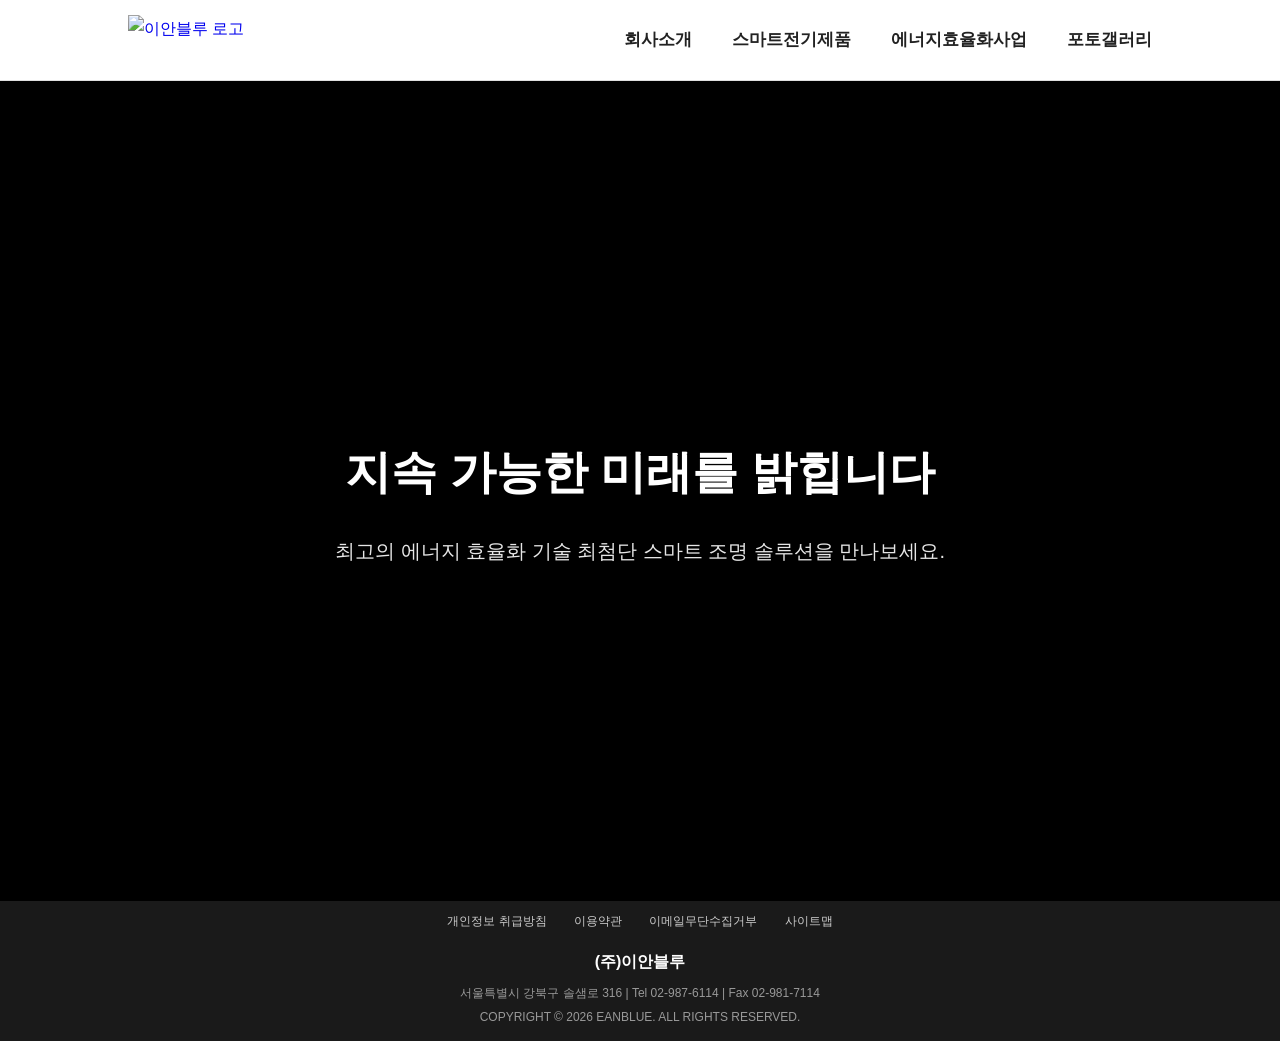
==== index.html @ 053cc69f "arc-braker section" ====
<!DOCTYPE html>
<html lang="ko">
<head>
    <meta charset="UTF-8">
    <meta name="viewport" content="width=device-width, initial-scale=1.0">
    <title>이안블루 | 공식 홈페이지</title>
    <style>
        /* 1. 기본 스타일 설정 */
        body { font-family: 'Pretendard', 'Malgun Gothic', sans-serif; margin: 0; line-height: 1.8; color: #333; scroll-behavior: smooth; }
        
        /* 2. 상단 메뉴바 */
        header { background: #ffffff; border-bottom: 1px solid #e0e0e0; padding: 0 10%; display: flex; justify-content: space-between; align-items: center; position: sticky; top: 0; z-index: 100; height: 80px; }
        
        .logo-container { height: 100%; display: flex; align-items: center; }
        .logo-container a { display: flex; align-items: center; text-decoration: none; cursor: pointer; }
        .logo-img { height: 50px; width: auto; }
        
        /* 3. 메인 메뉴 및 드롭다운 */
        nav { display: flex; height: 100%; }
        .menu-item { position: relative; height: 100%; display: flex; align-items: center; margin-left: 40px; }
        
        .menu-btn { text-decoration: none; color: #222; font-weight: 600; font-size: 17px; padding: 10px 0; cursor: pointer; transition: color 0.2s; display: block; height: 100%; display: flex; align-items: center;}
        .menu-btn:hover { color: #0056b3; }

        .submenu { display: none; position: absolute; top: 80px; left: 50%; transform: translateX(-50%); background: #ffffff; box-shadow: 0 8px 16px rgba(0,0,0,0.1); border-radius: 5px; overflow: hidden; min-width: 220px; text-align: left; border: 1px solid #eee; z-index: 200; }
        .submenu a { display: block; padding: 12px 20px; color: #555; text-decoration: none; font-size: 14px; border-bottom: 1px solid #f8f9fa; white-space: nowrap; transition: background 0.2s; text-align: center; }
        .submenu a:last-child { border-bottom: none; }
        .submenu a:hover { background: #f0f7ff; color: #0056b3; font-weight: bold; }
        
        /* CSS Hover 방식으로 서브메뉴 열기 */
        .menu-item:hover .submenu { display: block; animation: fadeInDownMenu 0.2s ease-out forwards; }
        @keyframes fadeInDownMenu { from { opacity: 0; transform: translate(-50%, -10px); } to { opacity: 1; transform: translate(-50%, 0); } }

        /* 4. 메인 배너 (인트로) */
        .hero { position: relative; height: calc(100vh - 80px); display: flex; align-items: center; justify-content: center; color: white; text-align: center; overflow: hidden; background-color: #000; }
        .hero-video { position: absolute; top: 0; left: 0; width: 100%; height: 100%; object-fit: cover; z-index: 0; }
        .hero-overlay { position: absolute; top: 0; left: 0; width: 100%; height: 100%; background: rgba(0, 0, 0, 0.1); z-index: 1; pointer-events: none; }
        .hero-content { position: relative; z-index: 2; }
        .hero h1 { font-size: 46px; margin-bottom: 15px; font-weight: 700; text-shadow: 0 2px 15px rgba(0,0,0,0.8); }
        .hero p { font-size: 20px; opacity: 0.9; font-weight: 300; text-shadow: 0 2px 15px rgba(0,0,0,0.8); }

        /* 5. 콘텐츠 영역 공통 설정 */
        section.content-section { padding: 80px 10%; display: none; }
        section.content-section.active { display: block; animation: fadeIn 0.6s ease-out forwards; }
        @keyframes fadeIn {
            from { opacity: 0; transform: translateY(20px); }
            to { opacity: 1; transform: translateY(0); }
        }

        /* 나뭇잎 배경 적용 (일부 섹션) */
        #greeting-section, #org-chart-section, #location-section { 
            background: url('sayHelloBackground.jpg') no-repeat center center; 
            background-size: cover; 
            background-attachment: fixed; 
        }

        .section-title { text-align: center; font-size: 32px; color: #ffffff; margin-bottom: 50px; font-weight: 700; text-shadow: 0 2px 8px rgba(0,0,0,0.6); }
        .section-title::after { content: ''; display: block; width: 50px; height: 3px; background: #ffffff; margin: 15px auto 0; box-shadow: 0 2px 4px rgba(0,0,0,0.5); }
        
        .section-title.dark-title { color: #222; text-shadow: none; }
        .section-title.dark-title::after { background: #0056b3; box-shadow: none; }

        .glass-wrap { background: rgba(255, 255, 255, 0.92); padding: 50px; border-radius: 15px; box-shadow: 0 10px 30px rgba(0,0,0,0.15); max-width: 900px; margin: 0 auto; }
        .greeting-slogan { font-size: 24px; color: #0056b3; font-weight: 700; text-align: center; margin-bottom: 30px; word-break: keep-all; }
        
        .org-chart-inner { display: flex; flex-direction: column; align-items: center; }
        .org-ceo { background: #0056b3; color: white; padding: 15px 50px; border-radius: 30px; font-weight: bold; font-size: 20px; z-index: 2; position: relative;}
        .org-line-vertical { width: 3px; height: 40px; background: #0056b3; }
        .org-departments { display: flex; justify-content: center; gap: 30px; position: relative; padding-top: 30px; width: 100%; flex-wrap: wrap; }
        .org-departments::before { content: ''; position: absolute; top: 0; left: 10%; right: 10%; height: 3px; background: #0056b3; }
        .org-dept { background: #fff; padding: 15px 25px; border-radius: 10px; border: 2px solid #0056b3; font-weight: bold; position: relative; }
        .org-dept::before { content: ''; position: absolute; top: -32px; left: 50%; transform: translateX(-50%); width: 3px; height: 30px; background: #0056b3; }

        .location-info { text-align: center; margin-bottom: 25px; }
        .location-info h3 { color: #0056b3; font-size: 22px; margin-top: 0; margin-bottom: 5px; }
        .location-info p { font-size: 16px; color: #555; }
        .map-container { width: 100%; height: 400px; border-radius: 10px; overflow: hidden; margin-bottom: 25px; border: 1px solid #ddd; }
        .btn-naver-map { display: inline-block; background: #03c75a; color: white; text-decoration: none; padding: 15px 40px; border-radius: 30px; font-weight: bold; font-size: 16px; box-shadow: 0 4px 10px rgba(3, 199, 90, 0.3); transition: transform 0.2s, background 0.2s; }
        .btn-naver-map:hover { background: #02b350; transform: translateY(-3px); }

        /* IOT 스마트 조명 */
        #iot-lighting-section { background-color: #f4f8fc; }
        .iot-intro { text-align: center; margin-bottom: 60px; }
        .iot-intro .intro-eyebrow { display: inline-block; font-size: 20px; color: #0056b3; font-weight: 700; margin: 0 0 20px 0; letter-spacing: -0.5px; background: #e6f0fa; padding: 12px 25px; border-radius: 30px; box-shadow: 0 4px 6px rgba(0,86,179,0.1); }
        .iot-intro .intro-main { font-size: 38px; color: #222; font-weight: 800; margin: 0 0 20px 0; line-height: 1.5; word-break: keep-all; }
        .iot-intro .intro-main .point-color { color: #0056b3; font-size: 42px; font-weight: 900; } 
        
        .iot-features-grid { display: grid; grid-template-columns: repeat(auto-fit, minmax(300px, 1fr)); gap: 25px; margin-bottom: 60px; }
        .iot-feature-card { background: #fff; padding: 30px; border-radius: 15px; box-shadow: 0 4px 15px rgba(0,0,0,0.05); border-top: 4px solid #0056b3; transition: transform 0.3s; }
        .iot-feature-card:hover { transform: translateY(-5px); }
        .iot-feature-card h4 { font-size: 20px; color: #222; margin-top: 0; margin-bottom: 15px; display: flex; align-items: center; gap: 10px; }
        .iot-feature-card p { font-size: 15px; color: #666; margin: 0; text-align: justify; }

        .iot-scenarios { background: #fff; border-radius: 15px; overflow: hidden; box-shadow: 0 5px 20px rgba(0,0,0,0.05); margin-bottom: 50px; }
        .iot-scenario-item { display: flex; flex-wrap: wrap; border-bottom: 1px solid #eee; }
        .iot-scenario-item:last-child { border-bottom: none; }
        .iot-scenario-img { flex: 1; min-width: 300px; min-height: 250px; background-size: cover; background-position: center; }
        .iot-scenario-text { flex: 1; min-width: 300px; padding: 40px; display: flex; flex-direction: column; justify-content: center; }
        .iot-scenario-text h4 { font-size: 22px; color: #0056b3; margin-top: 0; margin-bottom: 15px; font-style: italic; }
        .iot-scenario-text p { font-size: 16px; color: #444; margin: 0; word-break: keep-all; }

        .iot-cta-area { text-align: center; padding: 40px; background: #002060; border-radius: 15px; color: white; margin-top: 50px; }
        .iot-cta-area h3 { font-size: 24px; margin-top: 0; margin-bottom: 10px; }
        .iot-cta-area p { font-size: 16px; opacity: 0.9; margin-bottom: 30px; }
        .cta-btn-group { display: flex; justify-content: center; gap: 20px; flex-wrap: wrap; }
        .cta-btn { padding: 15px 35px; border-radius: 30px; font-size: 16px; font-weight: bold; text-decoration: none; transition: all 0.3s; }
        .cta-btn.primary { background: #0056b3; color: white; border: 2px solid #0056b3; cursor: pointer; }
        .cta-btn.primary:hover { background: #004494; border-color: #004494; transform: translateY(-2px); }
        .cta-btn.secondary { background: transparent; color: white; border: 2px solid white; cursor: pointer; }
        .cta-btn.secondary:hover { background: white; color: #002060; transform: translateY(-2px); }

        .inquiry-form-wrap { display: none; background: #ffffff; border-radius: 15px; padding: 40px; box-shadow: 0 5px 20px rgba(0,0,0,0.05); margin-top: 40px; text-align: left; animation: fadeIn 0.5s; border: 1px solid #eee; }
        .inquiry-form-wrap h3 { font-size: 24px; color: #0056b3; border-bottom: 2px solid #0056b3; padding-bottom: 10px; margin-top: 0; margin-bottom: 20px; }
        .inquiry-section-title { font-size: 18px; color: #333; font-weight: bold; margin-bottom: 15px; margin-top: 30px; }
        .inquiry-grid { display: grid; grid-template-columns: 1fr 1fr; gap: 20px; }
        .inquiry-group { display: flex; flex-direction: column; gap: 8px; }
        .inquiry-group.full-width { grid-column: 1 / -1; } 
        .inquiry-group label { font-size: 14px; font-weight: 600; color: #555; }
        .inquiry-group input, .inquiry-group textarea { padding: 12px 15px; border: 1px solid #ddd; border-radius: 8px; font-family: inherit; font-size: 14px; transition: border-color 0.2s; }
        .inquiry-group input:focus, .inquiry-group textarea:focus { border-color: #0056b3; outline: none; }
        .inquiry-group textarea { resize: vertical; min-height: 120px; }
        .inquiry-helper-text { font-size: 12px; color: #888; margin-top: 5px; }
        .inquiry-submit-btn { background: #0056b3; color: white; border: none; padding: 15px 50px; border-radius: 30px; font-size: 16px; font-weight: bold; cursor: pointer; display: block; margin: 30px auto 10px; transition: background 0.3s, transform 0.2s; }
        .inquiry-submit-btn:hover { background: #004494; transform: translateY(-2px); }
        .inquiry-consent { font-size: 11px; color: #999; text-align: center; }

        @media (max-width: 600px) { .inquiry-grid { grid-template-columns: 1fr; } }

        /* 태양열 차단 페인트 */
        #solar-paint-section { background-color: #f7f9f8; }
        .ag-page-block { background: #ffffff; border-radius: 20px; box-shadow: 0 8px 25px rgba(0,0,0,0.06); padding: 50px; margin-bottom: 40px; max-width: 1000px; margin-left: auto; margin-right: auto; }
        .ag-title { color: #1a7a40; font-size: 26px; border-bottom: 2px solid #1a7a40; padding-bottom: 12px; margin-top: 0; margin-bottom: 30px; display: inline-block; }
        .ag-split-layout { display: flex; gap: 40px; align-items: center; }
        .ag-split-text { flex: 1; }
        .ag-split-img { flex: 1; text-align: center; }
        .ag-split-img img { max-width: 100%; height: auto; border-radius: 12px; box-shadow: 0 5px 15px rgba(0,0,0,0.1); }
        .ag-highlight { background-color: #f0f7f2; border-left: 5px solid #1a7a40; padding: 20px; border-radius: 0 8px 8px 0; margin-bottom: 25px; font-size: 17px; line-height: 1.6; }
        .ag-list { list-style: none; padding: 0; margin: 0; }
        .ag-list li { margin-bottom: 15px; font-size: 16px; padding-left: 25px; position: relative; line-height: 1.6; }
        .ag-list li::before { content: '✓'; position: absolute; left: 0; color: #1a7a40; font-weight: bold; }
        .ag-grid-4 { display: grid; grid-template-columns: repeat(auto-fit, minmax(220px, 1fr)); gap: 20px; }
        .ag-effect-card { background: #fff; border: 1px solid #e8f0eb; padding: 25px; border-radius: 15px; text-align: center; transition: transform 0.3s, box-shadow 0.3s; }
        .ag-effect-card:hover { transform: translateY(-5px); box-shadow: 0 10px 20px rgba(26,122,64,0.1); border-color: #1a7a40; }
        .ag-icon { font-size: 40px; margin-bottom: 15px; display: block; }
        .ag-effect-card h4 { color: #1a7a40; font-size: 19px; margin-top: 0; margin-bottom: 10px; }
        .ag-effect-card p { font-size: 15px; color: #555; margin: 0; word-break: keep-all; }

        .ag-product-grid { display: grid; grid-template-columns: repeat(auto-fit, minmax(220px, 1fr)); gap: 20px; margin-bottom: 40px; }
        .ag-product-card { background: #1a7a40; color: white; padding: 25px; border-radius: 15px; position: relative; overflow: hidden; }
        .ag-product-card::after { content: ''; position: absolute; top: -20px; right: -20px; width: 80px; height: 80px; background: rgba(255,255,255,0.1); border-radius: 50%; }
        .ag-product-card h4 { font-size: 24px; margin: 0 0 5px 0; color: #fff; }
        .ag-product-card .subtitle { font-size: 14px; opacity: 0.8; margin-bottom: 15px; display: block; }
        .ag-product-card p { font-size: 15px; margin: 0; line-height: 1.5; }
        .ag-product-card .tag { display: inline-block; background: #fff; color: #1a7a40; font-size: 12px; font-weight: bold; padding: 4px 10px; border-radius: 20px; margin-top: 15px; }

        .ag-cert-box { background: #f9f9f9; padding: 25px; border-radius: 10px; border: 1px dashed #ccc; }
        .ag-cert-box h4 { color: #333; margin-top: 0; margin-bottom: 15px; font-size: 18px; }
        .ag-cert-grid { display: grid; grid-template-columns: 1fr 1fr; gap: 15px; }
        .ag-cert-item { display: flex; align-items: center; gap: 10px; font-size: 15px; color: #444; }
        .ag-cert-item i { color: #1a7a40; font-style: normal; font-weight: bold; }

/* ==============================================
           💡 [신규] 스마트 아크차단기 전용 독립 스타일
           ============================================== */
        #arc-breaker-section {
            --bg: #f8fafc; --bg-alt: #ffffff; --card: #ffffff; --line: #e2e8f0;
            --text: #0f172a; --sub: #475569; --primary: #1d4ed8; --secondary: #3b82f6;
            --accent: #10b981; --orange: #dd6b20; --red: #e53e3e; --yellow: #ecc94b;
            --shadow: 0 12px 40px rgba(0,0,0,0.06); --shadow-sm: 0 4px 12px rgba(0,0,0,0.03);
            --radius: 20px; --max: 1200px;
            background-color: var(--bg);
            background-image: radial-gradient(circle at 15% 20%, rgba(59, 130, 246, 0.05), transparent 30%), radial-gradient(circle at 85% 12%, rgba(16, 185, 129, 0.04), transparent 30%);
            padding: 0 !important; /* 기존 content-section 여백 무시하고 풀스크린 사용 */
            color: var(--text);
        }
        
        #arc-breaker-section p { line-height: 1.8; word-break: keep-all; color: var(--sub); }
        .arc2-wrap { width: min(var(--max), calc(100% - 40px)); margin: 0 auto; }
        .arc2-section { padding: 120px 0; }
        .arc2-section-alt { background: linear-gradient(180deg, #ffffff 0%, #f4f7f9 100%); }
        .arc2-section + .arc2-section { border-top: 1px solid rgba(0,0,0,0.05); }

        .arc2-head { margin-bottom: 70px; text-align: center; }
        .arc2-head.left { text-align: left; }
        .arc2-kicker { display: inline-block; margin-bottom: 12px; font-size: 14px; font-weight: 800; letter-spacing: .08em; color: var(--primary); text-transform: uppercase; background: rgba(29, 78, 216, 0.08); padding: 6px 16px; border-radius: 30px; }
        .arc2-kicker.orange { color: var(--orange); background: rgba(221, 107, 32, 0.1); }
        .arc2-head h2 { margin: 0 auto 16px; font-size: clamp(28px, 4vw, 42px); letter-spacing: -0.02em; line-height: 1.3; font-weight: 800; color: var(--text); }
        .arc2-head p { margin: 0 auto; color: var(--sub); max-width: 800px; font-size: 18px; }

        .arc2-hero { padding: 80px 0 60px; position: relative; overflow: hidden; text-align: center; }
        .arc2-hero h1 { margin: 20px auto 24px; font-size: clamp(36px, 4.5vw, 56px); line-height: 1.3; font-weight: 800; letter-spacing: -0.03em; color: var(--text); }
        .arc2-hero h1 .arc2-highlight { color: var(--orange); }
        .arc2-hero p { margin: 0 auto 20px; color: var(--sub); font-size: clamp(17px, 1.8vw, 20px); max-width: 680px; line-height: 1.7; }

        .arc2-news-grid { display: grid; grid-template-columns: repeat(auto-fit, minmax(320px, 1fr)); gap: 32px; }
        .arc2-news-card { background: var(--card); border-radius: 16px; overflow: hidden; box-shadow: var(--shadow-sm); border: 1px solid var(--line); transition: transform 0.3s; }
        .arc2-news-card:hover { transform: translateY(-5px); border-color: var(--secondary); }
        .arc2-news-img { height: 200px; background-size: cover; background-position: center; position: relative; }
        .arc2-news-badge { position: absolute; top: 16px; left: 16px; background: rgba(0,0,0,0.8); color: #fff; padding: 6px 12px; border-radius: 6px; font-size: 13px; font-weight: 600; }
        .arc2-news-content { padding: 24px; }
        .arc2-news-content h4 { margin: 0 0 12px; font-size: 20px; font-weight: 700; color: var(--text); }

        .arc2-fire-banner { display: flex; justify-content: center; align-items: center; gap: 40px; margin-top: 60px; background: #0f172a; background-image: radial-gradient(circle at 100% 0%, #1e293b 0%, transparent 50%), radial-gradient(circle at 0% 100%, #1d4ed8 0%, transparent 50%); padding: 50px 40px; border-radius: 24px; box-shadow: 0 20px 40px rgba(15, 23, 42, 0.2); }
        .arc2-fire-stat { flex: 1; text-align: center; position: relative; }
        .arc2-fire-stat:first-child::after { content: ''; position: absolute; right: -20px; top: 10%; height: 80%; width: 1px; background: rgba(255,255,255,0.1); }
        .arc2-fire-stat strong { display: block; font-size: clamp(40px, 5vw, 56px); font-weight: 900; color: #ffffff; margin-bottom: 12px; line-height: 1.1; letter-spacing: -0.02em; }
        .arc2-fire-stat.danger strong { color: #ff6b6b; text-shadow: 0 0 24px rgba(255, 107, 107, 0.5); }
        .arc2-fire-stat span { font-size: 18px; color: #cbd5e1; font-weight: 600; }

        .arc2-info-box { background: rgba(29, 78, 216, 0.04); padding: 50px; border-radius: 20px; margin-bottom: 60px; border-left: 6px solid var(--primary); }
        .arc2-info-box h4 { font-size: 24px; margin: 0 0 20px; color: var(--primary); font-weight: 800; }

        .arc2-stats { display: grid; grid-template-columns: repeat(4, 1fr); gap: 24px; margin-top: 40px; }
        .arc2-stat { padding: 40px 20px; border-radius: 16px; background: linear-gradient(135deg, var(--primary), #1e3a8a); text-align: center; box-shadow: 0 12px 24px rgba(29, 78, 216, 0.2); }
        .arc2-stat strong { display: block; font-size: clamp(28px, 3vw, 38px); font-weight: 800; margin-bottom: 12px; color: #ffffff; }
        .arc2-stat.danger { background: linear-gradient(135deg, var(--red), #c53030); box-shadow: 0 12px 24px rgba(229, 62, 62, 0.2); }
        .arc2-stat span { color: rgba(255,255,255,0.9); font-size: 16px; font-weight: 600; }

        .arc2-compare-wrap { background: var(--card); border: 1px solid var(--line); border-radius: var(--radius); overflow: hidden; box-shadow: var(--shadow-sm); margin-top: 60px; }
        .arc2-compare { width: 100%; border-collapse: collapse; text-align: left; }
        .arc2-compare th, .arc2-compare td { padding: 24px; border-bottom: 1px solid var(--line); vertical-align: middle; }
        .arc2-compare th { background: var(--bg); color: var(--text); font-size: 17px; font-weight: 700; width: 20%; }
        .arc2-compare td { color: var(--sub); font-size: 16px; width: 40%; }
        .arc2-yes { color: var(--primary); font-weight: 800; background: rgba(29,78,216,0.1); padding: 6px 12px; border-radius: 8px; display: inline-block; }
        .arc2-no { color: var(--sub); font-weight: 500; }

        .arc2-flow-wrap { display: grid; grid-template-columns: 1fr 1fr; gap: 40px; align-items: center; }
        .arc2-flow-steps { display: grid; gap: 20px; }
        .arc2-flow-step { display: flex; gap: 20px; align-items: flex-start; padding: 28px; border-radius: 16px; background: #ffffff; border: 1px solid var(--line); box-shadow: var(--shadow-sm); }
        .arc2-flow-num { width: 44px; height: 44px; border-radius: 12px; display: grid; place-items: center; background: var(--primary); color: #ffffff; font-weight: 800; font-size: 20px; flex: 0 0 44px; }
        .arc2-flow-step h4 { margin: 0 0 8px; font-size: 20px; color: var(--text); font-weight: bold; }
        .arc2-viz { min-height: 460px; display: grid; place-items: center; padding: 24px; background: #ffffff; border-radius: var(--radius); border: 1px solid var(--line); box-shadow: var(--shadow-sm); }
        .arc2-viz svg { width: 100%; height: auto; max-width: 560px; }

        .arc2-feature-row { display: flex; align-items: center; gap: 60px; margin-bottom: 120px; }
        .arc2-feature-row.reverse { flex-direction: row-reverse; }
        .arc2-feature-img { flex: 1; height: 400px; border-radius: 20px; background-size: cover; background-position: center; box-shadow: var(--shadow); border: 1px solid var(--line); }
        .arc2-feature-img.contain { background-size: contain; background-repeat: no-repeat; background-color: #fff; }
        .arc2-feature-text { flex: 1.2; }
        .arc2-feature-tag { display: inline-block; background: rgba(29, 78, 216, 0.1); color: var(--primary); padding: 8px 18px; border-radius: 6px; font-size: 15px; font-weight: 700; margin: 0 12px 24px 0; }
        .arc2-feature-tag.orange { background: rgba(221, 107, 32, 0.1); color: var(--orange); }
        .arc2-feature-text h3 { font-size: 34px; font-weight: 800; margin: 0 0 24px; line-height: 1.4; color: var(--text); }

        .arc2-indicator-grid { display: grid; grid-template-columns: repeat(4, 1fr); gap: 24px; margin-bottom: 100px; }
        .arc2-indicator { padding: 40px 24px; border-radius: 20px; background: #ffffff; border: 1px solid var(--line); box-shadow: var(--shadow-sm); text-align: center; }
        .arc2-dot { width: 28px; height: 28px; border-radius: 50%; margin: 0 auto 24px; box-shadow: 0 0 0 8px rgba(0,0,0,0.05); }
        .arc2-indicator h4 { margin: 0 0 16px; font-size: 20px; color: var(--text); font-weight: 700; }

        .arc2-spec-box { background: #ffffff; border: 1px solid var(--line); border-radius: 16px; padding: 50px; box-shadow: var(--shadow-sm); width: 100%; margin-bottom: 100px; box-sizing: border-box;}
        .arc2-spec-box h4 { font-size: 24px; color: var(--text); margin: 0 0 24px 0; font-weight: 800; border-left: 5px solid var(--primary); padding-left: 16px; }
        .arc2-spec-table { width: 100%; border-collapse: collapse; font-size: 16px; }
        .arc2-spec-table th, .arc2-spec-table td { padding: 18px; border-bottom: 1px solid var(--line); text-align: left; }
        .arc2-spec-table th { background-color: var(--bg); color: var(--text); font-weight: 700; width: 20%; }
        .arc2-spec-table td { color: var(--sub); width: 30%; }

        .arc2-cta-box { position: relative; overflow: hidden; border-radius: 24px; padding: 50px 40px; text-align: center; background: linear-gradient(135deg, var(--primary), #1e3a8a); color: #ffffff; box-shadow: 0 20px 40px rgba(29, 78, 216, 0.3); margin-bottom: 60px; }
        .arc2-cta-box h2 { margin: 0 auto 16px; font-size: clamp(26px, 3.5vw, 32px); font-weight: 800; line-height: 1.3; color: white;}
        .arc2-cta-box p { margin: 0 auto 24px; color: rgba(255,255,255,0.85); max-width: 700px; font-size: 17px; line-height: 1.6; }
        
        .arc2-btn { display: inline-flex; align-items: center; justify-content: center; padding: 16px 28px; border-radius: 12px; font-weight: 700; font-size: 16px; transition: all .2s ease; cursor: pointer; border: none; font-family: inherit; text-decoration: none;}
        .arc2-btn-orange { background: var(--orange); color: #fff; box-shadow: 0 8px 20px rgba(221, 107, 32, 0.4); }
        .arc2-btn-orange:hover { transform: translateY(-2px); box-shadow: 0 12px 24px rgba(0,0,0,0.1); color: #fff; }

        @media (max-width: 1024px){
            .arc2-flow-wrap, .arc2-feature-row, .arc2-feature-row.reverse { grid-template-columns: 1fr; flex-direction: column; gap: 60px; margin-bottom: 80px; }
            .arc2-feature-img { min-height: 400px; width: 100%; }
            .arc2-stats, .arc2-indicator-grid { grid-template-columns: 1fr 1fr; }
        }
        @media (max-width: 768px){
            .arc2-fire-banner { flex-direction: column; gap: 40px; padding: 40px 20px; }
            .arc2-fire-stat:first-child::after { display: none; }
            .arc2-stats, .arc2-indicator-grid { grid-template-columns: 1fr; }
            .arc2-compare th, .arc2-compare td, .arc2-spec-table th, .arc2-spec-table td { display: block; width: 100%; box-sizing: border-box; }
            .arc2-compare th, .arc2-spec-table th { background: var(--bg); padding-bottom: 12px; border-bottom: none; }
            .arc2-compare td, .arc2-spec-table td { padding-top: 8px; margin-bottom: 20px; }
            .arc2-section { padding: 80px 0; }
            .arc2-cta-box { padding: 30px 24px; }
            .arc2-feature-row { margin-bottom: 60px; }
        }

        /* 💡 태양광발전시스템 전용 스타일 */
        #solar-power-section { position: relative; overflow: hidden; padding-bottom: 80px; min-height: 100vh; } 
        .solar-bg-slider { position: absolute; top: 0; left: 0; width: 100%; height: 100%; z-index: 0; }
        .solar-slide { position: absolute; top: 0; left: 0; width: 100%; height: 100%; object-fit: cover; opacity: 0; animation: fadeAnimation 32s infinite; }
        
        .solar-slide:nth-child(1) { animation-delay: 0s; }
        .solar-slide:nth-child(2) { animation-delay: 4s; }
        .solar-slide:nth-child(3) { animation-delay: 8s; }
        .solar-slide:nth-child(4) { animation-delay: 12s; }
        .solar-slide:nth-child(5) { animation-delay: 16s; }
        .solar-slide:nth-child(6) { animation-delay: 20s; }
        .solar-slide:nth-child(7) { animation-delay: 24s; }
        .solar-slide:nth-child(8) { animation-delay: 28s; }
        
        @keyframes fadeAnimation { 0% { opacity: 0; } 5% { opacity: 1; } 12.5% { opacity: 1; } 17.5% { opacity: 0; } 100% { opacity: 0; } }

        .solar-overlay { position: absolute; top: 0; left: 0; width: 100%; height: 100%; background-color: rgba(0, 0, 0, 0.2); z-index: 1; }

        #solar-power-section .section-title { position: relative; z-index: 2; color: #ffffff; text-shadow: 0 2px 8px rgba(0,0,0,0.8); }
        #solar-power-section .section-title::after { background: #ffffff; box-shadow: 0 2px 4px rgba(0,0,0,0.5); }
        
        .solar-tab-wrap { display: flex; justify-content: center; gap: 15px; position: relative; z-index: 10; margin-bottom: 40px; flex-wrap: wrap; }
        .solar-tab-btn { background: rgba(255, 255, 255, 0.15); border: 1px solid rgba(255, 255, 255, 0.4); color: #fff; padding: 12px 35px; border-radius: 30px; font-size: 16px; font-weight: bold; cursor: pointer; backdrop-filter: blur(10px); transition: all 0.3s ease; position: relative; user-select: none; }
        .solar-tab-btn:hover, .solar-tab-btn.active { background: #0056b3; border-color: #0056b3; box-shadow: 0 4px 15px rgba(0,86,179,0.4); }
        
        /* 사업소개 호버 드롭다운 구조 */
        .solar-biz-wrapper { position: relative; display: inline-block; z-index: 20; }
        .solar-biz-dropdown { display: none; position: absolute; top: calc(100% + 5px); left: 50%; transform: translateX(-50%); background: #ffffff; border-radius: 12px; box-shadow: 0 10px 25px rgba(0,0,0,0.2); width: 160px; overflow: hidden; flex-direction: column; }
        .solar-biz-wrapper:hover .solar-biz-dropdown { display: flex; animation: fadeInDown 0.2s ease-out; }
        .solar-biz-dropdown a { color: #444; padding: 12px 20px; text-decoration: none; font-size: 14px; font-weight: 600; border-bottom: 1px solid #f0f0f0; transition: all 0.2s; text-align: center; }
        .solar-biz-dropdown a:last-child { border-bottom: none; }
        .solar-biz-dropdown a:hover { background: #f4f8fc; color: #0056b3; }
        
        .solar-tab-content { display: none; }
        .solar-tab-content.active { display: block; animation: fadeIn 0.4s ease-out forwards; }
        
        .solar-container { position: relative; z-index: 2; background: #ffffff; border-radius: 20px; padding: 40px; box-shadow: 0 10px 30px rgba(0,0,0,0.2); max-width: 1000px; margin: 0 auto; text-align: center; }
        .solar-title { font-size: 26px; color: #002060; margin-bottom: 25px; font-weight: 800; }
        .canvas-wrapper { background: linear-gradient(to bottom, #87CEEB 0%, #E0F6FF 100%); border-radius: 15px; overflow: hidden; margin-bottom: 25px; border: 2px solid #e1e8ed; box-shadow: inset 0 0 20px rgba(0,0,0,0.05); position: relative; width: 100%; line-height: 0;}
        #solar-canvas { max-width: 100%; height: auto; display: inline-block; }
        .solar-controls { margin-bottom: 35px; padding: 25px; background: #f8f9fa; border-radius: 12px; border: 1px solid #eee; }
        .solar-controls label { font-size: 18px; font-weight: bold; color: #333; display: block; margin-bottom: 15px;}
        #intensity-slider { width: 100%; max-width: 500px; height: 8px; border-radius: 4px; outline: none; transition: opacity .2s; cursor: pointer; accent-color: #0056b3; }
        .solar-step-info { display: grid; grid-template-columns: repeat(auto-fit, minmax(280px, 1fr)); gap: 20px; text-align: left; }
        .solar-step-card { background: #fff; padding: 25px; border-radius: 12px; border-top: 4px solid #f39c12; box-shadow: 0 4px 10px rgba(0,0,0,0.05); font-size: 15px; color: #555; line-height: 1.6; }
        .solar-step-card:nth-child(2) { border-top-color: #3498db; }
        .solar-step-card:nth-child(3) { border-top-color: #2ecc71; }
        .solar-step-num { display: block; font-weight: 900; color: #222; margin-bottom: 10px; font-size: 18px; }

        /* RE100 탭 전용 화려한 스타일 */
        .re100-hero-colorful {
            background: linear-gradient(135deg, rgba(0,86,179,0.85) 0%, rgba(0,168,255,0.85) 100%), url('https://images.unsplash.com/photo-1466611653911-95081537e5b7?auto=format&fit=crop&w=1200&q=80') center/cover fixed;
            position: relative; overflow: hidden; padding: 80px 40px; border-radius: 30px; box-shadow: 0 20px 40px rgba(0,0,0,0.2); text-align: center; margin-bottom: 80px; color: white;
        }
        .re100-hero-colorful h2 { color: white !important; font-size: 42px; margin-top: 15px; }
        .re100-hero-colorful p { color: #d0d8e8 !important; font-size: 20px;}
        .re100-badge { display: inline-block; background: #fff; color: #0056b3; padding: 8px 25px; border-radius: 30px; font-weight: bold; font-size: 15px; margin-bottom: 10px; box-shadow: 0 4px 10px rgba(0,0,0,0.1); letter-spacing: 1px;}

        .re100-wrap { position: relative; z-index: 2; max-width: 1000px; margin: 0 auto; padding: 20px 0; text-align: left; }
        .re100-header { text-align: center; margin-bottom: 40px; background: rgba(255,255,255,0.9); padding: 40px; border-radius: 20px; box-shadow: 0 10px 30px rgba(0,0,0,0.1); }
        .re100-header h3 { color: #0056b3; font-size: 20px; margin: 0 0 10px 0; font-weight: bold; }
        .re100-header h2 { font-size: 38px; color: #222; margin: 0 0 15px 0; font-weight: 800; line-height: 1.4; }
        .re100-header p { font-size: 18px; color: #666; margin: 0; }
        .re100-gradient-text { background: linear-gradient(135deg, #0056b3, #00a8ff); -webkit-background-clip: text; -webkit-text-fill-color: transparent; }
        
        .re100-target-title { text-align: center; font-size: 26px; font-weight: bold; margin-bottom: 30px; color: #fff; text-shadow: 0 2px 5px rgba(0,0,0,0.5); }
        .re100-target-grid { display: grid; grid-template-columns: repeat(auto-fit, minmax(280px, 1fr)); gap: 20px; margin-bottom: 60px; }
        .re100-target-card { background: #fff; border: 1px solid #eef2f6; border-radius: 20px; padding: 35px 20px; text-align: center; box-shadow: 0 5px 15px rgba(0,0,0,0.05); transition: transform 0.3s; }
        .re100-target-card:hover { transform: translateY(-5px); box-shadow: 0 10px 25px rgba(0,86,179,0.15); border-color: #cce0ff; }
        .re100-target-icon { width: 70px; height: 70px; background: #f4f8fc; border-radius: 50%; display: inline-flex; align-items: center; justify-content: center; font-size: 30px; margin: 0 auto 20px auto; color: #0056b3; }
        .re100-target-card p { font-size: 17px; color: #444; font-weight: 600; line-height: 1.6; margin: 0; word-break: keep-all; }
        .re100-target-card p strong { color: #0056b3; font-size: 18px; display: block; margin-top: 5px; }
        
        .re100-method-card { display: flex; flex-wrap: wrap; background: #fff; border: 1px solid #eef2f6; border-radius: 20px; margin-bottom: 30px; box-shadow: 0 5px 20px rgba(0,0,0,0.05); overflow: hidden; align-items: stretch; }
        .re100-method-text { flex: 1; min-width: 320px; padding: 40px; border-right: 1px solid #f4f8fc; }
        .re100-method-diagram { flex: 1.2; min-width: 320px; background: #fcfdfe; padding: 40px; display: flex; align-items: center; justify-content: center; position: relative; }
        .re100-method-badge { display: inline-block; padding: 5px 15px; border-radius: 20px; font-size: 14px; font-weight: bold; margin-bottom: 15px; }
        .badge-1 { background: #e6f0fa; color: #0056b3; }
        .badge-2 { background: #e0f2f1; color: #00695c; }
        .badge-3 { background: #e8f0fe; color: #1967d2; }
        .badge-4 { background: #f3e8fd; color: #681da8; }
        .badge-5 { background: #feefe3; color: #b06000; }
        .badge-6 { background: #fef7e0; color: #b08d00; }
        .re100-method-text h4 { font-size: 24px; font-weight: 800; margin: 0 0 15px 0; color: #222; display: flex; align-items: center; gap: 8px; flex-wrap: wrap; }
        .re100-method-text h4 span { font-size: 16px; color: #888; font-weight: normal; }
        .re100-method-text p.desc { font-size: 16px; color: #555; line-height: 1.7; margin-bottom: 25px; word-break: keep-all; }
        
        .re100-diag-wrap { display: flex; align-items: center; justify-content: space-between; width: 100%; max-width: 500px; margin: 0 auto; }
        .re100-diag-node { display: flex; flex-direction: column; align-items: center; z-index: 2; position: relative; }
        .re100-diag-circle { width: 75px; height: 75px; border-radius: 50%; display: flex; align-items: center; justify-content: center; font-weight: bold; font-size: 15px; box-shadow: 0 4px 15px rgba(0,0,0,0.08); border: 3px solid #fff; background: #fff; text-align: center; line-height: 1.2; position: relative; z-index: 2; }
        .re100-diag-circle.primary { background: #0056b3; color: #fff; border-color: #cce0ff; }
        .re100-diag-circle.secondary { background: #00a8ff; color: #fff; border-color: #cce0ff; }
        .re100-diag-circle.icon { font-size: 35px; }
        .re100-diag-node span.node-name { font-size: 14px; font-weight: bold; margin-top: 12px; color: #333; text-align: center; }
        .re100-diag-arrow-area { flex-grow: 1; position: relative; height: 60px; display: flex; align-items: center; justify-content: center; margin: 0 15px; min-width: 80px; }
        .re100-diag-line { position: absolute; top: 50%; left: 0; width: 100%; height: 4px; background: #b3d4ff; transform: translateY(-50%); z-index: 1; }
        .re100-diag-line.active { background: #0056b3; }
        .re100-diag-arrow-head { position: absolute; top: 50%; right: -5px; transform: translateY(-50%); border-top: 8px solid transparent; border-bottom: 8px solid transparent; border-left: 12px solid #0056b3; z-index: 1; }
        .re100-diag-arrow-head.reverse { right: auto; left: -5px; border-left: none; border-right: 12px solid #0056b3; }
        .re100-diag-label { position: absolute; top: -10px; left: 50%; transform: translateX(-50%); font-size: 13px; font-weight: bold; color: #0056b3; background: #fff; padding: 2px 8px; border-radius: 4px; white-space: nowrap; border: 1px solid #eef2f6; box-shadow: 0 2px 5px rgba(0,0,0,0.05); z-index: 3; }
        
        .re100-table-box { background: rgba(255,255,255,0.95); border-radius: 20px; padding: 40px; box-shadow: 0 10px 30px rgba(0,0,0,0.1); margin-top: 40px; overflow-x: auto; }
        .re100-table-box h3 { text-align: center; font-size: 26px; color: #222; margin-top: 0; margin-bottom: 30px; font-weight: bold; }
        .re100-table { width: 100%; border-collapse: collapse; min-width: 850px; text-align: left; }
        .re100-table th, .re100-table td { padding: 18px 15px; font-size: 15px; border-bottom: 1px solid #eef2f6; }
        .re100-table th { background: #f4f8fc; font-weight: bold; color: #0056b3; border-bottom: 2px solid #cce0ff; text-align: center; }
        .re100-table th:first-child { color: #444; text-align: left; background: #fff; border-right: 1px solid #eef2f6; }
        .re100-table td { color: #555; text-align: center; }
        .re100-table td:first-child { font-weight: bold; background: #fcfdfe; text-align: left; border-right: 1px solid #eef2f6; }
        .re100-table tr:hover td { background: #f9fbff; }
        .re100-table td.strong-point { font-weight: bold; color: #0056b3; }
        .re100-table td.weak-point { font-weight: bold; color: #e74c3c; }

        @media (max-width: 768px) {
            .re100-method-card { flex-direction: column; }
            .re100-method-text { border-right: none; border-bottom: 1px solid #f4f8fc; }
            .re100-diag-wrap { flex-direction: column; gap: 40px; padding: 20px 0; }
            .re100-diag-arrow-area { width: 4px; height: 60px; min-width: 4px; margin: 0; }
            .re100-diag-line { width: 4px; height: 100%; left: 50%; top: 0; transform: translateX(-50%); }
            .re100-diag-arrow-head { top: auto; bottom: -5px; left: 50%; transform: translateX(-50%); border-left: 8px solid transparent; border-right: 8px solid transparent; border-top: 12px solid #0056b3; border-bottom: none; }
            .re100-diag-arrow-head.reverse { bottom: auto; top: -5px; border-top: none; border-bottom: 12px solid #0056b3; }
            .re100-diag-label { top: 50%; left: 20px; transform: translateY(-50%); white-space: normal; text-align: left; }
        }

        /* 💡 임대사업 (Rent) 전용 화려한 스타일 */
        .rent-wrap { max-width: 1200px; margin: 0 auto; padding: 60px 0; position: relative; z-index: 2; text-align: left; font-family: 'Pretendard', sans-serif; }
        .rent-hero-colorful {
            background: linear-gradient(135deg, rgba(34,34,34,0.85) 0%, rgba(0,86,179,0.85) 100%), url('https://images.unsplash.com/photo-1592833159155-c62df1b65634?auto=format&fit=crop&w=1200&q=80') center/cover fixed;
            position: relative; overflow: hidden; padding: 80px 40px; border-radius: 30px; box-shadow: 0 20px 40px rgba(0,0,0,0.2); text-align: center; margin-bottom: 120px; color: white;
        }
        .rent-hero-colorful h2 { font-size: 52px; color: #fff; font-weight: 800; line-height: 1.4; margin-bottom: 30px; margin-top: 20px;}
        .rent-hero-colorful h2 span { color: #f5a623; }
        .rent-hero-colorful p { font-size: 22px; color: #d0d8e8; max-width: 800px; margin: 0 auto; line-height: 1.6; word-break: keep-all; }

        .rent-benefits-grid { display: grid; grid-template-columns: repeat(auto-fit, minmax(260px, 1fr)); gap: 30px; margin-bottom: 100px; }
        .rent-benefit-card { background: #fff; padding: 50px 30px; border-radius: 25px; box-shadow: 0 10px 30px rgba(0,0,0,0.05); text-align: center; border: 1px solid #eef2f6; transition: transform 0.3s, box-shadow 0.3s; }
        .rent-benefit-card:hover { transform: translateY(-10px); border-color: #cce0ff; box-shadow: 0 20px 40px rgba(0,86,179,0.1); }
        .rent-benefit-icon { width: 90px; height: 90px; background: #f4f8fc; color: #0056b3; border-radius: 25px; display: flex; align-items: center; justify-content: center; font-size: 40px; margin: 0 auto 30px auto; }
        .rent-benefit-card h4 { font-size: 24px; font-weight: 800; color: #222; margin: 0; margin-bottom: 20px; }
        .rent-benefit-card p { font-size: 18px; color: #666; line-height: 1.6; margin: 0; word-break: keep-all; }

        .rent-calc-section { background: linear-gradient(135deg, #002060 0%, #004494 100%); border-radius: 30px; padding: 70px; color: white; display: flex; gap: 60px; align-items: center; margin-bottom: 150px; box-shadow: 0 20px 50px rgba(0,32,96,0.3); flex-wrap: wrap; }
        .rent-calc-left { flex: 1; min-width: 300px; }
        .rent-calc-left h3 { font-size: 42px; font-weight: 800; margin-top: 0; margin-bottom: 25px; line-height: 1.4; color: #fff;}
        .rent-calc-left h3 span { color: #f5a623; }
        .rent-calc-left p { font-size: 20px; color: #d0d8e8; margin-bottom: 40px; line-height: 1.6; word-break: keep-all;}
        .rent-slider-wrap { background: rgba(255,255,255,0.1); padding: 40px; border-radius: 20px; border: 1px solid rgba(255,255,255,0.2); backdrop-filter: blur(10px); }
        .rent-slider-wrap label { font-size: 24px; font-weight: bold; display: block; margin-bottom: 25px; color:#fff;}
        .rent-slider-wrap label span { color: #f5a623; font-size: 42px; font-weight: 900; margin-left: 10px;}
        .rent-slider-wrap input[type=range] { width: 100%; height: 10px; border-radius: 5px; background: #001233; outline: none; -webkit-appearance: none; accent-color: #f5a623; margin-bottom: 20px;}
        .rent-slider-wrap input[type=range]::-webkit-slider-thumb { -webkit-appearance: none; width: 25px; height: 25px; border-radius: 50%; background: #f5a623; cursor: pointer; border: 3px solid #fff; }
        .rent-calc-right { flex: 1; min-width: 350px; background: #fff; border-radius: 25px; padding: 50px; color: #222; box-shadow: 0 15px 35px rgba(0,0,0,0.2); }
        .rent-calc-right h4 { font-size: 24px; color: #555; margin-top: 0; margin-bottom: 35px; border-bottom: 2px solid #eee; padding-bottom: 20px; font-weight: bold;}
        .calc-result-row { display: flex; justify-content: space-between; align-items: flex-end; margin-bottom: 30px; }
        .calc-result-label { font-size: 20px; color: #555; font-weight: bold; }
        .calc-result-val { font-size: 32px; font-weight: 900; color: #0056b3; }
        .calc-result-val small { font-size: 18px; color: #888; font-weight: normal; margin-left: 5px;}
        .calc-result-row.highlight { background: #f4f8fc; padding: 25px; border-radius: 20px; margin-bottom: 35px; align-items: center;}
        
        .calc-result-row.total { border-top: 2px solid #222; padding-top: 30px; margin-bottom: 0; white-space: nowrap; align-items: center; flex-wrap: nowrap; }
        .calc-result-row.total .calc-result-label { font-size: 24px; color: #222; }
        .calc-result-row.total .calc-result-val { font-size: 38px; color: #e94560; white-space: nowrap; }

        .rent-tech-section { margin-bottom: 150px; background: rgba(255,255,255,0.95); padding: 80px 60px; border-radius: 30px; box-shadow: 0 10px 30px rgba(0,0,0,0.05); }
        .rent-section-title { text-align: center; font-size: 40px; font-weight: 800; color: #222; margin-top: 0; margin-bottom: 70px; }
        .rent-tech-grid { display: flex; gap: 60px; align-items: center; flex-wrap: wrap; margin-bottom: 80px;}
        .rent-tech-list { flex: 1; min-width: 350px; display: flex; flex-direction: column; gap: 50px; }
        .rent-tech-item { display: flex; gap: 25px; }
        .rent-tech-num { flex-shrink: 0; width: 65px; height: 65px; background: #fff; border: 2px solid #0056b3; color: #0056b3; font-size: 26px; font-weight: bold; border-radius: 50%; display: flex; align-items: center; justify-content: center; box-shadow: 0 5px 15px rgba(0,86,179,0.1); }
        .rent-tech-desc h4 { font-size: 26px; color: #222; margin: 0 0 15px 0; font-weight: 800; }
        .rent-tech-desc p { font-size: 19px; color: #555; line-height: 1.6; margin: 0; word-break: keep-all; }
        .rent-tech-images { flex: 1; min-width: 350px; display: grid; grid-template-columns: 1fr 1fr; gap: 25px; }
        .rent-img-card { background: #fff; padding: 20px; border-radius: 20px; box-shadow: 0 10px 25px rgba(0,0,0,0.08); text-align: center; border: 1px solid #eee;}
        .rent-img-card img { width: 100%; height: 280px; object-fit: cover; border-radius: 15px; margin-bottom: 20px; }
        .rent-img-card p { font-size: 20px; font-weight: bold; color: #222; margin: 0; }

        .rent-waterproof { background: #fff; border: 1px solid #eef2f6; border-radius: 30px; padding: 70px; box-shadow: 0 10px 30px rgba(0,0,0,0.05); }
        .rent-waterproof h3 { font-size: 32px; color: #222; text-align: center; margin-top: 0; margin-bottom: 60px; font-weight: 800; }
        
        .rent-wp-steps { display: grid; grid-template-columns: repeat(2, 1fr); gap: 30px; position: relative; }
        .rent-wp-step { background: #fff; padding: 50px 30px; border-radius: 25px; text-align: center; border: 2px solid #e6f0fa; transition: transform 0.3s; z-index: 2; }
        .rent-wp-step:hover { transform: translateY(-10px); border-color: #0056b3; box-shadow: 0 15px 30px rgba(0,86,179,0.1); }
        .rent-wp-num { width: 60px; height: 60px; background: #0056b3; color: #fff; font-size: 24px; font-weight: bold; border-radius: 50%; display: flex; align-items: center; justify-content: center; margin: 0 auto 25px auto; border: 5px solid #cce0ff; box-shadow: 0 5px 15px rgba(0,0,0,0.1);}
        .rent-wp-step h5 { font-size: 22px; color: #222; margin: 0 0 15px 0; font-weight: 800; }
        .rent-wp-step p { font-size: 18px; color: #666; line-height: 1.6; margin: 0; word-break: keep-all; }

        .rent-process-section { margin-bottom: 120px; text-align: center; background: rgba(255,255,255,0.95); padding: 80px 40px; border-radius: 30px;}
        .rent-process-grid { display: flex; flex-wrap: wrap; justify-content: center; gap: 25px; margin-top: 50px;}
        .rent-process-card { background: #fff; border: 1px solid #cce0ff; width: 200px; height: 200px; border-radius: 50%; display: flex; flex-direction: column; align-items: center; justify-content: center; box-shadow: 0 10px 25px rgba(0,86,179,0.08); transition: transform 0.3s; }
        .rent-process-card:hover { transform: scale(1.05); border-color: #0056b3; }
        .rent-process-card span.step { color: #0056b3; font-weight: 800; font-size: 18px; margin-bottom: 10px; letter-spacing: 1px;}
        .rent-process-card h4 { font-size: 22px; color: #222; font-weight: 800; margin: 0; }

        @media (max-width: 1024px) {
            .rent-calc-section { flex-direction: column; }
            .rent-tech-grid { flex-direction: column; }
        }
        @media (max-width: 768px) {
            .rent-tech-images { grid-template-columns: 1fr; }
            .rent-hero h2 { font-size: 36px; }
            .calc-result-row.total .calc-result-label { font-size: 18px; }
            .calc-result-row.total .calc-result-val { font-size: 28px; }
            .rent-wp-step { padding: 30px 15px; }
            .rent-wp-step h5 { font-size: 18px; }
            .rent-wp-step p { font-size: 14px; }
        }

        /* 🔥 RPS 및 태양광 리스 등 화려한 스타일 */
        .rps-hero-colorful {
            background: linear-gradient(135deg, rgba(0,32,96,0.85) 0%, rgba(0,86,179,0.85) 100%), url('https://images.unsplash.com/photo-1509391366360-2e959784a276?auto=format&fit=crop&w=1200&q=80') center/cover fixed;
            position: relative; overflow: hidden; padding: 80px 40px; border-radius: 30px; box-shadow: 0 20px 40px rgba(0,0,0,0.2); text-align: center; margin-bottom: 100px; color: white;
        }
        .rps-hero-colorful h2 { color: white !important; }
        .rps-hero-colorful p { color: #d0d8e8 !important; }
        .text-gradient-rps { background: linear-gradient(135deg, #f5a623, #ffeb3b); -webkit-background-clip: text; -webkit-text-fill-color: transparent; }

        .rps-profit-box { background: linear-gradient(to bottom right, rgba(255,255,255,0.9), rgba(240,247,255,0.95)), url('https://images.unsplash.com/photo-1497435334941-8c899ee9e8e9?auto=format&fit=crop&w=1200&q=80') center/cover fixed; border-radius: 25px; padding: 60px; box-shadow: 0 15px 35px rgba(0,0,0,0.08); margin-bottom: 100px; text-align: center; border: 1px solid #cce0ff; }
        .rps-profit-box h3 { font-size: 32px; color: #002060; margin-top: 0; margin-bottom: 15px; font-weight: 800; }
        .rps-profit-box p { font-size: 18px; color: #555; margin-bottom: 50px; word-break: keep-all;}
        
        .rps-formula-container { display: flex; align-items: center; justify-content: center; gap: 20px; flex-wrap: wrap; }
        .rps-formula-item { background: rgba(255, 255, 255, 0.9); padding: 40px 30px; border-radius: 20px; flex: 1; min-width: 250px; border: 2px solid #cce0ff; position: relative; box-shadow: 0 5px 15px rgba(0,0,0,0.05); }
        .rps-formula-item .icon { font-size: 50px; margin-bottom: 20px; display: block; }
        .rps-formula-img { width: 100%; height: 160px; object-fit: cover; border-radius: 15px; margin-bottom: 20px; box-shadow: 0 5px 15px rgba(0,0,0,0.1); }
        .rps-formula-item h4 { font-size: 24px; color: #0056b3; margin: 0 0 10px 0; font-weight: 800; }
        .rps-formula-item p { font-size: 16px; color: #444; margin: 0; word-break: keep-all; }
        .rps-formula-operator { font-size: 40px; font-weight: bold; color: #0056b3; }
        
        .rps-formula-result { background: linear-gradient(135deg, rgba(0,68,148,0.95), rgba(104,29,168,0.95)); padding: 40px 30px; border-radius: 20px; flex: 1.2; min-width: 280px; color: white; box-shadow: 0 10px 25px rgba(0,86,179,0.3); }
        .rps-formula-result .icon { font-size: 50px; margin-bottom: 20px; display: block; }
        .rps-formula-result h4 { font-size: 28px; margin: 0 0 10px 0; font-weight: 800; color: #fff;}
        .rps-formula-result p { font-size: 17px; color: #d0d8e8; margin: 0; word-break: keep-all; line-height: 1.6; }

        .rent-benefit-card.with-img { padding: 0 0 40px 0; overflow: hidden; }
        .rps-benefit-img { width: 100%; height: 200px; object-fit: cover; margin-bottom: 25px; }
        .rent-benefit-content { padding: 0 30px; }

        .rps-benefits-section { background: linear-gradient(135deg, rgba(0,32,96,0.85) 0%, rgba(0,86,179,0.85) 100%), url('https://images.unsplash.com/photo-1508514177221-188b1cf16e9d?auto=format&fit=crop&w=1200&q=80') center/cover fixed; padding: 80px 40px; border-radius: 30px; margin-bottom: 100px; box-shadow: 0 20px 40px rgba(0,0,0,0.15); }
        .rps-benefits-section .rent-section-title { color: #ffffff !important; text-shadow: 0 2px 10px rgba(0,0,0,0.5); margin-bottom: 50px; }
        .rps-benefits-section .rent-section-title span { color: #f5a623 !important; }

        .rps-onestop-section { background: linear-gradient(rgba(255,255,255,0.85), rgba(255,255,255,0.95)), url('https://images.unsplash.com/photo-1592833159155-c62df1b65634?auto=format&fit=crop&w=1200&q=80') center/cover fixed; border-radius: 30px; padding: 80px 40px; text-align: center; margin-bottom: 100px; box-shadow: 0 10px 30px rgba(0,0,0,0.1); }
        .rps-onestop-grid { display: grid; grid-template-columns: repeat(auto-fit, minmax(220px, 1fr)); gap: 30px; margin-top: 50px; }
        .rps-onestop-card { background: #fff; border: 1px solid #eee; border-top: 4px solid #0056b3; border-radius: 15px; padding: 40px 20px; box-shadow: 0 5px 15px rgba(0,0,0,0.05); transition: transform 0.3s; }
        .rps-onestop-card:hover { transform: translateY(-5px); box-shadow: 0 10px 25px rgba(0,0,0,0.1); }
        .rps-onestop-card h4 { font-size: 22px; color: #222; margin: 0 0 15px 0; font-weight: bold; }
        .rps-onestop-card p { font-size: 15px; color: #666; margin: 0; line-height: 1.6; word-break: keep-all; }

        .rps-process-section { background: linear-gradient(rgba(244, 248, 252, 0.9), rgba(255, 255, 255, 0.95)), url('https://images.unsplash.com/photo-1588508065123-287b28e013da?auto=format&fit=crop&w=1200&q=80') center/cover fixed; border-radius: 30px; box-shadow: 0 10px 30px rgba(0,0,0,0.05); }

        .rps-cta-area { background: linear-gradient(135deg, rgba(0,86,179,0.85), rgba(104,29,168,0.85)), url('https://images.unsplash.com/photo-1548337138-e87d889cc369?auto=format&fit=crop&w=1200&q=80') center/cover !important; }

        @media (max-width: 900px) { .rps-formula-container { flex-direction: column; } .rps-formula-operator { transform: rotate(90deg); margin: 10px 0; } }
        
        .rps-cta-title { color: white; border: none; padding: 0; font-size: 32px; white-space: nowrap; letter-spacing: -0.5px; margin-bottom: 20px; margin-top: 0; text-shadow: 0 2px 10px rgba(0,0,0,0.5); }
        @media (max-width: 850px) { .rps-cta-title { font-size: 24px; white-space: normal; word-break: keep-all; } }

        /* 🔥 팩토링 전용 스타일 */
        .factoring-hero-colorful { background: linear-gradient(135deg, rgba(0, 150, 136, 0.85) 0%, rgba(41, 128, 185, 0.85) 100%), url('https://images.unsplash.com/photo-1508514177221-188b1cf16e9d?auto=format&fit=crop&w=1200&q=80') center/cover fixed; position: relative; overflow: hidden; padding: 80px 40px; border-radius: 30px; box-shadow: 0 20px 40px rgba(0,0,0,0.2); text-align: center; margin-bottom: 100px; color: white; }
        .factoring-hero-colorful h2 { color: white !important; }
        .factoring-hero-colorful p { color: #d0d8e8 !important; }

        /* 🔥 태양광 리스 전용 스타일 */
        .lease-hero-colorful { background: linear-gradient(135deg, rgba(2, 119, 189, 0.85) 0%, rgba(41, 128, 185, 0.85) 100%), url('https://images.unsplash.com/photo-1454165804606-c3d57bc86b40?auto=format&fit=crop&w=1200&q=80') center/cover fixed; position: relative; overflow: hidden; padding: 80px 40px; border-radius: 30px; box-shadow: 0 20px 40px rgba(0,0,0,0.2); text-align: center; margin-bottom: 100px; color: white; }
        .lease-hero-colorful h2 { color: white !important; }
        .lease-hero-colorful p { color: #d0d8e8 !important; }

        /* 하단 정보 (Footer) */
        footer { background: #1a1a1a; color: #999; padding: 10px 5%; font-size: 12px; text-align: center; }
        .footer-links { margin-bottom: 15px; }
        .footer-links a { color: #cccccc; text-decoration: none; margin: 0 12px; }
        .footer-info p { margin: 2px 0; } 
        .footer-info strong { color: #ffffff; font-size: 16px; display: inline-block; margin-bottom: 5px; }
    </style>
</head>
<body>

    <header>
        <div class="logo-container">
            <a id="home-btn" href="javascript:void(0);">
                <img src="logo.png" alt="이안블루 로고" class="logo-img">
            </a>
        </div>
        
        <nav>
            <div class="menu-item">
                <a href="javascript:void(0);" class="menu-btn">회사소개</a>
                <div class="submenu">
                    <a href="#greeting-section">인사말</a>
                    <a href="#org-chart-section">조직도</a>
                    <a href="#location-section">오시는길</a>
                </div>
            </div>
            
            <div class="menu-item">
                <a href="javascript:void(0);" class="menu-btn">스마트전기제품</a>
                <div class="submenu">
                    <a href="#smart-wiring-section">IOT스마트배선기구</a>
                    <a href="#arc-breaker-section">아크차단기</a>
                    <a href="#surge-protector-section">써지보호기</a>
                    <a href="#fire-outlet-section">화재감지콘센트</a>
                    <a href="#standby-power-section">대기전력차단콘센트</a>
                    <a href="#apu-section">APU(비상전원자동공급장치)</a>
                </div>
            </div>

            <div class="menu-item">
                <a href="javascript:void(0);" class="menu-btn">에너지효율화사업</a>
                <div class="submenu">
                    <a href="#iot-lighting-section">IOT스마트조명</a>
                    <a href="#solar-paint-section">태양열 차단 페인트</a>
                    <a href="#solar-power-section">태양광발전시스템</a>
                </div>
            </div>
            
            <div class="menu-item">
                <a href="#" class="menu-btn">포토갤러리</a>
            </div>
        </nav>
    </header>

    <section class="hero" id="main-hero-section">
        <video class="hero-video" autoplay loop muted playsinline>
            <source src="autumn2.mp4" type="video/mp4">
        </video>
        <div class="hero-overlay"></div>
        <div class="hero-content">
            <h1>지속 가능한 미래를 밝힙니다</h1>
            <p>최고의 에너지 효율화 기술 최첨단 스마트 조명 솔루션을 만나보세요.</p>
        </div>
    </section>

    <section id="iot-lighting-section" class="content-section">
        <h2 class="section-title dark-title">IoT 스마트 조명 시스템</h2>
        
        <div class="iot-intro">
            <div class="intro-eyebrow">"급등하는 전기료, 낭비되는 조명에너지, 탄소배출량 감축의 가장 확실한 해결책"</div>
            <h3 class="intro-main"><span class="point-color">"초기 도입 비용 0원"</span>으로 해결하는<br>이안블루 에너지 효율화 솔루션</h3>
        </div>

        <div class="iot-features-grid">
            <div class="iot-feature-card">
                <h4>💰 초기 도입 비용 ZERO!</h4>
                <p>막대한 초기 투자 비용에 대한 부담을 덜어드립니다. <strong>초기 자본금 없이 스마트 조명 시스템을 즉시 구축</strong>하고, 이후 절감된 전기료로 비용을 충당하는 합리적인 솔루션을 제공합니다.</p>
            </div>
            <div class="iot-feature-card">
                <h4>📉 '진짜' 전력 절감 시스템</h4>
                <p>사업장의 환경과 채광을 정밀하게 분석하여 맞춤형 시스템을 제안합니다. <strong>최적의 조도 설정과 자동 점등 제어</strong> 기술로 불필요한 전력 낭비를 원천 차단합니다.</p>
            </div>
            <div class="iot-feature-card">
                <h4>🌐 편안한 중앙 모니터링</h4>
                <p>복잡한 네트워크 연결과 기기 선정은 이안블루가 모두 책임집니다. 번거로운 배선 공사 없이, <strong>PC와 스마트폰으로 전체 조명을 한눈에 제어하고 모니터링</strong>하세요.</p>
            </div>
            <div class="iot-feature-card">
                <h4>🌱 친환경 ESG 경영 파트너</h4>
                <p>획기적인 전기 에너지 절감은 곧 탄소 배출 감소를 의미합니다. <strong>'친환경, 저탄소 사업장'으로 자연스럽게 전환</strong>하여, 기업의 핵심 과제인 ESG 경영을 성공적으로 달성하세요.</p>
            </div>
        </div>

        <h3 style="text-align: center; color: #222; font-size: 24px; margin-bottom: 30px;">🔍 똑똑한 조명 시스템, 이렇게 작동합니다!</h3>
        <div class="iot-scenarios">
            <div class="iot-scenario-item">
                <div class="iot-scenario-img" style="background-image: url('https://images.unsplash.com/photo-1600607688969-a5bfcd646154?auto=format&fit=crop&w=800&q=80');"></div>
                <div class="iot-scenario-text">
                    <h4>"햇빛이 충분히 들어오네? 밝기를 낮춰야지!"</h4>
                    <p>창가 쪽 조명은 스마트 센서가 외부 채광을 인식하여 자동으로 밝기를 줄이고, 빛이 부족한 어두운 안쪽 조명만 밝혀 불필요한 전기료를 아낍니다.</p>
                </div>
            </div>
            <div class="iot-scenario-item">
                <div class="iot-scenario-text" style="order: 1;">
                    <h4>"점심시간, 빈 공간이네? 불을 꺼야지!"</h4>
                    <p>직원들이 자리를 비우는 시간이나 사용하지 않는 구역을 센서가 실시간 파악하여, 자동으로 불을 끄거나 최소한의 밝기만 유지합니다.</p>
                </div>
                <div class="iot-scenario-img" style="background-image: url('https://images.unsplash.com/photo-1497215848122-45e3ed515714?auto=format&fit=crop&w=800&q=80'); order: 2;"></div>
            </div>
            <div class="iot-scenario-item">
                <div class="iot-scenario-img" style="background-image: url('https://images.unsplash.com/photo-1551288049-bebda4e38f71?auto=format&fit=crop&w=800&q=80');"></div>
                <div class="iot-scenario-text">
                    <h4>"한 곳에서 모든 조명을 내 마음대로!"</h4>
                    <p>관리자는 PC나 스마트폰 전용 프로그램을 시업장 전체의 조명 상태를 실시간으로 확인하고, 클릭 한 번으로 수천 개의 조명을 스케줄에 맞춰 제어할 수 있습니다.</p>
                </div>
            </div>
        </div>

        <div class="iot-cta-area">
            <h3>🚀 지금 바로, 낭비되는 에너지를 잡고 기업의 가치를 높이세요.</h3>
            <p>복잡한 시스템 검토부터 초기 비용 없는 사업 구축, 그리고 친환경 ESG 경영 실천까지.<br>에너지 효율화 전문 파트너 이안블루가 당신의 사업장에 가장 스마트한 빛을 달아 드립니다.</p>
            <div class="cta-btn-group">
                <a href="javascript:void(0);" class="cta-btn primary btn-open-inquiry" data-target="inquiry-form-iot">IoT 스마트 조명 솔루션 도입 문의하기</a>
            </div>
        </div>

        <div id="inquiry-form-iot" class="inquiry-form-wrap">
            <h3>IOT 스마트 조명 솔루션 도입 문의</h3>
            <form action="https://formsubmit.co/eanblue365@naver.com" method="POST">
                <input type="hidden" name="_subject" value="[이안블루 홈페이지] IOT 스마트 조명 솔루션 도입 문의가 도착했습니다!">
                <input type="hidden" name="_template" value="table">
                
                <div class="inquiry-section-title">1. 기본정보</div>
                <div class="inquiry-grid">
                    <div class="inquiry-group"><label>회사명</label><input type="text" name="회사명" placeholder="회사명을 입력해주세요" required></div>
                    <div class="inquiry-group"><label>주소</label><input type="text" name="주소" placeholder="주소를 입력해주세요"></div>
                    <div class="inquiry-group"><label>담당자</label><input type="text" name="담당자" placeholder="담당자 성함을 입력해주세요" required></div>
                    <div class="inquiry-group"><label>전화번호</label><input type="tel" name="전화번호" placeholder="연락처를 입력해주세요" required></div>
                    <div class="inquiry-group full-width"><label>이메일</label><input type="email" name="이메일" placeholder="이메일 주소를 입력해주세요" required></div>
                </div>

                <div class="inquiry-section-title">2. 문의내용</div>
                <div class="inquiry-group full-width">
                    <textarea name="문의내용" placeholder="문의하실 내용을 자유롭게 입력해주세요." required></textarea>
                    <div class="inquiry-helper-text">(사업장의 유형, 면적, 조명종류 등 상세한 정보를 주시면 보다 자세한 정보를 제공해드립니다.)</div>
                </div>

                <button type="submit" class="inquiry-submit-btn">문의하기 (메일 전송)</button>
                <div class="inquiry-consent">(양식을 제출하면 개인정보 제공 및 제3자 정보 제공 활용에 동의하는 것으로 간주합니다.)</div>
            </form>
        </div>
    </section>

    <section id="solar-paint-section" class="content-section">
        <h2 class="section-title dark-title">친환경 태양열 차단 페인트</h2>
        
        <div class="ag-page-block">
            <h2 class="ag-title">제품 개요</h2>
            <div class="ag-split-layout">
                <div class="ag-split-text">
                    <h3 style="color: #2b4a36; margin-top: 0;">태양열 차단 페인트란?</h3>
                    <div class="ag-highlight">
                        태양광의 열원을 근본적으로 반사하여 건물 내부로의 열 침투를 차단하는 <strong>고기능성 친환경 차열페인트</strong>입니다.<br>단 한 번의 얇은 도장으로 에너지 절감과 쾌적한 환경을 동시에 실현합니다.
                    </div>
                    <h3 style="color: #2b4a36; margin-top: 30px;">핵심 기술: 특수 열처리 실리카</h3>
                    <ul class="ag-list">
                        <li><strong>강력한 산란 및 반사:</strong> 적외선 사이즈와 동일한 미세 실리카 입자(200~1,200nm)가 가시광선과 적외선을 거울처럼 반사시켜 열 흡수를 원천 차단합니다.</li>
                        <li><strong>차열 vs 단열의 차이:</strong> 열이 천천히 전달되게 막는 '일반 단열재'와 달리, <strong>태양광 자체를 튕겨내어 열 발생을 막으므로</strong> 효율성이 월등히 높습니다.</li>
                    </ul>
                </div>
                <div class="ag-split-img">
                    <img src="image_57bceb.jpg" alt="차열 및 온도하강 원리">
                    <p style="font-size: 13px; color: #888; margin-top: 10px;">▲ 열차단 페인트 도포 전후 열화상 비교 및 원리</p>
                </div>
            </div>
        </div>
        
        <div class="ag-page-block">
            <h2 class="ag-title">놀라운 도입 효과</h2>
            <div class="ag-grid-4">
                <div class="ag-effect-card"><span class="ag-icon">🌡️</span><h4>극적인 온도 저감</h4><p>태양빛을 반사해 건물 표면 온도를 <strong>30~40℃</strong> 낮추고, 푹푹 찌는 실내 온도를 <strong>2~5℃</strong> 가량 즉시 하강시킵니다.</p></div>
                <div class="ag-effect-card"><span class="ag-icon">💸</span><h4>유지 비용 절감</h4><p>실내 온도가 낮아져 하절기 냉방 에너지 사용량을 <strong>23% 이상</strong> 절약하며, 잦은 재도장 수고를 덜어줍니다.</p></div>
                <div class="ag-effect-card"><span class="ag-icon">🛡️</span><h4>건축물 수명 연장</h4><p>열로 인한 건물의 팽창 및 수축을 방지하고 뛰어난 내후성으로 도막의 노후를 막아 <strong>건물의 내구성</strong>을 대폭 향상시킵니다.</p></div>
                <div class="ag-effect-card"><span class="ag-icon">🌿</span><h4>친환경 안심 제품</h4><p>유해 물질(VOC)이 거의 없는 <strong>수용성 제품</strong>입니다. 도시 열섬 현상을 완화하고 온실가스 저감에 크게 기여합니다.</p></div>
            </div>
        </div>

        <div class="ag-page-block">
            <h2 class="ag-title">다양한 색상에서도 높은 열차단 성능</h2>
            <div style="text-align: center;">
                <p style="font-size: 18px; color: #555; margin-bottom: 25px; word-break: keep-all;">
                    밝은 색상뿐만 아니라 <strong>다양하고 짙은 색상(주조색, 보조색, 강조색)</strong>에서도 우수한 태양열 반사율을 유지하여, 건축물의 아름다운 디자인과 에너지 절감을 동시에 만족시킵니다.
                </p>
                <img src="image_582aa1.jpg" alt="열차단 페인트 지원 색상표" style="max-width: 100%; height: auto; border-radius: 12px; box-shadow: 0 5px 15px rgba(0,0,0,0.1);">
            </div>
        </div>

        <div class="ag-page-block">
            <h2 class="ag-title">용도별 맞춤 솔루션 및 인증</h2>
            <div class="ag-product-grid">
                <div class="ag-product-card"><span class="subtitle">건물 외벽, 지붕, 외부 노출 시설</span><h4>ES <span style="font-size: 16px; font-weight: normal;">(외벽용)</span></h4><p>일사반사율 93%의 프리미엄 제품으로 건물의 화려한 디자인까지 그대로 구현 가능합니다.</p><span class="tag">#프리미엄 반사</span></div>
                <div class="ag-product-card" style="background: #2b4a36;"><span class="subtitle">건물 옥상 방수 및 열차단</span><h4>ER <span style="font-size: 16px; font-weight: normal;">(방수용)</span></h4><p>KS 도막방수재 인증 획득! 단 1mm의 얇은 도막으로도 강력한 방수와 차열을 동시에 해결합니다.</p><span class="tag">#KS 방수인증</span></div>
                <div class="ag-product-card" style="background: #3c6e4e;"><span class="subtitle">고내구성이 필요한 옥상</span><h4>ER-X <span style="font-size: 16px; font-weight: normal;">(강화방수)</span></h4><p>특허받은 '허니트러스폼' 보강재를 사용하여 압력 분산 기능과 튼튼한 인장 성능을 자랑합니다.</p><span class="tag">#허니트러스폼 특허</span></div>
                <div class="ag-product-card" style="background: #508c66;"><span class="subtitle">자전거 도로, 보도, 주차장</span><h4>EL <span style="font-size: 16px; font-weight: normal;">(바닥용)</span></h4><p>단체표준 바닥재 인증 획득! 뜨거운 도로 온도를 10℃ 이상 낮추고 미끄럼 방지 성능이 우수합니다.</p><span class="tag">#미끄럼방지 바닥재</span></div>
            </div>
            <div class="ag-cert-box">
                <h4>🏆 믿을 수 있는 국내외 인증 현황</h4>
                <div class="ag-cert-grid">
                    <div class="ag-cert-item"><i>✔</i> 환경표지, 녹색기술/제품, 재난안전 신기술, 조달청 혁신제품 인증</div>
                    <div class="ag-cert-item"><i>✔</i> KS 인증 및 차열도료/방수재/도막형바닥재 단체표준 만족</div>
                    <div class="ag-cert-item"><i>✔</i> 세계 최고 권위 미국 CRRC (Cool Roof Rating Council) 인증 획득</div>
                </div>
            </div>
        </div>

        <div class="iot-cta-area" style="margin-top: 50px;">
            <h3>건물의 수명을 늘리고 에너지를 절감하는 가장 똑똑한 선택</h3>
            <p>친환경 태양열 차단 페인트 도입에 대한 맞춤 컨설팅을 받아보세요.</p>
            <div class="cta-btn-group">
                <a href="javascript:void(0);" class="cta-btn primary btn-open-inquiry" data-target="inquiry-form-paint">태양열 차단 페인트 도입 문의하기</a>
            </div>
        </div>

        <div id="inquiry-form-paint" class="inquiry-form-wrap" style="max-width: 1000px; margin-left: auto; margin-right: auto;">
            <h3>태양열 차단 페인트 도입 문의</h3>
            <form action="https://formsubmit.co/eanblue365@naver.com" method="POST">
                <input type="hidden" name="_subject" value="[이안블루 홈페이지] 태양열 차단 페인트 도입 문의가 도착했습니다!">
                <input type="hidden" name="_template" value="table">
                
                <div class="inquiry-section-title">1. 기본정보</div>
                <div class="inquiry-grid">
                    <div class="inquiry-group"><label>회사명</label><input type="text" name="회사명" placeholder="회사명을 입력해주세요" required></div>
                    <div class="inquiry-group"><label>주소</label><input type="text" name="주소" placeholder="주소를 입력해주세요"></div>
                    <div class="inquiry-group"><label>담당자</label><input type="text" name="담당자" placeholder="담당자 성함을 입력해주세요" required></div>
                    <div class="inquiry-group"><label>전화번호</label><input type="tel" name="전화번호" placeholder="연락처를 입력해주세요" required></div>
                    <div class="inquiry-group full-width"><label>이메일</label><input type="email" name="이메일" placeholder="이메일 주소를 입력해주세요" required></div>
                </div>

                <div class="inquiry-section-title">2. 문의내용</div>
                <div class="inquiry-group full-width">
                    <textarea name="문의내용" placeholder="문의하실 내용을 자유롭게 입력해주세요." required></textarea>
                    <div class="inquiry-helper-text">(시공을 원하시는 건물의 종류, 면적, 현재 상태 등 상세한 정보를 주시면 보다 자세한 상담이 가능합니다.)</div>
                </div>

                <button type="submit" class="inquiry-submit-btn">문의하기 (메일 전송)</button>
                <div class="inquiry-consent">(양식을 제출하면 개인정보 제공 및 제3자 정보 제공 활용에 동의하는 것으로 간주합니다.)</div>
            </form>
        </div>
    </section>

    <section id="smart-wiring-section" class="content-section">
        <h2 class="section-title dark-title">IOT 스마트 배선기구</h2>
        <div class="iot-intro">
            <div class="intro-eyebrow">"공간의 가치를 높이는 스마트한 선택, 이안블루가 제안합니다"</div>
            <h3 class="intro-main"><span class="point-color">터치 한 번으로 제어하는</span><br>차세대 지능형 배선 시스템</h3>
        </div>
        <div class="glass-wrap">
            <h3 style="color: #0056b3; margin-top: 0; border-left: 4px solid #0056b3; padding-left: 15px;">주요 제품 라인업</h3>
            <p style="color: #666; margin-bottom: 30px;">제일일렉트릭의 검증된 기술력을 바탕으로, 인테리어와 기능성을 모두 잡은 스마트 솔루션을 제공합니다.</p>
            <div class="iot-features-grid" style="grid-template-columns: repeat(auto-fit, minmax(250px, 1fr));">
                <div class="iot-feature-card"><h4 style="color: #0056b3;">🔘 스마트 스위치</h4><p>스마트폰 앱 및 음성 인식을 통해 언제 어디서나 전등을 제어합니다. 스케줄 설정을 통해 외출 시 자동 소등이 가능합니다.</p></div>
                <div class="iot-feature-card"><h4 style="color: #0056b3;">🔌 스마트 콘센트</h4><p>가전제품의 전력 사용량을 실시간으로 모니터링하고, 대기전력을 자동으로 차단하여 전기 요금을 획기적으로 줄여줍니다.</p></div>
                <div class="iot-feature-card"><h4 style="color: #0056b3;">📱 일괄소등 스위치</h4><p>현관에서 단 한 번의 터치로 집안 전체의 조명과 가스를 제어하며, 엘리베이터 호출 등 아파트 특화 기능을 지원합니다.</p></div>
            </div>
            <h3 style="color: #0056b3; margin-top: 50px; border-left: 4px solid #0056b3; padding-left: 15px;">이안블루 스마트 배선기구의 강점</h3>
            <ul class="ag-list" style="margin-top: 20px;">
                <li><strong>강력한 호환성:</strong> 자이, 롯데캐슬, 더샵 등 주요 프리미엄 아파트 월패드 및 홈네트워크 시스템과 완벽하게 연동됩니다.</li>
                <li><strong>세련된 디자인:</strong> 미니멀한 플랫 디자인과 고급스러운 소재를 사용하여 어떤 인테리어와도 조화를 이룹니다.</li>
                <li><strong>안전 최우선:</strong> 과부하 방지 및 내화성 소재 사용으로 전기 사고를 미연에 방지합니다.</li>
            </ul>
        </div>
        
        <div class="iot-cta-area" style="margin-top: 50px;">
            <h3>당신의 공간을 스마트하게 업그레이드하세요.</h3>
            <p>신축 아파트 납품부터 노후 주택 리모델링까지, 전문가의 맞춤 상담을 도와드립니다.</p>
            <div class="cta-btn-group">
                <a href="javascript:void(0);" class="cta-btn primary btn-open-inquiry" data-target="inquiry-form-wiring">제품 견적 문의하기</a>
            </div>
        </div>

        <div id="inquiry-form-wiring" class="inquiry-form-wrap" style="max-width: 900px; margin-left: auto; margin-right: auto;">
            <h3>IOT 스마트 배선기구 견적 문의</h3>
            <form action="https://formsubmit.co/eanblue365@naver.com" method="POST">
                <input type="hidden" name="_subject" value="[이안블루 홈페이지] IOT 스마트 배선기구 견적 문의가 도착했습니다!">
                <input type="hidden" name="_template" value="table">
                <div class="inquiry-section-title">1. 기본정보</div>
                <div class="inquiry-grid">
                    <div class="inquiry-group"><label>회사명</label><input type="text" name="회사명" placeholder="회사명을 입력해주세요" required></div>
                    <div class="inquiry-group"><label>주소</label><input type="text" name="주소" placeholder="주소를 입력해주세요"></div>
                    <div class="inquiry-group"><label>담당자</label><input type="text" name="담당자" placeholder="담당자 성함을 입력해주세요" required></div>
                    <div class="inquiry-group"><label>전화번호</label><input type="tel" name="전화번호" placeholder="연락처를 입력해주세요" required></div>
                    <div class="inquiry-group full-width"><label>이메일</label><input type="email" name="이메일" placeholder="이메일 주소를 입력해주세요" required></div>
                </div>
                <div class="inquiry-section-title">2. 문의내용</div>
                <div class="inquiry-group full-width">
                    <textarea name="문의내용" placeholder="문의하실 내용을 자유롭게 입력해주세요." required></textarea>
                </div>
                <button type="submit" class="inquiry-submit-btn">문의하기 (메일 전송)</button>
                <div class="inquiry-consent">(양식을 제출하면 개인정보 제공 및 제3자 정보 제공 활용에 동의하는 것으로 간주합니다.)</div>
            </form>
        </div>
    </section>

   <!-- ==============================================
         💡 스마트 아크차단기 (신규 통합 디자인)
         ============================================== -->
    <section id="arc-breaker-section" class="content-section">
      
      <!-- 히어로 섹션 -->
      <div class="arc2-hero">
        <div class="arc2-wrap" style="max-width: 800px;">
          <div class="arc2-hero-copy">
            <span class="arc2-kicker">FIRE PREVENTION SOLUTION</span>
            <h1>전기화재의 보이지 않는 원인,<br><span class="arc2-highlight">아크(ARC 전기불꽃)</span>를 사전에 차단합니다.</h1>
            <p>화재는 '큰 누전'에서만 시작되지 않습니다. 전선 노후, 콘센트 먼지 등 평범한 환경에서 발생하는 미세 불꽃이 화재 원인의 80%를 차지합니다.<br>이안블루가 검증된 제일일렉트릭 아크차단기 솔루션을 제안합니다.</p>
          </div>
        </div>
      </div>

      <!-- 문제 제기 (뉴스/화재 사례) -->
      <div class="arc2-section arc2-section-alt">
        <div class="arc2-wrap">
          <div class="arc2-head">
            <span class="arc2-kicker">Why It Happens</span>
            <h2>원인 모를 대형 화재, 왜 차단기는 작동하지 않았을까요?</h2>
            <p>기존의 누전차단기가 감지하지 못하는 사각지대, 바로 '전기 불꽃(아크)'에 그 원인이 있습니다.</p>
          </div>

          <div class="arc2-news-grid">
            <div class="arc2-news-card">
              <div class="arc2-news-img" style="background-image: url('Gemini_Generated_Image_8s9qt38s9qt38s9q.png');">
                <span class="arc2-news-badge" style="background:var(--red);">안전점검</span>
              </div>
              <div class="arc2-news-content">
                <h4>"노후 분전함 내부의 치명적 스파크"</h4>
                <p>전선 피복이 손상되거나 연결 부위가 헐거워지면, 눈에 보이지 않는 곳에서 발생한 초고온 스파크가 순식간에 먼지에 옮겨붙어 발화점이 됩니다.</p>
              </div>
            </div>
            <div class="arc2-news-card">
              <div class="arc2-news-content">
                <span class="arc2-feature-tag" style="margin-bottom: 16px; background: rgba(0,0,0,0.05); color: var(--sub); padding: 6px 12px; font-size: 13px;">집중취재</span>
                <h4>"기존 누전차단기의 한계"</h4>
                <p>우리가 흔히 쓰는 누전차단기(ELB)는 합선이나 누전만 막아줄 뿐, 정작 전기화재의 80%를 차지하는 '아크' 파형 자체를 인식하는 능력은 없습니다.</p>
              </div>
            </div>
            <div class="arc2-news-card">
              <div class="arc2-news-img" style="background-image: url('Gemini_Generated_Image_iw2x42iw2x42iw2x.png');">
                <span class="arc2-news-badge">이슈</span>
              </div>
              <div class="arc2-news-content">
                <h4>"물류센터·상가건물의 뼈아픈 피해"</h4>
                <p>무거운 짐에 짓눌린 전선이나 노후 설비에서 발생한 미세 스파크를 초기에 차단하지 못해 천문학적인 재산 및 인명 피해로 이어집니다.</p>
              </div>
            </div>
          </div>

          <div class="arc2-fire-banner">
            <div class="arc2-fire-stat">
              <strong>9,952건</strong>
              <span>국내 연평균 전기화재 발생 건수</span>
            </div>
            <div class="arc2-fire-stat danger">
              <strong>80% 이상</strong>
              <span>전체 전기화재 중 '아크(전기불꽃)'가 원인</span>
            </div>
          </div>
        </div>
      </div>

      <!-- 아크란? & 비교 분석 -->
      <div class="arc2-section" style="padding-top: 60px;">
        <div class="arc2-wrap">
          <div class="arc2-head left" style="margin-bottom: 30px;">
            <span class="arc2-kicker">What is Arc</span>
            <h2>작은 불꽃이 만드는 가장 큰 위험, 아크(ARC)</h2>
          </div>

          <div class="arc2-info-box">
            <h4>💡 아크(ARC) 현상이란 무엇이며, 왜 전용 차단기가 필요한가요?</h4>
            <p><strong>아크(ARC)는 전선이 끊어지거나 콘센트 접촉이 불량할 때, 전류가 공기를 뚫고 흐르면서 발생하는 강력한 전기 불꽃입니다.</strong></p>
            <p>이 현상이 발생하면 전류량이 크지 않더라도 순간적으로 온도가 수천 도까지 상승하여 주변 절연체나 먼지를 순식간에 발화시킵니다. 일반 누전차단기로는 이러한 미세한 불꽃 파형을 절대 감지할 수 없습니다.</p>
          </div>

          <div class="arc2-stats">
            <div class="arc2-stat danger">
              <strong>약 80%</strong>
              <span>전체 전기화재 중 발화 비율</span>
            </div>
            <div class="arc2-stat danger">
              <strong>3,000℃+</strong>
              <span>아크 발생 시 초고온 위험성</span>
            </div>
            <div class="arc2-stat">
              <strong>0.03초</strong>
              <span>누전 발생 시 초고속 차단</span>
            </div>
            <div class="arc2-stat">
              <strong>1초 이내</strong>
              <span>스마트 알고리즘 아크 감지</span>
            </div>
          </div>

          <div class="arc2-compare-wrap">
            <table class="arc2-compare">
              <thead>
                <tr>
                  <th>구분</th>
                  <th style="background:#f1f5f9;">일반 누전차단기 (ELB)</th>
                  <th style="background:#eff6ff;">제일일렉트릭 아크차단기 (AFCI)</th>
                </tr>
              </thead>
              <tbody>
                <tr>
                  <td><strong>주요 감지 대상</strong></td>
                  <td>누전, 과전류</td>
                  <td>누전, 과전류 <strong>+ 아크(미세 불꽃)</strong></td>
                </tr>
                <tr>
                  <td><strong>아크 위험 대응</strong></td>
                  <td><span class="arc2-no">불가능 (사각지대 발생)</span></td>
                  <td><span class="arc2-yes">전용 마이크로프로세서 분석 및 차단</span></td>
                </tr>
                <tr>
                  <td><strong>스마트 알림 기능</strong></td>
                  <td><span class="arc2-no">지원 안함</span></td>
                  <td><span class="arc2-yes">실시간 원인 파악 (LED 표시)</span></td>
                </tr>
              </tbody>
            </table>
          </div>
        </div>
      </div>

      <!-- 동작 원리 -->
      <div class="arc2-section arc2-section-alt" style="padding-top: 60px;">
        <div class="arc2-wrap">
          <div class="arc2-head" style="margin-bottom: 30px;">
            <span class="arc2-kicker">How it Works</span>
            <h2>위험 파형을 먼저 읽고, 화재 전 차단합니다</h2>
          </div>

          <div class="arc2-flow-wrap">
            <div class="arc2-flow-steps">
              <div class="arc2-flow-step">
                <div class="arc2-flow-num">1</div>
                <div>
                  <h4>배선 내부 미세 아크 발생</h4>
                  <p>노후 배선이나 콘센트 먼지 등으로 인해 눈에 보이지 않는 미세한 불꽃 방전이 일어납니다.</p>
                </div>
              </div>
              <div class="arc2-flow-step">
                <div class="arc2-flow-num">2</div>
                <div>
                  <h4>순간 전력 변화 및 파형 분석</h4>
                  <p>내장된 스마트 마이크로프로세서가 정상적인 생활 가전의 전류와 화재 징후(아크) 패턴을 지능적으로 구분합니다.</p>
                </div>
              </div>
              <div class="arc2-flow-step">
                <div class="arc2-flow-num">3</div>
                <div>
                  <h4>위험 판단 시 1초 내 즉시 차단</h4>
                  <p>위험 아크로 판단될 경우 즉시 릴레이를 작동시켜 전력을 차단, 화재로의 확산을 원천 차단합니다.</p>
                </div>
              </div>
            </div>

            <div class="arc2-viz">
              <svg viewBox="0 0 700 450" xmlns="http://www.w3.org/2000/svg">
                <defs><filter id="shadow" x="-10%" y="-10%" width="120%" height="120%"><feDropShadow dx="0" dy="6" stdDeviation="10" flood-color="#0f172a" flood-opacity="0.08"/></filter></defs>
                <rect x="40" y="40" rx="20" width="220" height="370" fill="#ffffff" stroke="#fecaca" stroke-width="3" filter="url(#shadow)"/>
                <rect x="40" y="40" rx="20" width="220" height="60" fill="#fef2f2"/>
                <text x="150" y="78" text-anchor="middle" fill="#dc2626" font-size="22" font-weight="800">아크 발생 구간</text>
                <line x1="80" y1="180" x2="220" y2="180" stroke="#cbd5e1" stroke-width="12" stroke-linecap="round"/>
                <line x1="80" y1="280" x2="220" y2="280" stroke="#cbd5e1" stroke-width="12" stroke-linecap="round"/>
                <path d="M140 160 L120 220 L155 220 L135 290 L185 205 L150 205 L175 160 Z" fill="#ef4444"/>
                <circle cx="150" cy="230" r="60" fill="rgba(239, 68, 68, 0.1)"/>
                <rect x="280" y="130" rx="20" width="140" height="40" fill="#dd6b20"/><text x="350" y="156" text-anchor="middle" fill="#ffffff" font-size="16" font-weight="800">알고리즘 분석</text>
                <rect x="280" y="250" rx="20" width="140" height="40" fill="#1d4ed8"/><text x="350" y="276" text-anchor="middle" fill="#ffffff" font-size="16" font-weight="800">차단 신호 송출</text>
                <rect x="440" y="40" rx="20" width="220" height="370" fill="#ffffff" stroke="#bfdbfe" stroke-width="3" filter="url(#shadow)"/>
                <rect x="440" y="40" rx="20" width="220" height="60" fill="#eff6ff"/>
                <text x="550" y="78" text-anchor="middle" fill="#1d4ed8" font-size="22" font-weight="800">아크차단기 동작</text>
                <circle cx="550" cy="340" r="14" fill="#10b981"/>
                <text x="550" y="375" text-anchor="middle" fill="#10b981" font-size="18" font-weight="800">전원 차단 완료 (안전)</text>
              </svg>
            </div>
          </div>
        </div>
      </div>

      <!-- 상세 기능 및 스펙 -->
      <div class="arc2-section" style="padding-top: 60px;">
        <div class="arc2-wrap">
          <div class="arc2-head" style="margin-bottom: 30px;">
            <span class="arc2-kicker">Why Choose Us</span>
            <h2>🏆 왜 '제일일렉트릭' 아크차단기인가?</h2>
          </div>

          <div class="arc2-feature-row">
            <div class="arc2-feature-img" style="background-image: url('https://image.news1.kr/system/photos/2025/12/5/7636900/no_water.jpg/dims/crop/628x439'); border-right: 1px solid #eee;"></div>
            <div class="arc2-feature-text">
              <span class="arc2-feature-tag">법적 의무화</span>
              <span class="arc2-feature-tag orange">KEC 규정 개정</span>
              <h3>화재 취약시설,<br>이제 아크차단기 설치는 필수입니다.</h3>
              <p>잦은 대형 화재를 예방하기 위해 한국전기설비규정(KEC)이 강화되었습니다. 이제 전통시장, 다중이용시설, 숙박시설, 창고 및 물류센터 등 화재 취약 대상물에는 아크차단기를 <strong>의무적으로 설치</strong>해야 합니다.</p>
            </div>
          </div>

          <div class="arc2-feature-row reverse">
            <div class="arc2-feature-img contain" style="background-image: url('https://cdn.dailysecu.com/news/photo/202510/201371_201604_3022.png');"></div>
            <div class="arc2-feature-text">
              <span class="arc2-feature-tag">오작동 방지</span>
              <span class="arc2-feature-tag">글로벌 수출</span>
              <h3>미국이 검증한 20년의<br>정밀 알고리즘 기술력</h3>
              <p>아크차단기 기술의 핵심은 청소기나 모터 등에서 발생하는 '정상적인 스파크'와 화재를 유발하는 '위험한 아크'를 정확히 구별하여 <strong>오작동(Nuisance Tripping)을 방지</strong>하는 것입니다. 제일일렉트릭은 글로벌 전력기업 이튼(Eaton)사에 20년 이상 핵심 회로를 수출하며 세계 최고 수준의 판단 기술력을 인정받았습니다.</p>
            </div>
          </div>

          <div class="arc2-head" style="margin-top: 100px; margin-bottom: 30px;">
            <span class="arc2-kicker">Smart Diagnosis</span>
            <h2>직관적인 상태 표시로 관리 편의성 극대화</h2>
            <p>전기가 차단되어도 제품 전면의 LED 색상만으로 차단 원인을 즉시 파악할 수 있습니다.</p>
          </div>
          
          <div class="arc2-indicator-grid">
            <div class="arc2-indicator">
              <div class="arc2-dot" style="background:var(--red);"></div>
              <h4>빨간색 (아크)</h4>
              <p>화재로 이어질 수 있는<br>아크 방전 감지</p>
            </div>
            <div class="arc2-indicator">
              <div class="arc2-dot" style="background:var(--accent);"></div>
              <h4>초록색 (정상)</h4>
              <p>전원 라인이 안전하게<br>정상 작동 중</p>
            </div>
            <div class="arc2-indicator">
              <div class="arc2-dot" style="background:var(--yellow);"></div>
              <h4>노란색 (누전)</h4>
              <p>습기나 절연 파괴로 인한<br>누전 감지</p>
            </div>
            <div class="arc2-indicator">
              <div class="arc2-dot" style="background:var(--orange);"></div>
              <h4>주황색 (과부하)</h4>
              <p>허용 전력을 초과한<br>과부하 상태</p>
            </div>
          </div>

          <div class="arc2-feature-row" style="margin-bottom: 40px; margin-top: 80px;">
            <div class="arc2-feature-img contain" style="background-image: url('https://www.cheilelec.com/DATAS/es_product/%C1%D6%C5%C3%BF%EB_%BE%C6%C5%A9_%B0%E2%BF%EB_%B4%A9%C0%FC_%C2%F7%B4%DC%B1%E2.jpg'); height: 320px;"></div>
            <div class="arc2-feature-text">
              <span class="arc2-feature-tag">1:1 간편 교체</span>
              <span class="arc2-feature-tag">스마트 IoT (옵션)</span>
              <h3>복잡한 공사 없이<br>기존 분전반에 그대로 교체</h3>
              <p>기존에 설치된 일반 누전차단기(ELB)와 크기 및 호환성이 동일하게 설계되어, 별도의 타공이나 배선 공사 없이 간편하게 1:1 교체가 가능합니다. 설치 즉시 화재 예방 시스템이 가동됩니다.</p>
            </div>
          </div>

          <div class="arc2-spec-box">
            <h4>[제품 상세 사양] 아크 겸용 누전 차단기 (AG-32N)</h4>
            <table class="arc2-spec-table">
              <tbody>
                <tr>
                  <th>모델명</th>
                  <td>AG-32N (32AF)</td>
                  <th>제조사 / 제조국</th>
                  <td>제일전기공업(주) / 대한민국</td>
                </tr>
                <tr>
                  <th>제품 크기</th>
                  <td>85(H) x 32(W) x 77(D) mm</td>
                  <th>작동 방식</th>
                  <td>전자식 (마이크로프로세서 탑재)</td>
                </tr>
                <tr>
                  <th>정격 전압</th>
                  <td>220V, 60Hz</td>
                  <th>극수</th>
                  <td>2 POLE</td>
                </tr>
                <tr>
                  <td colspan="4" style="line-height: 1.6;">
                    • <strong>전원 차단 기능:</strong> 아크, 과부하, 누전 감지 시 즉시 물리적 전원 차단<br>
                    • <strong>옵션 연동:</strong> 5Pin 통신 포트 지원, IoT 네트워크 모듈 연동 가능
                  </td>
                </tr>
              </tbody>
            </table>
          </div>

          <!-- 도입 문의 CTA (기존 글로벌 자바스크립트 연동) -->
          <div class="arc2-cta-box">
            <h2>대형 화재의 위험, 선제적인 차단기 교체로 예방하십시오</h2>
            <p>현장 환경 분석부터 필요 수량 산출, 기존 분전반 호환 체크까지.<br>이안블루가 귀사의 안전을 위한 최적의 컨설팅을 제공해 드립니다.</p>
            <a href="javascript:void(0);" class="arc2-btn arc2-btn-orange btn-open-inquiry" data-target="inquiry-form-arc">도입 상담 및 견적 신청하기</a>
          </div>

          <!-- 문의 폼 (기존 글로벌 폼 디자인 양식 적용) -->
          <div id="inquiry-form-arc" class="inquiry-form-wrap" style="max-width: 1000px; margin: 0 auto 100px auto;">
            <h3>스마트 아크차단기 도입 문의</h3>
            <form action="https://formsubmit.co/eanblue365@naver.com" method="POST">
                <input type="hidden" name="_subject" value="[이안블루 홈페이지] 스마트 아크차단기 도입 문의가 도착했습니다!">
                <input type="hidden" name="_template" value="table">
                <div class="inquiry-section-title">1. 기본정보</div>
                <div class="inquiry-grid">
                    <div class="inquiry-group"><label>회사명/건물명</label><input type="text" name="회사명" placeholder="입력해주세요" required></div>
                    <div class="inquiry-group"><label>주소</label><input type="text" name="주소" placeholder="주소를 입력해주세요"></div>
                    <div class="inquiry-group"><label>담당자</label><input type="text" name="담당자" placeholder="성함을 입력해주세요" required></div>
                    <div class="inquiry-group"><label>전화번호</label><input type="tel" name="전화번호" placeholder="연락처를 입력해주세요" required></div>
                    <div class="inquiry-group full-width"><label>이메일</label><input type="email" name="이메일" placeholder="이메일 주소를 입력해주세요" required></div>
                </div>
                <div class="inquiry-section-title">2. 문의내용</div>
                <div class="inquiry-group full-width">
                    <textarea name="문의내용" placeholder="건물 유형, 설치 수량 등 상세한 내용을 적어주세요." required></textarea>
                </div>
                <button type="submit" class="inquiry-submit-btn">문의하기 (메일 전송)</button>
                <div class="inquiry-consent">(양식을 제출하면 개인정보 제공 및 제3자 정보 제공 활용에 동의하는 것으로 간주합니다.)</div>
            </form>
          </div>

        </div>
      </div>
    </section>

    <section id="surge-protector-section" class="content-section">
        <h2 class="section-title dark-title">써지보호기</h2>
        <div class="glass-wrap"><h3 style="color: #0056b3; margin-top: 0;">제품 개요</h3><p>낙뢰 및 이상 전압으로부터 고가 장비를 보호하는 써지보호기 설명을 이곳에 추가해 주세요.</p></div>
    </section>
    <section id="fire-outlet-section" class="content-section">
        <h2 class="section-title dark-title">화재감지콘센트</h2>
        <div class="glass-wrap"><h3 style="color: #0056b3; margin-top: 0;">제품 개요</h3><p>화재감지콘센트의 스펙과 적용 사례를 이곳에 추가해 주세요.</p></div>
    </section>
    <section id="standby-power-section" class="content-section">
        <h2 class="section-title dark-title">대기전력차단콘센트</h2>
        <div class="glass-wrap"><h3 style="color: #0056b3; margin-top: 0;">제품 개요</h3><p>에너지 절감을 위한 대기전력차단콘센트 관련 내용을 이곳에 추가해 주세요.</p></div>
    </section>
    <section id="apu-section" class="content-section">
        <h2 class="section-title dark-title">비상전원자동공급장치(APU)</h2>
        <div class="glass-wrap"><h3 style="color: #0056b3; margin-top: 0;">제품 개요</h3><p>비상시 안정적인 전력을 공급하는 APU 시스템의 설명을 이곳에 추가해 주세요.</p></div>
    </section>

    <section id="greeting-section" class="content-section">
        <h2 class="section-title">CEO 인사말</h2>
        <div class="glass-wrap">
            <div class="greeting-slogan">"지속 가능한 경영의 가치를 실현하는 통합 에너지 솔루션 파트너, 이안블루"</div>
            <div>
                   <p> 글로벌 ESG 경영 패러다임과 탄소중립이 기업의 핵심 과제로 부상함에 따라, 이안블루는 제조업 중심의 우리 기업들이 기후 위기에 선제적으로 대응할 수 있도록 최적의 에너지 효율화 컨설팅을 제공합니다.</p>
                <p>당사는 IoT기반 스마트 조명 시스템을 통한 정밀한 에너지 제어 기술과 스마트 전기제품을 결합하여 데이터 기반의 에너지 솔루션 컨설팅으로, 실질적인 온실가스 감축과 RE100 달성을 지원합니다. 이안블루는 단순한 기술 제공을 넘어, 고객사의 에너지 비용 최적화와 지속 가능한 미래 경쟁력 확보를 견인하는 든든한 전략적 동반자가 될 것을 약속드립니다.</p>
            </div>
        </div>
    </section>

    <section id="org-chart-section" class="content-section">
        <h2 class="section-title">조직도</h2>
        <div class="glass-wrap org-chart-inner">
            <div class="org-ceo">대표이사</div>
            <div class="org-line-vertical"></div>
            <div class="org-departments">
                <div class="org-dept">전략기획</div><div class="org-dept">영업지원</div><div class="org-dept">제품개발</div><div class="org-dept">고객지원</div>
            </div>
        </div>
    </section>

    <section id="location-section" class="content-section">
        <h2 class="section-title">오시는 길</h2>
        <div class="glass-wrap" style="text-align: center;">
            <div class="location-info">
                <h3>(주)이안블루 본사</h3>
                <p>서울특별시 강북구 솔샘로 316</p>
            </div>
            <div class="map-container">
                <iframe src="https://maps.google.com/maps?q=서울특별시%20강북구%20솔샘로%20316&t=&z=16&ie=UTF8&iwloc=&output=embed" width="100%" height="100%" frameborder="0" style="border:0;" allowfullscreen="" aria-hidden="false" tabindex="0"></iframe>
            </div>
            <a href="https://naver.me/xPYIX9e5" target="_blank" class="btn-naver-map">📍 네이버 지도로 자세히 보기</a>
        </div>
    </section>

    <section id="solar-power-section" class="content-section">
        
        <div class="solar-bg-slider">
            <img src="andreas160578-photovoltaic-2138992.jpg" class="solar-slide" alt="태양광 발전 1">
            <img src="andreas160578-solar-energy-2157212.jpg" class="solar-slide" alt="태양광 발전 2">
            <img src="blickpixel-photovoltaic-491702.jpg" class="solar-slide" alt="태양광 발전 3">
            <img src="bones64-solar-panels-2458717.jpg" class="solar-slide" alt="태양광 발전 4">
            <img src="fabersam-photovoltaic-4525178.jpg" class="solar-slide" alt="태양광 발전 5">
            <img src="solarimo-solar-4824604.jpg" class="solar-slide" alt="태양광 발전 6">
            <img src="ulleo-solar-system-2939560.jpg" class="solar-slide" alt="태양광 발전 7">
            <img src="zsuzska321-solar-panel-5542443.jpg" class="solar-slide" alt="태양광 발전 8">
            <div class="solar-overlay"></div>
        </div>
        
        <h2 class="section-title">태양광 발전 시스템</h2>
        
        <div class="solar-tab-wrap">
            <div class="solar-tab-btn" onclick="switchSolarTab('principle', this, event)">태양광발전원리</div>
            
            <div class="solar-biz-wrapper">
                <div class="solar-tab-btn">
                    사업소개 <span style="font-size:12px; margin-left:5px;">▼</span>
                </div>
                <div class="solar-biz-dropdown" id="solar-biz-dropdown">
                    <a href="javascript:void(0);" onclick="switchSolarTab('biz-re100', this, event)">RE100</a>
                    <a href="javascript:void(0);" onclick="switchSolarTab('biz-rent', this, event)">임대사업</a>
                    <a href="javascript:void(0);" onclick="switchSolarTab('biz-factoring', this, event)">팩토링</a>
                    <a href="javascript:void(0);" onclick="switchSolarTab('biz-lease', this, event)">태양광리스</a>
                    <a href="javascript:void(0);" onclick="switchSolarTab('biz-rps', this, event)">RPS</a>
                </div>
            </div>
            
            <div class="solar-tab-btn" onclick="switchSolarTab('process', this, event)">사업프로세서</div>
        </div>

        <div id="tab-principle" class="solar-tab-content">
            <div class="solar-container">
                <div class="solar-title">태양광 발전 원리 실시간 시뮬레이션</div>
                
                <div class="canvas-wrapper">
                    <canvas id="solar-canvas" width="800" height="400"></canvas>
                </div>

                <div class="solar-controls">
                    <label>일사량 조절 (햇빛의 세기): <span id="intensity-val" style="color:#0056b3; font-size:24px; font-weight:900;">50</span>%</label>
                    <input type="range" id="intensity-slider" min="0" max="100" value="50">
                    <p style="font-size: 14px; color: #666; margin-top: 15px; margin-bottom: 0;">※ 스크롤을 움직여 햇빛의 세기에 따라 달라지는 전자의 속도와 전구의 밝기를 확인해보세요.</p>
                </div>

                <div class="solar-step-info">
                    <div class="solar-step-card"><span class="solar-step-num">Step 1. 빛 흡수 (패널)</span>태양에서 방출된 빛(광자)이 태양전지 패널 내부의 반도체 층에 충돌하여 에너지를 전달합니다.</div>
                    <div class="solar-step-card"><span class="solar-step-num">Step 2. 전하 분리 및 전송</span>에너지를 받은 전자가 분리되어, 연결된 전선을 타고 <strong>직류(DC) 형태</strong>로 빠르게 이동하기 시작합니다.</div>
                    <div class="solar-step-card"><span class="solar-step-num">Step 3. 전력 사용 (조명)</span>이동해온 전기가 <strong>인버터</strong>를 거쳐 사업장이나 가정에서 쓸 수 있는 <strong>교류(AC)</strong>로 변환되어 전구에 빛을 밝힙니다.</div>
                </div>
            </div>
        </div>

        <div id="tab-biz-re100" class="solar-tab-content">
            <div class="re100-wrap">
                <div class="re100-hero-colorful">
                    <span class="re100-badge">글로벌 경쟁력의 핵심, RE100 달성</span>
                    <h2>지속 가능한 미래,<br>우리 기업에 맞는 친환경 에너지 전략</h2>
                    <p>사용하는 전력의 100%를 재생에너지로 조달하여 글로벌 트렌드와 ESG 경영을 선도하세요.</p>
                </div>

                <div class="re100-def-box">
                    <h4>RE100 이란?</h4><span class="re100-def-badge">Renewable Electricity 100%</span>
                    <p class="main-desc">사용하는 전력의 100%를 친환경 재생에너지로 조달하자는 글로벌 캠페인입니다.</p>
                    <p class="sub-desc">재생에너지로 생산된 전기를 사용하고 공식 확인서를 발급받으면, 글로벌 기업으로서 RE100 이행을 공식적으로 인정받을 수 있습니다.</p>
                </div>

                <h3 class="re100-target-title">어떤 기업이 RE100 서비스를 받아야 할까요?</h3>
                <div class="re100-target-grid">
                    <div class="re100-target-card"><div class="re100-target-icon">🌐</div><p>RE100에 참여를 선언한<br>국내외 <strong>글로벌 기업 및 ESG 참여 기업</strong></p></div>
                    <div class="re100-target-card"><div class="re100-target-icon">🤝</div><p>대기업 납품 조건으로 요구받는 <strong>협력사</strong><br>또는 <strong>수출 비중이 매우 높은 기업</strong></p></div>
                    <div class="re100-target-card"><div class="re100-target-icon">📉</div><p>정부의 환경 규제 강화로 인해<br><strong>탄소 배출권 대응이 시급한 기업</strong></p></div>
                </div>

                <div class="re100-method-card">
                    <div class="re100-method-text">
                        <span class="re100-method-badge badge-1">방법 01</span>
                        <h4>녹색프리미엄 <span>(Green Premium)</span></h4>
                        <p class="desc">가장 쉽고 빠른 방법입니다. 평소처럼 한국전력에서 전기를 사용하되, 일반 요금에 <strong>'환경 보호 프리미엄(추가 요금)'을 얹어 내어</strong> 친환경 전기를 썼다고 인정받는 제도입니다.</p>
                    </div>
                    <div class="re100-method-diagram">
                        <div class="re100-diag-wrap">
                            <div class="re100-diag-node"><div class="re100-diag-circle primary">KEPCO</div><span class="node-name">한국전력</span></div>
                            <div class="re100-diag-arrow-area"><div class="re100-diag-line active"></div><div class="re100-diag-arrow-head reverse"></div><div class="re100-diag-label">추가 요금 납부 & 인증서 발급</div></div>
                            <div class="re100-diag-node"><div class="re100-diag-circle icon">🏭</div><span class="node-name">우리 기업</span></div>
                        </div>
                    </div>
                </div>

                <div class="re100-method-card">
                    <div class="re100-method-text">
                        <span class="re100-method-badge badge-2">방법 02</span>
                        <h4>REC 구매 <span>(REC Purchase)</span></h4>
                        <p class="desc">전기는 평소처럼 그대로 쓰면서, 한국에너지공단이 운영하는 전용 시장에서 <strong>'재생에너지 공급인증서(REC)'라는 증명서만 별도로 구매</strong>하여 실적을 채우는 방법입니다.</p>
                    </div>
                    <div class="re100-method-diagram">
                        <div class="re100-diag-wrap">
                            <div class="re100-diag-node"><div class="re100-diag-circle secondary">REC<br>시장</div><span class="node-name">한국에너지공단</span></div>
                            <div class="re100-diag-arrow-area"><div class="re100-diag-line active"></div><div class="re100-diag-arrow-head reverse"></div><div class="re100-diag-label">비용 지불 & 인증서 구매</div></div>
                            <div class="re100-diag-node"><div class="re100-diag-circle icon">🏭</div><span class="node-name">우리 기업</span></div>
                        </div>
                    </div>
                </div>

                <div class="re100-method-card">
                    <div class="re100-method-text">
                        <span class="re100-method-badge badge-3">방법 03</span>
                        <h4>제3자 PPA <span>(Third-party PPA)</span></h4>
                        <p class="desc">발전소와 우리 기업 사이에 <strong>한국전력이 중개자</strong>로 들어옵니다. 친환경 발전소가 한국전력에 전기를 팔면, 한국전력이 다시 우리 기업에 넘겨주는 장기 계약 방식입니다.</p>
                    </div>
                    <div class="re100-method-diagram" style="padding: 30px;">
                        <div class="re100-diag-wrap" style="max-width: 100%;">
                            <div class="re100-diag-node"><div class="re100-diag-circle" style="overflow: hidden; padding: 0;"><img src="image_79ea02.jpg" alt="발전소" style="width: 100%; height: 100%; object-fit: cover;"></div><span class="node-name">신재생 발전소</span></div>
                            <div class="re100-diag-arrow-area" style="min-width: 60px;"><div class="re100-diag-line active"></div><div class="re100-diag-arrow-head"></div><div class="re100-diag-label" style="top: -25px;">전력 판매</div></div>
                            <div class="re100-diag-node"><div class="re100-diag-circle primary">KEPCO</div><span class="node-name">한전 (중개)</span></div>
                            <div class="re100-diag-arrow-area" style="min-width: 60px;"><div class="re100-diag-line active"></div><div class="re100-diag-arrow-head"></div><div class="re100-diag-label" style="top: -25px;">전력 재판매</div></div>
                            <div class="re100-diag-node"><div class="re100-diag-circle icon">🏭</div><span class="node-name">우리 기업</span></div>
                        </div>
                    </div>
                </div>

                <div class="re100-method-card">
                    <div class="re100-method-text">
                        <span class="re100-method-badge badge-4">방법 04</span>
                        <h4>직접 PPA <span>(Direct PPA)</span></h4>
                        <p class="desc">우리 기업과 신재생에너지 발전소가 중간 상인 없이 <strong>1:1로 다이렉트 계약</strong>을 맺고 전력을 공급받습니다. (물리적인 전봇대와 같은 전력망만 한전의 것을 빌려 씁니다.)</p>
                    </div>
                    <div class="re100-method-diagram">
                        <div class="re100-diag-wrap">
                            <div class="re100-diag-node"><div class="re100-diag-circle" style="overflow: hidden; padding: 0; border-color: #681da8;"><img src="image_79ea02.jpg" alt="발전소" style="width: 100%; height: 100%; object-fit: cover;"></div><span class="node-name">신재생 발전소</span></div>
                            <div class="re100-diag-arrow-area"><div class="re100-diag-line" style="background: #681da8;"></div><div class="re100-diag-arrow-head" style="border-left-color: #681da8;"></div><div class="re100-diag-label" style="color: #681da8;">전력 1:1 직접 전달</div></div>
                            <div class="re100-diag-node"><div class="re100-diag-circle icon" style="border-color: #681da8;">🏭</div><span class="node-name">우리 기업</span></div>
                        </div>
                    </div>
                </div>

                <div class="re100-method-card">
                    <div class="re100-method-text">
                        <span class="re100-method-badge badge-5">방법 05</span>
                        <h4>지분 참여 <span>(Equity Investment)</span></h4>
                        <p class="desc">외부에 새로 짓는 재생에너지 발전소나 프로젝트에 <strong>직접 자본을 투자(주주가 됨)</strong>하고, 내가 투자한 비율만큼 전력이나 수익, 인증서(REC)를 가져오는 방식입니다.</p>
                    </div>
                    <div class="re100-method-diagram">
                        <div class="re100-diag-wrap">
                            <div class="re100-diag-node"><div class="re100-diag-circle icon" style="border-color: #e67e22;">🏭</div><span class="node-name">투자자(우리기업)</span></div>
                            <div class="re100-diag-arrow-area" style="flex-direction: column; justify-content: space-around;">
                                <div style="position: relative; width: 100%; height: 2px; background: #95a5a6; margin-bottom: 20px;"><div style="position: absolute; right: -5px; top: -4px; border-top: 5px solid transparent; border-bottom: 5px solid transparent; border-left: 8px solid #95a5a6;"></div><div class="re100-diag-label" style="color: #555; top: -25px;">건설 자금/지분 투자</div></div>
                                <div style="position: relative; width: 100%; height: 2px; background: #e67e22;"><div style="position: absolute; left: -5px; top: -4px; border-top: 5px solid transparent; border-bottom: 5px solid transparent; border-right: 8px solid #e67e22;"></div><div class="re100-diag-label" style="color: #e67e22; top: 10px;">REC 인증서 및 배당수익</div></div>
                            </div>
                            <div class="re100-diag-node"><div class="re100-diag-circle" style="overflow: hidden; padding: 0; border-color: #e67e22;"><img src="image_79ea02.jpg" alt="프로젝트" style="width: 100%; height: 100%; object-fit: cover;"></div><span class="node-name">신규 발전 프로젝트</span></div>
                        </div>
                    </div>
                </div>

                <div class="re100-method-card">
                    <div class="re100-method-text">
                        <span class="re100-method-badge badge-6">방법 06</span>
                        <h4>자가 발전 <span>(Self-Generation)</span></h4>
                        <p class="desc">가장 직관적인 방법입니다. 우리 공장 지붕, 주차장, 남는 빈 땅에 <strong>태양광 패널을 직접 설치</strong>하고, 그곳에서 생산된 전기를 공장에서 바로 소비합니다.</p>
                    </div>
                    <div class="re100-method-diagram">
                        <div class="re100-diag-node" style="position: relative;">
                            <div style="background: #2980b9; width: 80px; height: 30px; border-radius: 5px; display: flex; align-items: center; justify-content: center; color: white; margin-bottom: 15px; border: 2px solid #ecf0f1; box-shadow: 0 4px 6px rgba(0,0,0,0.1);">☀️ ⚡</div>
                            <div style="width: 4px; height: 25px; background: #1abc9c; position: relative;"><div style="position: absolute; bottom: -5px; left: -4px; border-left: 6px solid transparent; border-right: 6px solid transparent; border-top: 8px solid #1abc9c;"></div></div>
                            <div class="re100-diag-circle icon" style="margin-top: 15px; width: 100px; height: 100px; font-size: 45px;">🏭</div>
                            <div style="position: absolute; top: 50px; left: 130px; background: #fff; padding: 10px 15px; border-radius: 10px; box-shadow: 0 4px 10px rgba(0,0,0,0.1); border: 1px solid #eef2f6; width: 150px; text-align: center; font-weight: bold; color: #1abc9c;">생산 즉시 소비<br>(100% 자급자족)</div>
                        </div>
                    </div>
                </div>

                <div class="re100-table-box">
                    <h3>📊 6가지 이행 방식 한눈에 비교하기</h3>
                    <table class="re100-table">
                        <thead>
                            <tr>
                                <th style="width: 14%;">구분</th>
                                <th>녹색프리미엄</th>
                                <th>REC 구매</th>
                                <th>PPA (직접/제3자)</th>
                                <th>지분 참여</th>
                                <th>자가 발전</th>
                            </tr>
                        </thead>
                        <tbody>
                            <tr><td>초기 투자 비용</td><td>없음 (요금 추가)</td><td>없음 (시장 구매)</td><td>낮음 (계약 위주)</td><td class="weak-point">매우 높음</td><td class="weak-point">높음 (설비 구매)</td></tr>
                            <tr><td>온실가스 감축 인정</td><td class="weak-point">불가 (❌)</td><td class="strong-point">가능 (⭕)</td><td class="strong-point">가능 (⭕)</td><td class="strong-point">가능 (⭕)</td><td class="strong-point">가능 (⭕)</td></tr>
                            <tr><td>전력 가격 안정성</td><td>한전 요금 변동</td><td>시장 가격 변동</td><td class="strong-point">안정적 (고정 가격)</td><td class="strong-point">배당 수익으로 헷징</td><td class="strong-point">가장 안정적</td></tr>
                        </tbody>
                    </table>
                </div>
                
                <div class="iot-cta-area" style="margin-top: 50px;">
                    <h3>최적의 RE100 이행 전략, 이안블루가 함께 수립해 드립니다.</h3>
                    <div class="cta-btn-group">
                        <a href="javascript:void(0);" class="cta-btn primary btn-open-inquiry" data-target="inquiry-form-re100">RE100 컨설팅 문의하기</a>
                    </div>
                </div>
                <div id="inquiry-form-re100" class="inquiry-form-wrap">
                    <h3>RE100 도입 문의</h3>
                    <form action="https://formsubmit.co/eanblue365@naver.com" method="POST">
                        <input type="hidden" name="_subject" value="[이안블루 홈페이지] RE100 도입 문의가 도착했습니다!">
                        <input type="hidden" name="_template" value="table">
                        <div class="inquiry-section-title">1. 기본정보</div>
                        <div class="inquiry-grid">
                            <div class="inquiry-group"><label>회사명</label><input type="text" name="회사명" placeholder="회사명을 입력해주세요" required></div>
                            <div class="inquiry-group"><label>주소</label><input type="text" name="주소" placeholder="주소를 입력해주세요"></div>
                            <div class="inquiry-group"><label>담당자</label><input type="text" name="담당자" placeholder="담당자 성함을 입력해주세요" required></div>
                            <div class="inquiry-group"><label>전화번호</label><input type="tel" name="전화번호" placeholder="연락처를 입력해주세요" required></div>
                            <div class="inquiry-group full-width"><label>이메일</label><input type="email" name="이메일" placeholder="이메일 주소를 입력해주세요" required></div>
                        </div>
                        <div class="inquiry-section-title">2. 문의내용</div>
                        <div class="inquiry-group full-width">
                            <textarea name="문의내용" placeholder="원하시는 RE100 이행 수단이나 기업의 연간 전력 사용량 등 문의하실 내용을 자유롭게 적어주세요." required></textarea>
                        </div>
                        <button type="submit" class="inquiry-submit-btn">문의하기 (메일 전송)</button>
                    </form>
                </div>
            </div>
        </div>
        
        <div id="tab-biz-rent" class="solar-tab-content">
            <div class="rent-wrap">
                <div class="rent-hero-colorful">
                    <span class="rent-badge" style="background: rgba(255,255,255,0.2); color: #f5a623; border: 1px solid #f5a623; padding: 12px 30px; border-radius: 30px; font-weight: bold; font-size: 18px; margin-bottom: 30px; display: inline-block;">투자금 ZERO · 유지보수 ZERO · 지상권 설정 ZERO</span>
                    <h2>버려진 공장 지붕,<br><span>20년 안정적인 고수익</span>이 됩니다</h2>
                    <p>이안블루의 태양광 지붕임대 사업은 건물주님의 자본금 없이, 사용하지 않는 지붕 공간을 활용하여 매년 고정적인 임대 수익을 창출하는 가장 스마트한 방법입니다.</p>
                </div>

                <div class="rent-benefits-grid">
                    <div class="rent-benefit-card">
                        <div class="rent-benefit-icon">💵</div>
                        <h4>5년치 임대료 선지급</h4>
                        <p>계약 즉시 목돈 확보! 20년 수익 중 5년치 임대료를 먼저 지급해 드려 즉각적인 자금 융통이 가능합니다.</p>
                    </div>
                    <div class="rent-benefit-card">
                        <div class="rent-benefit-icon">📄</div>
                        <h4>지상권/임차권 설정 NO</h4>
                        <p>건물 등기부에 어떠한 권리 설정도 하지 않습니다. 추후 건물 담보 대출이나 매매 시 전혀 제약이 없습니다.</p>
                    </div>
                    <div class="rent-benefit-card">
                        <div class="rent-benefit-icon">💧</div>
                        <h4>완벽한 누수방지 보장</h4>
                        <p>'볼트 커버 방수공법'으로 타공 포인트를 원천 차단하며, 공사 후 사업기간 내내 확실하게 책임집니다.</p>
                    </div>
                    <div class="rent-benefit-card">
                        <div class="rent-benefit-icon">⚙️</div>
                        <h4>모든 비용/관리자부담 0원</h4>
                        <p>설치, 인허가, 지붕 보강공사는 물론 20년간의 고장 수리와 유지보수 비용을 100% 부담합니다.</p>
                    </div>
                </div>

                <div class="rent-calc-section">
                    <div class="rent-calc-left">
                        <h3>내 공장 지붕, <br><span>얼마나 벌 수 있을까?</span></h3>
                        <p>대략적인 지붕 면적(평)을 입력하시면, 설치 가능한 태양광 용량과 예상되는 임대 수익을 즉시 확인하실 수 있습니다.</p>
                        
                        <div class="rent-slider-wrap">
                            <label>지붕 사용가능 면적 : <span id="rent-area-val">300</span> 평</label>
                            <input type="range" id="rent-area-slider" min="100" max="3000" step="50" value="300">
                            <div style="display:flex; justify-content:space-between; color:#a8b2c1; font-size:16px;">
                                <span>100평</span><span>1,500평</span><span>3,000평+</span>
                            </div>
                        </div>
                        <p style="font-size: 16px; margin-top: 20px; color:#d0d8e8;">* 100kW 당 약 200평 필요, kW당 연 40,000원 수익 기준<br>(예상치이며 현장 상황에 따라 달라질 수 있습니다.)</p>
                    </div>

                    <div class="rent-calc-right">
                        <h4>📊 예상 수익 분석 결과</h4>
                        <div class="calc-result-row">
                            <span class="calc-result-label">설치 가능 용량</span>
                            <span class="calc-result-val" id="rent-calc-cap">150 <small>kW</small></span>
                        </div>
                        <div class="calc-result-row">
                            <span class="calc-result-label">연간 임대료</span>
                            <span class="calc-result-val" id="rent-calc-year">6,000,000 <small>원/년</small></span>
                        </div>
                        <div class="calc-result-row highlight">
                            <div style="display:flex; flex-direction:column;">
                                <span class="calc-result-label" style="color:#0056b3; font-size:22px;">5년치 선지급금</span>
                                <span style="font-size:16px; color:#666;">계약시 즉시 수령가능</span>
                            </div>
                            <span class="calc-result-val" id="rent-calc-5year" style="font-size: 40px;">30,000,000 <small>원</small></span>
                        </div>
                        <div class="calc-result-row total">
                            <span class="calc-result-label">20년 총 예상 수익</span>
                            <span class="calc-result-val" id="rent-calc-total">120,000,000 <small>원</small></span>
                        </div>
                    </div>
                </div>

                <div class="rent-tech-section">
                    <h2 class="rent-section-title">건물을 보호하는 <span style="color:#0056b3;">독보적인 시공 기술력</span></h2>
                    
                    <div class="rent-tech-grid">
                        <div class="rent-tech-list">
                            <div class="rent-tech-item">
                                <div class="rent-tech-num">01</div>
                                <div class="rent-tech-desc">
                                    <h4>프리미엄 소재 '포스맥' 사용</h4>
                                    <p>일반 도금강판 대비 5배 이상의 내식성을 가진 포스코의 포스맥을 구조물 소재로 사용하여 20년 이상 녹슬지 않는 튼튼함을 자랑합니다.</p>
                                </div>
                            </div>
                            <div class="rent-tech-item">
                                <div class="rent-tech-num">02</div>
                                <div class="rent-tech-desc">
                                    <h4>지붕 훼손 없는 'T볼팅' 공법</h4>
                                    <p>지붕에 직접적인 구멍을 내지 않고 클립 형태의 T볼팅 방식으로 구조물을 체결하여 누수 위험을 최소화합니다.</p>
                                </div>
                            </div>
                            <div class="rent-tech-item">
                                <div class="rent-tech-num">03</div>
                                <div class="rent-tech-desc">
                                    <h4>초강력 자연재해 설계</h4>
                                    <p>구조기술사의 설계 안전 확인서를 필수로 취득하며, <strong>풍속 40m/sec (태풍 매미급), 적설하중 50cm</strong>에도 거뜬히 버티도록 설계됩니다.</p>
                                </div>
                            </div>
                        </div>
                        <div class="rent-tech-images">
                            <div class="rent-img-card">
                                <img src="https://images.unsplash.com/photo-1613665813446-82a78c468a1d?auto=format&fit=crop&q=80&w=800" alt="포스맥 구조물">
                                <p>포스맥 구조물 시공</p>
                            </div>
                            <div class="rent-img-card">
                                <img src="Gemini_Generated_Image_h700xah700xah700.png" alt="지붕 무타공 T볼팅">
                                <p>지붕 무타공 T볼팅</p>
                            </div>
                        </div>
                    </div>

                    <div class="rent-waterproof">
                        <h3>💧 이안블루만의 4단계 완벽 방수 시공</h3>
                        <div class="rent-wp-steps">
                            <div class="rent-wp-step"><div class="rent-wp-num">1</div><h5>1차 방수처리</h5><p>기존 누수 포인트 사전 체크 및 타공 포인트 상단 작업</p></div>
                            <div class="rent-wp-step"><div class="rent-wp-num">2</div><h5>방수 패킹</h5><p>구조물 하단에 특수 방수 패킹 삽입</p></div>
                            <div class="rent-wp-step"><div class="rent-wp-num">3</div><h5>실리콘 도포</h5><p>고내후성 방수 실리콘 2중 도포 작업</p></div>
                            <div class="rent-wp-step"><div class="rent-wp-num">4</div><h5>볼트 커버 장착</h5><p>라인 전체를 덮어버리는 볼트 커버로 누수 원천 차단</p></div>
                        </div>
                    </div>
                </div>

                <div class="rent-process-section">
                    <h2 class="rent-section-title">태양광 발전사업 진행 절차</h2>
                    <p style="font-size: 22px; color: #555;">모든 인허가부터 시공까지 이안블루가 100% 전담하여 알아서 진행해 드립니다. (약 6개월 소요)</p>
                    <div class="rent-process-grid">
                        <div class="rent-process-card"><span class="step">STEP 01</span><h4>계약 체결</h4></div>
                        <div class="rent-process-card"><span class="step">STEP 02</span><h4>발전사업 허가</h4></div>
                        <div class="rent-process-card"><span class="step">STEP 03</span><h4>개발행위 허가</h4></div>
                        <div class="rent-process-card"><span class="step">STEP 04</span><h4>설치 공사</h4></div>
                        <div class="rent-process-card"><span class="step">STEP 05</span><h4>신고 및 검사</h4></div>
                        <div class="rent-process-card"><span class="step">STEP 06</span><h4>발전 및 수익발생</h4></div>
                    </div>
                </div>

                <div class="iot-cta-area" style="background: #0056b3;">
                    <h3 style="color: white; border:none; padding:0; font-size: 36px; margin-bottom: 20px;">지금 바로 유휴 지붕의 가치를 확인해보세요.</h3>
                    <p style="font-size: 20px; margin-bottom: 40px; color:#d0d8e8;">전문가가 직접 방문하여 지붕 구조 진단부터 수익성 분석까지 무상으로 컨설팅 해드립니다.</p>
                    <div class="cta-btn-group">
                        <a href="javascript:void(0);" class="cta-btn secondary btn-open-inquiry" data-target="inquiry-form-rent" style="color:white; border-color:white; font-size: 22px; padding: 20px 50px;">무료 방문 상담 신청</a>
                    </div>
                </div>
                
                <div id="inquiry-form-rent" class="inquiry-form-wrap" style="text-align: left; max-width: 1000px; margin: 50px auto 0 auto;">
                    <h3 style="border-bottom: 2px solid #0056b3; padding-bottom: 10px;">태양광 임대사업 문의</h3>
                    <form action="https://formsubmit.co/eanblue365@naver.com" method="POST">
                        <input type="hidden" name="_subject" value="[이안블루 홈페이지] 태양광 임대사업 문의가 도착했습니다!">
                        <input type="hidden" name="_template" value="table">
                        <div class="inquiry-grid">
                            <div class="inquiry-group"><label>업체명 / 담당자 성함</label><input type="text" name="업체명_담당자" placeholder="예: (주)이안블루 / 홍길동" required></div>
                            <div class="inquiry-group"><label>연락처</label><input type="tel" name="연락처" placeholder="010-0000-0000" required></div>
                            <div class="inquiry-group full-width"><label>건물(지붕) 주소</label><input type="text" name="주소" placeholder="시/군/구 동/면/읍 (상세주소)" required></div>
                            <div class="inquiry-group full-width"><label>지붕 예상 면적(평)</label><input type="number" name="예상면적" placeholder="예: 300"></div>
                            <div class="inquiry-group full-width"><label>기타 문의사항</label><textarea name="문의내용" placeholder="건물 종류(공장, 창고 등)나 궁금하신 점을 남겨주세요." style="min-height: 120px;"></textarea></div>
                        </div>
                        <button type="submit" class="inquiry-submit-btn" style="font-size: 20px; padding: 20px 60px;">신청하기</button>
                    </form>
                </div>
            </div>
        </div>

        <div id="tab-biz-factoring" class="solar-tab-content">
            <div class="rent-wrap">
                <div class="rent-hero factoring-hero-colorful">
                    <span class="rent-badge" style="background: linear-gradient(90deg, #1abc9c, #3498db); color: white; border: none; box-shadow: 0 4px 15px rgba(0,0,0,0.2);">
                        초기 투자비용 ZERO · 태양광 금융 솔루션
                    </span>
                    <h2 style="margin-top: 20px;">내 돈 들이지 않고<br><span style="color: #f1c40f;">태양광 발전소</span>를 세우는 방법</h2>
                    <p>태양광 팩토링은 초기 자본금 0원으로 발전소를 짓고, 매월 발생하는 <strong>전기 판매 수익(SMP+REC)으로 설치비를 나누어 갚는</strong> 가장 합리적이고 안전한 금융 솔루션입니다.</p>
                </div>

                <div class="rps-profit-box" style="background: linear-gradient(to bottom right, #ffffff, #f4fbf8); border-color: #a3e4d7;">
                    <h3 style="color: #00695c;">💡 태양광 팩토링, 어떻게 진행되나요?</h3>
                    <p>복잡한 은행 대출 없이, 발전소의 미래 수익을 담보로 설치비를 지원받는 구조입니다.</p>
                    
                    <div class="rps-formula-container">
                        <div class="rps-formula-item" style="background: white; border-color: #b2dfdb;">
                            <img src="https://images.unsplash.com/photo-1579621970563-ebec7560ff3e?auto=format&fit=crop&w=600&q=80" alt="초기비용지원" class="rps-formula-img">
                            <h4 style="color: #00796b;">1. 초기 설치비 무상 지원</h4>
                            <p>고객의 자본금 없이, 이안블루와 제휴 금융사가 <strong>태양광 발전소 시공 비용 100%</strong>를 선지원하여 설치를 완료합니다.</p>
                        </div>
                        
                        <div class="rps-formula-operator" style="color: #00796b;">➔</div>
                        
                        <div class="rps-formula-item" style="background: white; border-color: #b2dfdb;">
                            <img src="https://images.unsplash.com/photo-1554224155-8d04cb21cd6c?auto=format&fit=crop&w=600&q=80" alt="수익상환" class="rps-formula-img">
                            <h4 style="color: #00796b;">2. 발전 수익으로 분할 상환</h4>
                            <p>발전소 가동 후 매월 한전으로부터 받는 <strong>전기 판매 수익금 안에서</strong> 약정된 기한(통상 5~7년) 동안 할부로 상환합니다.</p>
                        </div>
                        
                        <div class="rps-formula-operator" style="color: #00796b;">➔</div>
                        
                        <div class="rps-formula-result" style="background: linear-gradient(135deg, #00796b, #004d40);">
                            <span class="icon">🎉</span>
                            <h4>3. 상환 완료 후 100% 내 수익</h4>
                            <p>약정 기간이 끝나면 설비 소유권이 완전히 고객에게 귀속되며, 이후 발생하는 <strong>모든 수익(10여 년 이상)은 온전히 고객의 몫</strong>이 됩니다.</p>
                        </div>
                    </div>
                </div>

                <div class="rps-benefits-section" style="background: linear-gradient(135deg, rgba(0,77,64,0.85) 0%, rgba(0,121,107,0.85) 100%), url('https://images.unsplash.com/photo-1513828583688-c52646db42da?auto=format&fit=crop&w=1200&q=80') center/cover fixed;">
                    <h2 class="rent-section-title">왜 <span>태양광 팩토링</span>을 선택해야 할까요?</h2>
                    <div class="rent-benefits-grid">
                        <div class="rent-benefit-card with-img" style="border-top: 4px solid #f1c40f;">
                            <img src="https://images.unsplash.com/photo-1556742049-0cfed4f6a45d?auto=format&fit=crop&w=600&q=80" alt="자금 부담 완화" class="rps-benefit-img">
                            <div class="rent-benefit-content">
                                <h4>초기 자본 부담 ZERO</h4>
                                <p>발전소 건설에 필요한 막대한 <strong>초기 자금이 전혀 들어가지 않으므로</strong>, 기업의 현금 유동성을 그대로 유지할 수 있습니다.</p>
                            </div>
                        </div>
                        <div class="rent-benefit-card with-img" style="border-top: 4px solid #1abc9c;">
                            <img src="https://images.unsplash.com/photo-1450101499163-c8848c66ca85?auto=format&fit=crop&w=600&q=80" alt="간편한 심사" class="rps-benefit-img">
                            <div class="rent-benefit-content">
                                <h4>복잡한 담보 요구 NO</h4>
                                <p>부동산 담보나 대표자의 연대보증 없이, <strong>'미래의 태양광 발전 수익' 자체를 담보</strong>로 평가하여 승인 절차가 간편합니다.</p>
                            </div>
                        </div>
                        <div class="rent-benefit-card with-img" style="border-top: 4px solid #3498db;">
                            <img src="https://images.unsplash.com/photo-1611365892117-00ac5ef43c90?auto=format&fit=crop&w=600&q=80" alt="안정적인 운영" class="rps-benefit-img">
                            <div class="rent-benefit-content">
                                <h4>잉여 수익 발생 가능</h4>
                                <p>매월 발생하는 발전 수익이 상환금액보다 클 경우, <strong>상환 기간 중에도 추가적인 현금 수익(잉여금)</strong>을 챙길 수 있습니다.</p>
                            </div>
                        </div>
                        <div class="rent-benefit-card with-img" style="border-top: 4px solid #e74c3c;">
                            <img src="https://images.unsplash.com/photo-1581094288338-2314dddb7ece?auto=format&fit=crop&w=600&q=80" alt="유지보수 보장" class="rps-benefit-img">
                            <div class="rent-benefit-content">
                                <h4>상환 기간 내 완벽한 A/S</h4>
                                <p>팩토링 상환 기간 동안 발전 효율이 곧 금융사의 회수율과 직결되므로, <strong>이안블루가 더욱 철저하게 O&M(유지보수)을 책임</strong>집니다.</p>
                            </div>
                        </div>
                    </div>
                </div>

                <div class="iot-cta-area rps-cta-area" style="margin-top: 30px; background: linear-gradient(135deg, rgba(0,105,92,0.85), rgba(0,77,64,0.85)), url('https://images.unsplash.com/photo-1497435334941-8c899ee9e8e9?auto=format&fit=crop&w=1200&q=80') center/cover !important;">
                    <h3 class="rps-cta-title">자금 부담은 낮추고, 자산 가치는 올리세요.</h3>
                    <p style="font-size: 18px; color: #d0d8e8; margin-bottom: 30px;">간단한 정보 입력만으로 우리 공장의 팩토링 한도와 예상 수익을 무료로 분석해 드립니다.</p>
                    <div class="cta-btn-group" style="margin-top:20px;">
                        <a href="javascript:void(0);" class="cta-btn secondary btn-open-inquiry" data-target="inquiry-form-factoring" style="color:white; border-color:white; font-size: 20px; padding: 18px 45px;">팩토링 금융 조건 및 한도 조회하기</a>
                    </div>
                </div>
                
                <div id="inquiry-form-factoring" class="inquiry-form-wrap" style="text-align: left; max-width: 1000px; margin: 50px auto 0 auto;">
                    <h3 style="border-bottom: 2px solid #00796b; padding-bottom: 10px; color: #00796b;">태양광 팩토링(금융) 전문 상담 문의</h3>
                    <form action="https://formsubmit.co/eanblue365@naver.com" method="POST">
                        <input type="hidden" name="_subject" value="[이안블루 홈페이지] 태양광 팩토링 사업 문의가 도착했습니다!">
                        <input type="hidden" name="_template" value="table">
                        <div class="inquiry-grid">
                            <div class="inquiry-group"><label>회사명</label><input type="text" name="회사명" placeholder="회사명을 입력해주세요" required></div>
                            <div class="inquiry-group"><label>담당자</label><input type="text" name="담당자" placeholder="성함을 입력해주세요" required></div>
                            <div class="inquiry-group"><label>전화번호</label><input type="tel" name="전화번호" placeholder="연락처를 입력해주세요" required></div>
                            <div class="inquiry-group"><label>이메일</label><input type="email" name="이메일" placeholder="이메일 주소를 입력해주세요" required></div>
                            <div class="inquiry-group full-width"><label>문의내용</label><textarea name="문의내용" placeholder="상담을 원하시는 금융 관련 내용을 남겨주세요." required style="min-height: 100px;"></textarea></div>
                        </div>
                        <button type="submit" class="inquiry-submit-btn" style="background: #00796b;">문의하기 (메일 전송)</button>
                    </form>
                </div>
            </div>
        </div>

        <div id="tab-biz-lease" class="solar-tab-content">
            <div class="rent-wrap">
                <div class="rent-hero lease-hero-colorful">
                    <span class="rent-badge" style="background: linear-gradient(90deg, #0277bd, #2980b9); color: white; border: none; box-shadow: 0 4px 15px rgba(0,0,0,0.2);">
                        스마트 렌탈 금융 · 태양광 무상 양도
                    </span>
                    <h2 style="margin-top: 20px;">초기 자본금 없이 시작하는<br><span style="color: #ffd700;">맞춤형 태양광 렌탈</span> 서비스</h2>
                    <p>태양광 리스는 초기 설치비 없이 매월 정해진 리스료만 납부하며, 계약 기간이 끝나면 <strong>태양광 발전소의 소유권을 100% 무상으로 이전받는</strong> 편리한 금융 솔루션입니다.</p>
                </div>

                <div class="rps-profit-box" style="background: linear-gradient(to bottom right, #ffffff, #e1f5fe); border-color: #81d4fa;">
                    <h3 style="color: #01579b;">💡 태양광 리스, 어떻게 혜택을 보나요?</h3>
                    <p>리스료를 내고도 오히려 수익이 남는 마법 같은 구조입니다.</p>
                    
                    <div class="rps-formula-container">
                        <div class="rps-formula-item" style="background: white; border-color: #81d4fa;">
                            <img src="https://images.unsplash.com/photo-1554224155-8d04cb21cd6c?auto=format&fit=crop&w=600&q=80" alt="수익발생" class="rps-formula-img">
                            <h4 style="color: #0277bd;">1. 발전 수익 발생</h4>
                            <p>내 공장 지붕에서 생산된 전기를 한전에 팔아 매월 높은 <strong>전기 판매 수익(SMP+REC)</strong>이 현금으로 들어옵니다.</p>
                        </div>
                        
                        <div class="rps-formula-operator" style="color: #0277bd;">-</div>
                        
                        <div class="rps-formula-item" style="background: white; border-color: #81d4fa;">
                            <img src="https://images.unsplash.com/photo-1563986768494-4dee2763ff3f?auto=format&fit=crop&w=600&q=80" alt="리스료 납부" class="rps-formula-img">
                            <h4 style="color: #0277bd;">2. 월 리스료 납부</h4>
                            <p>발생한 수익금 안에서 <strong>매월 고정된 리스료</strong>만 납부합니다. (수익이 리스료보다 커서 실질적 지출은 0원입니다.)</p>
                        </div>
                        
                        <div class="rps-formula-operator" style="color: #0277bd;">➔</div>
                        
                        <div class="rps-formula-result" style="background: linear-gradient(135deg, #0277bd, #2c3e50);">
                            <span class="icon">✨</span>
                            <h4>3. 계약 종료 시 100% 무상 양도</h4>
                            <p>리스 기간이 끝나면 <strong>발전소 소유권이 기업으로 이전</strong>되며, 남은 수명 동안 발생하는 수익은 모두 기업의 순수익이 됩니다.</p>
                        </div>
                    </div>
                </div>

                <div class="rps-benefits-section" style="background: linear-gradient(135deg, rgba(1,87,155,0.85) 0%, rgba(41,128,185,0.85) 100%), url('https://images.unsplash.com/photo-1460925895917-afdab827c52f?auto=format&fit=crop&w=1200&q=80') center/cover fixed;">
                    <h2 class="rent-section-title">왜 <span>태양광 리스</span>를 선택해야 할까요?</h2>
                    <div class="rent-benefits-grid">
                        <div class="rent-benefit-card with-img" style="border-top: 4px solid #039be5;">
                            <img src="https://images.unsplash.com/photo-1454165804606-c3d57bc86b40?auto=format&fit=crop&w=600&q=80" alt="법인세 절감" class="rps-benefit-img">
                            <div class="rent-benefit-content">
                                <h4>법인세 절감 (비용 처리)</h4>
                                <p>매월 납부하는 <strong>리스료 전액을 경비(비용)로 처리</strong>할 수 있어, 기업의 법인세 절감에 매우 효과적입니다.</p>
                            </div>
                        </div>
                        <div class="rent-benefit-card with-img" style="border-top: 4px solid #3498db;">
                            <img src="https://images.unsplash.com/photo-1556742049-0cfed4f6a45d?auto=format&fit=crop&w=600&q=80" alt="부채 안잡힘" class="rps-benefit-img">
                            <div class="rent-benefit-content">
                                <h4>기업 신용도에 영향 없음</h4>
                                <p>대출이 아닌 렌탈 방식이므로 <strong>기업의 재무제표상 부채로 잡히지 않아</strong>, 향후 은행권 대출 등 금융 거래에 지장을 주지 않습니다.</p>
                            </div>
                        </div>
                        <div class="rent-benefit-card with-img" style="border-top: 4px solid #e67e22;">
                            <img src="https://images.unsplash.com/photo-1581091226825-a6a2a5aee158?auto=format&fit=crop&w=600&q=80" alt="안전 관리" class="rps-benefit-img">
                            <div class="rent-benefit-content">
                                <h4>리스 기간 내 무상 A/S 보장</h4>
                                <p>리스 계약이 유지되는 기간 동안 설비 고장이나 문제 발생 시, <strong>이안블루와 리스사가 100% 무상으로 유지보수</strong>를 책임집니다.</p>
                            </div>
                        </div>
                        <div class="rent-benefit-card with-img" style="border-top: 4px solid #2ecc71;">
                            <img src="https://images.unsplash.com/photo-1613665813446-82a78c468a1d?auto=format&fit=crop&w=600&q=80" alt="공장 지붕 태양광발전" class="rps-benefit-img">
                            <div class="rent-benefit-content">
                                <h4>리스 종료 후 자산 가치 획득</h4>
                                <p>리스 기간이 끝나면 추가 비용 없이 완전한 내 소유의 발전소가 되어, <strong>공장 매각 시 자산 가치를 높이는 프리미엄 요소</strong>가 됩니다.</p>
                            </div>
                        </div>
                    </div>
                </div>

                <div class="iot-cta-area rps-cta-area" style="margin-top: 30px; background: linear-gradient(135deg, rgba(2,119,189,0.85), rgba(44,62,80,0.85)), url('https://images.unsplash.com/photo-1497435334941-8c899ee9e8e9?auto=format&fit=crop&w=1200&q=80') center/cover !important;">
                    <h3 class="rps-cta-title">초기 자본 0원으로 가장 똑똑하게 소유하세요.</h3>
                    <p style="font-size: 18px; color: #d0d8e8; margin-bottom: 30px;">절세 효과와 수익 창출을 동시에 누리는 맞춤형 리스 솔루션을 설계해 드립니다.</p>
                    <div class="cta-btn-group" style="margin-top:20px;">
                        <a href="javascript:void(0);" class="cta-btn secondary btn-open-inquiry" data-target="inquiry-form-lease" style="color:white; border-color:white; font-size: 20px; padding: 18px 45px;">태양광 리스 무료 견적 및 상담</a>
                    </div>
                </div>
                
                <div id="inquiry-form-lease" class="inquiry-form-wrap" style="text-align: left; max-width: 1000px; margin: 50px auto 0 auto;">
                    <h3 style="border-bottom: 2px solid #0277bd; padding-bottom: 10px; color: #0277bd;">태양광 리스 전문 상담 문의</h3>
                    <form action="https://formsubmit.co/eanblue365@naver.com" method="POST">
                        <input type="hidden" name="_subject" value="[이안블루 홈페이지] 태양광리스 도입 문의가 도착했습니다!">
                        <input type="hidden" name="_template" value="table">
                        <div class="inquiry-grid">
                            <div class="inquiry-group"><label>회사명</label><input type="text" name="회사명" placeholder="회사명을 입력해주세요" required></div>
                            <div class="inquiry-group"><label>담당자 성함</label><input type="text" name="담당자" placeholder="성함을 입력해주세요" required></div>
                            <div class="inquiry-group"><label>전화번호</label><input type="tel" name="전화번호" placeholder="연락처를 입력해주세요" required></div>
                            <div class="inquiry-group"><label>이메일</label><input type="email" name="이메일" placeholder="이메일 주소를 입력해주세요" required></div>
                            <div class="inquiry-group full-width"><label>설치 예정 주소 및 문의내용</label><textarea name="문의내용" placeholder="설치를 원하시는 장소의 주소와 리스 조건 등 궁금하신 내용을 남겨주세요." required style="min-height: 120px;"></textarea></div>
                        </div>
                        <button type="submit" class="inquiry-submit-btn" style="background: #0277bd;">상담 신청하기 (메일 전송)</button>
                    </form>
                </div>
            </div>
        </div>

        <div id="tab-biz-rps" class="solar-tab-content">
            <div class="rent-wrap">
                <div class="rent-hero rps-hero-colorful">
                    <span class="rent-badge" style="background: linear-gradient(90deg, #0056b3, #00a8ff); color: white; border: none; box-shadow: 0 4px 15px rgba(0,86,179,0.3);">
                        신재생에너지 공급의무화제도<br>(RPS : Renewable Energy Portfolio Standard)
                    </span>
                    <h2 style="margin-top: 20px;">유휴 부지의 새로운 가치 창출,<br><span class="text-gradient-rps">안정적인 태양광 연금</span>으로 시작하세요</h2>
                    <p>신재생에너지 공급의무화제도(RPS)는 국가 에너지 정책의 핵심으로, 공장 지붕이나<br>빈 토지에 태양광을 설치하여 생산한 전기를 국가(한전)와 대형 발전사에 판매하는 사업입니다. <strong>20년간 매월 안정적인 이중 수익(SMP+REC)</strong>을 창출하는 가장 확실한 재테크입니다.</p>
                </div>

                <div class="rps-profit-box">
                    <h3 style="color: #002060;">💡 RPS 사업, 어떻게 수익이 발생할까요? (이중 수익 구조)</h3>
                    <p>태양광 발전사업은 단순히 전기를 파는 것을 넘어, 친환경 에너지를 생산한 '환경 기여도'까지 두 번의 수익으로 보상받습니다.</p>
                    
                    <div class="rps-formula-container">
                        <div class="rps-formula-item" style="background: linear-gradient(135deg, rgba(255,255,255,0.95), rgba(255,249,240,0.95)); border-color: #ffe0b2;">
                            <img src="https://images.unsplash.com/photo-1473341304170-971dccb5ac1e?auto=format&fit=crop&w=600&q=80" alt="전력망" class="rps-formula-img">
                            <h4 style="color: #f5a623;">SMP 수익 (계통한계가격)</h4>
                            <p><strong>"생산한 전기를 한국전력공사에 판매"</strong><br>태양광 설비에서 만들어진 전력을 한국전력공사 또는 전력거래소에 송전하여 얻는 '기본 전력 판매 대금'입니다.</p>
                        </div>
                        
                        <div class="rps-formula-operator" style="color: #0056b3;">+</div>
                        
                        <div class="rps-formula-item" style="background: linear-gradient(135deg, rgba(255,255,255,0.95), rgba(240,249,244,0.95)); border-color: #b2dfdb;">
                            <img src="https://images.unsplash.com/photo-1518531933037-91b2f5f229cc?auto=format&fit=crop&w=600&q=80" alt="친환경 잎" class="rps-formula-img">
                            <h4 style="color: #2ecc71;">REC 수익 (공급인증서)</h4>
                            <p><strong>"친환경 인증서를 대형 발전사에 판매"</strong><br>재생에너지를 생산했다는 정부 발급 증명서(REC)를, 의무 할당량을 채워야 하는 대규모 발전사에 판매하는 '추가 수익'입니다.</p>
                        </div>
                        
                        <div class="rps-formula-operator" style="color: #0056b3;">=</div>
                        
                        <div class="rps-formula-result">
                            <span class="icon">💰</span>
                            <h4>매월 확정적인 연금형 수익</h4>
                            <p>국가 주도의 <strong>'20년 장기 고정가격 계약'</strong>을 체결하여,<br>시장의 물가나 금리 변동에 흔들림 없이<br>매월 안정적이고 예측 가능한 고수익을 보장받습니다.</p>
                        </div>
                    </div>
                </div>

                <div class="rps-benefits-section">
                    <h2 class="rent-section-title">왜 <span>RPS 태양광 발전사업</span>을 선택해야 할까요?</h2>
                    <div class="rent-benefits-grid">
                        <div class="rent-benefit-card with-img" style="border-top: 4px solid #f5a623;">
                            <img src="https://images.unsplash.com/photo-1554224155-8d04cb21cd6c?auto=format&fit=crop&w=600&q=80" alt="차트 수익" class="rps-benefit-img">
                            <div class="rent-benefit-content">
                                <h4>20년 확정 장기 수익 보장</h4>
                                <p>초기 투자금은 통상 5~7년 내 전액 회수되며, 이후 15년 이상은 <strong>노후를 책임지는 안정적인 패시브 인컴(수동적 소득)</strong>으로 전환됩니다.</p>
                            </div>
                        </div>
                        <div class="rent-benefit-card with-img" style="border-top: 4px solid #0056b3;">
                            <img src="https://images.unsplash.com/photo-1486406146926-c627a92ad1ab?auto=format&fit=crop&w=600&q=80" alt="비즈니스 빌딩" class="rps-benefit-img">
                            <div class="rent-benefit-content">
                                <h4>유휴 부지의 경제적<br>가치 극대화</h4>
                                <p>방치되어 있던 공장 지붕, 주차장, 빈 토지가 스스로 돈을 벌어다 주는 <strong>고부가가치 생산 자산</strong>으로 스마트하게 탈바꿈합니다.</p>
                            </div>
                        </div>
                        <div class="rent-benefit-card with-img" style="border-top: 4px solid #3498db;">
                            <img src="https://images.unsplash.com/photo-1581094288338-2314dddb7ece?auto=format&fit=crop&w=600&q=80" alt="온도 절감" class="rps-benefit-img">
                            <div class="rent-benefit-content">
                                <h4>실질적인 냉난방<br>에너지 절감</h4>
                                <p>지붕 위에 설치된 태양광 패널이 직사광선을 차단하여, <strong>여름철 실내 온도를 낮추고 겨울철에는 보온 효과</strong>를 제공해 냉난방비를 아껴줍니다.</p>
                            </div>
                        </div>
                        <div class="rent-benefit-card with-img" style="border-top: 4px solid #2ecc71;">
                            <img src="https://images.unsplash.com/photo-1497435334941-8c899ee9e8e9?auto=format&fit=crop&w=600&q=80" alt="친환경 자연" class="rps-benefit-img">
                            <div class="rent-benefit-content">
                                <h4>선도적인 친환경 ESG 경영 실천</h4>
                                <p>온실가스 감축에 직접적으로 기여함으로써 국가 탄소중립 정책에 부응하고, <strong>기업의 친환경 이미지를 크게 제고</strong>할 수 있습니다.</p>
                            </div>
                        </div>
                    </div>
                </div>

                <div class="rps-onestop-section">
                    <h2 class="rent-section-title">처음부터 끝까지 알아서 다 해주는<br><span style="color:#0056b3;">ONE-STOP 솔루션</span></h2>
                    <p style="font-size: 20px; color: #555;">복잡한 인허가 서류 작업부터 설치 후 20년 관리까지, 수익만 확인하세요.</p>
                    
                    <div class="rps-onestop-grid">
                        <div class="rps-onestop-card">
                            <h4>01. 무료 현장 컨설팅</h4>
                            <p>전문가가 직접 방문하여 부지 현황(일사량, 음영, 구조적 안정성)을 분석하고 <strong>최적의 수익 타당성 검토</strong>를 무료로 제공합니다.</p>
                        </div>
                        <div class="rps-onestop-card">
                            <h4>02. 완벽한 인허가 대행</h4>
                            <p>발전사업 허가, 개발행위 허가, 한전 선로 연계 등 <strong>복잡하고 까다로운 행정 절차를 100% 대행</strong>해 드립니다.</p>
                        </div>
                        <div class="rps-onestop-card">
                            <h4>03. 고효율 직영 시공</h4>
                            <p>Tier-1 등급의 최고급 양면형 모듈과 고효율 인버터를 사용하며, <strong>이안블루 직영 전문 시공팀</strong>이 누수 없이 완벽하게 책임 시공합니다.</p>
                        </div>
                        <div class="rps-onestop-card" style="background: #f4f8fc; border-color: #cce0ff;">
                            <h4 style="color:#0056b3;">04. 특화된 O&M<br>(유지보수)</h4>
                            <p>설치 후 끝이 아닙니다. 실시간 모니터링 시스템으로 발전량을 체크하고 이상 발생 시 <strong>즉각 출동하여 A/S 및 모듈 세척 등 사후관리</strong>를 책임집니다.</p>
                        </div>
                    </div>
                </div>

                <div class="rent-process-section rps-process-section">
                    <h2 class="rent-section-title" style="margin-top: 50px;">발전사업 진행 절차</h2>
                    <p style="font-size: 22px; color: #555;">약 6~8개월에 걸친 모든 과정을 투명하게 공유해 드립니다.</p>
                    <div class="rent-process-grid" style="margin-bottom: 50px;">
                        <div class="rent-process-card"><span class="step">STEP 01</span><h4>사전 검토/계약</h4><span style="font-size:13px; color:#888; margin-top:5px;">수익성 분석 및 한전 선로 확인</span></div>
                        <div class="rent-process-card"><span class="step">STEP 02</span><h4>발전사업 허가</h4><span style="font-size:13px; color:#888; margin-top:5px;">지자체 인허가 신청</span></div>
                        <div class="rent-process-card"><span class="step">STEP 03</span><h4>개발행위 허가</h4><span style="font-size:13px; color:#888; margin-top:5px;">설계 및 환경/구조 검토</span></div>
                        <div class="rent-process-card"><span class="step">STEP 04</span><h4>제품 입고/시공</h4><span style="font-size:13px; color:#888; margin-top:5px;">모듈 설치 및 전기 공사</span></div>
                        <div class="rent-process-card"><span class="step">STEP 05</span><h4>사용전 검사</h4><span style="font-size:13px; color:#888; margin-top:5px;">안전공사 검사 및 한전 계통 연계</span></div>
                        <div class="rent-process-card"><span class="step">STEP 06</span><h4>상업 운전 개시</h4><span style="font-size:13px; color:#888; margin-top:5px;">전력 판매 및 수익 발생</span></div>
                    </div>
                </div>

                <div class="iot-cta-area rps-cta-area" style="margin-top: 30px;">
                    <h3 class="rps-cta-title">성공적인 RPS 사업, 이안블루가 든든한 파트너가 되어 드립니다.</h3>
                    <p style="font-size: 18px; color: #d0d8e8; margin-bottom: 30px;">초기 자본이 부족하시다면? 이안블루의 '팩토링 금융 지원' 상담도 함께 받아보세요.</p>
                    <div class="cta-btn-group" style="margin-top:20px;">
                        <a href="javascript:void(0);" class="cta-btn secondary btn-open-inquiry" data-target="inquiry-form-rps" style="color:white; border-color:white; font-size: 20px; padding: 18px 45px;">무료 발전량 및 수익성 분석 신청</a>
                    </div>
                </div>
                
                <div id="inquiry-form-rps" class="inquiry-form-wrap" style="text-align: left; max-width: 1000px; margin: 50px auto 0 auto;">
                    <h3 style="border-bottom: 2px solid #0056b3; padding-bottom: 10px;">태양광 발전사업(RPS) 전문가 상담 문의</h3>
                    <form action="https://formsubmit.co/eanblue365@naver.com" method="POST">
                        <input type="hidden" name="_subject" value="[이안블루 홈페이지] RPS 사업 문의가 도착했습니다!">
                        <input type="hidden" name="_template" value="table">
                        <div class="inquiry-grid">
                            <div class="inquiry-group"><label>회사명 (또는 법인명)</label><input type="text" name="회사명" placeholder="입력해주세요" required></div>
                            <div class="inquiry-group"><label>담당자 성함</label><input type="text" name="담당자" placeholder="성함을 입력해주세요" required></div>
                            <div class="inquiry-group"><label>전화번호</label><input type="tel" name="전화번호" placeholder="연락처를 입력해주세요" required></div>
                            <div class="inquiry-group"><label>이메일</label><input type="email" name="이메일" placeholder="이메일 주소를 입력해주세요" required></div>
                            <div class="inquiry-group full-width"><label>발전소 설치 예정 주소 (지번 필수)</label><input type="text" name="예정주소" placeholder="정확한 수익 분석을 위해 지번을 포함한 상세 주소를 적어주세요." required></div>
                            <div class="inquiry-group full-width"><label>설치 유형 및 문의내용</label><textarea name="문의내용" placeholder="예: 공장 지붕(슬레이트/판넬), 일반 토지, 주차장 등 설치 장소의 형태와 대략적인 면적을 남겨주시면 더욱 빠른 상담이 가능합니다." required style="min-height: 120px;"></textarea></div>
                        </div>
                        <button type="submit" class="inquiry-submit-btn" style="font-size: 20px; padding: 20px 60px;">상담 신청하기</button>
                    </form>
                </div>
            </div>
        </div>

        <div id="tab-process" class="solar-tab-content">
            <div class="solar-container" style="padding: 80px 40px; min-height: 300px; display: flex; flex-direction: column; justify-content: center;">
                <h3 class="solar-title">사업프로세서</h3>
                <p style="color:#666; font-size:18px;">현장 실사부터 설계, 시공, 유지보수까지 전체 진행 과정이 들어갈 자리입니다.</p>
            </div>
        </div>

    </section>

    <footer>
        <div class="footer-links">
            <a href="#">개인정보 취급방침</a>
            <a href="#">이용약관</a>
            <a href="#">이메일무단수집거부</a>
            <a href="#">사이트맵</a>
        </div>
        <div class="footer-info">
            <p><strong>(주)이안블루</strong></p>
            <p>서울특별시 강북구 솔샘로 316 | Tel 02-987-6114 | Fax 02-981-7114</p>
            <p>COPYRIGHT © 2026 EANBLUE. ALL RIGHTS RESERVED.</p>
        </div>
    </footer>

    <script>
        // --- 1. 기본 메뉴 및 화면 전환 스크립트 ---
        const menuButtons = document.querySelectorAll('.menu-btn');
        const submenus = document.querySelectorAll('.submenu');
        const submenuLinks = document.querySelectorAll('.submenu a:not(.menu-btn)'); 
        const contentSections = document.querySelectorAll('.content-section');
        const homeBtn = document.getElementById('home-btn');
        const mainHeroSection = document.getElementById('main-hero-section'); 

        // 서브메뉴 내용 클릭 시 화면 전환
        submenuLinks.forEach(link => {
            link.addEventListener('click', function(e) {
                e.preventDefault();
                
                const targetId = this.getAttribute('href');
                
                if (targetId && targetId.startsWith('#') && targetId.length > 1) {
                    const targetSection = document.querySelector(targetId);
                    
                    if (targetSection) {
                        contentSections.forEach(sec => sec.classList.remove('active'));
                        targetSection.classList.add('active');
                        
                        if (mainHeroSection) {
                            mainHeroSection.style.display = 'none';
                        }
                        
                        window.scrollTo({ top: 0, behavior: 'smooth' });
                    }
                }
                
                // 모바일 환경 등에서 클릭 시 메뉴 숨기기 처리
                submenus.forEach(sub => sub.style.display = '');
            });
        });

        // 로고 클릭 시 첫 화면으로 (인트로 복구)
        homeBtn.addEventListener('click', function(e) {
            e.preventDefault();
            contentSections.forEach(sec => sec.classList.remove('active'));
            
            if (mainHeroSection) {
                mainHeroSection.style.display = 'flex'; 
            }
            
            window.scrollTo({ top: 0, behavior: 'smooth' });
        });

        // ==========================================
        // 💡 모든 "도입 문의하기" 버튼을 작동시키는 스크립트
        // ==========================================
        const inquiryButtons = document.querySelectorAll('.btn-open-inquiry');
        inquiryButtons.forEach(btn => {
            btn.addEventListener('click', function(e) {
                e.preventDefault();
                // 각 버튼에 숨겨진 data-target(폼 ID) 값을 가져옵니다.
                const targetId = this.getAttribute('data-target');
                if(targetId) {
                    const formContainer = document.getElementById(targetId);
                    if (formContainer) {
                        // 해당 폼을 보이게 하고, 부드럽게 스크롤하여 이동합니다.
                        formContainer.style.display = 'block';
                        formContainer.scrollIntoView({ behavior: 'smooth', block: 'start' });
                    }
                }
            });
        });
        
        // --- 💡 태양광발전시스템 로컬 탭 메뉴 스크립트 ---
        
        // 일반 탭 버튼이나 드롭다운 속 하위 메뉴 클릭 시 처리
        function switchSolarTab(tabId, element, event) {
            if (event) event.stopPropagation(); 

            const targetContent = document.getElementById('tab-' + tabId);
            const isAlreadyActive = targetContent && targetContent.classList.contains('active');

            document.querySelectorAll('.solar-tab-content').forEach(el => {
                el.classList.remove('active');
            });
            document.querySelectorAll('.solar-tab-btn').forEach(btn => {
                btn.classList.remove('active');
            });

            if (isAlreadyActive) {
                return;
            }

            if(targetContent) {
                targetContent.classList.add('active');
            }

            if (element.classList.contains('solar-tab-btn')) {
                element.classList.add('active');
            } else {
                element.closest('.solar-biz-wrapper').querySelector('.solar-tab-btn').classList.add('active');
            }
        }

        // --- 💡 2. 임대사업 (Rent) 수익 계산기 자바스크립트 로직 ---
        const rentSlider = document.getElementById('rent-area-slider');
        if(rentSlider) {
            rentSlider.addEventListener('input', function() {
                const area = parseInt(this.value);
                document.getElementById('rent-area-val').innerText = area.toLocaleString();
                
                // 100kW 당 200평 (1kW = 2평), kW당 40,000원
                const capacity = Math.floor(area / 2);
                const yearly = capacity * 40000;
                const fiveYear = yearly * 5;
                const total = yearly * 20;

                document.getElementById('rent-calc-cap').innerHTML = capacity.toLocaleString() + ' <small>kW</small>';
                document.getElementById('rent-calc-year').innerHTML = yearly.toLocaleString() + ' <small>원/년</small>';
                document.getElementById('rent-calc-5year').innerHTML = fiveYear.toLocaleString() + ' <small>원</small>';
                document.getElementById('rent-calc-total').innerHTML = total.toLocaleString() + ' <small>원</small>';
            });
        }

        // --- 3. 태양광 발전 시뮬레이션 애니메이션 스크립트 ---
        const canvas = document.getElementById('solar-canvas');
        if(canvas) { 
            const ctx = canvas.getContext('2d');
            const intensitySlider = document.getElementById('intensity-slider');
            const intensityValDisplay = document.getElementById('intensity-val');

            let intensity = 50; 
            let animationFrameId;

            let photons = [];
            let electrons = [];

            if(intensitySlider && intensityValDisplay) {
                intensitySlider.addEventListener('input', function() {
                    intensity = parseInt(this.value);
                    intensityValDisplay.innerText = intensity;
                });
            }

            function drawSimulation() {
                ctx.clearRect(0, 0, canvas.width, canvas.height);

                drawBackground();
                drawSun();
                drawPanel();
                drawHouseAndWires();
                drawLightBulb();

                updateAndDrawParticles();

                animationFrameId = requestAnimationFrame(drawSimulation);
            }

            function drawBackground() {
                ctx.fillStyle = '#8bc34a'; 
                ctx.fillRect(0, 350, canvas.width, 50);
            }

            function drawSun() {
                const sunX = 100;
                const sunY = 80;
                const sunRadius = 40 + (intensity / 5); 

                ctx.beginPath();
                ctx.arc(sunX, sunY, sunRadius * 1.5, 0, Math.PI * 2);
                ctx.fillStyle = `rgba(255, 235, 59, ${intensity / 100})`; 
                ctx.fill();

                ctx.beginPath();
                ctx.arc(sunX, sunY, sunRadius, 0, Math.PI * 2);
                ctx.fillStyle = '#FFC107';
                ctx.fill();
            }

            function drawPanel() {
                ctx.save();
                ctx.translate(150, 350); 
                ctx.rotate(-Math.PI / 6); 

                ctx.fillStyle = '#7f8c8d';
                ctx.fillRect(40, 0, 10, 60);

                ctx.fillStyle = '#2980b9';
                ctx.fillRect(0, -10, 120, 20);
                
                ctx.strokeStyle = '#ecf0f1';
                ctx.lineWidth = 1;
                for(let i=10; i<120; i+=20) {
                    ctx.beginPath(); ctx.moveTo(i, -10); ctx.lineTo(i, 10); ctx.stroke();
                }
                ctx.restore();
            }

            function drawHouseAndWires() {
                ctx.beginPath();
                ctx.moveTo(250, 300);
                ctx.lineTo(400, 350);
                ctx.strokeStyle = '#555';
                ctx.lineWidth = 4;
                ctx.stroke();

                ctx.fillStyle = '#95a5a6';
                ctx.fillRect(380, 320, 40, 30);
                ctx.fillStyle = '#fff';
                ctx.font = '10px Arial';
                ctx.fillText('인버터', 385, 340);

                ctx.beginPath();
                ctx.moveTo(420, 350);
                ctx.lineTo(600, 350);
                ctx.stroke();

                ctx.fillStyle = '#e67e22'; 
                ctx.beginPath(); ctx.moveTo(550, 250); ctx.lineTo(650, 150); ctx.lineTo(750, 250); ctx.fill();
                ctx.fillStyle = '#ecf0f1'; 
                ctx.fillRect(570, 250, 160, 100);
            }

            function drawLightBulb() {
                const bulbX = 650;
                const bulbY = 220;
                
                const brightness = intensity > 0 ? 0.3 + (intensity / 100 * 0.7) : 0;

                if(brightness > 0) {
                    ctx.beginPath();
                    ctx.arc(bulbX, bulbY, 40, 0, Math.PI * 2);
                    ctx.fillStyle = `rgba(255, 255, 0, ${brightness * 0.5})`;
                    ctx.fill();
                }

                ctx.beginPath();
                ctx.arc(bulbX, bulbY, 20, 0, Math.PI * 2);
                ctx.fillStyle = brightness > 0 ? `rgba(255, 255, 200, ${brightness})` : '#bdc3c7';
                ctx.fill();
                ctx.strokeStyle = '#7f8c8d';
                ctx.lineWidth = 2;
                ctx.stroke();
                
                ctx.fillStyle = '#7f8c8d';
                ctx.fillRect(bulbX - 10, bulbY + 20, 20, 15);
            }

            function updateAndDrawParticles() {
                if (intensity > 0 && Math.random() < (intensity / 200)) {
                    photons.push({
                        x: 100 + (Math.random() * 40 - 20), 
                        y: 80 + (Math.random() * 40 - 20),
                        speed: 2 + (intensity / 50)
                    });
                }

                for (let i = photons.length - 1; i >= 0; i--) {
                    let p = photons[i];
                    p.x += p.speed; 
                    p.y += p.speed * 1.5;

                    ctx.beginPath();
                    ctx.arc(p.x, p.y, 3, 0, Math.PI * 2);
                    ctx.fillStyle = '#FFEB3B';
                    ctx.fill();

                    if (p.x > 150 && p.x < 270 && p.y > 250 && p.y < 350) {
                        photons.splice(i, 1);
                        electrons.push({
                            x: p.x,
                            y: p.y,
                            progress: 0 
                        });
                    } else if (p.y > canvas.height) { 
                        photons.splice(i, 1);
                    }
                }

                const electronSpeed = 0.005 + (intensity / 5000); 

                for (let i = electrons.length - 1; i >= 0; i--) {
                    let e = electrons[i];
                    e.progress += electronSpeed;

                    let currentX, currentY;

                    if (e.progress < 0.4) {
                        let pRatio = e.progress / 0.4;
                        currentX = 250 + (150 * pRatio);
                        currentY = 300 + (50 * pRatio);
                    } else if (e.progress < 1) {
                        let pRatio = (e.progress - 0.4) / 0.6;
                        currentX = 420 + (230 * pRatio);
                        currentY = 350 - (130 * pRatio);
                    }

                    if (e.progress >= 1) {
                        electrons.splice(i, 1);
                    } else {
                        ctx.beginPath();
                        ctx.arc(currentX, currentY, 4, 0, Math.PI * 2);
                        ctx.fillStyle = '#3498db';
                        ctx.fill();
                        ctx.strokeStyle = '#fff';
                        ctx.lineWidth = 1;
                        ctx.stroke();
                    }
                }
            }
            drawSimulation();
        }
    </script>
</body>
</html>
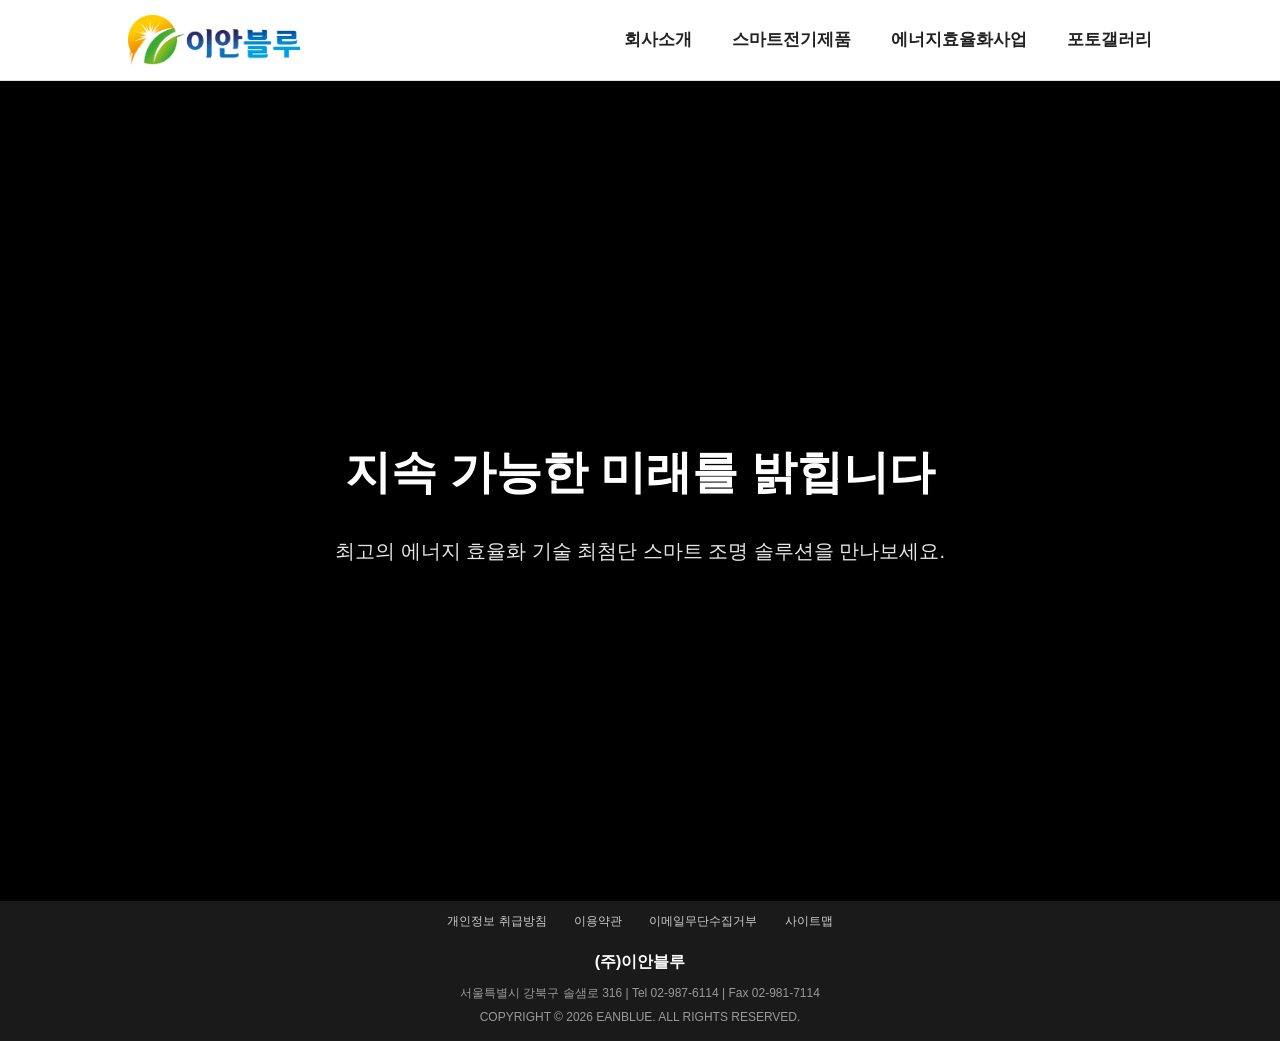
==== commit 4d7a2878: "index 26" ====
--- a/index.html
+++ b/index.html
@@ -551,6 +551,10 @@
         .footer-links a { color: #cccccc; text-decoration: none; margin: 0 12px; }
         .footer-info p { margin: 2px 0; } 
         .footer-info strong { color: #ffffff; font-size: 16px; display: inline-block; margin-bottom: 5px; }
+		@keyframes waveMove {
+    0% { transform: translateX(0); }
+    100% { transform: translateX(-200px); }
+}
     </style>
 </head>
 <body>
@@ -621,7 +625,7 @@
         <div class="iot-features-grid">
             <div class="iot-feature-card">
                 <h4>💰 초기 도입 비용 ZERO!</h4>
-                <p>막대한 초기 투자 비용에 대한 부담을 덜어드립니다. <strong>초기 자본금 없이 스마트 조명 시스템을 즉시 구축</strong>하고, 이후 절감된 전기료로 비용을 충당하는 합리적인 솔루션을 제공합니다.</p>
+                <p>초기 투자 비용에 대한 부담을 덜어드립니다. <strong>초기 자본금 없이 스마트 조명 시스템을 즉시 구축</strong>하고, 이후 절감된 전기료로 비용을 충당하는 합리적인 솔루션을 제공합니다.</p>
             </div>
             <div class="iot-feature-card">
                 <h4>📉 '진짜' 전력 절감 시스템</h4>
@@ -883,12 +887,33 @@
               </div>
             </div>
             <div class="arc2-news-card">
-              <div class="arc2-news-content">
-                <span class="arc2-feature-tag" style="margin-bottom: 16px; background: rgba(0,0,0,0.05); color: var(--sub); padding: 6px 12px; font-size: 13px;">집중취재</span>
-                <h4>"기존 누전차단기의 한계"</h4>
-                <p>우리가 흔히 쓰는 누전차단기(ELB)는 합선이나 누전만 막아줄 뿐, 정작 전기화재의 80%를 차지하는 '아크' 파형 자체를 인식하는 능력은 없습니다.</p>
-              </div>
-            </div>
+    <!-- 🔥 애니메이션 파형 시각화 영역 추가 -->
+    <div class="arc2-news-img" style="background: #0f172a; position: relative; overflow: hidden; height: 200px;">
+        <!-- 배경 그리드 (모눈종이 효과) -->
+        <div style="position: absolute; top:0; left:0; width:100%; height:100%; background: linear-gradient(rgba(255,255,255,0.05) 1px, transparent 1px), linear-gradient(90deg, rgba(255,255,255,0.05) 1px, transparent 1px); background-size: 20px 20px;"></div>
+        
+        <!-- 파형 설명 라벨 -->
+        <div style="position: absolute; top: 12px; left: 16px; color: #10b981; font-size: 13px; font-weight: bold; z-index: 2; text-shadow: 0 0 5px rgba(16, 185, 129, 0.5);">정상 파형</div>
+        <div style="position: absolute; top: 105px; left: 16px; color: #ef4444; font-size: 13px; font-weight: bold; z-index: 2; text-shadow: 0 0 5px rgba(239, 68, 68, 0.5);">아크 방전 파형 (스파크)</div>
+        
+        <!-- 🟢 정상 파형 SVG (부드러운 곡선) -->
+        <svg width="1200" height="100" style="position: absolute; top: 0; left: 0; animation: waveMove 2s linear infinite; filter: drop-shadow(0 0 3px #10b981);">
+            <path d="M0,50 Q25,10 50,50 T100,50 T150,50 T200,50 T250,50 T300,50 T350,50 T400,50 T450,50 T500,50 T550,50 T600,50 T650,50 T700,50 T750,50 T800,50 T850,50 T900,50 T950,50 T1000,50 T1050,50 T1100,50 T1150,50 T1200,50" fill="none" stroke="#10b981" stroke-width="2" stroke-linecap="round"/>
+        </svg>
+        
+        <!-- 🔴 아크 방전 파형 SVG (불규칙한 스파크) -->
+        <svg width="1200" height="100" style="position: absolute; top: 90px; left: 0; animation: waveMove 2s linear infinite; filter: drop-shadow(0 0 3px #ef4444);">
+            <path d="M0,50 Q25,10 50,50 L55,10 L60,90 L65,20 L75,80 L80,10 L90,90 L100,50 Q125,10 150,50 L155,10 L160,90 L165,20 L175,80 L180,10 L190,90 L200,50 Q225,10 250,50 L255,10 L260,90 L265,20 L275,80 L280,10 L290,90 L300,50 Q325,10 350,50 L355,10 L360,90 L365,20 L375,80 L380,10 L390,90 L400,50 Q425,10 450,50 L455,10 L460,90 L465,20 L475,80 L480,10 L490,90 L500,50 Q525,10 550,50 L555,10 L560,90 L565,20 L575,80 L580,10 L590,90 L600,50 Q625,10 650,50 L655,10 L660,90 L665,20 L675,80 L680,10 L690,90 L700,50 Q725,10 750,50 L755,10 L760,90 L765,20 L775,80 L780,10 L790,90 L800,50 Q825,10 850,50 L855,10 L860,90 L865,20 L875,80 L880,10 L890,90 L900,50 Q925,10 950,50 L955,10 L960,90 L965,20 L975,80 L980,10 L990,90 L1000,50 Q1025,10 1050,50 L1055,10 L1060,90 L1065,20 L1075,80 L1080,10 L1090,90 L1100,50 Q1125,10 1150,50 L1155,10 L1160,90 L1165,20 L1175,80 L1180,10 L1190,90 L1200,50" fill="none" stroke="#ef4444" stroke-width="2" stroke-linejoin="round"/>
+        </svg>
+    </div>
+    <!-- // 애니메이션 파형 시각화 영역 끝 -->
+
+    <div class="arc2-news-content">
+        <span class="arc2-feature-tag" style="margin-bottom: 16px; background: rgba(0,0,0,0.05); color: var(--sub); padding: 6px 12px; font-size: 13px;">집중취재</span>
+        <h4>"기존 누전차단기의 한계"</h4>
+        <p>우리가 흔히 쓰는 누전차단기(ELB)는 합선이나 누전만 막아줄 뿐, 정작 전기화재의 80%를 차지하는 '아크' 파형 자체를 인식하는 능력은 없습니다.</p>
+    </div>
+</div>
             <div class="arc2-news-card">
               <div class="arc2-news-img" style="background-image: url('Gemini_Generated_Image_iw2x42iw2x42iw2x.png');">
                 <span class="arc2-news-badge">이슈</span>
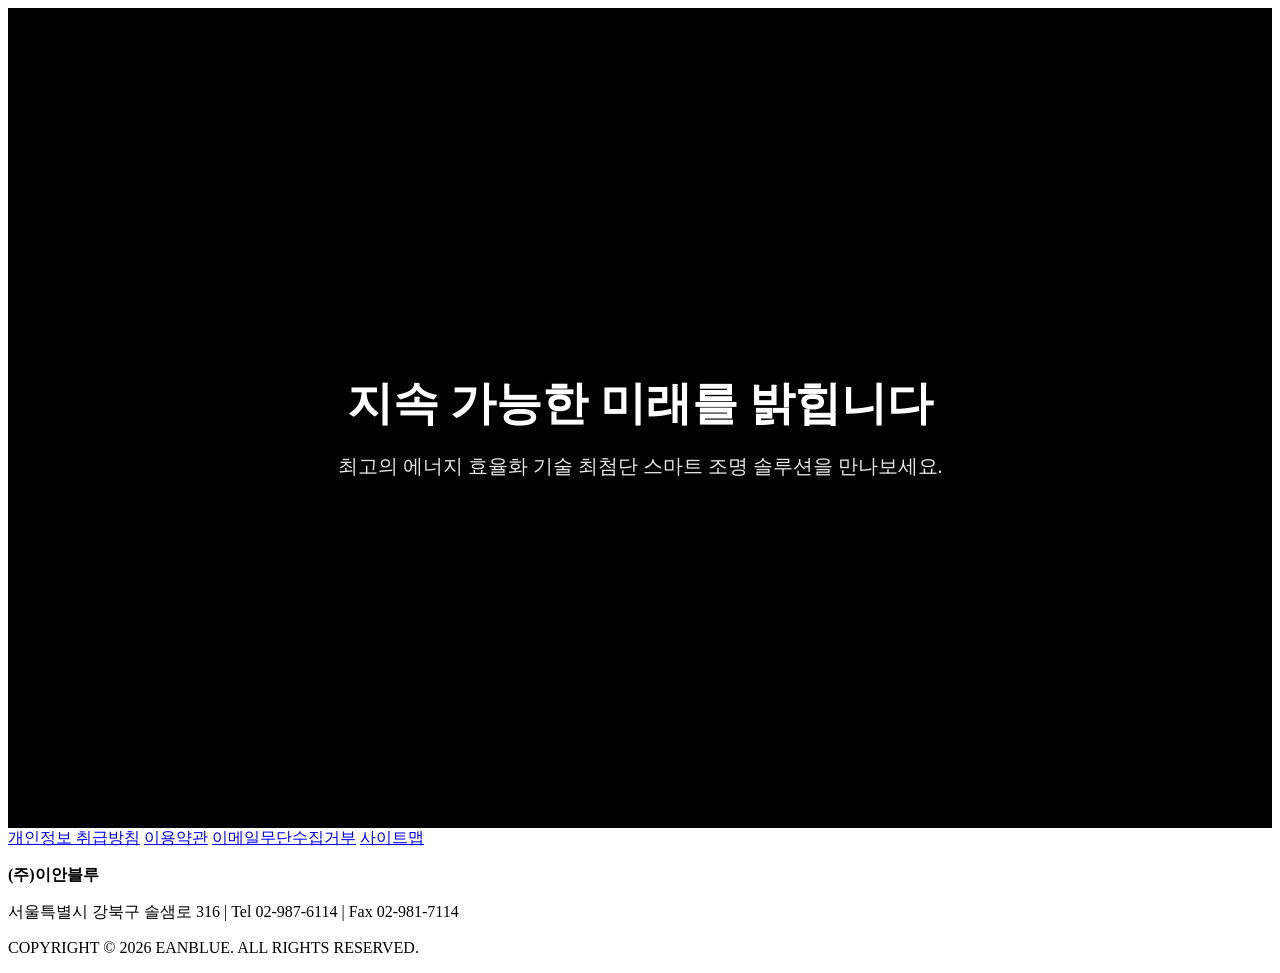
==== commit 18dbb44d: "FetchTest" ====
--- a/index.html
+++ b/index.html
@@ -4,575 +4,36 @@
     <meta charset="UTF-8">
     <meta name="viewport" content="width=device-width, initial-scale=1.0">
     <title>이안블루 | 공식 홈페이지</title>
+	<link rel="stylesheet" href="style.css">
     <style>
-        /* 1. 기본 스타일 설정 */
-        body { font-family: 'Pretendard', 'Malgun Gothic', sans-serif; margin: 0; line-height: 1.8; color: #333; scroll-behavior: smooth; }
-        
-        /* 2. 상단 메뉴바 */
-        header { background: #ffffff; border-bottom: 1px solid #e0e0e0; padding: 0 10%; display: flex; justify-content: space-between; align-items: center; position: sticky; top: 0; z-index: 100; height: 80px; }
-        
-        .logo-container { height: 100%; display: flex; align-items: center; }
-        .logo-container a { display: flex; align-items: center; text-decoration: none; cursor: pointer; }
-        .logo-img { height: 50px; width: auto; }
-        
-        /* 3. 메인 메뉴 및 드롭다운 */
-        nav { display: flex; height: 100%; }
-        .menu-item { position: relative; height: 100%; display: flex; align-items: center; margin-left: 40px; }
-        
-        .menu-btn { text-decoration: none; color: #222; font-weight: 600; font-size: 17px; padding: 10px 0; cursor: pointer; transition: color 0.2s; display: block; height: 100%; display: flex; align-items: center;}
-        .menu-btn:hover { color: #0056b3; }
-
-        .submenu { display: none; position: absolute; top: 80px; left: 50%; transform: translateX(-50%); background: #ffffff; box-shadow: 0 8px 16px rgba(0,0,0,0.1); border-radius: 5px; overflow: hidden; min-width: 220px; text-align: left; border: 1px solid #eee; z-index: 200; }
-        .submenu a { display: block; padding: 12px 20px; color: #555; text-decoration: none; font-size: 14px; border-bottom: 1px solid #f8f9fa; white-space: nowrap; transition: background 0.2s; text-align: center; }
-        .submenu a:last-child { border-bottom: none; }
-        .submenu a:hover { background: #f0f7ff; color: #0056b3; font-weight: bold; }
-        
-        /* CSS Hover 방식으로 서브메뉴 열기 */
-        .menu-item:hover .submenu { display: block; animation: fadeInDownMenu 0.2s ease-out forwards; }
-        @keyframes fadeInDownMenu { from { opacity: 0; transform: translate(-50%, -10px); } to { opacity: 1; transform: translate(-50%, 0); } }
-
-        /* 4. 메인 배너 (인트로) */
-        .hero { position: relative; height: calc(100vh - 80px); display: flex; align-items: center; justify-content: center; color: white; text-align: center; overflow: hidden; background-color: #000; }
+        /* 메인 배너 (인트로) */
+        .hero { position: relative; height: calc(100vh - 80px); display: flex; align-items: center; justify-content: center; color: white; text-align: center; overflow: hidden; background-color: #000; padding: 0 20px; }
         .hero-video { position: absolute; top: 0; left: 0; width: 100%; height: 100%; object-fit: cover; z-index: 0; }
         .hero-overlay { position: absolute; top: 0; left: 0; width: 100%; height: 100%; background: rgba(0, 0, 0, 0.1); z-index: 1; pointer-events: none; }
-        .hero-content { position: relative; z-index: 2; }
-        .hero h1 { font-size: 46px; margin-bottom: 15px; font-weight: 700; text-shadow: 0 2px 15px rgba(0,0,0,0.8); }
-        .hero p { font-size: 20px; opacity: 0.9; font-weight: 300; text-shadow: 0 2px 15px rgba(0,0,0,0.8); }
+        .hero-content { position: relative; z-index: 2; width: 100%; }
+        .hero h1 { font-size: 46px; margin-bottom: 15px; font-weight: 700; text-shadow: 0 2px 15px rgba(0,0,0,0.8); word-break: keep-all; line-height: 1.3; }
+        .hero p { font-size: 20px; opacity: 0.9; font-weight: 300; text-shadow: 0 2px 15px rgba(0,0,0,0.8); word-break: keep-all; }
 
-        /* 5. 콘텐츠 영역 공통 설정 */
-        section.content-section { padding: 80px 10%; display: none; }
-        section.content-section.active { display: block; animation: fadeIn 0.6s ease-out forwards; }
-        @keyframes fadeIn {
-            from { opacity: 0; transform: translateY(20px); }
-            to { opacity: 1; transform: translateY(0); }
-        }
-
-        /* 나뭇잎 배경 적용 (일부 섹션) */
-        #greeting-section, #org-chart-section, #location-section { 
-            background: url('sayHelloBackground.jpg') no-repeat center center; 
-            background-size: cover; 
-            background-attachment: fixed; 
-        }
-
-        .section-title { text-align: center; font-size: 32px; color: #ffffff; margin-bottom: 50px; font-weight: 700; text-shadow: 0 2px 8px rgba(0,0,0,0.6); }
-        .section-title::after { content: ''; display: block; width: 50px; height: 3px; background: #ffffff; margin: 15px auto 0; box-shadow: 0 2px 4px rgba(0,0,0,0.5); }
-        
-        .section-title.dark-title { color: #222; text-shadow: none; }
-        .section-title.dark-title::after { background: #0056b3; box-shadow: none; }
-
-        .glass-wrap { background: rgba(255, 255, 255, 0.92); padding: 50px; border-radius: 15px; box-shadow: 0 10px 30px rgba(0,0,0,0.15); max-width: 900px; margin: 0 auto; }
-        .greeting-slogan { font-size: 24px; color: #0056b3; font-weight: 700; text-align: center; margin-bottom: 30px; word-break: keep-all; }
-        
-        .org-chart-inner { display: flex; flex-direction: column; align-items: center; }
-        .org-ceo { background: #0056b3; color: white; padding: 15px 50px; border-radius: 30px; font-weight: bold; font-size: 20px; z-index: 2; position: relative;}
-        .org-line-vertical { width: 3px; height: 40px; background: #0056b3; }
-        .org-departments { display: flex; justify-content: center; gap: 30px; position: relative; padding-top: 30px; width: 100%; flex-wrap: wrap; }
-        .org-departments::before { content: ''; position: absolute; top: 0; left: 10%; right: 10%; height: 3px; background: #0056b3; }
-        .org-dept { background: #fff; padding: 15px 25px; border-radius: 10px; border: 2px solid #0056b3; font-weight: bold; position: relative; }
-        .org-dept::before { content: ''; position: absolute; top: -32px; left: 50%; transform: translateX(-50%); width: 3px; height: 30px; background: #0056b3; }
-
-        .location-info { text-align: center; margin-bottom: 25px; }
-        .location-info h3 { color: #0056b3; font-size: 22px; margin-top: 0; margin-bottom: 5px; }
-        .location-info p { font-size: 16px; color: #555; }
-        .map-container { width: 100%; height: 400px; border-radius: 10px; overflow: hidden; margin-bottom: 25px; border: 1px solid #ddd; }
-        .btn-naver-map { display: inline-block; background: #03c75a; color: white; text-decoration: none; padding: 15px 40px; border-radius: 30px; font-weight: bold; font-size: 16px; box-shadow: 0 4px 10px rgba(3, 199, 90, 0.3); transition: transform 0.2s, background 0.2s; }
-        .btn-naver-map:hover { background: #02b350; transform: translateY(-3px); }
-
-        /* IOT 스마트 조명 */
-        #iot-lighting-section { background-color: #f4f8fc; }
-        .iot-intro { text-align: center; margin-bottom: 60px; }
-        .iot-intro .intro-eyebrow { display: inline-block; font-size: 20px; color: #0056b3; font-weight: 700; margin: 0 0 20px 0; letter-spacing: -0.5px; background: #e6f0fa; padding: 12px 25px; border-radius: 30px; box-shadow: 0 4px 6px rgba(0,86,179,0.1); }
-        .iot-intro .intro-main { font-size: 38px; color: #222; font-weight: 800; margin: 0 0 20px 0; line-height: 1.5; word-break: keep-all; }
-        .iot-intro .intro-main .point-color { color: #0056b3; font-size: 42px; font-weight: 900; } 
-        
-        .iot-features-grid { display: grid; grid-template-columns: repeat(auto-fit, minmax(300px, 1fr)); gap: 25px; margin-bottom: 60px; }
-        .iot-feature-card { background: #fff; padding: 30px; border-radius: 15px; box-shadow: 0 4px 15px rgba(0,0,0,0.05); border-top: 4px solid #0056b3; transition: transform 0.3s; }
-        .iot-feature-card:hover { transform: translateY(-5px); }
-        .iot-feature-card h4 { font-size: 20px; color: #222; margin-top: 0; margin-bottom: 15px; display: flex; align-items: center; gap: 10px; }
-        .iot-feature-card p { font-size: 15px; color: #666; margin: 0; text-align: justify; }
-
-        .iot-scenarios { background: #fff; border-radius: 15px; overflow: hidden; box-shadow: 0 5px 20px rgba(0,0,0,0.05); margin-bottom: 50px; }
-        .iot-scenario-item { display: flex; flex-wrap: wrap; border-bottom: 1px solid #eee; }
-        .iot-scenario-item:last-child { border-bottom: none; }
-        .iot-scenario-img { flex: 1; min-width: 300px; min-height: 250px; background-size: cover; background-position: center; }
-        .iot-scenario-text { flex: 1; min-width: 300px; padding: 40px; display: flex; flex-direction: column; justify-content: center; }
-        .iot-scenario-text h4 { font-size: 22px; color: #0056b3; margin-top: 0; margin-bottom: 15px; font-style: italic; }
-        .iot-scenario-text p { font-size: 16px; color: #444; margin: 0; word-break: keep-all; }
-
-        .iot-cta-area { text-align: center; padding: 40px; background: #002060; border-radius: 15px; color: white; margin-top: 50px; }
-        .iot-cta-area h3 { font-size: 24px; margin-top: 0; margin-bottom: 10px; }
-        .iot-cta-area p { font-size: 16px; opacity: 0.9; margin-bottom: 30px; }
-        .cta-btn-group { display: flex; justify-content: center; gap: 20px; flex-wrap: wrap; }
-        .cta-btn { padding: 15px 35px; border-radius: 30px; font-size: 16px; font-weight: bold; text-decoration: none; transition: all 0.3s; }
-        .cta-btn.primary { background: #0056b3; color: white; border: 2px solid #0056b3; cursor: pointer; }
-        .cta-btn.primary:hover { background: #004494; border-color: #004494; transform: translateY(-2px); }
-        .cta-btn.secondary { background: transparent; color: white; border: 2px solid white; cursor: pointer; }
-        .cta-btn.secondary:hover { background: white; color: #002060; transform: translateY(-2px); }
-
-        .inquiry-form-wrap { display: none; background: #ffffff; border-radius: 15px; padding: 40px; box-shadow: 0 5px 20px rgba(0,0,0,0.05); margin-top: 40px; text-align: left; animation: fadeIn 0.5s; border: 1px solid #eee; }
-        .inquiry-form-wrap h3 { font-size: 24px; color: #0056b3; border-bottom: 2px solid #0056b3; padding-bottom: 10px; margin-top: 0; margin-bottom: 20px; }
-        .inquiry-section-title { font-size: 18px; color: #333; font-weight: bold; margin-bottom: 15px; margin-top: 30px; }
-        .inquiry-grid { display: grid; grid-template-columns: 1fr 1fr; gap: 20px; }
-        .inquiry-group { display: flex; flex-direction: column; gap: 8px; }
-        .inquiry-group.full-width { grid-column: 1 / -1; } 
-        .inquiry-group label { font-size: 14px; font-weight: 600; color: #555; }
-        .inquiry-group input, .inquiry-group textarea { padding: 12px 15px; border: 1px solid #ddd; border-radius: 8px; font-family: inherit; font-size: 14px; transition: border-color 0.2s; }
-        .inquiry-group input:focus, .inquiry-group textarea:focus { border-color: #0056b3; outline: none; }
-        .inquiry-group textarea { resize: vertical; min-height: 120px; }
-        .inquiry-helper-text { font-size: 12px; color: #888; margin-top: 5px; }
-        .inquiry-submit-btn { background: #0056b3; color: white; border: none; padding: 15px 50px; border-radius: 30px; font-size: 16px; font-weight: bold; cursor: pointer; display: block; margin: 30px auto 10px; transition: background 0.3s, transform 0.2s; }
-        .inquiry-submit-btn:hover { background: #004494; transform: translateY(-2px); }
-        .inquiry-consent { font-size: 11px; color: #999; text-align: center; }
-
-        @media (max-width: 600px) { .inquiry-grid { grid-template-columns: 1fr; } }
-
-        /* 태양열 차단 페인트 */
-        #solar-paint-section { background-color: #f7f9f8; }
-        .ag-page-block { background: #ffffff; border-radius: 20px; box-shadow: 0 8px 25px rgba(0,0,0,0.06); padding: 50px; margin-bottom: 40px; max-width: 1000px; margin-left: auto; margin-right: auto; }
-        .ag-title { color: #1a7a40; font-size: 26px; border-bottom: 2px solid #1a7a40; padding-bottom: 12px; margin-top: 0; margin-bottom: 30px; display: inline-block; }
-        .ag-split-layout { display: flex; gap: 40px; align-items: center; }
-        .ag-split-text { flex: 1; }
-        .ag-split-img { flex: 1; text-align: center; }
-        .ag-split-img img { max-width: 100%; height: auto; border-radius: 12px; box-shadow: 0 5px 15px rgba(0,0,0,0.1); }
-        .ag-highlight { background-color: #f0f7f2; border-left: 5px solid #1a7a40; padding: 20px; border-radius: 0 8px 8px 0; margin-bottom: 25px; font-size: 17px; line-height: 1.6; }
-        .ag-list { list-style: none; padding: 0; margin: 0; }
-        .ag-list li { margin-bottom: 15px; font-size: 16px; padding-left: 25px; position: relative; line-height: 1.6; }
-        .ag-list li::before { content: '✓'; position: absolute; left: 0; color: #1a7a40; font-weight: bold; }
-        .ag-grid-4 { display: grid; grid-template-columns: repeat(auto-fit, minmax(220px, 1fr)); gap: 20px; }
-        .ag-effect-card { background: #fff; border: 1px solid #e8f0eb; padding: 25px; border-radius: 15px; text-align: center; transition: transform 0.3s, box-shadow 0.3s; }
-        .ag-effect-card:hover { transform: translateY(-5px); box-shadow: 0 10px 20px rgba(26,122,64,0.1); border-color: #1a7a40; }
-        .ag-icon { font-size: 40px; margin-bottom: 15px; display: block; }
-        .ag-effect-card h4 { color: #1a7a40; font-size: 19px; margin-top: 0; margin-bottom: 10px; }
-        .ag-effect-card p { font-size: 15px; color: #555; margin: 0; word-break: keep-all; }
-
-        .ag-product-grid { display: grid; grid-template-columns: repeat(auto-fit, minmax(220px, 1fr)); gap: 20px; margin-bottom: 40px; }
-        .ag-product-card { background: #1a7a40; color: white; padding: 25px; border-radius: 15px; position: relative; overflow: hidden; }
-        .ag-product-card::after { content: ''; position: absolute; top: -20px; right: -20px; width: 80px; height: 80px; background: rgba(255,255,255,0.1); border-radius: 50%; }
-        .ag-product-card h4 { font-size: 24px; margin: 0 0 5px 0; color: #fff; }
-        .ag-product-card .subtitle { font-size: 14px; opacity: 0.8; margin-bottom: 15px; display: block; }
-        .ag-product-card p { font-size: 15px; margin: 0; line-height: 1.5; }
-        .ag-product-card .tag { display: inline-block; background: #fff; color: #1a7a40; font-size: 12px; font-weight: bold; padding: 4px 10px; border-radius: 20px; margin-top: 15px; }
-
-        .ag-cert-box { background: #f9f9f9; padding: 25px; border-radius: 10px; border: 1px dashed #ccc; }
-        .ag-cert-box h4 { color: #333; margin-top: 0; margin-bottom: 15px; font-size: 18px; }
-        .ag-cert-grid { display: grid; grid-template-columns: 1fr 1fr; gap: 15px; }
-        .ag-cert-item { display: flex; align-items: center; gap: 10px; font-size: 15px; color: #444; }
-        .ag-cert-item i { color: #1a7a40; font-style: normal; font-weight: bold; }
-
-/* ==============================================
-           💡 [신규] 스마트 아크차단기 전용 독립 스타일
-           ============================================== */
-        #arc-breaker-section {
-            --bg: #f8fafc; --bg-alt: #ffffff; --card: #ffffff; --line: #e2e8f0;
-            --text: #0f172a; --sub: #475569; --primary: #1d4ed8; --secondary: #3b82f6;
-            --accent: #10b981; --orange: #dd6b20; --red: #e53e3e; --yellow: #ecc94b;
-            --shadow: 0 12px 40px rgba(0,0,0,0.06); --shadow-sm: 0 4px 12px rgba(0,0,0,0.03);
-            --radius: 20px; --max: 1200px;
-            background-color: var(--bg);
-            background-image: radial-gradient(circle at 15% 20%, rgba(59, 130, 246, 0.05), transparent 30%), radial-gradient(circle at 85% 12%, rgba(16, 185, 129, 0.04), transparent 30%);
-            padding: 0 !important; /* 기존 content-section 여백 무시하고 풀스크린 사용 */
-            color: var(--text);
-        }
-        
-        #arc-breaker-section p { line-height: 1.8; word-break: keep-all; color: var(--sub); }
-        .arc2-wrap { width: min(var(--max), calc(100% - 40px)); margin: 0 auto; }
-        .arc2-section { padding: 120px 0; }
-        .arc2-section-alt { background: linear-gradient(180deg, #ffffff 0%, #f4f7f9 100%); }
-        .arc2-section + .arc2-section { border-top: 1px solid rgba(0,0,0,0.05); }
-
-        .arc2-head { margin-bottom: 70px; text-align: center; }
-        .arc2-head.left { text-align: left; }
-        .arc2-kicker { display: inline-block; margin-bottom: 12px; font-size: 14px; font-weight: 800; letter-spacing: .08em; color: var(--primary); text-transform: uppercase; background: rgba(29, 78, 216, 0.08); padding: 6px 16px; border-radius: 30px; }
-        .arc2-kicker.orange { color: var(--orange); background: rgba(221, 107, 32, 0.1); }
-        .arc2-head h2 { margin: 0 auto 16px; font-size: clamp(28px, 4vw, 42px); letter-spacing: -0.02em; line-height: 1.3; font-weight: 800; color: var(--text); }
-        .arc2-head p { margin: 0 auto; color: var(--sub); max-width: 800px; font-size: 18px; }
-
-        .arc2-hero { padding: 80px 0 60px; position: relative; overflow: hidden; text-align: center; }
-        .arc2-hero h1 { margin: 20px auto 24px; font-size: clamp(36px, 4.5vw, 56px); line-height: 1.3; font-weight: 800; letter-spacing: -0.03em; color: var(--text); }
-        .arc2-hero h1 .arc2-highlight { color: var(--orange); }
-        .arc2-hero p { margin: 0 auto 20px; color: var(--sub); font-size: clamp(17px, 1.8vw, 20px); max-width: 680px; line-height: 1.7; }
-
-        .arc2-news-grid { display: grid; grid-template-columns: repeat(auto-fit, minmax(320px, 1fr)); gap: 32px; }
-        .arc2-news-card { background: var(--card); border-radius: 16px; overflow: hidden; box-shadow: var(--shadow-sm); border: 1px solid var(--line); transition: transform 0.3s; }
-        .arc2-news-card:hover { transform: translateY(-5px); border-color: var(--secondary); }
-        .arc2-news-img { height: 200px; background-size: cover; background-position: center; position: relative; }
-        .arc2-news-badge { position: absolute; top: 16px; left: 16px; background: rgba(0,0,0,0.8); color: #fff; padding: 6px 12px; border-radius: 6px; font-size: 13px; font-weight: 600; }
-        .arc2-news-content { padding: 24px; }
-        .arc2-news-content h4 { margin: 0 0 12px; font-size: 20px; font-weight: 700; color: var(--text); }
-
-        .arc2-fire-banner { display: flex; justify-content: center; align-items: center; gap: 40px; margin-top: 60px; background: #0f172a; background-image: radial-gradient(circle at 100% 0%, #1e293b 0%, transparent 50%), radial-gradient(circle at 0% 100%, #1d4ed8 0%, transparent 50%); padding: 50px 40px; border-radius: 24px; box-shadow: 0 20px 40px rgba(15, 23, 42, 0.2); }
-        .arc2-fire-stat { flex: 1; text-align: center; position: relative; }
-        .arc2-fire-stat:first-child::after { content: ''; position: absolute; right: -20px; top: 10%; height: 80%; width: 1px; background: rgba(255,255,255,0.1); }
-        .arc2-fire-stat strong { display: block; font-size: clamp(40px, 5vw, 56px); font-weight: 900; color: #ffffff; margin-bottom: 12px; line-height: 1.1; letter-spacing: -0.02em; }
-        .arc2-fire-stat.danger strong { color: #ff6b6b; text-shadow: 0 0 24px rgba(255, 107, 107, 0.5); }
-        .arc2-fire-stat span { font-size: 18px; color: #cbd5e1; font-weight: 600; }
-
-        .arc2-info-box { background: rgba(29, 78, 216, 0.04); padding: 50px; border-radius: 20px; margin-bottom: 60px; border-left: 6px solid var(--primary); }
-        .arc2-info-box h4 { font-size: 24px; margin: 0 0 20px; color: var(--primary); font-weight: 800; }
-
-        .arc2-stats { display: grid; grid-template-columns: repeat(4, 1fr); gap: 24px; margin-top: 40px; }
-        .arc2-stat { padding: 40px 20px; border-radius: 16px; background: linear-gradient(135deg, var(--primary), #1e3a8a); text-align: center; box-shadow: 0 12px 24px rgba(29, 78, 216, 0.2); }
-        .arc2-stat strong { display: block; font-size: clamp(28px, 3vw, 38px); font-weight: 800; margin-bottom: 12px; color: #ffffff; }
-        .arc2-stat.danger { background: linear-gradient(135deg, var(--red), #c53030); box-shadow: 0 12px 24px rgba(229, 62, 62, 0.2); }
-        .arc2-stat span { color: rgba(255,255,255,0.9); font-size: 16px; font-weight: 600; }
-
-        .arc2-compare-wrap { background: var(--card); border: 1px solid var(--line); border-radius: var(--radius); overflow: hidden; box-shadow: var(--shadow-sm); margin-top: 60px; }
-        .arc2-compare { width: 100%; border-collapse: collapse; text-align: left; }
-        .arc2-compare th, .arc2-compare td { padding: 24px; border-bottom: 1px solid var(--line); vertical-align: middle; }
-        .arc2-compare th { background: var(--bg); color: var(--text); font-size: 17px; font-weight: 700; width: 20%; }
-        .arc2-compare td { color: var(--sub); font-size: 16px; width: 40%; }
-        .arc2-yes { color: var(--primary); font-weight: 800; background: rgba(29,78,216,0.1); padding: 6px 12px; border-radius: 8px; display: inline-block; }
-        .arc2-no { color: var(--sub); font-weight: 500; }
-
-        .arc2-flow-wrap { display: grid; grid-template-columns: 1fr 1fr; gap: 40px; align-items: center; }
-        .arc2-flow-steps { display: grid; gap: 20px; }
-        .arc2-flow-step { display: flex; gap: 20px; align-items: flex-start; padding: 28px; border-radius: 16px; background: #ffffff; border: 1px solid var(--line); box-shadow: var(--shadow-sm); }
-        .arc2-flow-num { width: 44px; height: 44px; border-radius: 12px; display: grid; place-items: center; background: var(--primary); color: #ffffff; font-weight: 800; font-size: 20px; flex: 0 0 44px; }
-        .arc2-flow-step h4 { margin: 0 0 8px; font-size: 20px; color: var(--text); font-weight: bold; }
-        .arc2-viz { min-height: 460px; display: grid; place-items: center; padding: 24px; background: #ffffff; border-radius: var(--radius); border: 1px solid var(--line); box-shadow: var(--shadow-sm); }
-        .arc2-viz svg { width: 100%; height: auto; max-width: 560px; }
-
-        .arc2-feature-row { display: flex; align-items: center; gap: 60px; margin-bottom: 120px; }
-        .arc2-feature-row.reverse { flex-direction: row-reverse; }
-        .arc2-feature-img { flex: 1; height: 400px; border-radius: 20px; background-size: cover; background-position: center; box-shadow: var(--shadow); border: 1px solid var(--line); }
-        .arc2-feature-img.contain { background-size: contain; background-repeat: no-repeat; background-color: #fff; }
-        .arc2-feature-text { flex: 1.2; }
-        .arc2-feature-tag { display: inline-block; background: rgba(29, 78, 216, 0.1); color: var(--primary); padding: 8px 18px; border-radius: 6px; font-size: 15px; font-weight: 700; margin: 0 12px 24px 0; }
-        .arc2-feature-tag.orange { background: rgba(221, 107, 32, 0.1); color: var(--orange); }
-        .arc2-feature-text h3 { font-size: 34px; font-weight: 800; margin: 0 0 24px; line-height: 1.4; color: var(--text); }
-
-        .arc2-indicator-grid { display: grid; grid-template-columns: repeat(4, 1fr); gap: 24px; margin-bottom: 100px; }
-        .arc2-indicator { padding: 40px 24px; border-radius: 20px; background: #ffffff; border: 1px solid var(--line); box-shadow: var(--shadow-sm); text-align: center; }
-        .arc2-dot { width: 28px; height: 28px; border-radius: 50%; margin: 0 auto 24px; box-shadow: 0 0 0 8px rgba(0,0,0,0.05); }
-        .arc2-indicator h4 { margin: 0 0 16px; font-size: 20px; color: var(--text); font-weight: 700; }
-
-        .arc2-spec-box { background: #ffffff; border: 1px solid var(--line); border-radius: 16px; padding: 50px; box-shadow: var(--shadow-sm); width: 100%; margin-bottom: 100px; box-sizing: border-box;}
-        .arc2-spec-box h4 { font-size: 24px; color: var(--text); margin: 0 0 24px 0; font-weight: 800; border-left: 5px solid var(--primary); padding-left: 16px; }
-        .arc2-spec-table { width: 100%; border-collapse: collapse; font-size: 16px; }
-        .arc2-spec-table th, .arc2-spec-table td { padding: 18px; border-bottom: 1px solid var(--line); text-align: left; }
-        .arc2-spec-table th { background-color: var(--bg); color: var(--text); font-weight: 700; width: 20%; }
-        .arc2-spec-table td { color: var(--sub); width: 30%; }
-
-        .arc2-cta-box { position: relative; overflow: hidden; border-radius: 24px; padding: 50px 40px; text-align: center; background: linear-gradient(135deg, var(--primary), #1e3a8a); color: #ffffff; box-shadow: 0 20px 40px rgba(29, 78, 216, 0.3); margin-bottom: 60px; }
-        .arc2-cta-box h2 { margin: 0 auto 16px; font-size: clamp(26px, 3.5vw, 32px); font-weight: 800; line-height: 1.3; color: white;}
-        .arc2-cta-box p { margin: 0 auto 24px; color: rgba(255,255,255,0.85); max-width: 700px; font-size: 17px; line-height: 1.6; }
-        
-        .arc2-btn { display: inline-flex; align-items: center; justify-content: center; padding: 16px 28px; border-radius: 12px; font-weight: 700; font-size: 16px; transition: all .2s ease; cursor: pointer; border: none; font-family: inherit; text-decoration: none;}
-        .arc2-btn-orange { background: var(--orange); color: #fff; box-shadow: 0 8px 20px rgba(221, 107, 32, 0.4); }
-        .arc2-btn-orange:hover { transform: translateY(-2px); box-shadow: 0 12px 24px rgba(0,0,0,0.1); color: #fff; }
-
-        @media (max-width: 1024px){
-            .arc2-flow-wrap, .arc2-feature-row, .arc2-feature-row.reverse { grid-template-columns: 1fr; flex-direction: column; gap: 60px; margin-bottom: 80px; }
-            .arc2-feature-img { min-height: 400px; width: 100%; }
-            .arc2-stats, .arc2-indicator-grid { grid-template-columns: 1fr 1fr; }
-        }
-        @media (max-width: 768px){
-            .arc2-fire-banner { flex-direction: column; gap: 40px; padding: 40px 20px; }
-            .arc2-fire-stat:first-child::after { display: none; }
-            .arc2-stats, .arc2-indicator-grid { grid-template-columns: 1fr; }
-            .arc2-compare th, .arc2-compare td, .arc2-spec-table th, .arc2-spec-table td { display: block; width: 100%; box-sizing: border-box; }
-            .arc2-compare th, .arc2-spec-table th { background: var(--bg); padding-bottom: 12px; border-bottom: none; }
-            .arc2-compare td, .arc2-spec-table td { padding-top: 8px; margin-bottom: 20px; }
-            .arc2-section { padding: 80px 0; }
-            .arc2-cta-box { padding: 30px 24px; }
-            .arc2-feature-row { margin-bottom: 60px; }
-        }
-
-        /* 💡 태양광발전시스템 전용 스타일 */
-        #solar-power-section { position: relative; overflow: hidden; padding-bottom: 80px; min-height: 100vh; } 
-        .solar-bg-slider { position: absolute; top: 0; left: 0; width: 100%; height: 100%; z-index: 0; }
-        .solar-slide { position: absolute; top: 0; left: 0; width: 100%; height: 100%; object-fit: cover; opacity: 0; animation: fadeAnimation 32s infinite; }
-        
-        .solar-slide:nth-child(1) { animation-delay: 0s; }
-        .solar-slide:nth-child(2) { animation-delay: 4s; }
-        .solar-slide:nth-child(3) { animation-delay: 8s; }
-        .solar-slide:nth-child(4) { animation-delay: 12s; }
-        .solar-slide:nth-child(5) { animation-delay: 16s; }
-        .solar-slide:nth-child(6) { animation-delay: 20s; }
-        .solar-slide:nth-child(7) { animation-delay: 24s; }
-        .solar-slide:nth-child(8) { animation-delay: 28s; }
-        
-        @keyframes fadeAnimation { 0% { opacity: 0; } 5% { opacity: 1; } 12.5% { opacity: 1; } 17.5% { opacity: 0; } 100% { opacity: 0; } }
-
-        .solar-overlay { position: absolute; top: 0; left: 0; width: 100%; height: 100%; background-color: rgba(0, 0, 0, 0.2); z-index: 1; }
-
-        #solar-power-section .section-title { position: relative; z-index: 2; color: #ffffff; text-shadow: 0 2px 8px rgba(0,0,0,0.8); }
-        #solar-power-section .section-title::after { background: #ffffff; box-shadow: 0 2px 4px rgba(0,0,0,0.5); }
-        
-        .solar-tab-wrap { display: flex; justify-content: center; gap: 15px; position: relative; z-index: 10; margin-bottom: 40px; flex-wrap: wrap; }
-        .solar-tab-btn { background: rgba(255, 255, 255, 0.15); border: 1px solid rgba(255, 255, 255, 0.4); color: #fff; padding: 12px 35px; border-radius: 30px; font-size: 16px; font-weight: bold; cursor: pointer; backdrop-filter: blur(10px); transition: all 0.3s ease; position: relative; user-select: none; }
-        .solar-tab-btn:hover, .solar-tab-btn.active { background: #0056b3; border-color: #0056b3; box-shadow: 0 4px 15px rgba(0,86,179,0.4); }
-        
-        /* 사업소개 호버 드롭다운 구조 */
-        .solar-biz-wrapper { position: relative; display: inline-block; z-index: 20; }
-        .solar-biz-dropdown { display: none; position: absolute; top: calc(100% + 5px); left: 50%; transform: translateX(-50%); background: #ffffff; border-radius: 12px; box-shadow: 0 10px 25px rgba(0,0,0,0.2); width: 160px; overflow: hidden; flex-direction: column; }
-        .solar-biz-wrapper:hover .solar-biz-dropdown { display: flex; animation: fadeInDown 0.2s ease-out; }
-        .solar-biz-dropdown a { color: #444; padding: 12px 20px; text-decoration: none; font-size: 14px; font-weight: 600; border-bottom: 1px solid #f0f0f0; transition: all 0.2s; text-align: center; }
-        .solar-biz-dropdown a:last-child { border-bottom: none; }
-        .solar-biz-dropdown a:hover { background: #f4f8fc; color: #0056b3; }
-        
-        .solar-tab-content { display: none; }
-        .solar-tab-content.active { display: block; animation: fadeIn 0.4s ease-out forwards; }
-        
-        .solar-container { position: relative; z-index: 2; background: #ffffff; border-radius: 20px; padding: 40px; box-shadow: 0 10px 30px rgba(0,0,0,0.2); max-width: 1000px; margin: 0 auto; text-align: center; }
-        .solar-title { font-size: 26px; color: #002060; margin-bottom: 25px; font-weight: 800; }
-        .canvas-wrapper { background: linear-gradient(to bottom, #87CEEB 0%, #E0F6FF 100%); border-radius: 15px; overflow: hidden; margin-bottom: 25px; border: 2px solid #e1e8ed; box-shadow: inset 0 0 20px rgba(0,0,0,0.05); position: relative; width: 100%; line-height: 0;}
-        #solar-canvas { max-width: 100%; height: auto; display: inline-block; }
-        .solar-controls { margin-bottom: 35px; padding: 25px; background: #f8f9fa; border-radius: 12px; border: 1px solid #eee; }
-        .solar-controls label { font-size: 18px; font-weight: bold; color: #333; display: block; margin-bottom: 15px;}
-        #intensity-slider { width: 100%; max-width: 500px; height: 8px; border-radius: 4px; outline: none; transition: opacity .2s; cursor: pointer; accent-color: #0056b3; }
-        .solar-step-info { display: grid; grid-template-columns: repeat(auto-fit, minmax(280px, 1fr)); gap: 20px; text-align: left; }
-        .solar-step-card { background: #fff; padding: 25px; border-radius: 12px; border-top: 4px solid #f39c12; box-shadow: 0 4px 10px rgba(0,0,0,0.05); font-size: 15px; color: #555; line-height: 1.6; }
-        .solar-step-card:nth-child(2) { border-top-color: #3498db; }
-        .solar-step-card:nth-child(3) { border-top-color: #2ecc71; }
-        .solar-step-num { display: block; font-weight: 900; color: #222; margin-bottom: 10px; font-size: 18px; }
-
-        /* RE100 탭 전용 화려한 스타일 */
-        .re100-hero-colorful {
-            background: linear-gradient(135deg, rgba(0,86,179,0.85) 0%, rgba(0,168,255,0.85) 100%), url('https://images.unsplash.com/photo-1466611653911-95081537e5b7?auto=format&fit=crop&w=1200&q=80') center/cover fixed;
-            position: relative; overflow: hidden; padding: 80px 40px; border-radius: 30px; box-shadow: 0 20px 40px rgba(0,0,0,0.2); text-align: center; margin-bottom: 80px; color: white;
-        }
-        .re100-hero-colorful h2 { color: white !important; font-size: 42px; margin-top: 15px; }
-        .re100-hero-colorful p { color: #d0d8e8 !important; font-size: 20px;}
-        .re100-badge { display: inline-block; background: #fff; color: #0056b3; padding: 8px 25px; border-radius: 30px; font-weight: bold; font-size: 15px; margin-bottom: 10px; box-shadow: 0 4px 10px rgba(0,0,0,0.1); letter-spacing: 1px;}
-
-        .re100-wrap { position: relative; z-index: 2; max-width: 1000px; margin: 0 auto; padding: 20px 0; text-align: left; }
-        .re100-header { text-align: center; margin-bottom: 40px; background: rgba(255,255,255,0.9); padding: 40px; border-radius: 20px; box-shadow: 0 10px 30px rgba(0,0,0,0.1); }
-        .re100-header h3 { color: #0056b3; font-size: 20px; margin: 0 0 10px 0; font-weight: bold; }
-        .re100-header h2 { font-size: 38px; color: #222; margin: 0 0 15px 0; font-weight: 800; line-height: 1.4; }
-        .re100-header p { font-size: 18px; color: #666; margin: 0; }
-        .re100-gradient-text { background: linear-gradient(135deg, #0056b3, #00a8ff); -webkit-background-clip: text; -webkit-text-fill-color: transparent; }
-        
-        .re100-target-title { text-align: center; font-size: 26px; font-weight: bold; margin-bottom: 30px; color: #fff; text-shadow: 0 2px 5px rgba(0,0,0,0.5); }
-        .re100-target-grid { display: grid; grid-template-columns: repeat(auto-fit, minmax(280px, 1fr)); gap: 20px; margin-bottom: 60px; }
-        .re100-target-card { background: #fff; border: 1px solid #eef2f6; border-radius: 20px; padding: 35px 20px; text-align: center; box-shadow: 0 5px 15px rgba(0,0,0,0.05); transition: transform 0.3s; }
-        .re100-target-card:hover { transform: translateY(-5px); box-shadow: 0 10px 25px rgba(0,86,179,0.15); border-color: #cce0ff; }
-        .re100-target-icon { width: 70px; height: 70px; background: #f4f8fc; border-radius: 50%; display: inline-flex; align-items: center; justify-content: center; font-size: 30px; margin: 0 auto 20px auto; color: #0056b3; }
-        .re100-target-card p { font-size: 17px; color: #444; font-weight: 600; line-height: 1.6; margin: 0; word-break: keep-all; }
-        .re100-target-card p strong { color: #0056b3; font-size: 18px; display: block; margin-top: 5px; }
-        
-        .re100-method-card { display: flex; flex-wrap: wrap; background: #fff; border: 1px solid #eef2f6; border-radius: 20px; margin-bottom: 30px; box-shadow: 0 5px 20px rgba(0,0,0,0.05); overflow: hidden; align-items: stretch; }
-        .re100-method-text { flex: 1; min-width: 320px; padding: 40px; border-right: 1px solid #f4f8fc; }
-        .re100-method-diagram { flex: 1.2; min-width: 320px; background: #fcfdfe; padding: 40px; display: flex; align-items: center; justify-content: center; position: relative; }
-        .re100-method-badge { display: inline-block; padding: 5px 15px; border-radius: 20px; font-size: 14px; font-weight: bold; margin-bottom: 15px; }
-        .badge-1 { background: #e6f0fa; color: #0056b3; }
-        .badge-2 { background: #e0f2f1; color: #00695c; }
-        .badge-3 { background: #e8f0fe; color: #1967d2; }
-        .badge-4 { background: #f3e8fd; color: #681da8; }
-        .badge-5 { background: #feefe3; color: #b06000; }
-        .badge-6 { background: #fef7e0; color: #b08d00; }
-        .re100-method-text h4 { font-size: 24px; font-weight: 800; margin: 0 0 15px 0; color: #222; display: flex; align-items: center; gap: 8px; flex-wrap: wrap; }
-        .re100-method-text h4 span { font-size: 16px; color: #888; font-weight: normal; }
-        .re100-method-text p.desc { font-size: 16px; color: #555; line-height: 1.7; margin-bottom: 25px; word-break: keep-all; }
-        
-        .re100-diag-wrap { display: flex; align-items: center; justify-content: space-between; width: 100%; max-width: 500px; margin: 0 auto; }
-        .re100-diag-node { display: flex; flex-direction: column; align-items: center; z-index: 2; position: relative; }
-        .re100-diag-circle { width: 75px; height: 75px; border-radius: 50%; display: flex; align-items: center; justify-content: center; font-weight: bold; font-size: 15px; box-shadow: 0 4px 15px rgba(0,0,0,0.08); border: 3px solid #fff; background: #fff; text-align: center; line-height: 1.2; position: relative; z-index: 2; }
-        .re100-diag-circle.primary { background: #0056b3; color: #fff; border-color: #cce0ff; }
-        .re100-diag-circle.secondary { background: #00a8ff; color: #fff; border-color: #cce0ff; }
-        .re100-diag-circle.icon { font-size: 35px; }
-        .re100-diag-node span.node-name { font-size: 14px; font-weight: bold; margin-top: 12px; color: #333; text-align: center; }
-        .re100-diag-arrow-area { flex-grow: 1; position: relative; height: 60px; display: flex; align-items: center; justify-content: center; margin: 0 15px; min-width: 80px; }
-        .re100-diag-line { position: absolute; top: 50%; left: 0; width: 100%; height: 4px; background: #b3d4ff; transform: translateY(-50%); z-index: 1; }
-        .re100-diag-line.active { background: #0056b3; }
-        .re100-diag-arrow-head { position: absolute; top: 50%; right: -5px; transform: translateY(-50%); border-top: 8px solid transparent; border-bottom: 8px solid transparent; border-left: 12px solid #0056b3; z-index: 1; }
-        .re100-diag-arrow-head.reverse { right: auto; left: -5px; border-left: none; border-right: 12px solid #0056b3; }
-        .re100-diag-label { position: absolute; top: -10px; left: 50%; transform: translateX(-50%); font-size: 13px; font-weight: bold; color: #0056b3; background: #fff; padding: 2px 8px; border-radius: 4px; white-space: nowrap; border: 1px solid #eef2f6; box-shadow: 0 2px 5px rgba(0,0,0,0.05); z-index: 3; }
-        
-        .re100-table-box { background: rgba(255,255,255,0.95); border-radius: 20px; padding: 40px; box-shadow: 0 10px 30px rgba(0,0,0,0.1); margin-top: 40px; overflow-x: auto; }
-        .re100-table-box h3 { text-align: center; font-size: 26px; color: #222; margin-top: 0; margin-bottom: 30px; font-weight: bold; }
-        .re100-table { width: 100%; border-collapse: collapse; min-width: 850px; text-align: left; }
-        .re100-table th, .re100-table td { padding: 18px 15px; font-size: 15px; border-bottom: 1px solid #eef2f6; }
-        .re100-table th { background: #f4f8fc; font-weight: bold; color: #0056b3; border-bottom: 2px solid #cce0ff; text-align: center; }
-        .re100-table th:first-child { color: #444; text-align: left; background: #fff; border-right: 1px solid #eef2f6; }
-        .re100-table td { color: #555; text-align: center; }
-        .re100-table td:first-child { font-weight: bold; background: #fcfdfe; text-align: left; border-right: 1px solid #eef2f6; }
-        .re100-table tr:hover td { background: #f9fbff; }
-        .re100-table td.strong-point { font-weight: bold; color: #0056b3; }
-        .re100-table td.weak-point { font-weight: bold; color: #e74c3c; }
-
-        @media (max-width: 768px) {
-            .re100-method-card { flex-direction: column; }
-            .re100-method-text { border-right: none; border-bottom: 1px solid #f4f8fc; }
-            .re100-diag-wrap { flex-direction: column; gap: 40px; padding: 20px 0; }
-            .re100-diag-arrow-area { width: 4px; height: 60px; min-width: 4px; margin: 0; }
-            .re100-diag-line { width: 4px; height: 100%; left: 50%; top: 0; transform: translateX(-50%); }
-            .re100-diag-arrow-head { top: auto; bottom: -5px; left: 50%; transform: translateX(-50%); border-left: 8px solid transparent; border-right: 8px solid transparent; border-top: 12px solid #0056b3; border-bottom: none; }
-            .re100-diag-arrow-head.reverse { bottom: auto; top: -5px; border-top: none; border-bottom: 12px solid #0056b3; }
-            .re100-diag-label { top: 50%; left: 20px; transform: translateY(-50%); white-space: normal; text-align: left; }
-        }
-
-        /* 💡 임대사업 (Rent) 전용 화려한 스타일 */
-        .rent-wrap { max-width: 1200px; margin: 0 auto; padding: 60px 0; position: relative; z-index: 2; text-align: left; font-family: 'Pretendard', sans-serif; }
-        .rent-hero-colorful {
-            background: linear-gradient(135deg, rgba(34,34,34,0.85) 0%, rgba(0,86,179,0.85) 100%), url('https://images.unsplash.com/photo-1592833159155-c62df1b65634?auto=format&fit=crop&w=1200&q=80') center/cover fixed;
-            position: relative; overflow: hidden; padding: 80px 40px; border-radius: 30px; box-shadow: 0 20px 40px rgba(0,0,0,0.2); text-align: center; margin-bottom: 120px; color: white;
-        }
-        .rent-hero-colorful h2 { font-size: 52px; color: #fff; font-weight: 800; line-height: 1.4; margin-bottom: 30px; margin-top: 20px;}
-        .rent-hero-colorful h2 span { color: #f5a623; }
-        .rent-hero-colorful p { font-size: 22px; color: #d0d8e8; max-width: 800px; margin: 0 auto; line-height: 1.6; word-break: keep-all; }
-
-        .rent-benefits-grid { display: grid; grid-template-columns: repeat(auto-fit, minmax(260px, 1fr)); gap: 30px; margin-bottom: 100px; }
-        .rent-benefit-card { background: #fff; padding: 50px 30px; border-radius: 25px; box-shadow: 0 10px 30px rgba(0,0,0,0.05); text-align: center; border: 1px solid #eef2f6; transition: transform 0.3s, box-shadow 0.3s; }
-        .rent-benefit-card:hover { transform: translateY(-10px); border-color: #cce0ff; box-shadow: 0 20px 40px rgba(0,86,179,0.1); }
-        .rent-benefit-icon { width: 90px; height: 90px; background: #f4f8fc; color: #0056b3; border-radius: 25px; display: flex; align-items: center; justify-content: center; font-size: 40px; margin: 0 auto 30px auto; }
-        .rent-benefit-card h4 { font-size: 24px; font-weight: 800; color: #222; margin: 0; margin-bottom: 20px; }
-        .rent-benefit-card p { font-size: 18px; color: #666; line-height: 1.6; margin: 0; word-break: keep-all; }
-
-        .rent-calc-section { background: linear-gradient(135deg, #002060 0%, #004494 100%); border-radius: 30px; padding: 70px; color: white; display: flex; gap: 60px; align-items: center; margin-bottom: 150px; box-shadow: 0 20px 50px rgba(0,32,96,0.3); flex-wrap: wrap; }
-        .rent-calc-left { flex: 1; min-width: 300px; }
-        .rent-calc-left h3 { font-size: 42px; font-weight: 800; margin-top: 0; margin-bottom: 25px; line-height: 1.4; color: #fff;}
-        .rent-calc-left h3 span { color: #f5a623; }
-        .rent-calc-left p { font-size: 20px; color: #d0d8e8; margin-bottom: 40px; line-height: 1.6; word-break: keep-all;}
-        .rent-slider-wrap { background: rgba(255,255,255,0.1); padding: 40px; border-radius: 20px; border: 1px solid rgba(255,255,255,0.2); backdrop-filter: blur(10px); }
-        .rent-slider-wrap label { font-size: 24px; font-weight: bold; display: block; margin-bottom: 25px; color:#fff;}
-        .rent-slider-wrap label span { color: #f5a623; font-size: 42px; font-weight: 900; margin-left: 10px;}
-        .rent-slider-wrap input[type=range] { width: 100%; height: 10px; border-radius: 5px; background: #001233; outline: none; -webkit-appearance: none; accent-color: #f5a623; margin-bottom: 20px;}
-        .rent-slider-wrap input[type=range]::-webkit-slider-thumb { -webkit-appearance: none; width: 25px; height: 25px; border-radius: 50%; background: #f5a623; cursor: pointer; border: 3px solid #fff; }
-        .rent-calc-right { flex: 1; min-width: 350px; background: #fff; border-radius: 25px; padding: 50px; color: #222; box-shadow: 0 15px 35px rgba(0,0,0,0.2); }
-        .rent-calc-right h4 { font-size: 24px; color: #555; margin-top: 0; margin-bottom: 35px; border-bottom: 2px solid #eee; padding-bottom: 20px; font-weight: bold;}
-        .calc-result-row { display: flex; justify-content: space-between; align-items: flex-end; margin-bottom: 30px; }
-        .calc-result-label { font-size: 20px; color: #555; font-weight: bold; }
-        .calc-result-val { font-size: 32px; font-weight: 900; color: #0056b3; }
-        .calc-result-val small { font-size: 18px; color: #888; font-weight: normal; margin-left: 5px;}
-        .calc-result-row.highlight { background: #f4f8fc; padding: 25px; border-radius: 20px; margin-bottom: 35px; align-items: center;}
-        
-        .calc-result-row.total { border-top: 2px solid #222; padding-top: 30px; margin-bottom: 0; white-space: nowrap; align-items: center; flex-wrap: nowrap; }
-        .calc-result-row.total .calc-result-label { font-size: 24px; color: #222; }
-        .calc-result-row.total .calc-result-val { font-size: 38px; color: #e94560; white-space: nowrap; }
-
-        .rent-tech-section { margin-bottom: 150px; background: rgba(255,255,255,0.95); padding: 80px 60px; border-radius: 30px; box-shadow: 0 10px 30px rgba(0,0,0,0.05); }
-        .rent-section-title { text-align: center; font-size: 40px; font-weight: 800; color: #222; margin-top: 0; margin-bottom: 70px; }
-        .rent-tech-grid { display: flex; gap: 60px; align-items: center; flex-wrap: wrap; margin-bottom: 80px;}
-        .rent-tech-list { flex: 1; min-width: 350px; display: flex; flex-direction: column; gap: 50px; }
-        .rent-tech-item { display: flex; gap: 25px; }
-        .rent-tech-num { flex-shrink: 0; width: 65px; height: 65px; background: #fff; border: 2px solid #0056b3; color: #0056b3; font-size: 26px; font-weight: bold; border-radius: 50%; display: flex; align-items: center; justify-content: center; box-shadow: 0 5px 15px rgba(0,86,179,0.1); }
-        .rent-tech-desc h4 { font-size: 26px; color: #222; margin: 0 0 15px 0; font-weight: 800; }
-        .rent-tech-desc p { font-size: 19px; color: #555; line-height: 1.6; margin: 0; word-break: keep-all; }
-        .rent-tech-images { flex: 1; min-width: 350px; display: grid; grid-template-columns: 1fr 1fr; gap: 25px; }
-        .rent-img-card { background: #fff; padding: 20px; border-radius: 20px; box-shadow: 0 10px 25px rgba(0,0,0,0.08); text-align: center; border: 1px solid #eee;}
-        .rent-img-card img { width: 100%; height: 280px; object-fit: cover; border-radius: 15px; margin-bottom: 20px; }
-        .rent-img-card p { font-size: 20px; font-weight: bold; color: #222; margin: 0; }
-
-        .rent-waterproof { background: #fff; border: 1px solid #eef2f6; border-radius: 30px; padding: 70px; box-shadow: 0 10px 30px rgba(0,0,0,0.05); }
-        .rent-waterproof h3 { font-size: 32px; color: #222; text-align: center; margin-top: 0; margin-bottom: 60px; font-weight: 800; }
-        
-        .rent-wp-steps { display: grid; grid-template-columns: repeat(2, 1fr); gap: 30px; position: relative; }
-        .rent-wp-step { background: #fff; padding: 50px 30px; border-radius: 25px; text-align: center; border: 2px solid #e6f0fa; transition: transform 0.3s; z-index: 2; }
-        .rent-wp-step:hover { transform: translateY(-10px); border-color: #0056b3; box-shadow: 0 15px 30px rgba(0,86,179,0.1); }
-        .rent-wp-num { width: 60px; height: 60px; background: #0056b3; color: #fff; font-size: 24px; font-weight: bold; border-radius: 50%; display: flex; align-items: center; justify-content: center; margin: 0 auto 25px auto; border: 5px solid #cce0ff; box-shadow: 0 5px 15px rgba(0,0,0,0.1);}
-        .rent-wp-step h5 { font-size: 22px; color: #222; margin: 0 0 15px 0; font-weight: 800; }
-        .rent-wp-step p { font-size: 18px; color: #666; line-height: 1.6; margin: 0; word-break: keep-all; }
-
-        .rent-process-section { margin-bottom: 120px; text-align: center; background: rgba(255,255,255,0.95); padding: 80px 40px; border-radius: 30px;}
-        .rent-process-grid { display: flex; flex-wrap: wrap; justify-content: center; gap: 25px; margin-top: 50px;}
-        .rent-process-card { background: #fff; border: 1px solid #cce0ff; width: 200px; height: 200px; border-radius: 50%; display: flex; flex-direction: column; align-items: center; justify-content: center; box-shadow: 0 10px 25px rgba(0,86,179,0.08); transition: transform 0.3s; }
-        .rent-process-card:hover { transform: scale(1.05); border-color: #0056b3; }
-        .rent-process-card span.step { color: #0056b3; font-weight: 800; font-size: 18px; margin-bottom: 10px; letter-spacing: 1px;}
-        .rent-process-card h4 { font-size: 22px; color: #222; font-weight: 800; margin: 0; }
-
-        @media (max-width: 1024px) {
-            .rent-calc-section { flex-direction: column; }
-            .rent-tech-grid { flex-direction: column; }
-        }
-        @media (max-width: 768px) {
-            .rent-tech-images { grid-template-columns: 1fr; }
-            .rent-hero h2 { font-size: 36px; }
-            .calc-result-row.total .calc-result-label { font-size: 18px; }
-            .calc-result-row.total .calc-result-val { font-size: 28px; }
-            .rent-wp-step { padding: 30px 15px; }
-            .rent-wp-step h5 { font-size: 18px; }
-            .rent-wp-step p { font-size: 14px; }
-        }
-
-        /* 🔥 RPS 및 태양광 리스 등 화려한 스타일 */
-        .rps-hero-colorful {
-            background: linear-gradient(135deg, rgba(0,32,96,0.85) 0%, rgba(0,86,179,0.85) 100%), url('https://images.unsplash.com/photo-1509391366360-2e959784a276?auto=format&fit=crop&w=1200&q=80') center/cover fixed;
-            position: relative; overflow: hidden; padding: 80px 40px; border-radius: 30px; box-shadow: 0 20px 40px rgba(0,0,0,0.2); text-align: center; margin-bottom: 100px; color: white;
-        }
-        .rps-hero-colorful h2 { color: white !important; }
-        .rps-hero-colorful p { color: #d0d8e8 !important; }
-        .text-gradient-rps { background: linear-gradient(135deg, #f5a623, #ffeb3b); -webkit-background-clip: text; -webkit-text-fill-color: transparent; }
-
-        .rps-profit-box { background: linear-gradient(to bottom right, rgba(255,255,255,0.9), rgba(240,247,255,0.95)), url('https://images.unsplash.com/photo-1497435334941-8c899ee9e8e9?auto=format&fit=crop&w=1200&q=80') center/cover fixed; border-radius: 25px; padding: 60px; box-shadow: 0 15px 35px rgba(0,0,0,0.08); margin-bottom: 100px; text-align: center; border: 1px solid #cce0ff; }
-        .rps-profit-box h3 { font-size: 32px; color: #002060; margin-top: 0; margin-bottom: 15px; font-weight: 800; }
-        .rps-profit-box p { font-size: 18px; color: #555; margin-bottom: 50px; word-break: keep-all;}
-        
-        .rps-formula-container { display: flex; align-items: center; justify-content: center; gap: 20px; flex-wrap: wrap; }
-        .rps-formula-item { background: rgba(255, 255, 255, 0.9); padding: 40px 30px; border-radius: 20px; flex: 1; min-width: 250px; border: 2px solid #cce0ff; position: relative; box-shadow: 0 5px 15px rgba(0,0,0,0.05); }
-        .rps-formula-item .icon { font-size: 50px; margin-bottom: 20px; display: block; }
-        .rps-formula-img { width: 100%; height: 160px; object-fit: cover; border-radius: 15px; margin-bottom: 20px; box-shadow: 0 5px 15px rgba(0,0,0,0.1); }
-        .rps-formula-item h4 { font-size: 24px; color: #0056b3; margin: 0 0 10px 0; font-weight: 800; }
-        .rps-formula-item p { font-size: 16px; color: #444; margin: 0; word-break: keep-all; }
-        .rps-formula-operator { font-size: 40px; font-weight: bold; color: #0056b3; }
-        
-        .rps-formula-result { background: linear-gradient(135deg, rgba(0,68,148,0.95), rgba(104,29,168,0.95)); padding: 40px 30px; border-radius: 20px; flex: 1.2; min-width: 280px; color: white; box-shadow: 0 10px 25px rgba(0,86,179,0.3); }
-        .rps-formula-result .icon { font-size: 50px; margin-bottom: 20px; display: block; }
-        .rps-formula-result h4 { font-size: 28px; margin: 0 0 10px 0; font-weight: 800; color: #fff;}
-        .rps-formula-result p { font-size: 17px; color: #d0d8e8; margin: 0; word-break: keep-all; line-height: 1.6; }
-
-        .rent-benefit-card.with-img { padding: 0 0 40px 0; overflow: hidden; }
-        .rps-benefit-img { width: 100%; height: 200px; object-fit: cover; margin-bottom: 25px; }
-        .rent-benefit-content { padding: 0 30px; }
-
-        .rps-benefits-section { background: linear-gradient(135deg, rgba(0,32,96,0.85) 0%, rgba(0,86,179,0.85) 100%), url('https://images.unsplash.com/photo-1508514177221-188b1cf16e9d?auto=format&fit=crop&w=1200&q=80') center/cover fixed; padding: 80px 40px; border-radius: 30px; margin-bottom: 100px; box-shadow: 0 20px 40px rgba(0,0,0,0.15); }
-        .rps-benefits-section .rent-section-title { color: #ffffff !important; text-shadow: 0 2px 10px rgba(0,0,0,0.5); margin-bottom: 50px; }
-        .rps-benefits-section .rent-section-title span { color: #f5a623 !important; }
-
-        .rps-onestop-section { background: linear-gradient(rgba(255,255,255,0.85), rgba(255,255,255,0.95)), url('https://images.unsplash.com/photo-1592833159155-c62df1b65634?auto=format&fit=crop&w=1200&q=80') center/cover fixed; border-radius: 30px; padding: 80px 40px; text-align: center; margin-bottom: 100px; box-shadow: 0 10px 30px rgba(0,0,0,0.1); }
-        .rps-onestop-grid { display: grid; grid-template-columns: repeat(auto-fit, minmax(220px, 1fr)); gap: 30px; margin-top: 50px; }
-        .rps-onestop-card { background: #fff; border: 1px solid #eee; border-top: 4px solid #0056b3; border-radius: 15px; padding: 40px 20px; box-shadow: 0 5px 15px rgba(0,0,0,0.05); transition: transform 0.3s; }
-        .rps-onestop-card:hover { transform: translateY(-5px); box-shadow: 0 10px 25px rgba(0,0,0,0.1); }
-        .rps-onestop-card h4 { font-size: 22px; color: #222; margin: 0 0 15px 0; font-weight: bold; }
-        .rps-onestop-card p { font-size: 15px; color: #666; margin: 0; line-height: 1.6; word-break: keep-all; }
-
-        .rps-process-section { background: linear-gradient(rgba(244, 248, 252, 0.9), rgba(255, 255, 255, 0.95)), url('https://images.unsplash.com/photo-1588508065123-287b28e013da?auto=format&fit=crop&w=1200&q=80') center/cover fixed; border-radius: 30px; box-shadow: 0 10px 30px rgba(0,0,0,0.05); }
-
-        .rps-cta-area { background: linear-gradient(135deg, rgba(0,86,179,0.85), rgba(104,29,168,0.85)), url('https://images.unsplash.com/photo-1548337138-e87d889cc369?auto=format&fit=crop&w=1200&q=80') center/cover !important; }
-
-        @media (max-width: 900px) { .rps-formula-container { flex-direction: column; } .rps-formula-operator { transform: rotate(90deg); margin: 10px 0; } }
-        
-        .rps-cta-title { color: white; border: none; padding: 0; font-size: 32px; white-space: nowrap; letter-spacing: -0.5px; margin-bottom: 20px; margin-top: 0; text-shadow: 0 2px 10px rgba(0,0,0,0.5); }
-        @media (max-width: 850px) { .rps-cta-title { font-size: 24px; white-space: normal; word-break: keep-all; } }
-
-        /* 🔥 팩토링 전용 스타일 */
-        .factoring-hero-colorful { background: linear-gradient(135deg, rgba(0, 150, 136, 0.85) 0%, rgba(41, 128, 185, 0.85) 100%), url('https://images.unsplash.com/photo-1508514177221-188b1cf16e9d?auto=format&fit=crop&w=1200&q=80') center/cover fixed; position: relative; overflow: hidden; padding: 80px 40px; border-radius: 30px; box-shadow: 0 20px 40px rgba(0,0,0,0.2); text-align: center; margin-bottom: 100px; color: white; }
-        .factoring-hero-colorful h2 { color: white !important; }
-        .factoring-hero-colorful p { color: #d0d8e8 !important; }
-
-        /* 🔥 태양광 리스 전용 스타일 */
-        .lease-hero-colorful { background: linear-gradient(135deg, rgba(2, 119, 189, 0.85) 0%, rgba(41, 128, 185, 0.85) 100%), url('https://images.unsplash.com/photo-1454165804606-c3d57bc86b40?auto=format&fit=crop&w=1200&q=80') center/cover fixed; position: relative; overflow: hidden; padding: 80px 40px; border-radius: 30px; box-shadow: 0 20px 40px rgba(0,0,0,0.2); text-align: center; margin-bottom: 100px; color: white; }
-        .lease-hero-colorful h2 { color: white !important; }
-        .lease-hero-colorful p { color: #d0d8e8 !important; }
-
-        /* 하단 정보 (Footer) */
-        footer { background: #1a1a1a; color: #999; padding: 10px 5%; font-size: 12px; text-align: center; }
-        .footer-links { margin-bottom: 15px; }
-        .footer-links a { color: #cccccc; text-decoration: none; margin: 0 12px; }
-        .footer-info p { margin: 2px 0; } 
-        .footer-info strong { color: #ffffff; font-size: 16px; display: inline-block; margin-bottom: 5px; }
-		@keyframes waveMove {
-    0% { transform: translateX(0); }
-    100% { transform: translateX(-200px); }
-}
     </style>
 </head>
 <body>
 
-    <header>
+    <!--header>
         <div class="logo-container">
-            <a id="home-btn" href="javascript:void(0);">
+            <a id="home-btn" href="index.html">
                 <img src="logo.png" alt="이안블루 로고" class="logo-img">
             </a>
         </div>
+        
+        <button class="menu-toggle" aria-label="메뉴 열기/닫기">☰</button>
         
         <nav>
             <div class="menu-item">
                 <a href="javascript:void(0);" class="menu-btn">회사소개</a>
                 <div class="submenu">
-                    <a href="#greeting-section">인사말</a>
-                    <a href="#org-chart-section">조직도</a>
-                    <a href="#location-section">오시는길</a>
+                    <a href="greeting.html">인사말</a>
+                    <a href="org_chart.html">조직도</a>
+                    <a href="location.html">오시는길</a>
                 </div>
             </div>
             
@@ -591,18 +52,17 @@
             <div class="menu-item">
                 <a href="javascript:void(0);" class="menu-btn">에너지효율화사업</a>
                 <div class="submenu">
-                    <a href="#iot-lighting-section">IOT스마트조명</a>
+                    <a href="#iot_lighting.html">IOT스마트조명</a>
                     <a href="#solar-paint-section">태양열 차단 페인트</a>
                     <a href="#solar-power-section">태양광발전시스템</a>
                 </div>
             </div>
             
             <div class="menu-item">
-                <a href="#" class="menu-btn">포토갤러리</a>
-            </div>
+                <a href="#" class="menu-btn" style="justify-content: center;">포토갤러리</a> </div>
         </nav>
-    </header>
-
+    </header-->
+	<div id="header-placeholder"></div>
     <section class="hero" id="main-hero-section">
         <video class="hero-video" autoplay loop muted playsinline>
             <source src="autumn2.mp4" type="video/mp4">
@@ -612,1363 +72,6 @@
             <h1>지속 가능한 미래를 밝힙니다</h1>
             <p>최고의 에너지 효율화 기술 최첨단 스마트 조명 솔루션을 만나보세요.</p>
         </div>
-    </section>
-
-    <section id="iot-lighting-section" class="content-section">
-        <h2 class="section-title dark-title">IoT 스마트 조명 시스템</h2>
-        
-        <div class="iot-intro">
-            <div class="intro-eyebrow">"급등하는 전기료, 낭비되는 조명에너지, 탄소배출량 감축의 가장 확실한 해결책"</div>
-            <h3 class="intro-main"><span class="point-color">"초기 도입 비용 0원"</span>으로 해결하는<br>이안블루 에너지 효율화 솔루션</h3>
-        </div>
-
-        <div class="iot-features-grid">
-            <div class="iot-feature-card">
-                <h4>💰 초기 도입 비용 ZERO!</h4>
-                <p>초기 투자 비용에 대한 부담을 덜어드립니다. <strong>초기 자본금 없이 스마트 조명 시스템을 즉시 구축</strong>하고, 이후 절감된 전기료로 비용을 충당하는 합리적인 솔루션을 제공합니다.</p>
-            </div>
-            <div class="iot-feature-card">
-                <h4>📉 '진짜' 전력 절감 시스템</h4>
-                <p>사업장의 환경과 채광을 정밀하게 분석하여 맞춤형 시스템을 제안합니다. <strong>최적의 조도 설정과 자동 점등 제어</strong> 기술로 불필요한 전력 낭비를 원천 차단합니다.</p>
-            </div>
-            <div class="iot-feature-card">
-                <h4>🌐 편안한 중앙 모니터링</h4>
-                <p>복잡한 네트워크 연결과 기기 선정은 이안블루가 모두 책임집니다. 번거로운 배선 공사 없이, <strong>PC와 스마트폰으로 전체 조명을 한눈에 제어하고 모니터링</strong>하세요.</p>
-            </div>
-            <div class="iot-feature-card">
-                <h4>🌱 친환경 ESG 경영 파트너</h4>
-                <p>획기적인 전기 에너지 절감은 곧 탄소 배출 감소를 의미합니다. <strong>'친환경, 저탄소 사업장'으로 자연스럽게 전환</strong>하여, 기업의 핵심 과제인 ESG 경영을 성공적으로 달성하세요.</p>
-            </div>
-        </div>
-
-        <h3 style="text-align: center; color: #222; font-size: 24px; margin-bottom: 30px;">🔍 똑똑한 조명 시스템, 이렇게 작동합니다!</h3>
-        <div class="iot-scenarios">
-            <div class="iot-scenario-item">
-                <div class="iot-scenario-img" style="background-image: url('https://images.unsplash.com/photo-1600607688969-a5bfcd646154?auto=format&fit=crop&w=800&q=80');"></div>
-                <div class="iot-scenario-text">
-                    <h4>"햇빛이 충분히 들어오네? 밝기를 낮춰야지!"</h4>
-                    <p>창가 쪽 조명은 스마트 센서가 외부 채광을 인식하여 자동으로 밝기를 줄이고, 빛이 부족한 어두운 안쪽 조명만 밝혀 불필요한 전기료를 아낍니다.</p>
-                </div>
-            </div>
-            <div class="iot-scenario-item">
-                <div class="iot-scenario-text" style="order: 1;">
-                    <h4>"점심시간, 빈 공간이네? 불을 꺼야지!"</h4>
-                    <p>직원들이 자리를 비우는 시간이나 사용하지 않는 구역을 센서가 실시간 파악하여, 자동으로 불을 끄거나 최소한의 밝기만 유지합니다.</p>
-                </div>
-                <div class="iot-scenario-img" style="background-image: url('https://images.unsplash.com/photo-1497215848122-45e3ed515714?auto=format&fit=crop&w=800&q=80'); order: 2;"></div>
-            </div>
-            <div class="iot-scenario-item">
-                <div class="iot-scenario-img" style="background-image: url('https://images.unsplash.com/photo-1551288049-bebda4e38f71?auto=format&fit=crop&w=800&q=80');"></div>
-                <div class="iot-scenario-text">
-                    <h4>"한 곳에서 모든 조명을 내 마음대로!"</h4>
-                    <p>관리자는 PC나 스마트폰 전용 프로그램을 시업장 전체의 조명 상태를 실시간으로 확인하고, 클릭 한 번으로 수천 개의 조명을 스케줄에 맞춰 제어할 수 있습니다.</p>
-                </div>
-            </div>
-        </div>
-
-        <div class="iot-cta-area">
-            <h3>🚀 지금 바로, 낭비되는 에너지를 잡고 기업의 가치를 높이세요.</h3>
-            <p>복잡한 시스템 검토부터 초기 비용 없는 사업 구축, 그리고 친환경 ESG 경영 실천까지.<br>에너지 효율화 전문 파트너 이안블루가 당신의 사업장에 가장 스마트한 빛을 달아 드립니다.</p>
-            <div class="cta-btn-group">
-                <a href="javascript:void(0);" class="cta-btn primary btn-open-inquiry" data-target="inquiry-form-iot">IoT 스마트 조명 솔루션 도입 문의하기</a>
-            </div>
-        </div>
-
-        <div id="inquiry-form-iot" class="inquiry-form-wrap">
-            <h3>IOT 스마트 조명 솔루션 도입 문의</h3>
-            <form action="https://formsubmit.co/eanblue365@naver.com" method="POST">
-                <input type="hidden" name="_subject" value="[이안블루 홈페이지] IOT 스마트 조명 솔루션 도입 문의가 도착했습니다!">
-                <input type="hidden" name="_template" value="table">
-                
-                <div class="inquiry-section-title">1. 기본정보</div>
-                <div class="inquiry-grid">
-                    <div class="inquiry-group"><label>회사명</label><input type="text" name="회사명" placeholder="회사명을 입력해주세요" required></div>
-                    <div class="inquiry-group"><label>주소</label><input type="text" name="주소" placeholder="주소를 입력해주세요"></div>
-                    <div class="inquiry-group"><label>담당자</label><input type="text" name="담당자" placeholder="담당자 성함을 입력해주세요" required></div>
-                    <div class="inquiry-group"><label>전화번호</label><input type="tel" name="전화번호" placeholder="연락처를 입력해주세요" required></div>
-                    <div class="inquiry-group full-width"><label>이메일</label><input type="email" name="이메일" placeholder="이메일 주소를 입력해주세요" required></div>
-                </div>
-
-                <div class="inquiry-section-title">2. 문의내용</div>
-                <div class="inquiry-group full-width">
-                    <textarea name="문의내용" placeholder="문의하실 내용을 자유롭게 입력해주세요." required></textarea>
-                    <div class="inquiry-helper-text">(사업장의 유형, 면적, 조명종류 등 상세한 정보를 주시면 보다 자세한 정보를 제공해드립니다.)</div>
-                </div>
-
-                <button type="submit" class="inquiry-submit-btn">문의하기 (메일 전송)</button>
-                <div class="inquiry-consent">(양식을 제출하면 개인정보 제공 및 제3자 정보 제공 활용에 동의하는 것으로 간주합니다.)</div>
-            </form>
-        </div>
-    </section>
-
-    <section id="solar-paint-section" class="content-section">
-        <h2 class="section-title dark-title">친환경 태양열 차단 페인트</h2>
-        
-        <div class="ag-page-block">
-            <h2 class="ag-title">제품 개요</h2>
-            <div class="ag-split-layout">
-                <div class="ag-split-text">
-                    <h3 style="color: #2b4a36; margin-top: 0;">태양열 차단 페인트란?</h3>
-                    <div class="ag-highlight">
-                        태양광의 열원을 근본적으로 반사하여 건물 내부로의 열 침투를 차단하는 <strong>고기능성 친환경 차열페인트</strong>입니다.<br>단 한 번의 얇은 도장으로 에너지 절감과 쾌적한 환경을 동시에 실현합니다.
-                    </div>
-                    <h3 style="color: #2b4a36; margin-top: 30px;">핵심 기술: 특수 열처리 실리카</h3>
-                    <ul class="ag-list">
-                        <li><strong>강력한 산란 및 반사:</strong> 적외선 사이즈와 동일한 미세 실리카 입자(200~1,200nm)가 가시광선과 적외선을 거울처럼 반사시켜 열 흡수를 원천 차단합니다.</li>
-                        <li><strong>차열 vs 단열의 차이:</strong> 열이 천천히 전달되게 막는 '일반 단열재'와 달리, <strong>태양광 자체를 튕겨내어 열 발생을 막으므로</strong> 효율성이 월등히 높습니다.</li>
-                    </ul>
-                </div>
-                <div class="ag-split-img">
-                    <img src="image_57bceb.jpg" alt="차열 및 온도하강 원리">
-                    <p style="font-size: 13px; color: #888; margin-top: 10px;">▲ 열차단 페인트 도포 전후 열화상 비교 및 원리</p>
-                </div>
-            </div>
-        </div>
-        
-        <div class="ag-page-block">
-            <h2 class="ag-title">놀라운 도입 효과</h2>
-            <div class="ag-grid-4">
-                <div class="ag-effect-card"><span class="ag-icon">🌡️</span><h4>극적인 온도 저감</h4><p>태양빛을 반사해 건물 표면 온도를 <strong>30~40℃</strong> 낮추고, 푹푹 찌는 실내 온도를 <strong>2~5℃</strong> 가량 즉시 하강시킵니다.</p></div>
-                <div class="ag-effect-card"><span class="ag-icon">💸</span><h4>유지 비용 절감</h4><p>실내 온도가 낮아져 하절기 냉방 에너지 사용량을 <strong>23% 이상</strong> 절약하며, 잦은 재도장 수고를 덜어줍니다.</p></div>
-                <div class="ag-effect-card"><span class="ag-icon">🛡️</span><h4>건축물 수명 연장</h4><p>열로 인한 건물의 팽창 및 수축을 방지하고 뛰어난 내후성으로 도막의 노후를 막아 <strong>건물의 내구성</strong>을 대폭 향상시킵니다.</p></div>
-                <div class="ag-effect-card"><span class="ag-icon">🌿</span><h4>친환경 안심 제품</h4><p>유해 물질(VOC)이 거의 없는 <strong>수용성 제품</strong>입니다. 도시 열섬 현상을 완화하고 온실가스 저감에 크게 기여합니다.</p></div>
-            </div>
-        </div>
-
-        <div class="ag-page-block">
-            <h2 class="ag-title">다양한 색상에서도 높은 열차단 성능</h2>
-            <div style="text-align: center;">
-                <p style="font-size: 18px; color: #555; margin-bottom: 25px; word-break: keep-all;">
-                    밝은 색상뿐만 아니라 <strong>다양하고 짙은 색상(주조색, 보조색, 강조색)</strong>에서도 우수한 태양열 반사율을 유지하여, 건축물의 아름다운 디자인과 에너지 절감을 동시에 만족시킵니다.
-                </p>
-                <img src="image_582aa1.jpg" alt="열차단 페인트 지원 색상표" style="max-width: 100%; height: auto; border-radius: 12px; box-shadow: 0 5px 15px rgba(0,0,0,0.1);">
-            </div>
-        </div>
-
-        <div class="ag-page-block">
-            <h2 class="ag-title">용도별 맞춤 솔루션 및 인증</h2>
-            <div class="ag-product-grid">
-                <div class="ag-product-card"><span class="subtitle">건물 외벽, 지붕, 외부 노출 시설</span><h4>ES <span style="font-size: 16px; font-weight: normal;">(외벽용)</span></h4><p>일사반사율 93%의 프리미엄 제품으로 건물의 화려한 디자인까지 그대로 구현 가능합니다.</p><span class="tag">#프리미엄 반사</span></div>
-                <div class="ag-product-card" style="background: #2b4a36;"><span class="subtitle">건물 옥상 방수 및 열차단</span><h4>ER <span style="font-size: 16px; font-weight: normal;">(방수용)</span></h4><p>KS 도막방수재 인증 획득! 단 1mm의 얇은 도막으로도 강력한 방수와 차열을 동시에 해결합니다.</p><span class="tag">#KS 방수인증</span></div>
-                <div class="ag-product-card" style="background: #3c6e4e;"><span class="subtitle">고내구성이 필요한 옥상</span><h4>ER-X <span style="font-size: 16px; font-weight: normal;">(강화방수)</span></h4><p>특허받은 '허니트러스폼' 보강재를 사용하여 압력 분산 기능과 튼튼한 인장 성능을 자랑합니다.</p><span class="tag">#허니트러스폼 특허</span></div>
-                <div class="ag-product-card" style="background: #508c66;"><span class="subtitle">자전거 도로, 보도, 주차장</span><h4>EL <span style="font-size: 16px; font-weight: normal;">(바닥용)</span></h4><p>단체표준 바닥재 인증 획득! 뜨거운 도로 온도를 10℃ 이상 낮추고 미끄럼 방지 성능이 우수합니다.</p><span class="tag">#미끄럼방지 바닥재</span></div>
-            </div>
-            <div class="ag-cert-box">
-                <h4>🏆 믿을 수 있는 국내외 인증 현황</h4>
-                <div class="ag-cert-grid">
-                    <div class="ag-cert-item"><i>✔</i> 환경표지, 녹색기술/제품, 재난안전 신기술, 조달청 혁신제품 인증</div>
-                    <div class="ag-cert-item"><i>✔</i> KS 인증 및 차열도료/방수재/도막형바닥재 단체표준 만족</div>
-                    <div class="ag-cert-item"><i>✔</i> 세계 최고 권위 미국 CRRC (Cool Roof Rating Council) 인증 획득</div>
-                </div>
-            </div>
-        </div>
-
-        <div class="iot-cta-area" style="margin-top: 50px;">
-            <h3>건물의 수명을 늘리고 에너지를 절감하는 가장 똑똑한 선택</h3>
-            <p>친환경 태양열 차단 페인트 도입에 대한 맞춤 컨설팅을 받아보세요.</p>
-            <div class="cta-btn-group">
-                <a href="javascript:void(0);" class="cta-btn primary btn-open-inquiry" data-target="inquiry-form-paint">태양열 차단 페인트 도입 문의하기</a>
-            </div>
-        </div>
-
-        <div id="inquiry-form-paint" class="inquiry-form-wrap" style="max-width: 1000px; margin-left: auto; margin-right: auto;">
-            <h3>태양열 차단 페인트 도입 문의</h3>
-            <form action="https://formsubmit.co/eanblue365@naver.com" method="POST">
-                <input type="hidden" name="_subject" value="[이안블루 홈페이지] 태양열 차단 페인트 도입 문의가 도착했습니다!">
-                <input type="hidden" name="_template" value="table">
-                
-                <div class="inquiry-section-title">1. 기본정보</div>
-                <div class="inquiry-grid">
-                    <div class="inquiry-group"><label>회사명</label><input type="text" name="회사명" placeholder="회사명을 입력해주세요" required></div>
-                    <div class="inquiry-group"><label>주소</label><input type="text" name="주소" placeholder="주소를 입력해주세요"></div>
-                    <div class="inquiry-group"><label>담당자</label><input type="text" name="담당자" placeholder="담당자 성함을 입력해주세요" required></div>
-                    <div class="inquiry-group"><label>전화번호</label><input type="tel" name="전화번호" placeholder="연락처를 입력해주세요" required></div>
-                    <div class="inquiry-group full-width"><label>이메일</label><input type="email" name="이메일" placeholder="이메일 주소를 입력해주세요" required></div>
-                </div>
-
-                <div class="inquiry-section-title">2. 문의내용</div>
-                <div class="inquiry-group full-width">
-                    <textarea name="문의내용" placeholder="문의하실 내용을 자유롭게 입력해주세요." required></textarea>
-                    <div class="inquiry-helper-text">(시공을 원하시는 건물의 종류, 면적, 현재 상태 등 상세한 정보를 주시면 보다 자세한 상담이 가능합니다.)</div>
-                </div>
-
-                <button type="submit" class="inquiry-submit-btn">문의하기 (메일 전송)</button>
-                <div class="inquiry-consent">(양식을 제출하면 개인정보 제공 및 제3자 정보 제공 활용에 동의하는 것으로 간주합니다.)</div>
-            </form>
-        </div>
-    </section>
-
-    <section id="smart-wiring-section" class="content-section">
-        <h2 class="section-title dark-title">IOT 스마트 배선기구</h2>
-        <div class="iot-intro">
-            <div class="intro-eyebrow">"공간의 가치를 높이는 스마트한 선택, 이안블루가 제안합니다"</div>
-            <h3 class="intro-main"><span class="point-color">터치 한 번으로 제어하는</span><br>차세대 지능형 배선 시스템</h3>
-        </div>
-        <div class="glass-wrap">
-            <h3 style="color: #0056b3; margin-top: 0; border-left: 4px solid #0056b3; padding-left: 15px;">주요 제품 라인업</h3>
-            <p style="color: #666; margin-bottom: 30px;">제일일렉트릭의 검증된 기술력을 바탕으로, 인테리어와 기능성을 모두 잡은 스마트 솔루션을 제공합니다.</p>
-            <div class="iot-features-grid" style="grid-template-columns: repeat(auto-fit, minmax(250px, 1fr));">
-                <div class="iot-feature-card"><h4 style="color: #0056b3;">🔘 스마트 스위치</h4><p>스마트폰 앱 및 음성 인식을 통해 언제 어디서나 전등을 제어합니다. 스케줄 설정을 통해 외출 시 자동 소등이 가능합니다.</p></div>
-                <div class="iot-feature-card"><h4 style="color: #0056b3;">🔌 스마트 콘센트</h4><p>가전제품의 전력 사용량을 실시간으로 모니터링하고, 대기전력을 자동으로 차단하여 전기 요금을 획기적으로 줄여줍니다.</p></div>
-                <div class="iot-feature-card"><h4 style="color: #0056b3;">📱 일괄소등 스위치</h4><p>현관에서 단 한 번의 터치로 집안 전체의 조명과 가스를 제어하며, 엘리베이터 호출 등 아파트 특화 기능을 지원합니다.</p></div>
-            </div>
-            <h3 style="color: #0056b3; margin-top: 50px; border-left: 4px solid #0056b3; padding-left: 15px;">이안블루 스마트 배선기구의 강점</h3>
-            <ul class="ag-list" style="margin-top: 20px;">
-                <li><strong>강력한 호환성:</strong> 자이, 롯데캐슬, 더샵 등 주요 프리미엄 아파트 월패드 및 홈네트워크 시스템과 완벽하게 연동됩니다.</li>
-                <li><strong>세련된 디자인:</strong> 미니멀한 플랫 디자인과 고급스러운 소재를 사용하여 어떤 인테리어와도 조화를 이룹니다.</li>
-                <li><strong>안전 최우선:</strong> 과부하 방지 및 내화성 소재 사용으로 전기 사고를 미연에 방지합니다.</li>
-            </ul>
-        </div>
-        
-        <div class="iot-cta-area" style="margin-top: 50px;">
-            <h3>당신의 공간을 스마트하게 업그레이드하세요.</h3>
-            <p>신축 아파트 납품부터 노후 주택 리모델링까지, 전문가의 맞춤 상담을 도와드립니다.</p>
-            <div class="cta-btn-group">
-                <a href="javascript:void(0);" class="cta-btn primary btn-open-inquiry" data-target="inquiry-form-wiring">제품 견적 문의하기</a>
-            </div>
-        </div>
-
-        <div id="inquiry-form-wiring" class="inquiry-form-wrap" style="max-width: 900px; margin-left: auto; margin-right: auto;">
-            <h3>IOT 스마트 배선기구 견적 문의</h3>
-            <form action="https://formsubmit.co/eanblue365@naver.com" method="POST">
-                <input type="hidden" name="_subject" value="[이안블루 홈페이지] IOT 스마트 배선기구 견적 문의가 도착했습니다!">
-                <input type="hidden" name="_template" value="table">
-                <div class="inquiry-section-title">1. 기본정보</div>
-                <div class="inquiry-grid">
-                    <div class="inquiry-group"><label>회사명</label><input type="text" name="회사명" placeholder="회사명을 입력해주세요" required></div>
-                    <div class="inquiry-group"><label>주소</label><input type="text" name="주소" placeholder="주소를 입력해주세요"></div>
-                    <div class="inquiry-group"><label>담당자</label><input type="text" name="담당자" placeholder="담당자 성함을 입력해주세요" required></div>
-                    <div class="inquiry-group"><label>전화번호</label><input type="tel" name="전화번호" placeholder="연락처를 입력해주세요" required></div>
-                    <div class="inquiry-group full-width"><label>이메일</label><input type="email" name="이메일" placeholder="이메일 주소를 입력해주세요" required></div>
-                </div>
-                <div class="inquiry-section-title">2. 문의내용</div>
-                <div class="inquiry-group full-width">
-                    <textarea name="문의내용" placeholder="문의하실 내용을 자유롭게 입력해주세요." required></textarea>
-                </div>
-                <button type="submit" class="inquiry-submit-btn">문의하기 (메일 전송)</button>
-                <div class="inquiry-consent">(양식을 제출하면 개인정보 제공 및 제3자 정보 제공 활용에 동의하는 것으로 간주합니다.)</div>
-            </form>
-        </div>
-    </section>
-
-   <!-- ==============================================
-         💡 스마트 아크차단기 (신규 통합 디자인)
-         ============================================== -->
-    <section id="arc-breaker-section" class="content-section">
-      
-      <!-- 히어로 섹션 -->
-      <div class="arc2-hero">
-        <div class="arc2-wrap" style="max-width: 800px;">
-          <div class="arc2-hero-copy">
-            <span class="arc2-kicker">FIRE PREVENTION SOLUTION</span>
-            <h1>전기화재의 보이지 않는 원인,<br><span class="arc2-highlight">아크(ARC 전기불꽃)</span>를 사전에 차단합니다.</h1>
-            <p>화재는 '큰 누전'에서만 시작되지 않습니다. 전선 노후, 콘센트 먼지 등 평범한 환경에서 발생하는 미세 불꽃이 화재 원인의 80%를 차지합니다.<br>이안블루가 검증된 제일일렉트릭 아크차단기 솔루션을 제안합니다.</p>
-          </div>
-        </div>
-      </div>
-
-      <!-- 문제 제기 (뉴스/화재 사례) -->
-      <div class="arc2-section arc2-section-alt">
-        <div class="arc2-wrap">
-          <div class="arc2-head">
-            <span class="arc2-kicker">Why It Happens</span>
-            <h2>원인 모를 대형 화재, 왜 차단기는 작동하지 않았을까요?</h2>
-            <p>기존의 누전차단기가 감지하지 못하는 사각지대, 바로 '전기 불꽃(아크)'에 그 원인이 있습니다.</p>
-          </div>
-
-          <div class="arc2-news-grid">
-            <div class="arc2-news-card">
-              <div class="arc2-news-img" style="background-image: url('Gemini_Generated_Image_8s9qt38s9qt38s9q.png');">
-                <span class="arc2-news-badge" style="background:var(--red);">안전점검</span>
-              </div>
-              <div class="arc2-news-content">
-                <h4>"노후 분전함 내부의 치명적 스파크"</h4>
-                <p>전선 피복이 손상되거나 연결 부위가 헐거워지면, 눈에 보이지 않는 곳에서 발생한 초고온 스파크가 순식간에 먼지에 옮겨붙어 발화점이 됩니다.</p>
-              </div>
-            </div>
-            <div class="arc2-news-card">
-    <!-- 🔥 애니메이션 파형 시각화 영역 추가 -->
-    <div class="arc2-news-img" style="background: #0f172a; position: relative; overflow: hidden; height: 200px;">
-        <!-- 배경 그리드 (모눈종이 효과) -->
-        <div style="position: absolute; top:0; left:0; width:100%; height:100%; background: linear-gradient(rgba(255,255,255,0.05) 1px, transparent 1px), linear-gradient(90deg, rgba(255,255,255,0.05) 1px, transparent 1px); background-size: 20px 20px;"></div>
-        
-        <!-- 파형 설명 라벨 -->
-        <div style="position: absolute; top: 12px; left: 16px; color: #10b981; font-size: 13px; font-weight: bold; z-index: 2; text-shadow: 0 0 5px rgba(16, 185, 129, 0.5);">정상 파형</div>
-        <div style="position: absolute; top: 105px; left: 16px; color: #ef4444; font-size: 13px; font-weight: bold; z-index: 2; text-shadow: 0 0 5px rgba(239, 68, 68, 0.5);">아크 방전 파형 (스파크)</div>
-        
-        <!-- 🟢 정상 파형 SVG (부드러운 곡선) -->
-        <svg width="1200" height="100" style="position: absolute; top: 0; left: 0; animation: waveMove 2s linear infinite; filter: drop-shadow(0 0 3px #10b981);">
-            <path d="M0,50 Q25,10 50,50 T100,50 T150,50 T200,50 T250,50 T300,50 T350,50 T400,50 T450,50 T500,50 T550,50 T600,50 T650,50 T700,50 T750,50 T800,50 T850,50 T900,50 T950,50 T1000,50 T1050,50 T1100,50 T1150,50 T1200,50" fill="none" stroke="#10b981" stroke-width="2" stroke-linecap="round"/>
-        </svg>
-        
-        <!-- 🔴 아크 방전 파형 SVG (불규칙한 스파크) -->
-        <svg width="1200" height="100" style="position: absolute; top: 90px; left: 0; animation: waveMove 2s linear infinite; filter: drop-shadow(0 0 3px #ef4444);">
-            <path d="M0,50 Q25,10 50,50 L55,10 L60,90 L65,20 L75,80 L80,10 L90,90 L100,50 Q125,10 150,50 L155,10 L160,90 L165,20 L175,80 L180,10 L190,90 L200,50 Q225,10 250,50 L255,10 L260,90 L265,20 L275,80 L280,10 L290,90 L300,50 Q325,10 350,50 L355,10 L360,90 L365,20 L375,80 L380,10 L390,90 L400,50 Q425,10 450,50 L455,10 L460,90 L465,20 L475,80 L480,10 L490,90 L500,50 Q525,10 550,50 L555,10 L560,90 L565,20 L575,80 L580,10 L590,90 L600,50 Q625,10 650,50 L655,10 L660,90 L665,20 L675,80 L680,10 L690,90 L700,50 Q725,10 750,50 L755,10 L760,90 L765,20 L775,80 L780,10 L790,90 L800,50 Q825,10 850,50 L855,10 L860,90 L865,20 L875,80 L880,10 L890,90 L900,50 Q925,10 950,50 L955,10 L960,90 L965,20 L975,80 L980,10 L990,90 L1000,50 Q1025,10 1050,50 L1055,10 L1060,90 L1065,20 L1075,80 L1080,10 L1090,90 L1100,50 Q1125,10 1150,50 L1155,10 L1160,90 L1165,20 L1175,80 L1180,10 L1190,90 L1200,50" fill="none" stroke="#ef4444" stroke-width="2" stroke-linejoin="round"/>
-        </svg>
-    </div>
-    <!-- // 애니메이션 파형 시각화 영역 끝 -->
-
-    <div class="arc2-news-content">
-        <span class="arc2-feature-tag" style="margin-bottom: 16px; background: rgba(0,0,0,0.05); color: var(--sub); padding: 6px 12px; font-size: 13px;">집중취재</span>
-        <h4>"기존 누전차단기의 한계"</h4>
-        <p>우리가 흔히 쓰는 누전차단기(ELB)는 합선이나 누전만 막아줄 뿐, 정작 전기화재의 80%를 차지하는 '아크' 파형 자체를 인식하는 능력은 없습니다.</p>
-    </div>
-</div>
-            <div class="arc2-news-card">
-              <div class="arc2-news-img" style="background-image: url('Gemini_Generated_Image_iw2x42iw2x42iw2x.png');">
-                <span class="arc2-news-badge">이슈</span>
-              </div>
-              <div class="arc2-news-content">
-                <h4>"물류센터·상가건물의 뼈아픈 피해"</h4>
-                <p>무거운 짐에 짓눌린 전선이나 노후 설비에서 발생한 미세 스파크를 초기에 차단하지 못해 천문학적인 재산 및 인명 피해로 이어집니다.</p>
-              </div>
-            </div>
-          </div>
-
-          <div class="arc2-fire-banner">
-            <div class="arc2-fire-stat">
-              <strong>9,952건</strong>
-              <span>국내 연평균 전기화재 발생 건수</span>
-            </div>
-            <div class="arc2-fire-stat danger">
-              <strong>80% 이상</strong>
-              <span>전체 전기화재 중 '아크(전기불꽃)'가 원인</span>
-            </div>
-          </div>
-        </div>
-      </div>
-
-      <!-- 아크란? & 비교 분석 -->
-      <div class="arc2-section" style="padding-top: 60px;">
-        <div class="arc2-wrap">
-          <div class="arc2-head left" style="margin-bottom: 30px;">
-            <span class="arc2-kicker">What is Arc</span>
-            <h2>작은 불꽃이 만드는 가장 큰 위험, 아크(ARC)</h2>
-          </div>
-
-          <div class="arc2-info-box">
-            <h4>💡 아크(ARC) 현상이란 무엇이며, 왜 전용 차단기가 필요한가요?</h4>
-            <p><strong>아크(ARC)는 전선이 끊어지거나 콘센트 접촉이 불량할 때, 전류가 공기를 뚫고 흐르면서 발생하는 강력한 전기 불꽃입니다.</strong></p>
-            <p>이 현상이 발생하면 전류량이 크지 않더라도 순간적으로 온도가 수천 도까지 상승하여 주변 절연체나 먼지를 순식간에 발화시킵니다. 일반 누전차단기로는 이러한 미세한 불꽃 파형을 절대 감지할 수 없습니다.</p>
-          </div>
-
-          <div class="arc2-stats">
-            <div class="arc2-stat danger">
-              <strong>약 80%</strong>
-              <span>전체 전기화재 중 발화 비율</span>
-            </div>
-            <div class="arc2-stat danger">
-              <strong>3,000℃+</strong>
-              <span>아크 발생 시 초고온 위험성</span>
-            </div>
-            <div class="arc2-stat">
-              <strong>0.03초</strong>
-              <span>누전 발생 시 초고속 차단</span>
-            </div>
-            <div class="arc2-stat">
-              <strong>1초 이내</strong>
-              <span>스마트 알고리즘 아크 감지</span>
-            </div>
-          </div>
-
-          <div class="arc2-compare-wrap">
-            <table class="arc2-compare">
-              <thead>
-                <tr>
-                  <th>구분</th>
-                  <th style="background:#f1f5f9;">일반 누전차단기 (ELB)</th>
-                  <th style="background:#eff6ff;">제일일렉트릭 아크차단기 (AFCI)</th>
-                </tr>
-              </thead>
-              <tbody>
-                <tr>
-                  <td><strong>주요 감지 대상</strong></td>
-                  <td>누전, 과전류</td>
-                  <td>누전, 과전류 <strong>+ 아크(미세 불꽃)</strong></td>
-                </tr>
-                <tr>
-                  <td><strong>아크 위험 대응</strong></td>
-                  <td><span class="arc2-no">불가능 (사각지대 발생)</span></td>
-                  <td><span class="arc2-yes">전용 마이크로프로세서 분석 및 차단</span></td>
-                </tr>
-                <tr>
-                  <td><strong>스마트 알림 기능</strong></td>
-                  <td><span class="arc2-no">지원 안함</span></td>
-                  <td><span class="arc2-yes">실시간 원인 파악 (LED 표시)</span></td>
-                </tr>
-              </tbody>
-            </table>
-          </div>
-        </div>
-      </div>
-
-      <!-- 동작 원리 -->
-      <div class="arc2-section arc2-section-alt" style="padding-top: 60px;">
-        <div class="arc2-wrap">
-          <div class="arc2-head" style="margin-bottom: 30px;">
-            <span class="arc2-kicker">How it Works</span>
-            <h2>위험 파형을 먼저 읽고, 화재 전 차단합니다</h2>
-          </div>
-
-          <div class="arc2-flow-wrap">
-            <div class="arc2-flow-steps">
-              <div class="arc2-flow-step">
-                <div class="arc2-flow-num">1</div>
-                <div>
-                  <h4>배선 내부 미세 아크 발생</h4>
-                  <p>노후 배선이나 콘센트 먼지 등으로 인해 눈에 보이지 않는 미세한 불꽃 방전이 일어납니다.</p>
-                </div>
-              </div>
-              <div class="arc2-flow-step">
-                <div class="arc2-flow-num">2</div>
-                <div>
-                  <h4>순간 전력 변화 및 파형 분석</h4>
-                  <p>내장된 스마트 마이크로프로세서가 정상적인 생활 가전의 전류와 화재 징후(아크) 패턴을 지능적으로 구분합니다.</p>
-                </div>
-              </div>
-              <div class="arc2-flow-step">
-                <div class="arc2-flow-num">3</div>
-                <div>
-                  <h4>위험 판단 시 1초 내 즉시 차단</h4>
-                  <p>위험 아크로 판단될 경우 즉시 릴레이를 작동시켜 전력을 차단, 화재로의 확산을 원천 차단합니다.</p>
-                </div>
-              </div>
-            </div>
-
-            <div class="arc2-viz">
-              <svg viewBox="0 0 700 450" xmlns="http://www.w3.org/2000/svg">
-                <defs><filter id="shadow" x="-10%" y="-10%" width="120%" height="120%"><feDropShadow dx="0" dy="6" stdDeviation="10" flood-color="#0f172a" flood-opacity="0.08"/></filter></defs>
-                <rect x="40" y="40" rx="20" width="220" height="370" fill="#ffffff" stroke="#fecaca" stroke-width="3" filter="url(#shadow)"/>
-                <rect x="40" y="40" rx="20" width="220" height="60" fill="#fef2f2"/>
-                <text x="150" y="78" text-anchor="middle" fill="#dc2626" font-size="22" font-weight="800">아크 발생 구간</text>
-                <line x1="80" y1="180" x2="220" y2="180" stroke="#cbd5e1" stroke-width="12" stroke-linecap="round"/>
-                <line x1="80" y1="280" x2="220" y2="280" stroke="#cbd5e1" stroke-width="12" stroke-linecap="round"/>
-                <path d="M140 160 L120 220 L155 220 L135 290 L185 205 L150 205 L175 160 Z" fill="#ef4444"/>
-                <circle cx="150" cy="230" r="60" fill="rgba(239, 68, 68, 0.1)"/>
-                <rect x="280" y="130" rx="20" width="140" height="40" fill="#dd6b20"/><text x="350" y="156" text-anchor="middle" fill="#ffffff" font-size="16" font-weight="800">알고리즘 분석</text>
-                <rect x="280" y="250" rx="20" width="140" height="40" fill="#1d4ed8"/><text x="350" y="276" text-anchor="middle" fill="#ffffff" font-size="16" font-weight="800">차단 신호 송출</text>
-                <rect x="440" y="40" rx="20" width="220" height="370" fill="#ffffff" stroke="#bfdbfe" stroke-width="3" filter="url(#shadow)"/>
-                <rect x="440" y="40" rx="20" width="220" height="60" fill="#eff6ff"/>
-                <text x="550" y="78" text-anchor="middle" fill="#1d4ed8" font-size="22" font-weight="800">아크차단기 동작</text>
-                <circle cx="550" cy="340" r="14" fill="#10b981"/>
-                <text x="550" y="375" text-anchor="middle" fill="#10b981" font-size="18" font-weight="800">전원 차단 완료 (안전)</text>
-              </svg>
-            </div>
-          </div>
-        </div>
-      </div>
-
-      <!-- 상세 기능 및 스펙 -->
-      <div class="arc2-section" style="padding-top: 60px;">
-        <div class="arc2-wrap">
-          <div class="arc2-head" style="margin-bottom: 30px;">
-            <span class="arc2-kicker">Why Choose Us</span>
-            <h2>🏆 왜 '제일일렉트릭' 아크차단기인가?</h2>
-          </div>
-
-          <div class="arc2-feature-row">
-            <div class="arc2-feature-img" style="background-image: url('https://image.news1.kr/system/photos/2025/12/5/7636900/no_water.jpg/dims/crop/628x439'); border-right: 1px solid #eee;"></div>
-            <div class="arc2-feature-text">
-              <span class="arc2-feature-tag">법적 의무화</span>
-              <span class="arc2-feature-tag orange">KEC 규정 개정</span>
-              <h3>화재 취약시설,<br>이제 아크차단기 설치는 필수입니다.</h3>
-              <p>잦은 대형 화재를 예방하기 위해 한국전기설비규정(KEC)이 강화되었습니다. 이제 전통시장, 다중이용시설, 숙박시설, 창고 및 물류센터 등 화재 취약 대상물에는 아크차단기를 <strong>의무적으로 설치</strong>해야 합니다.</p>
-            </div>
-          </div>
-
-          <div class="arc2-feature-row reverse">
-            <div class="arc2-feature-img contain" style="background-image: url('https://cdn.dailysecu.com/news/photo/202510/201371_201604_3022.png');"></div>
-            <div class="arc2-feature-text">
-              <span class="arc2-feature-tag">오작동 방지</span>
-              <span class="arc2-feature-tag">글로벌 수출</span>
-              <h3>미국이 검증한 20년의<br>정밀 알고리즘 기술력</h3>
-              <p>아크차단기 기술의 핵심은 청소기나 모터 등에서 발생하는 '정상적인 스파크'와 화재를 유발하는 '위험한 아크'를 정확히 구별하여 <strong>오작동(Nuisance Tripping)을 방지</strong>하는 것입니다. 제일일렉트릭은 글로벌 전력기업 이튼(Eaton)사에 20년 이상 핵심 회로를 수출하며 세계 최고 수준의 판단 기술력을 인정받았습니다.</p>
-            </div>
-          </div>
-
-          <div class="arc2-head" style="margin-top: 100px; margin-bottom: 30px;">
-            <span class="arc2-kicker">Smart Diagnosis</span>
-            <h2>직관적인 상태 표시로 관리 편의성 극대화</h2>
-            <p>전기가 차단되어도 제품 전면의 LED 색상만으로 차단 원인을 즉시 파악할 수 있습니다.</p>
-          </div>
-          
-          <div class="arc2-indicator-grid">
-            <div class="arc2-indicator">
-              <div class="arc2-dot" style="background:var(--red);"></div>
-              <h4>빨간색 (아크)</h4>
-              <p>화재로 이어질 수 있는<br>아크 방전 감지</p>
-            </div>
-            <div class="arc2-indicator">
-              <div class="arc2-dot" style="background:var(--accent);"></div>
-              <h4>초록색 (정상)</h4>
-              <p>전원 라인이 안전하게<br>정상 작동 중</p>
-            </div>
-            <div class="arc2-indicator">
-              <div class="arc2-dot" style="background:var(--yellow);"></div>
-              <h4>노란색 (누전)</h4>
-              <p>습기나 절연 파괴로 인한<br>누전 감지</p>
-            </div>
-            <div class="arc2-indicator">
-              <div class="arc2-dot" style="background:var(--orange);"></div>
-              <h4>주황색 (과부하)</h4>
-              <p>허용 전력을 초과한<br>과부하 상태</p>
-            </div>
-          </div>
-
-          <div class="arc2-feature-row" style="margin-bottom: 40px; margin-top: 80px;">
-            <div class="arc2-feature-img contain" style="background-image: url('https://www.cheilelec.com/DATAS/es_product/%C1%D6%C5%C3%BF%EB_%BE%C6%C5%A9_%B0%E2%BF%EB_%B4%A9%C0%FC_%C2%F7%B4%DC%B1%E2.jpg'); height: 320px;"></div>
-            <div class="arc2-feature-text">
-              <span class="arc2-feature-tag">1:1 간편 교체</span>
-              <span class="arc2-feature-tag">스마트 IoT (옵션)</span>
-              <h3>복잡한 공사 없이<br>기존 분전반에 그대로 교체</h3>
-              <p>기존에 설치된 일반 누전차단기(ELB)와 크기 및 호환성이 동일하게 설계되어, 별도의 타공이나 배선 공사 없이 간편하게 1:1 교체가 가능합니다. 설치 즉시 화재 예방 시스템이 가동됩니다.</p>
-            </div>
-          </div>
-
-          <div class="arc2-spec-box">
-            <h4>[제품 상세 사양] 아크 겸용 누전 차단기 (AG-32N)</h4>
-            <table class="arc2-spec-table">
-              <tbody>
-                <tr>
-                  <th>모델명</th>
-                  <td>AG-32N (32AF)</td>
-                  <th>제조사 / 제조국</th>
-                  <td>제일전기공업(주) / 대한민국</td>
-                </tr>
-                <tr>
-                  <th>제품 크기</th>
-                  <td>85(H) x 32(W) x 77(D) mm</td>
-                  <th>작동 방식</th>
-                  <td>전자식 (마이크로프로세서 탑재)</td>
-                </tr>
-                <tr>
-                  <th>정격 전압</th>
-                  <td>220V, 60Hz</td>
-                  <th>극수</th>
-                  <td>2 POLE</td>
-                </tr>
-                <tr>
-                  <td colspan="4" style="line-height: 1.6;">
-                    • <strong>전원 차단 기능:</strong> 아크, 과부하, 누전 감지 시 즉시 물리적 전원 차단<br>
-                    • <strong>옵션 연동:</strong> 5Pin 통신 포트 지원, IoT 네트워크 모듈 연동 가능
-                  </td>
-                </tr>
-              </tbody>
-            </table>
-          </div>
-
-          <!-- 도입 문의 CTA (기존 글로벌 자바스크립트 연동) -->
-          <div class="arc2-cta-box">
-            <h2>대형 화재의 위험, 선제적인 차단기 교체로 예방하십시오</h2>
-            <p>현장 환경 분석부터 필요 수량 산출, 기존 분전반 호환 체크까지.<br>이안블루가 귀사의 안전을 위한 최적의 컨설팅을 제공해 드립니다.</p>
-            <a href="javascript:void(0);" class="arc2-btn arc2-btn-orange btn-open-inquiry" data-target="inquiry-form-arc">도입 상담 및 견적 신청하기</a>
-          </div>
-
-          <!-- 문의 폼 (기존 글로벌 폼 디자인 양식 적용) -->
-          <div id="inquiry-form-arc" class="inquiry-form-wrap" style="max-width: 1000px; margin: 0 auto 100px auto;">
-            <h3>스마트 아크차단기 도입 문의</h3>
-            <form action="https://formsubmit.co/eanblue365@naver.com" method="POST">
-                <input type="hidden" name="_subject" value="[이안블루 홈페이지] 스마트 아크차단기 도입 문의가 도착했습니다!">
-                <input type="hidden" name="_template" value="table">
-                <div class="inquiry-section-title">1. 기본정보</div>
-                <div class="inquiry-grid">
-                    <div class="inquiry-group"><label>회사명/건물명</label><input type="text" name="회사명" placeholder="입력해주세요" required></div>
-                    <div class="inquiry-group"><label>주소</label><input type="text" name="주소" placeholder="주소를 입력해주세요"></div>
-                    <div class="inquiry-group"><label>담당자</label><input type="text" name="담당자" placeholder="성함을 입력해주세요" required></div>
-                    <div class="inquiry-group"><label>전화번호</label><input type="tel" name="전화번호" placeholder="연락처를 입력해주세요" required></div>
-                    <div class="inquiry-group full-width"><label>이메일</label><input type="email" name="이메일" placeholder="이메일 주소를 입력해주세요" required></div>
-                </div>
-                <div class="inquiry-section-title">2. 문의내용</div>
-                <div class="inquiry-group full-width">
-                    <textarea name="문의내용" placeholder="건물 유형, 설치 수량 등 상세한 내용을 적어주세요." required></textarea>
-                </div>
-                <button type="submit" class="inquiry-submit-btn">문의하기 (메일 전송)</button>
-                <div class="inquiry-consent">(양식을 제출하면 개인정보 제공 및 제3자 정보 제공 활용에 동의하는 것으로 간주합니다.)</div>
-            </form>
-          </div>
-
-        </div>
-      </div>
-    </section>
-
-    <section id="surge-protector-section" class="content-section">
-        <h2 class="section-title dark-title">써지보호기</h2>
-        <div class="glass-wrap"><h3 style="color: #0056b3; margin-top: 0;">제품 개요</h3><p>낙뢰 및 이상 전압으로부터 고가 장비를 보호하는 써지보호기 설명을 이곳에 추가해 주세요.</p></div>
-    </section>
-    <section id="fire-outlet-section" class="content-section">
-        <h2 class="section-title dark-title">화재감지콘센트</h2>
-        <div class="glass-wrap"><h3 style="color: #0056b3; margin-top: 0;">제품 개요</h3><p>화재감지콘센트의 스펙과 적용 사례를 이곳에 추가해 주세요.</p></div>
-    </section>
-    <section id="standby-power-section" class="content-section">
-        <h2 class="section-title dark-title">대기전력차단콘센트</h2>
-        <div class="glass-wrap"><h3 style="color: #0056b3; margin-top: 0;">제품 개요</h3><p>에너지 절감을 위한 대기전력차단콘센트 관련 내용을 이곳에 추가해 주세요.</p></div>
-    </section>
-    <section id="apu-section" class="content-section">
-        <h2 class="section-title dark-title">비상전원자동공급장치(APU)</h2>
-        <div class="glass-wrap"><h3 style="color: #0056b3; margin-top: 0;">제품 개요</h3><p>비상시 안정적인 전력을 공급하는 APU 시스템의 설명을 이곳에 추가해 주세요.</p></div>
-    </section>
-
-    <section id="greeting-section" class="content-section">
-        <h2 class="section-title">CEO 인사말</h2>
-        <div class="glass-wrap">
-            <div class="greeting-slogan">"지속 가능한 경영의 가치를 실현하는 통합 에너지 솔루션 파트너, 이안블루"</div>
-            <div>
-                   <p> 글로벌 ESG 경영 패러다임과 탄소중립이 기업의 핵심 과제로 부상함에 따라, 이안블루는 제조업 중심의 우리 기업들이 기후 위기에 선제적으로 대응할 수 있도록 최적의 에너지 효율화 컨설팅을 제공합니다.</p>
-                <p>당사는 IoT기반 스마트 조명 시스템을 통한 정밀한 에너지 제어 기술과 스마트 전기제품을 결합하여 데이터 기반의 에너지 솔루션 컨설팅으로, 실질적인 온실가스 감축과 RE100 달성을 지원합니다. 이안블루는 단순한 기술 제공을 넘어, 고객사의 에너지 비용 최적화와 지속 가능한 미래 경쟁력 확보를 견인하는 든든한 전략적 동반자가 될 것을 약속드립니다.</p>
-            </div>
-        </div>
-    </section>
-
-    <section id="org-chart-section" class="content-section">
-        <h2 class="section-title">조직도</h2>
-        <div class="glass-wrap org-chart-inner">
-            <div class="org-ceo">대표이사</div>
-            <div class="org-line-vertical"></div>
-            <div class="org-departments">
-                <div class="org-dept">전략기획</div><div class="org-dept">영업지원</div><div class="org-dept">제품개발</div><div class="org-dept">고객지원</div>
-            </div>
-        </div>
-    </section>
-
-    <section id="location-section" class="content-section">
-        <h2 class="section-title">오시는 길</h2>
-        <div class="glass-wrap" style="text-align: center;">
-            <div class="location-info">
-                <h3>(주)이안블루 본사</h3>
-                <p>서울특별시 강북구 솔샘로 316</p>
-            </div>
-            <div class="map-container">
-                <iframe src="https://maps.google.com/maps?q=서울특별시%20강북구%20솔샘로%20316&t=&z=16&ie=UTF8&iwloc=&output=embed" width="100%" height="100%" frameborder="0" style="border:0;" allowfullscreen="" aria-hidden="false" tabindex="0"></iframe>
-            </div>
-            <a href="https://naver.me/xPYIX9e5" target="_blank" class="btn-naver-map">📍 네이버 지도로 자세히 보기</a>
-        </div>
-    </section>
-
-    <section id="solar-power-section" class="content-section">
-        
-        <div class="solar-bg-slider">
-            <img src="andreas160578-photovoltaic-2138992.jpg" class="solar-slide" alt="태양광 발전 1">
-            <img src="andreas160578-solar-energy-2157212.jpg" class="solar-slide" alt="태양광 발전 2">
-            <img src="blickpixel-photovoltaic-491702.jpg" class="solar-slide" alt="태양광 발전 3">
-            <img src="bones64-solar-panels-2458717.jpg" class="solar-slide" alt="태양광 발전 4">
-            <img src="fabersam-photovoltaic-4525178.jpg" class="solar-slide" alt="태양광 발전 5">
-            <img src="solarimo-solar-4824604.jpg" class="solar-slide" alt="태양광 발전 6">
-            <img src="ulleo-solar-system-2939560.jpg" class="solar-slide" alt="태양광 발전 7">
-            <img src="zsuzska321-solar-panel-5542443.jpg" class="solar-slide" alt="태양광 발전 8">
-            <div class="solar-overlay"></div>
-        </div>
-        
-        <h2 class="section-title">태양광 발전 시스템</h2>
-        
-        <div class="solar-tab-wrap">
-            <div class="solar-tab-btn" onclick="switchSolarTab('principle', this, event)">태양광발전원리</div>
-            
-            <div class="solar-biz-wrapper">
-                <div class="solar-tab-btn">
-                    사업소개 <span style="font-size:12px; margin-left:5px;">▼</span>
-                </div>
-                <div class="solar-biz-dropdown" id="solar-biz-dropdown">
-                    <a href="javascript:void(0);" onclick="switchSolarTab('biz-re100', this, event)">RE100</a>
-                    <a href="javascript:void(0);" onclick="switchSolarTab('biz-rent', this, event)">임대사업</a>
-                    <a href="javascript:void(0);" onclick="switchSolarTab('biz-factoring', this, event)">팩토링</a>
-                    <a href="javascript:void(0);" onclick="switchSolarTab('biz-lease', this, event)">태양광리스</a>
-                    <a href="javascript:void(0);" onclick="switchSolarTab('biz-rps', this, event)">RPS</a>
-                </div>
-            </div>
-            
-            <div class="solar-tab-btn" onclick="switchSolarTab('process', this, event)">사업프로세서</div>
-        </div>
-
-        <div id="tab-principle" class="solar-tab-content">
-            <div class="solar-container">
-                <div class="solar-title">태양광 발전 원리 실시간 시뮬레이션</div>
-                
-                <div class="canvas-wrapper">
-                    <canvas id="solar-canvas" width="800" height="400"></canvas>
-                </div>
-
-                <div class="solar-controls">
-                    <label>일사량 조절 (햇빛의 세기): <span id="intensity-val" style="color:#0056b3; font-size:24px; font-weight:900;">50</span>%</label>
-                    <input type="range" id="intensity-slider" min="0" max="100" value="50">
-                    <p style="font-size: 14px; color: #666; margin-top: 15px; margin-bottom: 0;">※ 스크롤을 움직여 햇빛의 세기에 따라 달라지는 전자의 속도와 전구의 밝기를 확인해보세요.</p>
-                </div>
-
-                <div class="solar-step-info">
-                    <div class="solar-step-card"><span class="solar-step-num">Step 1. 빛 흡수 (패널)</span>태양에서 방출된 빛(광자)이 태양전지 패널 내부의 반도체 층에 충돌하여 에너지를 전달합니다.</div>
-                    <div class="solar-step-card"><span class="solar-step-num">Step 2. 전하 분리 및 전송</span>에너지를 받은 전자가 분리되어, 연결된 전선을 타고 <strong>직류(DC) 형태</strong>로 빠르게 이동하기 시작합니다.</div>
-                    <div class="solar-step-card"><span class="solar-step-num">Step 3. 전력 사용 (조명)</span>이동해온 전기가 <strong>인버터</strong>를 거쳐 사업장이나 가정에서 쓸 수 있는 <strong>교류(AC)</strong>로 변환되어 전구에 빛을 밝힙니다.</div>
-                </div>
-            </div>
-        </div>
-
-        <div id="tab-biz-re100" class="solar-tab-content">
-            <div class="re100-wrap">
-                <div class="re100-hero-colorful">
-                    <span class="re100-badge">글로벌 경쟁력의 핵심, RE100 달성</span>
-                    <h2>지속 가능한 미래,<br>우리 기업에 맞는 친환경 에너지 전략</h2>
-                    <p>사용하는 전력의 100%를 재생에너지로 조달하여 글로벌 트렌드와 ESG 경영을 선도하세요.</p>
-                </div>
-
-                <div class="re100-def-box">
-                    <h4>RE100 이란?</h4><span class="re100-def-badge">Renewable Electricity 100%</span>
-                    <p class="main-desc">사용하는 전력의 100%를 친환경 재생에너지로 조달하자는 글로벌 캠페인입니다.</p>
-                    <p class="sub-desc">재생에너지로 생산된 전기를 사용하고 공식 확인서를 발급받으면, 글로벌 기업으로서 RE100 이행을 공식적으로 인정받을 수 있습니다.</p>
-                </div>
-
-                <h3 class="re100-target-title">어떤 기업이 RE100 서비스를 받아야 할까요?</h3>
-                <div class="re100-target-grid">
-                    <div class="re100-target-card"><div class="re100-target-icon">🌐</div><p>RE100에 참여를 선언한<br>국내외 <strong>글로벌 기업 및 ESG 참여 기업</strong></p></div>
-                    <div class="re100-target-card"><div class="re100-target-icon">🤝</div><p>대기업 납품 조건으로 요구받는 <strong>협력사</strong><br>또는 <strong>수출 비중이 매우 높은 기업</strong></p></div>
-                    <div class="re100-target-card"><div class="re100-target-icon">📉</div><p>정부의 환경 규제 강화로 인해<br><strong>탄소 배출권 대응이 시급한 기업</strong></p></div>
-                </div>
-
-                <div class="re100-method-card">
-                    <div class="re100-method-text">
-                        <span class="re100-method-badge badge-1">방법 01</span>
-                        <h4>녹색프리미엄 <span>(Green Premium)</span></h4>
-                        <p class="desc">가장 쉽고 빠른 방법입니다. 평소처럼 한국전력에서 전기를 사용하되, 일반 요금에 <strong>'환경 보호 프리미엄(추가 요금)'을 얹어 내어</strong> 친환경 전기를 썼다고 인정받는 제도입니다.</p>
-                    </div>
-                    <div class="re100-method-diagram">
-                        <div class="re100-diag-wrap">
-                            <div class="re100-diag-node"><div class="re100-diag-circle primary">KEPCO</div><span class="node-name">한국전력</span></div>
-                            <div class="re100-diag-arrow-area"><div class="re100-diag-line active"></div><div class="re100-diag-arrow-head reverse"></div><div class="re100-diag-label">추가 요금 납부 & 인증서 발급</div></div>
-                            <div class="re100-diag-node"><div class="re100-diag-circle icon">🏭</div><span class="node-name">우리 기업</span></div>
-                        </div>
-                    </div>
-                </div>
-
-                <div class="re100-method-card">
-                    <div class="re100-method-text">
-                        <span class="re100-method-badge badge-2">방법 02</span>
-                        <h4>REC 구매 <span>(REC Purchase)</span></h4>
-                        <p class="desc">전기는 평소처럼 그대로 쓰면서, 한국에너지공단이 운영하는 전용 시장에서 <strong>'재생에너지 공급인증서(REC)'라는 증명서만 별도로 구매</strong>하여 실적을 채우는 방법입니다.</p>
-                    </div>
-                    <div class="re100-method-diagram">
-                        <div class="re100-diag-wrap">
-                            <div class="re100-diag-node"><div class="re100-diag-circle secondary">REC<br>시장</div><span class="node-name">한국에너지공단</span></div>
-                            <div class="re100-diag-arrow-area"><div class="re100-diag-line active"></div><div class="re100-diag-arrow-head reverse"></div><div class="re100-diag-label">비용 지불 & 인증서 구매</div></div>
-                            <div class="re100-diag-node"><div class="re100-diag-circle icon">🏭</div><span class="node-name">우리 기업</span></div>
-                        </div>
-                    </div>
-                </div>
-
-                <div class="re100-method-card">
-                    <div class="re100-method-text">
-                        <span class="re100-method-badge badge-3">방법 03</span>
-                        <h4>제3자 PPA <span>(Third-party PPA)</span></h4>
-                        <p class="desc">발전소와 우리 기업 사이에 <strong>한국전력이 중개자</strong>로 들어옵니다. 친환경 발전소가 한국전력에 전기를 팔면, 한국전력이 다시 우리 기업에 넘겨주는 장기 계약 방식입니다.</p>
-                    </div>
-                    <div class="re100-method-diagram" style="padding: 30px;">
-                        <div class="re100-diag-wrap" style="max-width: 100%;">
-                            <div class="re100-diag-node"><div class="re100-diag-circle" style="overflow: hidden; padding: 0;"><img src="image_79ea02.jpg" alt="발전소" style="width: 100%; height: 100%; object-fit: cover;"></div><span class="node-name">신재생 발전소</span></div>
-                            <div class="re100-diag-arrow-area" style="min-width: 60px;"><div class="re100-diag-line active"></div><div class="re100-diag-arrow-head"></div><div class="re100-diag-label" style="top: -25px;">전력 판매</div></div>
-                            <div class="re100-diag-node"><div class="re100-diag-circle primary">KEPCO</div><span class="node-name">한전 (중개)</span></div>
-                            <div class="re100-diag-arrow-area" style="min-width: 60px;"><div class="re100-diag-line active"></div><div class="re100-diag-arrow-head"></div><div class="re100-diag-label" style="top: -25px;">전력 재판매</div></div>
-                            <div class="re100-diag-node"><div class="re100-diag-circle icon">🏭</div><span class="node-name">우리 기업</span></div>
-                        </div>
-                    </div>
-                </div>
-
-                <div class="re100-method-card">
-                    <div class="re100-method-text">
-                        <span class="re100-method-badge badge-4">방법 04</span>
-                        <h4>직접 PPA <span>(Direct PPA)</span></h4>
-                        <p class="desc">우리 기업과 신재생에너지 발전소가 중간 상인 없이 <strong>1:1로 다이렉트 계약</strong>을 맺고 전력을 공급받습니다. (물리적인 전봇대와 같은 전력망만 한전의 것을 빌려 씁니다.)</p>
-                    </div>
-                    <div class="re100-method-diagram">
-                        <div class="re100-diag-wrap">
-                            <div class="re100-diag-node"><div class="re100-diag-circle" style="overflow: hidden; padding: 0; border-color: #681da8;"><img src="image_79ea02.jpg" alt="발전소" style="width: 100%; height: 100%; object-fit: cover;"></div><span class="node-name">신재생 발전소</span></div>
-                            <div class="re100-diag-arrow-area"><div class="re100-diag-line" style="background: #681da8;"></div><div class="re100-diag-arrow-head" style="border-left-color: #681da8;"></div><div class="re100-diag-label" style="color: #681da8;">전력 1:1 직접 전달</div></div>
-                            <div class="re100-diag-node"><div class="re100-diag-circle icon" style="border-color: #681da8;">🏭</div><span class="node-name">우리 기업</span></div>
-                        </div>
-                    </div>
-                </div>
-
-                <div class="re100-method-card">
-                    <div class="re100-method-text">
-                        <span class="re100-method-badge badge-5">방법 05</span>
-                        <h4>지분 참여 <span>(Equity Investment)</span></h4>
-                        <p class="desc">외부에 새로 짓는 재생에너지 발전소나 프로젝트에 <strong>직접 자본을 투자(주주가 됨)</strong>하고, 내가 투자한 비율만큼 전력이나 수익, 인증서(REC)를 가져오는 방식입니다.</p>
-                    </div>
-                    <div class="re100-method-diagram">
-                        <div class="re100-diag-wrap">
-                            <div class="re100-diag-node"><div class="re100-diag-circle icon" style="border-color: #e67e22;">🏭</div><span class="node-name">투자자(우리기업)</span></div>
-                            <div class="re100-diag-arrow-area" style="flex-direction: column; justify-content: space-around;">
-                                <div style="position: relative; width: 100%; height: 2px; background: #95a5a6; margin-bottom: 20px;"><div style="position: absolute; right: -5px; top: -4px; border-top: 5px solid transparent; border-bottom: 5px solid transparent; border-left: 8px solid #95a5a6;"></div><div class="re100-diag-label" style="color: #555; top: -25px;">건설 자금/지분 투자</div></div>
-                                <div style="position: relative; width: 100%; height: 2px; background: #e67e22;"><div style="position: absolute; left: -5px; top: -4px; border-top: 5px solid transparent; border-bottom: 5px solid transparent; border-right: 8px solid #e67e22;"></div><div class="re100-diag-label" style="color: #e67e22; top: 10px;">REC 인증서 및 배당수익</div></div>
-                            </div>
-                            <div class="re100-diag-node"><div class="re100-diag-circle" style="overflow: hidden; padding: 0; border-color: #e67e22;"><img src="image_79ea02.jpg" alt="프로젝트" style="width: 100%; height: 100%; object-fit: cover;"></div><span class="node-name">신규 발전 프로젝트</span></div>
-                        </div>
-                    </div>
-                </div>
-
-                <div class="re100-method-card">
-                    <div class="re100-method-text">
-                        <span class="re100-method-badge badge-6">방법 06</span>
-                        <h4>자가 발전 <span>(Self-Generation)</span></h4>
-                        <p class="desc">가장 직관적인 방법입니다. 우리 공장 지붕, 주차장, 남는 빈 땅에 <strong>태양광 패널을 직접 설치</strong>하고, 그곳에서 생산된 전기를 공장에서 바로 소비합니다.</p>
-                    </div>
-                    <div class="re100-method-diagram">
-                        <div class="re100-diag-node" style="position: relative;">
-                            <div style="background: #2980b9; width: 80px; height: 30px; border-radius: 5px; display: flex; align-items: center; justify-content: center; color: white; margin-bottom: 15px; border: 2px solid #ecf0f1; box-shadow: 0 4px 6px rgba(0,0,0,0.1);">☀️ ⚡</div>
-                            <div style="width: 4px; height: 25px; background: #1abc9c; position: relative;"><div style="position: absolute; bottom: -5px; left: -4px; border-left: 6px solid transparent; border-right: 6px solid transparent; border-top: 8px solid #1abc9c;"></div></div>
-                            <div class="re100-diag-circle icon" style="margin-top: 15px; width: 100px; height: 100px; font-size: 45px;">🏭</div>
-                            <div style="position: absolute; top: 50px; left: 130px; background: #fff; padding: 10px 15px; border-radius: 10px; box-shadow: 0 4px 10px rgba(0,0,0,0.1); border: 1px solid #eef2f6; width: 150px; text-align: center; font-weight: bold; color: #1abc9c;">생산 즉시 소비<br>(100% 자급자족)</div>
-                        </div>
-                    </div>
-                </div>
-
-                <div class="re100-table-box">
-                    <h3>📊 6가지 이행 방식 한눈에 비교하기</h3>
-                    <table class="re100-table">
-                        <thead>
-                            <tr>
-                                <th style="width: 14%;">구분</th>
-                                <th>녹색프리미엄</th>
-                                <th>REC 구매</th>
-                                <th>PPA (직접/제3자)</th>
-                                <th>지분 참여</th>
-                                <th>자가 발전</th>
-                            </tr>
-                        </thead>
-                        <tbody>
-                            <tr><td>초기 투자 비용</td><td>없음 (요금 추가)</td><td>없음 (시장 구매)</td><td>낮음 (계약 위주)</td><td class="weak-point">매우 높음</td><td class="weak-point">높음 (설비 구매)</td></tr>
-                            <tr><td>온실가스 감축 인정</td><td class="weak-point">불가 (❌)</td><td class="strong-point">가능 (⭕)</td><td class="strong-point">가능 (⭕)</td><td class="strong-point">가능 (⭕)</td><td class="strong-point">가능 (⭕)</td></tr>
-                            <tr><td>전력 가격 안정성</td><td>한전 요금 변동</td><td>시장 가격 변동</td><td class="strong-point">안정적 (고정 가격)</td><td class="strong-point">배당 수익으로 헷징</td><td class="strong-point">가장 안정적</td></tr>
-                        </tbody>
-                    </table>
-                </div>
-                
-                <div class="iot-cta-area" style="margin-top: 50px;">
-                    <h3>최적의 RE100 이행 전략, 이안블루가 함께 수립해 드립니다.</h3>
-                    <div class="cta-btn-group">
-                        <a href="javascript:void(0);" class="cta-btn primary btn-open-inquiry" data-target="inquiry-form-re100">RE100 컨설팅 문의하기</a>
-                    </div>
-                </div>
-                <div id="inquiry-form-re100" class="inquiry-form-wrap">
-                    <h3>RE100 도입 문의</h3>
-                    <form action="https://formsubmit.co/eanblue365@naver.com" method="POST">
-                        <input type="hidden" name="_subject" value="[이안블루 홈페이지] RE100 도입 문의가 도착했습니다!">
-                        <input type="hidden" name="_template" value="table">
-                        <div class="inquiry-section-title">1. 기본정보</div>
-                        <div class="inquiry-grid">
-                            <div class="inquiry-group"><label>회사명</label><input type="text" name="회사명" placeholder="회사명을 입력해주세요" required></div>
-                            <div class="inquiry-group"><label>주소</label><input type="text" name="주소" placeholder="주소를 입력해주세요"></div>
-                            <div class="inquiry-group"><label>담당자</label><input type="text" name="담당자" placeholder="담당자 성함을 입력해주세요" required></div>
-                            <div class="inquiry-group"><label>전화번호</label><input type="tel" name="전화번호" placeholder="연락처를 입력해주세요" required></div>
-                            <div class="inquiry-group full-width"><label>이메일</label><input type="email" name="이메일" placeholder="이메일 주소를 입력해주세요" required></div>
-                        </div>
-                        <div class="inquiry-section-title">2. 문의내용</div>
-                        <div class="inquiry-group full-width">
-                            <textarea name="문의내용" placeholder="원하시는 RE100 이행 수단이나 기업의 연간 전력 사용량 등 문의하실 내용을 자유롭게 적어주세요." required></textarea>
-                        </div>
-                        <button type="submit" class="inquiry-submit-btn">문의하기 (메일 전송)</button>
-                    </form>
-                </div>
-            </div>
-        </div>
-        
-        <div id="tab-biz-rent" class="solar-tab-content">
-            <div class="rent-wrap">
-                <div class="rent-hero-colorful">
-                    <span class="rent-badge" style="background: rgba(255,255,255,0.2); color: #f5a623; border: 1px solid #f5a623; padding: 12px 30px; border-radius: 30px; font-weight: bold; font-size: 18px; margin-bottom: 30px; display: inline-block;">투자금 ZERO · 유지보수 ZERO · 지상권 설정 ZERO</span>
-                    <h2>버려진 공장 지붕,<br><span>20년 안정적인 고수익</span>이 됩니다</h2>
-                    <p>이안블루의 태양광 지붕임대 사업은 건물주님의 자본금 없이, 사용하지 않는 지붕 공간을 활용하여 매년 고정적인 임대 수익을 창출하는 가장 스마트한 방법입니다.</p>
-                </div>
-
-                <div class="rent-benefits-grid">
-                    <div class="rent-benefit-card">
-                        <div class="rent-benefit-icon">💵</div>
-                        <h4>5년치 임대료 선지급</h4>
-                        <p>계약 즉시 목돈 확보! 20년 수익 중 5년치 임대료를 먼저 지급해 드려 즉각적인 자금 융통이 가능합니다.</p>
-                    </div>
-                    <div class="rent-benefit-card">
-                        <div class="rent-benefit-icon">📄</div>
-                        <h4>지상권/임차권 설정 NO</h4>
-                        <p>건물 등기부에 어떠한 권리 설정도 하지 않습니다. 추후 건물 담보 대출이나 매매 시 전혀 제약이 없습니다.</p>
-                    </div>
-                    <div class="rent-benefit-card">
-                        <div class="rent-benefit-icon">💧</div>
-                        <h4>완벽한 누수방지 보장</h4>
-                        <p>'볼트 커버 방수공법'으로 타공 포인트를 원천 차단하며, 공사 후 사업기간 내내 확실하게 책임집니다.</p>
-                    </div>
-                    <div class="rent-benefit-card">
-                        <div class="rent-benefit-icon">⚙️</div>
-                        <h4>모든 비용/관리자부담 0원</h4>
-                        <p>설치, 인허가, 지붕 보강공사는 물론 20년간의 고장 수리와 유지보수 비용을 100% 부담합니다.</p>
-                    </div>
-                </div>
-
-                <div class="rent-calc-section">
-                    <div class="rent-calc-left">
-                        <h3>내 공장 지붕, <br><span>얼마나 벌 수 있을까?</span></h3>
-                        <p>대략적인 지붕 면적(평)을 입력하시면, 설치 가능한 태양광 용량과 예상되는 임대 수익을 즉시 확인하실 수 있습니다.</p>
-                        
-                        <div class="rent-slider-wrap">
-                            <label>지붕 사용가능 면적 : <span id="rent-area-val">300</span> 평</label>
-                            <input type="range" id="rent-area-slider" min="100" max="3000" step="50" value="300">
-                            <div style="display:flex; justify-content:space-between; color:#a8b2c1; font-size:16px;">
-                                <span>100평</span><span>1,500평</span><span>3,000평+</span>
-                            </div>
-                        </div>
-                        <p style="font-size: 16px; margin-top: 20px; color:#d0d8e8;">* 100kW 당 약 200평 필요, kW당 연 40,000원 수익 기준<br>(예상치이며 현장 상황에 따라 달라질 수 있습니다.)</p>
-                    </div>
-
-                    <div class="rent-calc-right">
-                        <h4>📊 예상 수익 분석 결과</h4>
-                        <div class="calc-result-row">
-                            <span class="calc-result-label">설치 가능 용량</span>
-                            <span class="calc-result-val" id="rent-calc-cap">150 <small>kW</small></span>
-                        </div>
-                        <div class="calc-result-row">
-                            <span class="calc-result-label">연간 임대료</span>
-                            <span class="calc-result-val" id="rent-calc-year">6,000,000 <small>원/년</small></span>
-                        </div>
-                        <div class="calc-result-row highlight">
-                            <div style="display:flex; flex-direction:column;">
-                                <span class="calc-result-label" style="color:#0056b3; font-size:22px;">5년치 선지급금</span>
-                                <span style="font-size:16px; color:#666;">계약시 즉시 수령가능</span>
-                            </div>
-                            <span class="calc-result-val" id="rent-calc-5year" style="font-size: 40px;">30,000,000 <small>원</small></span>
-                        </div>
-                        <div class="calc-result-row total">
-                            <span class="calc-result-label">20년 총 예상 수익</span>
-                            <span class="calc-result-val" id="rent-calc-total">120,000,000 <small>원</small></span>
-                        </div>
-                    </div>
-                </div>
-
-                <div class="rent-tech-section">
-                    <h2 class="rent-section-title">건물을 보호하는 <span style="color:#0056b3;">독보적인 시공 기술력</span></h2>
-                    
-                    <div class="rent-tech-grid">
-                        <div class="rent-tech-list">
-                            <div class="rent-tech-item">
-                                <div class="rent-tech-num">01</div>
-                                <div class="rent-tech-desc">
-                                    <h4>프리미엄 소재 '포스맥' 사용</h4>
-                                    <p>일반 도금강판 대비 5배 이상의 내식성을 가진 포스코의 포스맥을 구조물 소재로 사용하여 20년 이상 녹슬지 않는 튼튼함을 자랑합니다.</p>
-                                </div>
-                            </div>
-                            <div class="rent-tech-item">
-                                <div class="rent-tech-num">02</div>
-                                <div class="rent-tech-desc">
-                                    <h4>지붕 훼손 없는 'T볼팅' 공법</h4>
-                                    <p>지붕에 직접적인 구멍을 내지 않고 클립 형태의 T볼팅 방식으로 구조물을 체결하여 누수 위험을 최소화합니다.</p>
-                                </div>
-                            </div>
-                            <div class="rent-tech-item">
-                                <div class="rent-tech-num">03</div>
-                                <div class="rent-tech-desc">
-                                    <h4>초강력 자연재해 설계</h4>
-                                    <p>구조기술사의 설계 안전 확인서를 필수로 취득하며, <strong>풍속 40m/sec (태풍 매미급), 적설하중 50cm</strong>에도 거뜬히 버티도록 설계됩니다.</p>
-                                </div>
-                            </div>
-                        </div>
-                        <div class="rent-tech-images">
-                            <div class="rent-img-card">
-                                <img src="https://images.unsplash.com/photo-1613665813446-82a78c468a1d?auto=format&fit=crop&q=80&w=800" alt="포스맥 구조물">
-                                <p>포스맥 구조물 시공</p>
-                            </div>
-                            <div class="rent-img-card">
-                                <img src="Gemini_Generated_Image_h700xah700xah700.png" alt="지붕 무타공 T볼팅">
-                                <p>지붕 무타공 T볼팅</p>
-                            </div>
-                        </div>
-                    </div>
-
-                    <div class="rent-waterproof">
-                        <h3>💧 이안블루만의 4단계 완벽 방수 시공</h3>
-                        <div class="rent-wp-steps">
-                            <div class="rent-wp-step"><div class="rent-wp-num">1</div><h5>1차 방수처리</h5><p>기존 누수 포인트 사전 체크 및 타공 포인트 상단 작업</p></div>
-                            <div class="rent-wp-step"><div class="rent-wp-num">2</div><h5>방수 패킹</h5><p>구조물 하단에 특수 방수 패킹 삽입</p></div>
-                            <div class="rent-wp-step"><div class="rent-wp-num">3</div><h5>실리콘 도포</h5><p>고내후성 방수 실리콘 2중 도포 작업</p></div>
-                            <div class="rent-wp-step"><div class="rent-wp-num">4</div><h5>볼트 커버 장착</h5><p>라인 전체를 덮어버리는 볼트 커버로 누수 원천 차단</p></div>
-                        </div>
-                    </div>
-                </div>
-
-                <div class="rent-process-section">
-                    <h2 class="rent-section-title">태양광 발전사업 진행 절차</h2>
-                    <p style="font-size: 22px; color: #555;">모든 인허가부터 시공까지 이안블루가 100% 전담하여 알아서 진행해 드립니다. (약 6개월 소요)</p>
-                    <div class="rent-process-grid">
-                        <div class="rent-process-card"><span class="step">STEP 01</span><h4>계약 체결</h4></div>
-                        <div class="rent-process-card"><span class="step">STEP 02</span><h4>발전사업 허가</h4></div>
-                        <div class="rent-process-card"><span class="step">STEP 03</span><h4>개발행위 허가</h4></div>
-                        <div class="rent-process-card"><span class="step">STEP 04</span><h4>설치 공사</h4></div>
-                        <div class="rent-process-card"><span class="step">STEP 05</span><h4>신고 및 검사</h4></div>
-                        <div class="rent-process-card"><span class="step">STEP 06</span><h4>발전 및 수익발생</h4></div>
-                    </div>
-                </div>
-
-                <div class="iot-cta-area" style="background: #0056b3;">
-                    <h3 style="color: white; border:none; padding:0; font-size: 36px; margin-bottom: 20px;">지금 바로 유휴 지붕의 가치를 확인해보세요.</h3>
-                    <p style="font-size: 20px; margin-bottom: 40px; color:#d0d8e8;">전문가가 직접 방문하여 지붕 구조 진단부터 수익성 분석까지 무상으로 컨설팅 해드립니다.</p>
-                    <div class="cta-btn-group">
-                        <a href="javascript:void(0);" class="cta-btn secondary btn-open-inquiry" data-target="inquiry-form-rent" style="color:white; border-color:white; font-size: 22px; padding: 20px 50px;">무료 방문 상담 신청</a>
-                    </div>
-                </div>
-                
-                <div id="inquiry-form-rent" class="inquiry-form-wrap" style="text-align: left; max-width: 1000px; margin: 50px auto 0 auto;">
-                    <h3 style="border-bottom: 2px solid #0056b3; padding-bottom: 10px;">태양광 임대사업 문의</h3>
-                    <form action="https://formsubmit.co/eanblue365@naver.com" method="POST">
-                        <input type="hidden" name="_subject" value="[이안블루 홈페이지] 태양광 임대사업 문의가 도착했습니다!">
-                        <input type="hidden" name="_template" value="table">
-                        <div class="inquiry-grid">
-                            <div class="inquiry-group"><label>업체명 / 담당자 성함</label><input type="text" name="업체명_담당자" placeholder="예: (주)이안블루 / 홍길동" required></div>
-                            <div class="inquiry-group"><label>연락처</label><input type="tel" name="연락처" placeholder="010-0000-0000" required></div>
-                            <div class="inquiry-group full-width"><label>건물(지붕) 주소</label><input type="text" name="주소" placeholder="시/군/구 동/면/읍 (상세주소)" required></div>
-                            <div class="inquiry-group full-width"><label>지붕 예상 면적(평)</label><input type="number" name="예상면적" placeholder="예: 300"></div>
-                            <div class="inquiry-group full-width"><label>기타 문의사항</label><textarea name="문의내용" placeholder="건물 종류(공장, 창고 등)나 궁금하신 점을 남겨주세요." style="min-height: 120px;"></textarea></div>
-                        </div>
-                        <button type="submit" class="inquiry-submit-btn" style="font-size: 20px; padding: 20px 60px;">신청하기</button>
-                    </form>
-                </div>
-            </div>
-        </div>
-
-        <div id="tab-biz-factoring" class="solar-tab-content">
-            <div class="rent-wrap">
-                <div class="rent-hero factoring-hero-colorful">
-                    <span class="rent-badge" style="background: linear-gradient(90deg, #1abc9c, #3498db); color: white; border: none; box-shadow: 0 4px 15px rgba(0,0,0,0.2);">
-                        초기 투자비용 ZERO · 태양광 금융 솔루션
-                    </span>
-                    <h2 style="margin-top: 20px;">내 돈 들이지 않고<br><span style="color: #f1c40f;">태양광 발전소</span>를 세우는 방법</h2>
-                    <p>태양광 팩토링은 초기 자본금 0원으로 발전소를 짓고, 매월 발생하는 <strong>전기 판매 수익(SMP+REC)으로 설치비를 나누어 갚는</strong> 가장 합리적이고 안전한 금융 솔루션입니다.</p>
-                </div>
-
-                <div class="rps-profit-box" style="background: linear-gradient(to bottom right, #ffffff, #f4fbf8); border-color: #a3e4d7;">
-                    <h3 style="color: #00695c;">💡 태양광 팩토링, 어떻게 진행되나요?</h3>
-                    <p>복잡한 은행 대출 없이, 발전소의 미래 수익을 담보로 설치비를 지원받는 구조입니다.</p>
-                    
-                    <div class="rps-formula-container">
-                        <div class="rps-formula-item" style="background: white; border-color: #b2dfdb;">
-                            <img src="https://images.unsplash.com/photo-1579621970563-ebec7560ff3e?auto=format&fit=crop&w=600&q=80" alt="초기비용지원" class="rps-formula-img">
-                            <h4 style="color: #00796b;">1. 초기 설치비 무상 지원</h4>
-                            <p>고객의 자본금 없이, 이안블루와 제휴 금융사가 <strong>태양광 발전소 시공 비용 100%</strong>를 선지원하여 설치를 완료합니다.</p>
-                        </div>
-                        
-                        <div class="rps-formula-operator" style="color: #00796b;">➔</div>
-                        
-                        <div class="rps-formula-item" style="background: white; border-color: #b2dfdb;">
-                            <img src="https://images.unsplash.com/photo-1554224155-8d04cb21cd6c?auto=format&fit=crop&w=600&q=80" alt="수익상환" class="rps-formula-img">
-                            <h4 style="color: #00796b;">2. 발전 수익으로 분할 상환</h4>
-                            <p>발전소 가동 후 매월 한전으로부터 받는 <strong>전기 판매 수익금 안에서</strong> 약정된 기한(통상 5~7년) 동안 할부로 상환합니다.</p>
-                        </div>
-                        
-                        <div class="rps-formula-operator" style="color: #00796b;">➔</div>
-                        
-                        <div class="rps-formula-result" style="background: linear-gradient(135deg, #00796b, #004d40);">
-                            <span class="icon">🎉</span>
-                            <h4>3. 상환 완료 후 100% 내 수익</h4>
-                            <p>약정 기간이 끝나면 설비 소유권이 완전히 고객에게 귀속되며, 이후 발생하는 <strong>모든 수익(10여 년 이상)은 온전히 고객의 몫</strong>이 됩니다.</p>
-                        </div>
-                    </div>
-                </div>
-
-                <div class="rps-benefits-section" style="background: linear-gradient(135deg, rgba(0,77,64,0.85) 0%, rgba(0,121,107,0.85) 100%), url('https://images.unsplash.com/photo-1513828583688-c52646db42da?auto=format&fit=crop&w=1200&q=80') center/cover fixed;">
-                    <h2 class="rent-section-title">왜 <span>태양광 팩토링</span>을 선택해야 할까요?</h2>
-                    <div class="rent-benefits-grid">
-                        <div class="rent-benefit-card with-img" style="border-top: 4px solid #f1c40f;">
-                            <img src="https://images.unsplash.com/photo-1556742049-0cfed4f6a45d?auto=format&fit=crop&w=600&q=80" alt="자금 부담 완화" class="rps-benefit-img">
-                            <div class="rent-benefit-content">
-                                <h4>초기 자본 부담 ZERO</h4>
-                                <p>발전소 건설에 필요한 막대한 <strong>초기 자금이 전혀 들어가지 않으므로</strong>, 기업의 현금 유동성을 그대로 유지할 수 있습니다.</p>
-                            </div>
-                        </div>
-                        <div class="rent-benefit-card with-img" style="border-top: 4px solid #1abc9c;">
-                            <img src="https://images.unsplash.com/photo-1450101499163-c8848c66ca85?auto=format&fit=crop&w=600&q=80" alt="간편한 심사" class="rps-benefit-img">
-                            <div class="rent-benefit-content">
-                                <h4>복잡한 담보 요구 NO</h4>
-                                <p>부동산 담보나 대표자의 연대보증 없이, <strong>'미래의 태양광 발전 수익' 자체를 담보</strong>로 평가하여 승인 절차가 간편합니다.</p>
-                            </div>
-                        </div>
-                        <div class="rent-benefit-card with-img" style="border-top: 4px solid #3498db;">
-                            <img src="https://images.unsplash.com/photo-1611365892117-00ac5ef43c90?auto=format&fit=crop&w=600&q=80" alt="안정적인 운영" class="rps-benefit-img">
-                            <div class="rent-benefit-content">
-                                <h4>잉여 수익 발생 가능</h4>
-                                <p>매월 발생하는 발전 수익이 상환금액보다 클 경우, <strong>상환 기간 중에도 추가적인 현금 수익(잉여금)</strong>을 챙길 수 있습니다.</p>
-                            </div>
-                        </div>
-                        <div class="rent-benefit-card with-img" style="border-top: 4px solid #e74c3c;">
-                            <img src="https://images.unsplash.com/photo-1581094288338-2314dddb7ece?auto=format&fit=crop&w=600&q=80" alt="유지보수 보장" class="rps-benefit-img">
-                            <div class="rent-benefit-content">
-                                <h4>상환 기간 내 완벽한 A/S</h4>
-                                <p>팩토링 상환 기간 동안 발전 효율이 곧 금융사의 회수율과 직결되므로, <strong>이안블루가 더욱 철저하게 O&M(유지보수)을 책임</strong>집니다.</p>
-                            </div>
-                        </div>
-                    </div>
-                </div>
-
-                <div class="iot-cta-area rps-cta-area" style="margin-top: 30px; background: linear-gradient(135deg, rgba(0,105,92,0.85), rgba(0,77,64,0.85)), url('https://images.unsplash.com/photo-1497435334941-8c899ee9e8e9?auto=format&fit=crop&w=1200&q=80') center/cover !important;">
-                    <h3 class="rps-cta-title">자금 부담은 낮추고, 자산 가치는 올리세요.</h3>
-                    <p style="font-size: 18px; color: #d0d8e8; margin-bottom: 30px;">간단한 정보 입력만으로 우리 공장의 팩토링 한도와 예상 수익을 무료로 분석해 드립니다.</p>
-                    <div class="cta-btn-group" style="margin-top:20px;">
-                        <a href="javascript:void(0);" class="cta-btn secondary btn-open-inquiry" data-target="inquiry-form-factoring" style="color:white; border-color:white; font-size: 20px; padding: 18px 45px;">팩토링 금융 조건 및 한도 조회하기</a>
-                    </div>
-                </div>
-                
-                <div id="inquiry-form-factoring" class="inquiry-form-wrap" style="text-align: left; max-width: 1000px; margin: 50px auto 0 auto;">
-                    <h3 style="border-bottom: 2px solid #00796b; padding-bottom: 10px; color: #00796b;">태양광 팩토링(금융) 전문 상담 문의</h3>
-                    <form action="https://formsubmit.co/eanblue365@naver.com" method="POST">
-                        <input type="hidden" name="_subject" value="[이안블루 홈페이지] 태양광 팩토링 사업 문의가 도착했습니다!">
-                        <input type="hidden" name="_template" value="table">
-                        <div class="inquiry-grid">
-                            <div class="inquiry-group"><label>회사명</label><input type="text" name="회사명" placeholder="회사명을 입력해주세요" required></div>
-                            <div class="inquiry-group"><label>담당자</label><input type="text" name="담당자" placeholder="성함을 입력해주세요" required></div>
-                            <div class="inquiry-group"><label>전화번호</label><input type="tel" name="전화번호" placeholder="연락처를 입력해주세요" required></div>
-                            <div class="inquiry-group"><label>이메일</label><input type="email" name="이메일" placeholder="이메일 주소를 입력해주세요" required></div>
-                            <div class="inquiry-group full-width"><label>문의내용</label><textarea name="문의내용" placeholder="상담을 원하시는 금융 관련 내용을 남겨주세요." required style="min-height: 100px;"></textarea></div>
-                        </div>
-                        <button type="submit" class="inquiry-submit-btn" style="background: #00796b;">문의하기 (메일 전송)</button>
-                    </form>
-                </div>
-            </div>
-        </div>
-
-        <div id="tab-biz-lease" class="solar-tab-content">
-            <div class="rent-wrap">
-                <div class="rent-hero lease-hero-colorful">
-                    <span class="rent-badge" style="background: linear-gradient(90deg, #0277bd, #2980b9); color: white; border: none; box-shadow: 0 4px 15px rgba(0,0,0,0.2);">
-                        스마트 렌탈 금융 · 태양광 무상 양도
-                    </span>
-                    <h2 style="margin-top: 20px;">초기 자본금 없이 시작하는<br><span style="color: #ffd700;">맞춤형 태양광 렌탈</span> 서비스</h2>
-                    <p>태양광 리스는 초기 설치비 없이 매월 정해진 리스료만 납부하며, 계약 기간이 끝나면 <strong>태양광 발전소의 소유권을 100% 무상으로 이전받는</strong> 편리한 금융 솔루션입니다.</p>
-                </div>
-
-                <div class="rps-profit-box" style="background: linear-gradient(to bottom right, #ffffff, #e1f5fe); border-color: #81d4fa;">
-                    <h3 style="color: #01579b;">💡 태양광 리스, 어떻게 혜택을 보나요?</h3>
-                    <p>리스료를 내고도 오히려 수익이 남는 마법 같은 구조입니다.</p>
-                    
-                    <div class="rps-formula-container">
-                        <div class="rps-formula-item" style="background: white; border-color: #81d4fa;">
-                            <img src="https://images.unsplash.com/photo-1554224155-8d04cb21cd6c?auto=format&fit=crop&w=600&q=80" alt="수익발생" class="rps-formula-img">
-                            <h4 style="color: #0277bd;">1. 발전 수익 발생</h4>
-                            <p>내 공장 지붕에서 생산된 전기를 한전에 팔아 매월 높은 <strong>전기 판매 수익(SMP+REC)</strong>이 현금으로 들어옵니다.</p>
-                        </div>
-                        
-                        <div class="rps-formula-operator" style="color: #0277bd;">-</div>
-                        
-                        <div class="rps-formula-item" style="background: white; border-color: #81d4fa;">
-                            <img src="https://images.unsplash.com/photo-1563986768494-4dee2763ff3f?auto=format&fit=crop&w=600&q=80" alt="리스료 납부" class="rps-formula-img">
-                            <h4 style="color: #0277bd;">2. 월 리스료 납부</h4>
-                            <p>발생한 수익금 안에서 <strong>매월 고정된 리스료</strong>만 납부합니다. (수익이 리스료보다 커서 실질적 지출은 0원입니다.)</p>
-                        </div>
-                        
-                        <div class="rps-formula-operator" style="color: #0277bd;">➔</div>
-                        
-                        <div class="rps-formula-result" style="background: linear-gradient(135deg, #0277bd, #2c3e50);">
-                            <span class="icon">✨</span>
-                            <h4>3. 계약 종료 시 100% 무상 양도</h4>
-                            <p>리스 기간이 끝나면 <strong>발전소 소유권이 기업으로 이전</strong>되며, 남은 수명 동안 발생하는 수익은 모두 기업의 순수익이 됩니다.</p>
-                        </div>
-                    </div>
-                </div>
-
-                <div class="rps-benefits-section" style="background: linear-gradient(135deg, rgba(1,87,155,0.85) 0%, rgba(41,128,185,0.85) 100%), url('https://images.unsplash.com/photo-1460925895917-afdab827c52f?auto=format&fit=crop&w=1200&q=80') center/cover fixed;">
-                    <h2 class="rent-section-title">왜 <span>태양광 리스</span>를 선택해야 할까요?</h2>
-                    <div class="rent-benefits-grid">
-                        <div class="rent-benefit-card with-img" style="border-top: 4px solid #039be5;">
-                            <img src="https://images.unsplash.com/photo-1454165804606-c3d57bc86b40?auto=format&fit=crop&w=600&q=80" alt="법인세 절감" class="rps-benefit-img">
-                            <div class="rent-benefit-content">
-                                <h4>법인세 절감 (비용 처리)</h4>
-                                <p>매월 납부하는 <strong>리스료 전액을 경비(비용)로 처리</strong>할 수 있어, 기업의 법인세 절감에 매우 효과적입니다.</p>
-                            </div>
-                        </div>
-                        <div class="rent-benefit-card with-img" style="border-top: 4px solid #3498db;">
-                            <img src="https://images.unsplash.com/photo-1556742049-0cfed4f6a45d?auto=format&fit=crop&w=600&q=80" alt="부채 안잡힘" class="rps-benefit-img">
-                            <div class="rent-benefit-content">
-                                <h4>기업 신용도에 영향 없음</h4>
-                                <p>대출이 아닌 렌탈 방식이므로 <strong>기업의 재무제표상 부채로 잡히지 않아</strong>, 향후 은행권 대출 등 금융 거래에 지장을 주지 않습니다.</p>
-                            </div>
-                        </div>
-                        <div class="rent-benefit-card with-img" style="border-top: 4px solid #e67e22;">
-                            <img src="https://images.unsplash.com/photo-1581091226825-a6a2a5aee158?auto=format&fit=crop&w=600&q=80" alt="안전 관리" class="rps-benefit-img">
-                            <div class="rent-benefit-content">
-                                <h4>리스 기간 내 무상 A/S 보장</h4>
-                                <p>리스 계약이 유지되는 기간 동안 설비 고장이나 문제 발생 시, <strong>이안블루와 리스사가 100% 무상으로 유지보수</strong>를 책임집니다.</p>
-                            </div>
-                        </div>
-                        <div class="rent-benefit-card with-img" style="border-top: 4px solid #2ecc71;">
-                            <img src="https://images.unsplash.com/photo-1613665813446-82a78c468a1d?auto=format&fit=crop&w=600&q=80" alt="공장 지붕 태양광발전" class="rps-benefit-img">
-                            <div class="rent-benefit-content">
-                                <h4>리스 종료 후 자산 가치 획득</h4>
-                                <p>리스 기간이 끝나면 추가 비용 없이 완전한 내 소유의 발전소가 되어, <strong>공장 매각 시 자산 가치를 높이는 프리미엄 요소</strong>가 됩니다.</p>
-                            </div>
-                        </div>
-                    </div>
-                </div>
-
-                <div class="iot-cta-area rps-cta-area" style="margin-top: 30px; background: linear-gradient(135deg, rgba(2,119,189,0.85), rgba(44,62,80,0.85)), url('https://images.unsplash.com/photo-1497435334941-8c899ee9e8e9?auto=format&fit=crop&w=1200&q=80') center/cover !important;">
-                    <h3 class="rps-cta-title">초기 자본 0원으로 가장 똑똑하게 소유하세요.</h3>
-                    <p style="font-size: 18px; color: #d0d8e8; margin-bottom: 30px;">절세 효과와 수익 창출을 동시에 누리는 맞춤형 리스 솔루션을 설계해 드립니다.</p>
-                    <div class="cta-btn-group" style="margin-top:20px;">
-                        <a href="javascript:void(0);" class="cta-btn secondary btn-open-inquiry" data-target="inquiry-form-lease" style="color:white; border-color:white; font-size: 20px; padding: 18px 45px;">태양광 리스 무료 견적 및 상담</a>
-                    </div>
-                </div>
-                
-                <div id="inquiry-form-lease" class="inquiry-form-wrap" style="text-align: left; max-width: 1000px; margin: 50px auto 0 auto;">
-                    <h3 style="border-bottom: 2px solid #0277bd; padding-bottom: 10px; color: #0277bd;">태양광 리스 전문 상담 문의</h3>
-                    <form action="https://formsubmit.co/eanblue365@naver.com" method="POST">
-                        <input type="hidden" name="_subject" value="[이안블루 홈페이지] 태양광리스 도입 문의가 도착했습니다!">
-                        <input type="hidden" name="_template" value="table">
-                        <div class="inquiry-grid">
-                            <div class="inquiry-group"><label>회사명</label><input type="text" name="회사명" placeholder="회사명을 입력해주세요" required></div>
-                            <div class="inquiry-group"><label>담당자 성함</label><input type="text" name="담당자" placeholder="성함을 입력해주세요" required></div>
-                            <div class="inquiry-group"><label>전화번호</label><input type="tel" name="전화번호" placeholder="연락처를 입력해주세요" required></div>
-                            <div class="inquiry-group"><label>이메일</label><input type="email" name="이메일" placeholder="이메일 주소를 입력해주세요" required></div>
-                            <div class="inquiry-group full-width"><label>설치 예정 주소 및 문의내용</label><textarea name="문의내용" placeholder="설치를 원하시는 장소의 주소와 리스 조건 등 궁금하신 내용을 남겨주세요." required style="min-height: 120px;"></textarea></div>
-                        </div>
-                        <button type="submit" class="inquiry-submit-btn" style="background: #0277bd;">상담 신청하기 (메일 전송)</button>
-                    </form>
-                </div>
-            </div>
-        </div>
-
-        <div id="tab-biz-rps" class="solar-tab-content">
-            <div class="rent-wrap">
-                <div class="rent-hero rps-hero-colorful">
-                    <span class="rent-badge" style="background: linear-gradient(90deg, #0056b3, #00a8ff); color: white; border: none; box-shadow: 0 4px 15px rgba(0,86,179,0.3);">
-                        신재생에너지 공급의무화제도<br>(RPS : Renewable Energy Portfolio Standard)
-                    </span>
-                    <h2 style="margin-top: 20px;">유휴 부지의 새로운 가치 창출,<br><span class="text-gradient-rps">안정적인 태양광 연금</span>으로 시작하세요</h2>
-                    <p>신재생에너지 공급의무화제도(RPS)는 국가 에너지 정책의 핵심으로, 공장 지붕이나<br>빈 토지에 태양광을 설치하여 생산한 전기를 국가(한전)와 대형 발전사에 판매하는 사업입니다. <strong>20년간 매월 안정적인 이중 수익(SMP+REC)</strong>을 창출하는 가장 확실한 재테크입니다.</p>
-                </div>
-
-                <div class="rps-profit-box">
-                    <h3 style="color: #002060;">💡 RPS 사업, 어떻게 수익이 발생할까요? (이중 수익 구조)</h3>
-                    <p>태양광 발전사업은 단순히 전기를 파는 것을 넘어, 친환경 에너지를 생산한 '환경 기여도'까지 두 번의 수익으로 보상받습니다.</p>
-                    
-                    <div class="rps-formula-container">
-                        <div class="rps-formula-item" style="background: linear-gradient(135deg, rgba(255,255,255,0.95), rgba(255,249,240,0.95)); border-color: #ffe0b2;">
-                            <img src="https://images.unsplash.com/photo-1473341304170-971dccb5ac1e?auto=format&fit=crop&w=600&q=80" alt="전력망" class="rps-formula-img">
-                            <h4 style="color: #f5a623;">SMP 수익 (계통한계가격)</h4>
-                            <p><strong>"생산한 전기를 한국전력공사에 판매"</strong><br>태양광 설비에서 만들어진 전력을 한국전력공사 또는 전력거래소에 송전하여 얻는 '기본 전력 판매 대금'입니다.</p>
-                        </div>
-                        
-                        <div class="rps-formula-operator" style="color: #0056b3;">+</div>
-                        
-                        <div class="rps-formula-item" style="background: linear-gradient(135deg, rgba(255,255,255,0.95), rgba(240,249,244,0.95)); border-color: #b2dfdb;">
-                            <img src="https://images.unsplash.com/photo-1518531933037-91b2f5f229cc?auto=format&fit=crop&w=600&q=80" alt="친환경 잎" class="rps-formula-img">
-                            <h4 style="color: #2ecc71;">REC 수익 (공급인증서)</h4>
-                            <p><strong>"친환경 인증서를 대형 발전사에 판매"</strong><br>재생에너지를 생산했다는 정부 발급 증명서(REC)를, 의무 할당량을 채워야 하는 대규모 발전사에 판매하는 '추가 수익'입니다.</p>
-                        </div>
-                        
-                        <div class="rps-formula-operator" style="color: #0056b3;">=</div>
-                        
-                        <div class="rps-formula-result">
-                            <span class="icon">💰</span>
-                            <h4>매월 확정적인 연금형 수익</h4>
-                            <p>국가 주도의 <strong>'20년 장기 고정가격 계약'</strong>을 체결하여,<br>시장의 물가나 금리 변동에 흔들림 없이<br>매월 안정적이고 예측 가능한 고수익을 보장받습니다.</p>
-                        </div>
-                    </div>
-                </div>
-
-                <div class="rps-benefits-section">
-                    <h2 class="rent-section-title">왜 <span>RPS 태양광 발전사업</span>을 선택해야 할까요?</h2>
-                    <div class="rent-benefits-grid">
-                        <div class="rent-benefit-card with-img" style="border-top: 4px solid #f5a623;">
-                            <img src="https://images.unsplash.com/photo-1554224155-8d04cb21cd6c?auto=format&fit=crop&w=600&q=80" alt="차트 수익" class="rps-benefit-img">
-                            <div class="rent-benefit-content">
-                                <h4>20년 확정 장기 수익 보장</h4>
-                                <p>초기 투자금은 통상 5~7년 내 전액 회수되며, 이후 15년 이상은 <strong>노후를 책임지는 안정적인 패시브 인컴(수동적 소득)</strong>으로 전환됩니다.</p>
-                            </div>
-                        </div>
-                        <div class="rent-benefit-card with-img" style="border-top: 4px solid #0056b3;">
-                            <img src="https://images.unsplash.com/photo-1486406146926-c627a92ad1ab?auto=format&fit=crop&w=600&q=80" alt="비즈니스 빌딩" class="rps-benefit-img">
-                            <div class="rent-benefit-content">
-                                <h4>유휴 부지의 경제적<br>가치 극대화</h4>
-                                <p>방치되어 있던 공장 지붕, 주차장, 빈 토지가 스스로 돈을 벌어다 주는 <strong>고부가가치 생산 자산</strong>으로 스마트하게 탈바꿈합니다.</p>
-                            </div>
-                        </div>
-                        <div class="rent-benefit-card with-img" style="border-top: 4px solid #3498db;">
-                            <img src="https://images.unsplash.com/photo-1581094288338-2314dddb7ece?auto=format&fit=crop&w=600&q=80" alt="온도 절감" class="rps-benefit-img">
-                            <div class="rent-benefit-content">
-                                <h4>실질적인 냉난방<br>에너지 절감</h4>
-                                <p>지붕 위에 설치된 태양광 패널이 직사광선을 차단하여, <strong>여름철 실내 온도를 낮추고 겨울철에는 보온 효과</strong>를 제공해 냉난방비를 아껴줍니다.</p>
-                            </div>
-                        </div>
-                        <div class="rent-benefit-card with-img" style="border-top: 4px solid #2ecc71;">
-                            <img src="https://images.unsplash.com/photo-1497435334941-8c899ee9e8e9?auto=format&fit=crop&w=600&q=80" alt="친환경 자연" class="rps-benefit-img">
-                            <div class="rent-benefit-content">
-                                <h4>선도적인 친환경 ESG 경영 실천</h4>
-                                <p>온실가스 감축에 직접적으로 기여함으로써 국가 탄소중립 정책에 부응하고, <strong>기업의 친환경 이미지를 크게 제고</strong>할 수 있습니다.</p>
-                            </div>
-                        </div>
-                    </div>
-                </div>
-
-                <div class="rps-onestop-section">
-                    <h2 class="rent-section-title">처음부터 끝까지 알아서 다 해주는<br><span style="color:#0056b3;">ONE-STOP 솔루션</span></h2>
-                    <p style="font-size: 20px; color: #555;">복잡한 인허가 서류 작업부터 설치 후 20년 관리까지, 수익만 확인하세요.</p>
-                    
-                    <div class="rps-onestop-grid">
-                        <div class="rps-onestop-card">
-                            <h4>01. 무료 현장 컨설팅</h4>
-                            <p>전문가가 직접 방문하여 부지 현황(일사량, 음영, 구조적 안정성)을 분석하고 <strong>최적의 수익 타당성 검토</strong>를 무료로 제공합니다.</p>
-                        </div>
-                        <div class="rps-onestop-card">
-                            <h4>02. 완벽한 인허가 대행</h4>
-                            <p>발전사업 허가, 개발행위 허가, 한전 선로 연계 등 <strong>복잡하고 까다로운 행정 절차를 100% 대행</strong>해 드립니다.</p>
-                        </div>
-                        <div class="rps-onestop-card">
-                            <h4>03. 고효율 직영 시공</h4>
-                            <p>Tier-1 등급의 최고급 양면형 모듈과 고효율 인버터를 사용하며, <strong>이안블루 직영 전문 시공팀</strong>이 누수 없이 완벽하게 책임 시공합니다.</p>
-                        </div>
-                        <div class="rps-onestop-card" style="background: #f4f8fc; border-color: #cce0ff;">
-                            <h4 style="color:#0056b3;">04. 특화된 O&M<br>(유지보수)</h4>
-                            <p>설치 후 끝이 아닙니다. 실시간 모니터링 시스템으로 발전량을 체크하고 이상 발생 시 <strong>즉각 출동하여 A/S 및 모듈 세척 등 사후관리</strong>를 책임집니다.</p>
-                        </div>
-                    </div>
-                </div>
-
-                <div class="rent-process-section rps-process-section">
-                    <h2 class="rent-section-title" style="margin-top: 50px;">발전사업 진행 절차</h2>
-                    <p style="font-size: 22px; color: #555;">약 6~8개월에 걸친 모든 과정을 투명하게 공유해 드립니다.</p>
-                    <div class="rent-process-grid" style="margin-bottom: 50px;">
-                        <div class="rent-process-card"><span class="step">STEP 01</span><h4>사전 검토/계약</h4><span style="font-size:13px; color:#888; margin-top:5px;">수익성 분석 및 한전 선로 확인</span></div>
-                        <div class="rent-process-card"><span class="step">STEP 02</span><h4>발전사업 허가</h4><span style="font-size:13px; color:#888; margin-top:5px;">지자체 인허가 신청</span></div>
-                        <div class="rent-process-card"><span class="step">STEP 03</span><h4>개발행위 허가</h4><span style="font-size:13px; color:#888; margin-top:5px;">설계 및 환경/구조 검토</span></div>
-                        <div class="rent-process-card"><span class="step">STEP 04</span><h4>제품 입고/시공</h4><span style="font-size:13px; color:#888; margin-top:5px;">모듈 설치 및 전기 공사</span></div>
-                        <div class="rent-process-card"><span class="step">STEP 05</span><h4>사용전 검사</h4><span style="font-size:13px; color:#888; margin-top:5px;">안전공사 검사 및 한전 계통 연계</span></div>
-                        <div class="rent-process-card"><span class="step">STEP 06</span><h4>상업 운전 개시</h4><span style="font-size:13px; color:#888; margin-top:5px;">전력 판매 및 수익 발생</span></div>
-                    </div>
-                </div>
-
-                <div class="iot-cta-area rps-cta-area" style="margin-top: 30px;">
-                    <h3 class="rps-cta-title">성공적인 RPS 사업, 이안블루가 든든한 파트너가 되어 드립니다.</h3>
-                    <p style="font-size: 18px; color: #d0d8e8; margin-bottom: 30px;">초기 자본이 부족하시다면? 이안블루의 '팩토링 금융 지원' 상담도 함께 받아보세요.</p>
-                    <div class="cta-btn-group" style="margin-top:20px;">
-                        <a href="javascript:void(0);" class="cta-btn secondary btn-open-inquiry" data-target="inquiry-form-rps" style="color:white; border-color:white; font-size: 20px; padding: 18px 45px;">무료 발전량 및 수익성 분석 신청</a>
-                    </div>
-                </div>
-                
-                <div id="inquiry-form-rps" class="inquiry-form-wrap" style="text-align: left; max-width: 1000px; margin: 50px auto 0 auto;">
-                    <h3 style="border-bottom: 2px solid #0056b3; padding-bottom: 10px;">태양광 발전사업(RPS) 전문가 상담 문의</h3>
-                    <form action="https://formsubmit.co/eanblue365@naver.com" method="POST">
-                        <input type="hidden" name="_subject" value="[이안블루 홈페이지] RPS 사업 문의가 도착했습니다!">
-                        <input type="hidden" name="_template" value="table">
-                        <div class="inquiry-grid">
-                            <div class="inquiry-group"><label>회사명 (또는 법인명)</label><input type="text" name="회사명" placeholder="입력해주세요" required></div>
-                            <div class="inquiry-group"><label>담당자 성함</label><input type="text" name="담당자" placeholder="성함을 입력해주세요" required></div>
-                            <div class="inquiry-group"><label>전화번호</label><input type="tel" name="전화번호" placeholder="연락처를 입력해주세요" required></div>
-                            <div class="inquiry-group"><label>이메일</label><input type="email" name="이메일" placeholder="이메일 주소를 입력해주세요" required></div>
-                            <div class="inquiry-group full-width"><label>발전소 설치 예정 주소 (지번 필수)</label><input type="text" name="예정주소" placeholder="정확한 수익 분석을 위해 지번을 포함한 상세 주소를 적어주세요." required></div>
-                            <div class="inquiry-group full-width"><label>설치 유형 및 문의내용</label><textarea name="문의내용" placeholder="예: 공장 지붕(슬레이트/판넬), 일반 토지, 주차장 등 설치 장소의 형태와 대략적인 면적을 남겨주시면 더욱 빠른 상담이 가능합니다." required style="min-height: 120px;"></textarea></div>
-                        </div>
-                        <button type="submit" class="inquiry-submit-btn" style="font-size: 20px; padding: 20px 60px;">상담 신청하기</button>
-                    </form>
-                </div>
-            </div>
-        </div>
-
-        <div id="tab-process" class="solar-tab-content">
-            <div class="solar-container" style="padding: 80px 40px; min-height: 300px; display: flex; flex-direction: column; justify-content: center;">
-                <h3 class="solar-title">사업프로세서</h3>
-                <p style="color:#666; font-size:18px;">현장 실사부터 설계, 시공, 유지보수까지 전체 진행 과정이 들어갈 자리입니다.</p>
-            </div>
-        </div>
-
     </section>
 
     <footer>
@@ -1985,313 +88,6 @@
         </div>
     </footer>
 
-    <script>
-        // --- 1. 기본 메뉴 및 화면 전환 스크립트 ---
-        const menuButtons = document.querySelectorAll('.menu-btn');
-        const submenus = document.querySelectorAll('.submenu');
-        const submenuLinks = document.querySelectorAll('.submenu a:not(.menu-btn)'); 
-        const contentSections = document.querySelectorAll('.content-section');
-        const homeBtn = document.getElementById('home-btn');
-        const mainHeroSection = document.getElementById('main-hero-section'); 
-
-        // 서브메뉴 내용 클릭 시 화면 전환
-        submenuLinks.forEach(link => {
-            link.addEventListener('click', function(e) {
-                e.preventDefault();
-                
-                const targetId = this.getAttribute('href');
-                
-                if (targetId && targetId.startsWith('#') && targetId.length > 1) {
-                    const targetSection = document.querySelector(targetId);
-                    
-                    if (targetSection) {
-                        contentSections.forEach(sec => sec.classList.remove('active'));
-                        targetSection.classList.add('active');
-                        
-                        if (mainHeroSection) {
-                            mainHeroSection.style.display = 'none';
-                        }
-                        
-                        window.scrollTo({ top: 0, behavior: 'smooth' });
-                    }
-                }
-                
-                // 모바일 환경 등에서 클릭 시 메뉴 숨기기 처리
-                submenus.forEach(sub => sub.style.display = '');
-            });
-        });
-
-        // 로고 클릭 시 첫 화면으로 (인트로 복구)
-        homeBtn.addEventListener('click', function(e) {
-            e.preventDefault();
-            contentSections.forEach(sec => sec.classList.remove('active'));
-            
-            if (mainHeroSection) {
-                mainHeroSection.style.display = 'flex'; 
-            }
-            
-            window.scrollTo({ top: 0, behavior: 'smooth' });
-        });
-
-        // ==========================================
-        // 💡 모든 "도입 문의하기" 버튼을 작동시키는 스크립트
-        // ==========================================
-        const inquiryButtons = document.querySelectorAll('.btn-open-inquiry');
-        inquiryButtons.forEach(btn => {
-            btn.addEventListener('click', function(e) {
-                e.preventDefault();
-                // 각 버튼에 숨겨진 data-target(폼 ID) 값을 가져옵니다.
-                const targetId = this.getAttribute('data-target');
-                if(targetId) {
-                    const formContainer = document.getElementById(targetId);
-                    if (formContainer) {
-                        // 해당 폼을 보이게 하고, 부드럽게 스크롤하여 이동합니다.
-                        formContainer.style.display = 'block';
-                        formContainer.scrollIntoView({ behavior: 'smooth', block: 'start' });
-                    }
-                }
-            });
-        });
-        
-        // --- 💡 태양광발전시스템 로컬 탭 메뉴 스크립트 ---
-        
-        // 일반 탭 버튼이나 드롭다운 속 하위 메뉴 클릭 시 처리
-        function switchSolarTab(tabId, element, event) {
-            if (event) event.stopPropagation(); 
-
-            const targetContent = document.getElementById('tab-' + tabId);
-            const isAlreadyActive = targetContent && targetContent.classList.contains('active');
-
-            document.querySelectorAll('.solar-tab-content').forEach(el => {
-                el.classList.remove('active');
-            });
-            document.querySelectorAll('.solar-tab-btn').forEach(btn => {
-                btn.classList.remove('active');
-            });
-
-            if (isAlreadyActive) {
-                return;
-            }
-
-            if(targetContent) {
-                targetContent.classList.add('active');
-            }
-
-            if (element.classList.contains('solar-tab-btn')) {
-                element.classList.add('active');
-            } else {
-                element.closest('.solar-biz-wrapper').querySelector('.solar-tab-btn').classList.add('active');
-            }
-        }
-
-        // --- 💡 2. 임대사업 (Rent) 수익 계산기 자바스크립트 로직 ---
-        const rentSlider = document.getElementById('rent-area-slider');
-        if(rentSlider) {
-            rentSlider.addEventListener('input', function() {
-                const area = parseInt(this.value);
-                document.getElementById('rent-area-val').innerText = area.toLocaleString();
-                
-                // 100kW 당 200평 (1kW = 2평), kW당 40,000원
-                const capacity = Math.floor(area / 2);
-                const yearly = capacity * 40000;
-                const fiveYear = yearly * 5;
-                const total = yearly * 20;
-
-                document.getElementById('rent-calc-cap').innerHTML = capacity.toLocaleString() + ' <small>kW</small>';
-                document.getElementById('rent-calc-year').innerHTML = yearly.toLocaleString() + ' <small>원/년</small>';
-                document.getElementById('rent-calc-5year').innerHTML = fiveYear.toLocaleString() + ' <small>원</small>';
-                document.getElementById('rent-calc-total').innerHTML = total.toLocaleString() + ' <small>원</small>';
-            });
-        }
-
-        // --- 3. 태양광 발전 시뮬레이션 애니메이션 스크립트 ---
-        const canvas = document.getElementById('solar-canvas');
-        if(canvas) { 
-            const ctx = canvas.getContext('2d');
-            const intensitySlider = document.getElementById('intensity-slider');
-            const intensityValDisplay = document.getElementById('intensity-val');
-
-            let intensity = 50; 
-            let animationFrameId;
-
-            let photons = [];
-            let electrons = [];
-
-            if(intensitySlider && intensityValDisplay) {
-                intensitySlider.addEventListener('input', function() {
-                    intensity = parseInt(this.value);
-                    intensityValDisplay.innerText = intensity;
-                });
-            }
-
-            function drawSimulation() {
-                ctx.clearRect(0, 0, canvas.width, canvas.height);
-
-                drawBackground();
-                drawSun();
-                drawPanel();
-                drawHouseAndWires();
-                drawLightBulb();
-
-                updateAndDrawParticles();
-
-                animationFrameId = requestAnimationFrame(drawSimulation);
-            }
-
-            function drawBackground() {
-                ctx.fillStyle = '#8bc34a'; 
-                ctx.fillRect(0, 350, canvas.width, 50);
-            }
-
-            function drawSun() {
-                const sunX = 100;
-                const sunY = 80;
-                const sunRadius = 40 + (intensity / 5); 
-
-                ctx.beginPath();
-                ctx.arc(sunX, sunY, sunRadius * 1.5, 0, Math.PI * 2);
-                ctx.fillStyle = `rgba(255, 235, 59, ${intensity / 100})`; 
-                ctx.fill();
-
-                ctx.beginPath();
-                ctx.arc(sunX, sunY, sunRadius, 0, Math.PI * 2);
-                ctx.fillStyle = '#FFC107';
-                ctx.fill();
-            }
-
-            function drawPanel() {
-                ctx.save();
-                ctx.translate(150, 350); 
-                ctx.rotate(-Math.PI / 6); 
-
-                ctx.fillStyle = '#7f8c8d';
-                ctx.fillRect(40, 0, 10, 60);
-
-                ctx.fillStyle = '#2980b9';
-                ctx.fillRect(0, -10, 120, 20);
-                
-                ctx.strokeStyle = '#ecf0f1';
-                ctx.lineWidth = 1;
-                for(let i=10; i<120; i+=20) {
-                    ctx.beginPath(); ctx.moveTo(i, -10); ctx.lineTo(i, 10); ctx.stroke();
-                }
-                ctx.restore();
-            }
-
-            function drawHouseAndWires() {
-                ctx.beginPath();
-                ctx.moveTo(250, 300);
-                ctx.lineTo(400, 350);
-                ctx.strokeStyle = '#555';
-                ctx.lineWidth = 4;
-                ctx.stroke();
-
-                ctx.fillStyle = '#95a5a6';
-                ctx.fillRect(380, 320, 40, 30);
-                ctx.fillStyle = '#fff';
-                ctx.font = '10px Arial';
-                ctx.fillText('인버터', 385, 340);
-
-                ctx.beginPath();
-                ctx.moveTo(420, 350);
-                ctx.lineTo(600, 350);
-                ctx.stroke();
-
-                ctx.fillStyle = '#e67e22'; 
-                ctx.beginPath(); ctx.moveTo(550, 250); ctx.lineTo(650, 150); ctx.lineTo(750, 250); ctx.fill();
-                ctx.fillStyle = '#ecf0f1'; 
-                ctx.fillRect(570, 250, 160, 100);
-            }
-
-            function drawLightBulb() {
-                const bulbX = 650;
-                const bulbY = 220;
-                
-                const brightness = intensity > 0 ? 0.3 + (intensity / 100 * 0.7) : 0;
-
-                if(brightness > 0) {
-                    ctx.beginPath();
-                    ctx.arc(bulbX, bulbY, 40, 0, Math.PI * 2);
-                    ctx.fillStyle = `rgba(255, 255, 0, ${brightness * 0.5})`;
-                    ctx.fill();
-                }
-
-                ctx.beginPath();
-                ctx.arc(bulbX, bulbY, 20, 0, Math.PI * 2);
-                ctx.fillStyle = brightness > 0 ? `rgba(255, 255, 200, ${brightness})` : '#bdc3c7';
-                ctx.fill();
-                ctx.strokeStyle = '#7f8c8d';
-                ctx.lineWidth = 2;
-                ctx.stroke();
-                
-                ctx.fillStyle = '#7f8c8d';
-                ctx.fillRect(bulbX - 10, bulbY + 20, 20, 15);
-            }
-
-            function updateAndDrawParticles() {
-                if (intensity > 0 && Math.random() < (intensity / 200)) {
-                    photons.push({
-                        x: 100 + (Math.random() * 40 - 20), 
-                        y: 80 + (Math.random() * 40 - 20),
-                        speed: 2 + (intensity / 50)
-                    });
-                }
-
-                for (let i = photons.length - 1; i >= 0; i--) {
-                    let p = photons[i];
-                    p.x += p.speed; 
-                    p.y += p.speed * 1.5;
-
-                    ctx.beginPath();
-                    ctx.arc(p.x, p.y, 3, 0, Math.PI * 2);
-                    ctx.fillStyle = '#FFEB3B';
-                    ctx.fill();
-
-                    if (p.x > 150 && p.x < 270 && p.y > 250 && p.y < 350) {
-                        photons.splice(i, 1);
-                        electrons.push({
-                            x: p.x,
-                            y: p.y,
-                            progress: 0 
-                        });
-                    } else if (p.y > canvas.height) { 
-                        photons.splice(i, 1);
-                    }
-                }
-
-                const electronSpeed = 0.005 + (intensity / 5000); 
-
-                for (let i = electrons.length - 1; i >= 0; i--) {
-                    let e = electrons[i];
-                    e.progress += electronSpeed;
-
-                    let currentX, currentY;
-
-                    if (e.progress < 0.4) {
-                        let pRatio = e.progress / 0.4;
-                        currentX = 250 + (150 * pRatio);
-                        currentY = 300 + (50 * pRatio);
-                    } else if (e.progress < 1) {
-                        let pRatio = (e.progress - 0.4) / 0.6;
-                        currentX = 420 + (230 * pRatio);
-                        currentY = 350 - (130 * pRatio);
-                    }
-
-                    if (e.progress >= 1) {
-                        electrons.splice(i, 1);
-                    } else {
-                        ctx.beginPath();
-                        ctx.arc(currentX, currentY, 4, 0, Math.PI * 2);
-                        ctx.fillStyle = '#3498db';
-                        ctx.fill();
-                        ctx.strokeStyle = '#fff';
-                        ctx.lineWidth = 1;
-                        ctx.stroke();
-                    }
-                }
-            }
-            drawSimulation();
-        }
-    </script>
+    <script src="script.js"></script>
 </body>
 </html>
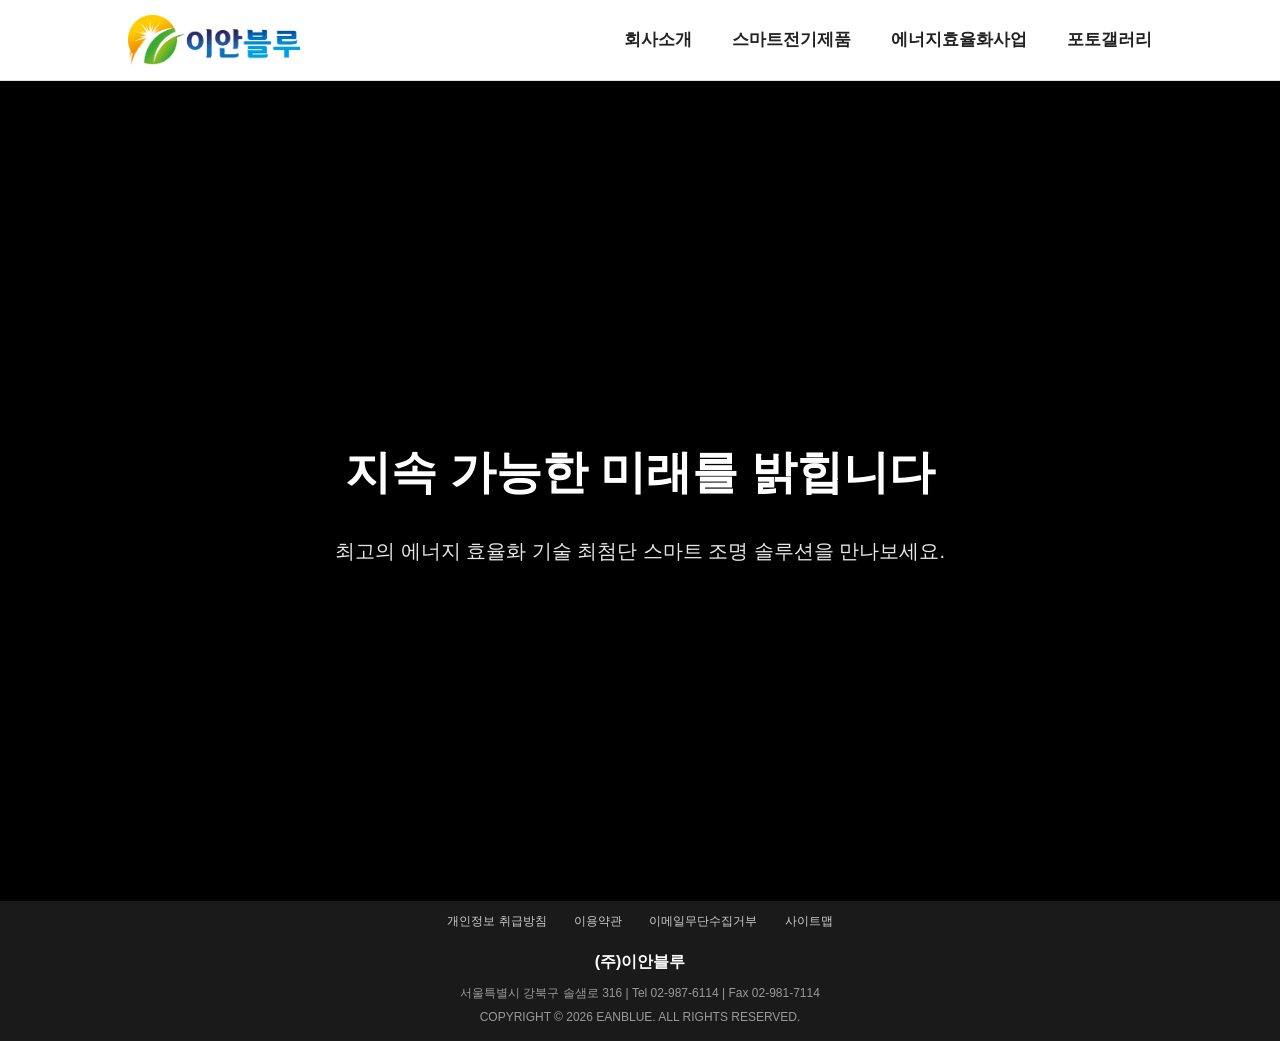
==== commit 8173c1e0: "rollback index" ====
--- a/index.html
+++ b/index.html
@@ -3,37 +3,689 @@
 <head>
     <meta charset="UTF-8">
     <meta name="viewport" content="width=device-width, initial-scale=1.0">
+	<link href="https://fonts.googleapis.com/css2?family=DM+Serif+Display:ital@0;1&display=swap" rel="stylesheet">
     <title>이안블루 | 공식 홈페이지</title>
-	<link rel="stylesheet" href="style.css">
+	<!--ink rel="stylesheet" href="style.css"-->
     <style>
-        /* 메인 배너 (인트로) */
-        .hero { position: relative; height: calc(100vh - 80px); display: flex; align-items: center; justify-content: center; color: white; text-align: center; overflow: hidden; background-color: #000; padding: 0 20px; }
+        /* 1. 기본 스타일 설정 */
+        body { font-family: 'Pretendard', 'Malgun Gothic', sans-serif; margin: 0; line-height: 1.8; color: #333; scroll-behavior: smooth; }
+        
+        /* 2. 상단 메뉴바 */
+        header { background: #ffffff; border-bottom: 1px solid #e0e0e0; padding: 0 10%; display: flex; justify-content: space-between; align-items: center; position: sticky; top: 0; z-index: 100; height: 80px; }
+        
+        .logo-container { height: 100%; display: flex; align-items: center; }
+        .logo-container a { display: flex; align-items: center; text-decoration: none; cursor: pointer; }
+        .logo-img { height: 50px; width: auto; }
+        
+        /* 3. 메인 메뉴 및 드롭다운 */
+        nav { display: flex; height: 100%; }
+        .menu-item { position: relative; height: 100%; display: flex; align-items: center; margin-left: 40px; }
+        
+        .menu-btn { text-decoration: none; color: #222; font-weight: 600; font-size: 17px; padding: 10px 0; cursor: pointer; transition: color 0.2s; display: block; height: 100%; display: flex; align-items: center;}
+        .menu-btn:hover { color: #0056b3; }
+
+        .submenu { display: none; position: absolute; top: 80px; left: 50%; transform: translateX(-50%); background: #ffffff; box-shadow: 0 8px 16px rgba(0,0,0,0.1); border-radius: 5px; overflow: hidden; min-width: 220px; text-align: left; border: 1px solid #eee; z-index: 200; }
+        .submenu a { display: block; padding: 12px 20px; color: #555; text-decoration: none; font-size: 14px; border-bottom: 1px solid #f8f9fa; white-space: nowrap; transition: background 0.2s; text-align: center; }
+        .submenu a:last-child { border-bottom: none; }
+        .submenu a:hover { background: #f0f7ff; color: #0056b3; font-weight: bold; }
+        
+        /* CSS Hover 방식으로 서브메뉴 열기 */
+        .menu-item:hover .submenu { display: block; animation: fadeInDownMenu 0.2s ease-out forwards; }
+        @keyframes fadeInDownMenu { from { opacity: 0; transform: translate(-50%, -10px); } to { opacity: 1; transform: translate(-50%, 0); } }
+
+        /* 4. 메인 배너 (인트로) */
+        .hero { position: relative; height: calc(100vh - 80px); display: flex; align-items: center; justify-content: center; color: white; text-align: center; overflow: hidden; background-color: #000; }
         .hero-video { position: absolute; top: 0; left: 0; width: 100%; height: 100%; object-fit: cover; z-index: 0; }
         .hero-overlay { position: absolute; top: 0; left: 0; width: 100%; height: 100%; background: rgba(0, 0, 0, 0.1); z-index: 1; pointer-events: none; }
-        .hero-content { position: relative; z-index: 2; width: 100%; }
-        .hero h1 { font-size: 46px; margin-bottom: 15px; font-weight: 700; text-shadow: 0 2px 15px rgba(0,0,0,0.8); word-break: keep-all; line-height: 1.3; }
-        .hero p { font-size: 20px; opacity: 0.9; font-weight: 300; text-shadow: 0 2px 15px rgba(0,0,0,0.8); word-break: keep-all; }
-
+        .hero-content { position: relative; z-index: 2; }
+        .hero h1 { font-size: 46px; margin-bottom: 15px; font-weight: 700; text-shadow: 0 2px 15px rgba(0,0,0,0.8); }
+        .hero p { font-size: 20px; opacity: 0.9; font-weight: 300; text-shadow: 0 2px 15px rgba(0,0,0,0.8); }
+
+        /* 5. 콘텐츠 영역 공통 설정 */
+        section.content-section { padding: 80px 10%; display: none; }
+        section.content-section.active { display: block; animation: fadeIn 0.6s ease-out forwards; }
+        @keyframes fadeIn {
+            from { opacity: 0; transform: translateY(20px); }
+            to { opacity: 1; transform: translateY(0); }
+        }
+
+        /* 나뭇잎 배경 적용 (일부 섹션) */
+        #greeting-section, #org-chart-section, #location-section { 
+            background: url('sayHelloBackground.jpg') no-repeat center center; 
+            background-size: cover; 
+            background-attachment: fixed; 
+        }
+
+        .section-title { text-align: center; font-size: 32px; color: #ffffff; margin-bottom: 50px; font-weight: 700; text-shadow: 0 2px 8px rgba(0,0,0,0.6); }
+        .section-title::after { content: ''; display: block; width: 50px; height: 3px; background: #ffffff; margin: 15px auto 0; box-shadow: 0 2px 4px rgba(0,0,0,0.5); }
+        
+        .section-title.dark-title { color: #222; text-shadow: none; }
+        .section-title.dark-title::after { background: #0056b3; box-shadow: none; }
+
+        .glass-wrap { background: rgba(255, 255, 255, 0.92); padding: 50px; border-radius: 15px; box-shadow: 0 10px 30px rgba(0,0,0,0.15); max-width: 900px; margin: 0 auto; }
+        .greeting-slogan { font-size: 24px; color: #0056b3; font-weight: 700; text-align: center; margin-bottom: 30px; word-break: keep-all; }
+        
+        .org-chart-inner { display: flex; flex-direction: column; align-items: center; }
+        .org-ceo { background: #0056b3; color: white; padding: 15px 50px; border-radius: 30px; font-weight: bold; font-size: 20px; z-index: 2; position: relative;}
+        .org-line-vertical { width: 3px; height: 40px; background: #0056b3; }
+        .org-departments { display: flex; justify-content: center; gap: 30px; position: relative; padding-top: 30px; width: 100%; flex-wrap: wrap; }
+        .org-departments::before { content: ''; position: absolute; top: 0; left: 10%; right: 10%; height: 3px; background: #0056b3; }
+        .org-dept { background: #fff; padding: 15px 25px; border-radius: 10px; border: 2px solid #0056b3; font-weight: bold; position: relative; }
+        .org-dept::before { content: ''; position: absolute; top: -32px; left: 50%; transform: translateX(-50%); width: 3px; height: 30px; background: #0056b3; }
+
+        .location-info { text-align: center; margin-bottom: 25px; }
+        .location-info h3 { color: #0056b3; font-size: 22px; margin-top: 0; margin-bottom: 5px; }
+        .location-info p { font-size: 16px; color: #555; }
+        .map-container { width: 100%; height: 400px; border-radius: 10px; overflow: hidden; margin-bottom: 25px; border: 1px solid #ddd; }
+        .btn-naver-map { display: inline-block; background: #03c75a; color: white; text-decoration: none; padding: 15px 40px; border-radius: 30px; font-weight: bold; font-size: 16px; box-shadow: 0 4px 10px rgba(3, 199, 90, 0.3); transition: transform 0.2s, background 0.2s; }
+        .btn-naver-map:hover { background: #02b350; transform: translateY(-3px); }
+
+        /* IOT 스마트 조명 */
+        #iot-lighting-section { background-color: #f4f8fc; }
+        .iot-intro { text-align: center; margin-bottom: 60px; }
+        .iot-intro .intro-eyebrow { display: inline-block; font-size: 20px; color: #0056b3; font-weight: 700; margin: 0 0 20px 0; letter-spacing: -0.5px; background: #e6f0fa; padding: 12px 25px; border-radius: 30px; box-shadow: 0 4px 6px rgba(0,86,179,0.1); }
+        .iot-intro .intro-main { font-size: 38px; color: #222; font-weight: 800; margin: 0 0 20px 0; line-height: 1.5; word-break: keep-all; }
+        .iot-intro .intro-main .point-color { color: #0056b3; font-size: 42px; font-weight: 900; } 
+        
+        .iot-features-grid { display: grid; grid-template-columns: repeat(auto-fit, minmax(300px, 1fr)); gap: 25px; margin-bottom: 60px; }
+        .iot-feature-card { background: #fff; padding: 30px; border-radius: 15px; box-shadow: 0 4px 15px rgba(0,0,0,0.05); border-top: 4px solid #0056b3; transition: transform 0.3s; }
+        .iot-feature-card:hover { transform: translateY(-5px); }
+        .iot-feature-card h4 { font-size: 20px; color: #222; margin-top: 0; margin-bottom: 15px; display: flex; align-items: center; gap: 10px; }
+        .iot-feature-card p { font-size: 15px; color: #666; margin: 0; text-align: justify; }
+
+        .iot-scenarios { background: #fff; border-radius: 15px; overflow: hidden; box-shadow: 0 5px 20px rgba(0,0,0,0.05); margin-bottom: 50px; }
+        .iot-scenario-item { display: flex; flex-wrap: wrap; border-bottom: 1px solid #eee; }
+        .iot-scenario-item:last-child { border-bottom: none; }
+        .iot-scenario-img { flex: 1; min-width: 300px; min-height: 250px; background-size: cover; background-position: center; }
+        .iot-scenario-text { flex: 1; min-width: 300px; padding: 40px; display: flex; flex-direction: column; justify-content: center; }
+        .iot-scenario-text h4 { font-size: 22px; color: #0056b3; margin-top: 0; margin-bottom: 15px; font-style: italic; }
+        .iot-scenario-text p { font-size: 16px; color: #444; margin: 0; word-break: keep-all; }
+
+        .iot-cta-area { text-align: center; padding: 40px; background: #002060; border-radius: 15px; color: white; margin-top: 50px; }
+        .iot-cta-area h3 { font-size: 24px; margin-top: 0; margin-bottom: 10px; }
+        .iot-cta-area p { font-size: 16px; opacity: 0.9; margin-bottom: 30px; }
+        .cta-btn-group { display: flex; justify-content: center; gap: 20px; flex-wrap: wrap; }
+        .cta-btn { padding: 15px 35px; border-radius: 30px; font-size: 16px; font-weight: bold; text-decoration: none; transition: all 0.3s; }
+        .cta-btn.primary { background: #0056b3; color: white; border: 2px solid #0056b3; cursor: pointer; }
+        .cta-btn.primary:hover { background: #004494; border-color: #004494; transform: translateY(-2px); }
+        .cta-btn.secondary { background: transparent; color: white; border: 2px solid white; cursor: pointer; }
+        .cta-btn.secondary:hover { background: white; color: #002060; transform: translateY(-2px); }
+
+        .inquiry-form-wrap { display: none; background: #ffffff; border-radius: 15px; padding: 40px; box-shadow: 0 5px 20px rgba(0,0,0,0.05); margin-top: 40px; text-align: left; animation: fadeIn 0.5s; border: 1px solid #eee; }
+        .inquiry-form-wrap h3 { font-size: 24px; color: #0056b3; border-bottom: 2px solid #0056b3; padding-bottom: 10px; margin-top: 0; margin-bottom: 20px; }
+        .inquiry-section-title { font-size: 18px; color: #333; font-weight: bold; margin-bottom: 15px; margin-top: 30px; }
+        .inquiry-grid { display: grid; grid-template-columns: 1fr 1fr; gap: 20px; }
+        .inquiry-group { display: flex; flex-direction: column; gap: 8px; }
+        .inquiry-group.full-width { grid-column: 1 / -1; } 
+        .inquiry-group label { font-size: 14px; font-weight: 600; color: #555; }
+        .inquiry-group input, .inquiry-group textarea { padding: 12px 15px; border: 1px solid #ddd; border-radius: 8px; font-family: inherit; font-size: 14px; transition: border-color 0.2s; }
+        .inquiry-group input:focus, .inquiry-group textarea:focus { border-color: #0056b3; outline: none; }
+        .inquiry-group textarea { resize: vertical; min-height: 120px; }
+        .inquiry-helper-text { font-size: 12px; color: #888; margin-top: 5px; }
+        .inquiry-submit-btn { background: #0056b3; color: white; border: none; padding: 15px 50px; border-radius: 30px; font-size: 16px; font-weight: bold; cursor: pointer; display: block; margin: 30px auto 10px; transition: background 0.3s, transform 0.2s; }
+        .inquiry-submit-btn:hover { background: #004494; transform: translateY(-2px); }
+        .inquiry-consent { font-size: 11px; color: #999; text-align: center; }
+
+        @media (max-width: 600px) { .inquiry-grid { grid-template-columns: 1fr; } }
+
+        /* 태양열 차단 페인트 */
+        #solar-paint-section { background-color: #f7f9f8; }
+        .ag-page-block { background: #ffffff; border-radius: 20px; box-shadow: 0 8px 25px rgba(0,0,0,0.06); padding: 50px; margin-bottom: 40px; max-width: 1000px; margin-left: auto; margin-right: auto; }
+        .ag-title { color: #1a7a40; font-size: 26px; border-bottom: 2px solid #1a7a40; padding-bottom: 12px; margin-top: 0; margin-bottom: 30px; display: inline-block; }
+        .ag-split-layout { display: flex; gap: 40px; align-items: center; }
+        .ag-split-text { flex: 1; }
+        .ag-split-img { flex: 1; text-align: center; }
+        .ag-split-img img { max-width: 100%; height: auto; border-radius: 12px; box-shadow: 0 5px 15px rgba(0,0,0,0.1); }
+        .ag-highlight { background-color: #f0f7f2; border-left: 5px solid #1a7a40; padding: 20px; border-radius: 0 8px 8px 0; margin-bottom: 25px; font-size: 17px; line-height: 1.6; }
+        .ag-list { list-style: none; padding: 0; margin: 0; }
+        .ag-list li { margin-bottom: 15px; font-size: 16px; padding-left: 25px; position: relative; line-height: 1.6; }
+        .ag-list li::before { content: '✓'; position: absolute; left: 0; color: #1a7a40; font-weight: bold; }
+        .ag-grid-4 { display: grid; grid-template-columns: repeat(auto-fit, minmax(220px, 1fr)); gap: 20px; }
+        .ag-effect-card { background: #fff; border: 1px solid #e8f0eb; padding: 25px; border-radius: 15px; text-align: center; transition: transform 0.3s, box-shadow 0.3s; }
+        .ag-effect-card:hover { transform: translateY(-5px); box-shadow: 0 10px 20px rgba(26,122,64,0.1); border-color: #1a7a40; }
+        .ag-icon { font-size: 40px; margin-bottom: 15px; display: block; }
+        .ag-effect-card h4 { color: #1a7a40; font-size: 19px; margin-top: 0; margin-bottom: 10px; }
+        .ag-effect-card p { font-size: 15px; color: #555; margin: 0; word-break: keep-all; }
+
+        .ag-product-grid { display: grid; grid-template-columns: repeat(auto-fit, minmax(220px, 1fr)); gap: 20px; margin-bottom: 40px; }
+        .ag-product-card { background: #1a7a40; color: white; padding: 25px; border-radius: 15px; position: relative; overflow: hidden; }
+        .ag-product-card::after { content: ''; position: absolute; top: -20px; right: -20px; width: 80px; height: 80px; background: rgba(255,255,255,0.1); border-radius: 50%; }
+        .ag-product-card h4 { font-size: 24px; margin: 0 0 5px 0; color: #fff; }
+        .ag-product-card .subtitle { font-size: 14px; opacity: 0.8; margin-bottom: 15px; display: block; }
+        .ag-product-card p { font-size: 15px; margin: 0; line-height: 1.5; }
+        .ag-product-card .tag { display: inline-block; background: #fff; color: #1a7a40; font-size: 12px; font-weight: bold; padding: 4px 10px; border-radius: 20px; margin-top: 15px; }
+
+        .ag-cert-box { background: #f9f9f9; padding: 25px; border-radius: 10px; border: 1px dashed #ccc; }
+        .ag-cert-box h4 { color: #333; margin-top: 0; margin-bottom: 15px; font-size: 18px; }
+        .ag-cert-grid { display: grid; grid-template-columns: 1fr 1fr; gap: 15px; }
+        .ag-cert-item { display: flex; align-items: center; gap: 10px; font-size: 15px; color: #444; }
+        .ag-cert-item i { color: #1a7a40; font-style: normal; font-weight: bold; }
+		/* ==============================================
+		   💡 [신규] IOT 스마트 배선기구 (제일일렉트릭) 전용 스타일
+		   ============================================== */
+		#smart-wiring-section {
+			--sw-bg: #F5F2ED;
+			--sw-bg2: #EDEAE3;
+			--sw-ink: #1A1916;
+			--sw-ink2: #4A4845;
+			--sw-ink3: #8A8783;
+			--sw-accent: #1B4FBF;
+			--sw-accent-light: #E8EEFA;
+			--sw-accent2: #0E7C5A;
+			--sw-accent2-light: #E3F5EE;
+			--sw-warm: #C04A1E;
+			--sw-warm-light: #FAE9E2;
+			--sw-purple: #5038B0;
+			--sw-purple-light: #EDEBFA;
+			--sw-border: rgba(26,25,22,0.12);
+			--sw-border-strong: rgba(26,25,22,0.22);
+			--sw-radius: 14px;
+			
+			background-color: var(--sw-bg);
+			padding: 0 !important; /* 기존 여백 무시하고 풀스크린 사용 */
+			color: var(--sw-ink);
+		}
+
+		.sw-hero { position: relative; background: var(--sw-ink); color: #fff; padding: 100px 48px 80px; overflow: hidden; }
+		.sw-hero::before { content: ''; position: absolute; inset: 0; background: radial-gradient(ellipse 80% 60% at 70% 50%, rgba(27,79,191,0.35) 0%, transparent 60%), radial-gradient(ellipse 50% 80% at 20% 80%, rgba(14,124,90,0.2) 0%, transparent 55%); }
+		.sw-hero-inner { position: relative; max-width: 900px; margin: 0 auto; text-align: left; }
+		.sw-hero-eyebrow { font-size: 11px; font-weight: 500; letter-spacing: 0.15em; text-transform: uppercase; color: rgba(255,255,255,0.5); margin-bottom: 20px; display: flex; align-items: center; gap: 12px; }
+		.sw-hero-eyebrow::before { content: ''; display: inline-block; width: 32px; height: 1px; background: rgba(255,255,255,0.4); }
+		.sw-hero-title { font-family: 'DM Serif Display', serif; font-size: clamp(42px, 7vw, 78px); line-height: 1.05; letter-spacing: -0.02em; color: #fff; margin-top: 0; margin-bottom: 10px; }
+		.sw-hero-title em { font-style: italic; color: #7FA8F8; }
+		.sw-hero-subtitle { font-size: 17px; color: rgba(255,255,255,0.6); font-weight: 300; margin-top: 20px; max-width: 520px; line-height: 1.65; word-break: keep-all;}
+		.sw-hero-chips { display: flex; flex-wrap: wrap; gap: 8px; margin-top: 36px; }
+		.sw-chip { font-size: 12px; font-weight: 500; padding: 6px 14px; border-radius: 100px; border: 1px solid rgba(255,255,255,0.2); color: rgba(255,255,255,0.75); background: rgba(255,255,255,0.06); }
+
+		.sw-page { max-width: 1000px; margin: 0 auto; padding: 0 32px; text-align: left; }
+		.sw-section { padding: 72px 0; }
+		.sw-section + .sw-section { border-top: 1px solid var(--sw-border); }
+		.sw-section-header { display: flex; align-items: baseline; gap: 16px; margin-bottom: 36px; }
+		.sw-section-num { font-size: 11px; font-weight: 700; letter-spacing: 0.12em; color: var(--sw-ink3); }
+		.sw-section-title { font-family: 'DM Serif Display', serif; font-size: 34px; letter-spacing: -0.02em; color: var(--sw-ink); line-height: 1.2; margin: 0;}
+		.sw-section-desc { font-size: 16px; color: var(--sw-ink2); line-height: 1.7; max-width: 640px; margin-top: 10px; margin-left: calc(11px + 16px + 2ch); word-break: keep-all;}
+
+		.sw-product-grid { display: grid; grid-template-columns: repeat(auto-fill, minmax(260px, 1fr)); gap: 14px; margin-top: 32px;}
+		.sw-product-card { background: #fff; border: 1px solid var(--sw-border); border-radius: var(--sw-radius); padding: 24px; transition: transform 0.2s, box-shadow 0.2s, border-color 0.2s; cursor: default; }
+		.sw-product-card:hover { transform: translateY(-3px); box-shadow: 0 12px 32px rgba(0,0,0,0.07); border-color: var(--sw-border-strong); }
+		.sw-product-icon { width: 44px; height: 44px; border-radius: 12px; display: flex; align-items: center; justify-content: center; font-size: 20px; margin-bottom: 16px; }
+		.sw-product-name { font-size: 16px; font-weight: 700; color: var(--sw-ink); margin: 0 0 6px 0; }
+		.sw-product-desc { font-size: 14px; color: var(--sw-ink2); line-height: 1.6; margin: 0; word-break: keep-all; }
+		.sw-product-tags { display: flex; flex-wrap: wrap; gap: 5px; margin-top: 14px; }
+		.sw-ptag { font-size: 12px; font-weight: 600; padding: 4px 10px; border-radius: 4px; background: var(--sw-bg2); color: var(--sw-ink2); }
+
+		.sw-benefit-grid { display: grid; grid-template-columns: repeat(auto-fill, minmax(220px, 1fr)); gap: 14px; margin-top: 32px; }
+		.sw-benefit-card { border-radius: var(--sw-radius); padding: 26px 24px; position: relative; overflow: hidden; transition: transform 0.2s; }
+		.sw-benefit-card:hover { transform: translateY(-2px); }
+		.sw-benefit-card.blue   { background: var(--sw-accent-light); }
+		.sw-benefit-card.green  { background: var(--sw-accent2-light); }
+		.sw-benefit-card.warm   { background: var(--sw-warm-light); }
+		.sw-benefit-card.purple { background: var(--sw-purple-light); }
+		.sw-benefit-icon { font-size: 24px; margin-bottom: 14px; }
+		.sw-benefit-title { font-size: 16px; font-weight: 700; margin: 0 0 10px 0; }
+		.sw-benefit-card.blue   .sw-benefit-title { color: var(--sw-accent); }
+		.sw-benefit-card.green  .sw-benefit-title { color: var(--sw-accent2); }
+		.sw-benefit-card.warm   .sw-benefit-title { color: var(--sw-warm); }
+		.sw-benefit-card.purple .sw-benefit-title { color: var(--sw-purple); }
+		.sw-benefit-list { list-style: none; display: flex; flex-direction: column; gap: 7px; padding: 0; margin: 0;}
+		.sw-benefit-list li { font-size: 14px; color: var(--sw-ink2); line-height: 1.55; padding-left: 14px; position: relative; word-break: keep-all;}
+		.sw-benefit-list li::before { content: ''; position: absolute; left: 0; top: 8px; width: 5px; height: 5px; border-radius: 50%; }
+		.sw-benefit-card.blue   .sw-benefit-list li::before { background: var(--sw-accent); }
+		.sw-benefit-card.green  .sw-benefit-list li::before { background: var(--sw-accent2); }
+		.sw-benefit-card.warm   .sw-benefit-list li::before { background: var(--sw-warm); }
+		.sw-benefit-card.purple .sw-benefit-list li::before { background: var(--sw-purple); }
+
+		.sw-jeil-banner { background: var(--sw-ink); color: #fff; border-radius: 20px; padding: 48px 48px 36px; margin-bottom: 28px; position: relative; overflow: hidden; margin-top: 32px;}
+		.sw-jeil-banner::before { content: ''; position: absolute; inset: 0; background: radial-gradient(ellipse 60% 70% at 90% 50%, rgba(27,79,191,0.3) 0%, transparent 55%), radial-gradient(ellipse 40% 60% at 10% 80%, rgba(14,124,90,0.18) 0%, transparent 50%); }
+		.sw-jeil-banner-inner { position: relative; }
+		.sw-jeil-badge { display: inline-flex; align-items: center; gap: 7px; font-size: 11px; font-weight: 700; letter-spacing: 0.1em; text-transform: uppercase; background: rgba(27,79,191,0.35); color: #91AEFF; padding: 6px 14px; border-radius: 100px; margin-bottom: 20px; border: 1px solid rgba(145,174,255,0.3); }
+		.sw-jeil-title { font-family: 'DM Serif Display', serif; font-size: 38px; letter-spacing: -0.02em; line-height: 1.15; color: #fff; max-width: 580px; margin: 0 0 14px 0; }
+		.sw-jeil-desc { font-size: 16px; color: rgba(255,255,255,0.6); max-width: 500px; line-height: 1.65; font-weight: 300; margin: 0; word-break: keep-all;}
+
+		.sw-stats-bar { display: grid; grid-template-columns: repeat(auto-fill, minmax(160px, 1fr)); gap: 1px; background: var(--sw-border); border: 1px solid var(--sw-border); border-radius: var(--sw-radius); overflow: hidden; margin-bottom: 28px; }
+		.sw-stat-item { background: #fff; padding: 22px 20px; text-align: center; }
+		.sw-stat-num { font-family: 'DM Serif Display', serif; font-size: 30px; letter-spacing: -0.02em; color: var(--sw-accent); line-height: 1; margin: 0 0 4px 0; }
+		.sw-stat-label { font-size: 13px; color: var(--sw-ink3); font-weight: 500; margin: 0;}
+
+		.sw-jeil-grid { display: grid; grid-template-columns: repeat(auto-fill, minmax(280px, 1fr)); gap: 14px; margin-bottom: 80px;}
+		.sw-jeil-card { background: #fff; border: 1px solid var(--sw-border); border-radius: var(--sw-radius); padding: 26px 24px; transition: transform 0.2s, box-shadow 0.2s; position: relative; }
+		.sw-jeil-card:hover { transform: translateY(-3px); box-shadow: 0 12px 32px rgba(0,0,0,0.06); }
+		.sw-jeil-card.featured { border-color: var(--sw-accent); border-width: 1.5px; }
+		.sw-jeil-icon { width: 40px; height: 40px; border-radius: 10px; background: var(--sw-accent-light); display: flex; align-items: center; justify-content: center; font-size: 18px; margin-bottom: 16px; }
+		.sw-jeil-card-title { font-size: 16px; font-weight: 700; color: var(--sw-ink); margin: 0 0 7px 0; }
+		.sw-jeil-card-desc { font-size: 14px; color: var(--sw-ink2); line-height: 1.65; margin: 0; word-break: keep-all;}
+		.sw-jeil-tag { display: inline-block; font-size: 12px; font-weight: 700; color: var(--sw-accent); background: var(--sw-accent-light); padding: 4px 10px; border-radius: 4px; margin-bottom: 10px; }
+
+		.sw-fade-in { opacity: 0; transform: translateY(18px); animation: swFadeUp 0.55s ease forwards; }
+		@keyframes swFadeUp { to { opacity: 1; transform: translateY(0); } }
+		.sw-delay-1 { animation-delay: 0.1s; }
+		.sw-delay-2 { animation-delay: 0.2s; }
+		.sw-delay-3 { animation-delay: 0.3s; }
+
+		@media (max-width: 640px) {
+			.sw-hero { padding: 72px 24px 64px; }
+			.sw-page { padding: 0 20px; }
+			.sw-section { padding: 52px 0; }
+			.sw-jeil-banner { padding: 32px 24px 28px; }
+			.sw-jeil-title { font-size: 28px; }
+			.sw-section-title { font-size: 26px; }
+			.sw-section-desc { margin-left: 0; margin-top: 14px; }
+		}
+
+		/* ==============================================
+           💡 [신규] 스마트 아크차단기 전용 독립 스타일
+           ============================================== */
+        #arc-breaker-section {
+            --bg: #f8fafc; --bg-alt: #ffffff; --card: #ffffff; --line: #e2e8f0;
+            --text: #0f172a; --sub: #475569; --primary: #1d4ed8; --secondary: #3b82f6;
+            --accent: #10b981; --orange: #dd6b20; --red: #e53e3e; --yellow: #ecc94b;
+            --shadow: 0 12px 40px rgba(0,0,0,0.06); --shadow-sm: 0 4px 12px rgba(0,0,0,0.03);
+            --radius: 20px; --max: 1200px;
+            background-color: var(--bg);
+            background-image: radial-gradient(circle at 15% 20%, rgba(59, 130, 246, 0.05), transparent 30%), radial-gradient(circle at 85% 12%, rgba(16, 185, 129, 0.04), transparent 30%);
+            padding: 0 !important; /* 기존 content-section 여백 무시하고 풀스크린 사용 */
+            color: var(--text);
+        }
+        
+        #arc-breaker-section p { line-height: 1.8; word-break: keep-all; color: var(--sub); }
+        .arc2-wrap { width: min(var(--max), calc(100% - 40px)); margin: 0 auto; }
+        .arc2-section { padding: 120px 0; }
+        .arc2-section-alt { background: linear-gradient(180deg, #ffffff 0%, #f4f7f9 100%); }
+        .arc2-section + .arc2-section { border-top: 1px solid rgba(0,0,0,0.05); }
+
+        .arc2-head { margin-bottom: 70px; text-align: center; }
+        .arc2-head.left { text-align: left; }
+        .arc2-kicker { display: inline-block; margin-bottom: 12px; font-size: 14px; font-weight: 800; letter-spacing: .08em; color: var(--primary); text-transform: uppercase; background: rgba(29, 78, 216, 0.08); padding: 6px 16px; border-radius: 30px; }
+        .arc2-kicker.orange { color: var(--orange); background: rgba(221, 107, 32, 0.1); }
+        .arc2-head h2 { margin: 0 auto 16px; font-size: clamp(28px, 4vw, 42px); letter-spacing: -0.02em; line-height: 1.3; font-weight: 800; color: var(--text); }
+        .arc2-head p { margin: 0 auto; color: var(--sub); max-width: 800px; font-size: 18px; }
+
+        .arc2-hero { padding: 80px 0 60px; position: relative; overflow: hidden; text-align: center; }
+        .arc2-hero h1 { margin: 20px auto 24px; font-size: clamp(36px, 4.5vw, 56px); line-height: 1.3; font-weight: 800; letter-spacing: -0.03em; color: var(--text); }
+        .arc2-hero h1 .arc2-highlight { color: var(--orange); }
+        .arc2-hero p { margin: 0 auto 20px; color: var(--sub); font-size: clamp(17px, 1.8vw, 20px); max-width: 680px; line-height: 1.7; }
+
+        .arc2-news-grid { display: grid; grid-template-columns: repeat(auto-fit, minmax(320px, 1fr)); gap: 32px; }
+        .arc2-news-card { background: var(--card); border-radius: 16px; overflow: hidden; box-shadow: var(--shadow-sm); border: 1px solid var(--line); transition: transform 0.3s; }
+        .arc2-news-card:hover { transform: translateY(-5px); border-color: var(--secondary); }
+        .arc2-news-img { height: 200px; background-size: cover; background-position: center; position: relative; }
+        .arc2-news-badge { position: absolute; top: 16px; left: 16px; background: rgba(0,0,0,0.8); color: #fff; padding: 6px 12px; border-radius: 6px; font-size: 13px; font-weight: 600; }
+        .arc2-news-content { padding: 24px; }
+        .arc2-news-content h4 { margin: 0 0 12px; font-size: 20px; font-weight: 700; color: var(--text); }
+
+        .arc2-fire-banner { display: flex; justify-content: center; align-items: center; gap: 40px; margin-top: 60px; background: #0f172a; background-image: radial-gradient(circle at 100% 0%, #1e293b 0%, transparent 50%), radial-gradient(circle at 0% 100%, #1d4ed8 0%, transparent 50%); padding: 50px 40px; border-radius: 24px; box-shadow: 0 20px 40px rgba(15, 23, 42, 0.2); }
+        .arc2-fire-stat { flex: 1; text-align: center; position: relative; }
+        .arc2-fire-stat:first-child::after { content: ''; position: absolute; right: -20px; top: 10%; height: 80%; width: 1px; background: rgba(255,255,255,0.1); }
+        .arc2-fire-stat strong { display: block; font-size: clamp(40px, 5vw, 56px); font-weight: 900; color: #ffffff; margin-bottom: 12px; line-height: 1.1; letter-spacing: -0.02em; }
+        .arc2-fire-stat.danger strong { color: #ff6b6b; text-shadow: 0 0 24px rgba(255, 107, 107, 0.5); }
+        .arc2-fire-stat span { font-size: 18px; color: #cbd5e1; font-weight: 600; }
+
+        .arc2-info-box { background: rgba(29, 78, 216, 0.04); padding: 50px; border-radius: 20px; margin-bottom: 60px; border-left: 6px solid var(--primary); }
+        .arc2-info-box h4 { font-size: 24px; margin: 0 0 20px; color: var(--primary); font-weight: 800; }
+
+        .arc2-stats { display: grid; grid-template-columns: repeat(4, 1fr); gap: 24px; margin-top: 40px; }
+        .arc2-stat { padding: 40px 20px; border-radius: 16px; background: linear-gradient(135deg, var(--primary), #1e3a8a); text-align: center; box-shadow: 0 12px 24px rgba(29, 78, 216, 0.2); }
+        .arc2-stat strong { display: block; font-size: clamp(28px, 3vw, 38px); font-weight: 800; margin-bottom: 12px; color: #ffffff; }
+        .arc2-stat.danger { background: linear-gradient(135deg, var(--red), #c53030); box-shadow: 0 12px 24px rgba(229, 62, 62, 0.2); }
+        .arc2-stat span { color: rgba(255,255,255,0.9); font-size: 16px; font-weight: 600; }
+
+        .arc2-compare-wrap { background: var(--card); border: 1px solid var(--line); border-radius: var(--radius); overflow: hidden; box-shadow: var(--shadow-sm); margin-top: 60px; }
+        .arc2-compare { width: 100%; border-collapse: collapse; text-align: left; }
+        .arc2-compare th, .arc2-compare td { padding: 24px; border-bottom: 1px solid var(--line); vertical-align: middle; }
+        .arc2-compare th { background: var(--bg); color: var(--text); font-size: 17px; font-weight: 700; width: 20%; }
+        .arc2-compare td { color: var(--sub); font-size: 16px; width: 40%; }
+        .arc2-yes { color: var(--primary); font-weight: 800; background: rgba(29,78,216,0.1); padding: 6px 12px; border-radius: 8px; display: inline-block; }
+        .arc2-no { color: var(--sub); font-weight: 500; }
+
+        .arc2-flow-wrap { display: grid; grid-template-columns: 1fr 1fr; gap: 40px; align-items: center; }
+        .arc2-flow-steps { display: grid; gap: 20px; }
+        .arc2-flow-step { display: flex; gap: 20px; align-items: flex-start; padding: 28px; border-radius: 16px; background: #ffffff; border: 1px solid var(--line); box-shadow: var(--shadow-sm); }
+        .arc2-flow-num { width: 44px; height: 44px; border-radius: 12px; display: grid; place-items: center; background: var(--primary); color: #ffffff; font-weight: 800; font-size: 20px; flex: 0 0 44px; }
+        .arc2-flow-step h4 { margin: 0 0 8px; font-size: 20px; color: var(--text); font-weight: bold; }
+        .arc2-viz { min-height: 460px; display: grid; place-items: center; padding: 24px; background: #ffffff; border-radius: var(--radius); border: 1px solid var(--line); box-shadow: var(--shadow-sm); }
+        .arc2-viz svg { width: 100%; height: auto; max-width: 560px; }
+
+        .arc2-feature-row { display: flex; align-items: center; gap: 60px; margin-bottom: 120px; }
+        .arc2-feature-row.reverse { flex-direction: row-reverse; }
+        .arc2-feature-img { flex: 1; height: 400px; border-radius: 20px; background-size: cover; background-position: center; box-shadow: var(--shadow); border: 1px solid var(--line); }
+        .arc2-feature-img.contain { background-size: contain; background-repeat: no-repeat; background-color: #fff; }
+        .arc2-feature-text { flex: 1.2; }
+        .arc2-feature-tag { display: inline-block; background: rgba(29, 78, 216, 0.1); color: var(--primary); padding: 8px 18px; border-radius: 6px; font-size: 15px; font-weight: 700; margin: 0 12px 24px 0; }
+        .arc2-feature-tag.orange { background: rgba(221, 107, 32, 0.1); color: var(--orange); }
+        .arc2-feature-text h3 { font-size: 34px; font-weight: 800; margin: 0 0 24px; line-height: 1.4; color: var(--text); }
+
+        .arc2-indicator-grid { display: grid; grid-template-columns: repeat(4, 1fr); gap: 24px; margin-bottom: 100px; }
+        .arc2-indicator { padding: 40px 24px; border-radius: 20px; background: #ffffff; border: 1px solid var(--line); box-shadow: var(--shadow-sm); text-align: center; }
+        .arc2-dot { width: 28px; height: 28px; border-radius: 50%; margin: 0 auto 24px; box-shadow: 0 0 0 8px rgba(0,0,0,0.05); }
+        .arc2-indicator h4 { margin: 0 0 16px; font-size: 20px; color: var(--text); font-weight: 700; }
+
+        .arc2-spec-box { background: #ffffff; border: 1px solid var(--line); border-radius: 16px; padding: 50px; box-shadow: var(--shadow-sm); width: 100%; margin-bottom: 100px; box-sizing: border-box;}
+        .arc2-spec-box h4 { font-size: 24px; color: var(--text); margin: 0 0 24px 0; font-weight: 800; border-left: 5px solid var(--primary); padding-left: 16px; }
+        .arc2-spec-table { width: 100%; border-collapse: collapse; font-size: 16px; }
+        .arc2-spec-table th, .arc2-spec-table td { padding: 18px; border-bottom: 1px solid var(--line); text-align: left; }
+        .arc2-spec-table th { background-color: var(--bg); color: var(--text); font-weight: 700; width: 20%; }
+        .arc2-spec-table td { color: var(--sub); width: 30%; }
+
+        .arc2-cta-box { position: relative; overflow: hidden; border-radius: 24px; padding: 50px 40px; text-align: center; background: linear-gradient(135deg, var(--primary), #1e3a8a); color: #ffffff; box-shadow: 0 20px 40px rgba(29, 78, 216, 0.3); margin-bottom: 60px; }
+        .arc2-cta-box h2 { margin: 0 auto 16px; font-size: clamp(26px, 3.5vw, 32px); font-weight: 800; line-height: 1.3; color: white;}
+        .arc2-cta-box p { margin: 0 auto 24px; color: rgba(255,255,255,0.85); max-width: 700px; font-size: 17px; line-height: 1.6; }
+        
+        .arc2-btn { display: inline-flex; align-items: center; justify-content: center; padding: 16px 28px; border-radius: 12px; font-weight: 700; font-size: 16px; transition: all .2s ease; cursor: pointer; border: none; font-family: inherit; text-decoration: none;}
+        .arc2-btn-orange { background: var(--orange); color: #fff; box-shadow: 0 8px 20px rgba(221, 107, 32, 0.4); }
+        .arc2-btn-orange:hover { transform: translateY(-2px); box-shadow: 0 12px 24px rgba(0,0,0,0.1); color: #fff; }
+
+        @media (max-width: 1024px){
+            .arc2-flow-wrap, .arc2-feature-row, .arc2-feature-row.reverse { grid-template-columns: 1fr; flex-direction: column; gap: 60px; margin-bottom: 80px; }
+            .arc2-feature-img { min-height: 400px; width: 100%; }
+            .arc2-stats, .arc2-indicator-grid { grid-template-columns: 1fr 1fr; }
+        }
+        @media (max-width: 768px){
+            .arc2-fire-banner { flex-direction: column; gap: 40px; padding: 40px 20px; }
+            .arc2-fire-stat:first-child::after { display: none; }
+            .arc2-stats, .arc2-indicator-grid { grid-template-columns: 1fr; }
+            .arc2-compare th, .arc2-compare td, .arc2-spec-table th, .arc2-spec-table td { display: block; width: 100%; box-sizing: border-box; }
+            .arc2-compare th, .arc2-spec-table th { background: var(--bg); padding-bottom: 12px; border-bottom: none; }
+            .arc2-compare td, .arc2-spec-table td { padding-top: 8px; margin-bottom: 20px; }
+            .arc2-section { padding: 80px 0; }
+            .arc2-cta-box { padding: 30px 24px; }
+            .arc2-feature-row { margin-bottom: 60px; }
+        }
+
+        /* 💡 태양광발전시스템 전용 스타일 */
+        #solar-power-section { position: relative; overflow: hidden; padding-bottom: 80px; min-height: 100vh; } 
+        .solar-bg-slider { position: absolute; top: 0; left: 0; width: 100%; height: 100%; z-index: 0; }
+        .solar-slide { position: absolute; top: 0; left: 0; width: 100%; height: 100%; object-fit: cover; opacity: 0; animation: fadeAnimation 32s infinite; }
+        
+        .solar-slide:nth-child(1) { animation-delay: 0s; }
+        .solar-slide:nth-child(2) { animation-delay: 4s; }
+        .solar-slide:nth-child(3) { animation-delay: 8s; }
+        .solar-slide:nth-child(4) { animation-delay: 12s; }
+        .solar-slide:nth-child(5) { animation-delay: 16s; }
+        .solar-slide:nth-child(6) { animation-delay: 20s; }
+        .solar-slide:nth-child(7) { animation-delay: 24s; }
+        .solar-slide:nth-child(8) { animation-delay: 28s; }
+        
+        @keyframes fadeAnimation { 0% { opacity: 0; } 5% { opacity: 1; } 12.5% { opacity: 1; } 17.5% { opacity: 0; } 100% { opacity: 0; } }
+
+        .solar-overlay { position: absolute; top: 0; left: 0; width: 100%; height: 100%; background-color: rgba(0, 0, 0, 0.2); z-index: 1; }
+
+        #solar-power-section .section-title { position: relative; z-index: 2; color: #ffffff; text-shadow: 0 2px 8px rgba(0,0,0,0.8); }
+        #solar-power-section .section-title::after { background: #ffffff; box-shadow: 0 2px 4px rgba(0,0,0,0.5); }
+        
+        .solar-tab-wrap { display: flex; justify-content: center; gap: 15px; position: relative; z-index: 10; margin-bottom: 40px; flex-wrap: wrap; }
+        .solar-tab-btn { background: rgba(255, 255, 255, 0.15); border: 1px solid rgba(255, 255, 255, 0.4); color: #fff; padding: 12px 35px; border-radius: 30px; font-size: 16px; font-weight: bold; cursor: pointer; backdrop-filter: blur(10px); transition: all 0.3s ease; position: relative; user-select: none; }
+        .solar-tab-btn:hover, .solar-tab-btn.active { background: #0056b3; border-color: #0056b3; box-shadow: 0 4px 15px rgba(0,86,179,0.4); }
+        
+        /* 사업소개 호버 드롭다운 구조 */
+        .solar-biz-wrapper { position: relative; display: inline-block; z-index: 20; }
+        .solar-biz-dropdown { display: none; position: absolute; top: calc(100% + 5px); left: 50%; transform: translateX(-50%); background: #ffffff; border-radius: 12px; box-shadow: 0 10px 25px rgba(0,0,0,0.2); width: 160px; overflow: hidden; flex-direction: column; }
+        .solar-biz-wrapper:hover .solar-biz-dropdown { display: flex; animation: fadeInDown 0.2s ease-out; }
+        .solar-biz-dropdown a { color: #444; padding: 12px 20px; text-decoration: none; font-size: 14px; font-weight: 600; border-bottom: 1px solid #f0f0f0; transition: all 0.2s; text-align: center; }
+        .solar-biz-dropdown a:last-child { border-bottom: none; }
+        .solar-biz-dropdown a:hover { background: #f4f8fc; color: #0056b3; }
+        
+        .solar-tab-content { display: none; }
+        .solar-tab-content.active { display: block; animation: fadeIn 0.4s ease-out forwards; }
+        
+        .solar-container { position: relative; z-index: 2; background: #ffffff; border-radius: 20px; padding: 40px; box-shadow: 0 10px 30px rgba(0,0,0,0.2); max-width: 1000px; margin: 0 auto; text-align: center; }
+        .solar-title { font-size: 26px; color: #002060; margin-bottom: 25px; font-weight: 800; }
+        .canvas-wrapper { background: linear-gradient(to bottom, #87CEEB 0%, #E0F6FF 100%); border-radius: 15px; overflow: hidden; margin-bottom: 25px; border: 2px solid #e1e8ed; box-shadow: inset 0 0 20px rgba(0,0,0,0.05); position: relative; width: 100%; line-height: 0;}
+        #solar-canvas { max-width: 100%; height: auto; display: inline-block; }
+        .solar-controls { margin-bottom: 35px; padding: 25px; background: #f8f9fa; border-radius: 12px; border: 1px solid #eee; }
+        .solar-controls label { font-size: 18px; font-weight: bold; color: #333; display: block; margin-bottom: 15px;}
+        #intensity-slider { width: 100%; max-width: 500px; height: 8px; border-radius: 4px; outline: none; transition: opacity .2s; cursor: pointer; accent-color: #0056b3; }
+        .solar-step-info { display: grid; grid-template-columns: repeat(auto-fit, minmax(280px, 1fr)); gap: 20px; text-align: left; }
+        .solar-step-card { background: #fff; padding: 25px; border-radius: 12px; border-top: 4px solid #f39c12; box-shadow: 0 4px 10px rgba(0,0,0,0.05); font-size: 15px; color: #555; line-height: 1.6; }
+        .solar-step-card:nth-child(2) { border-top-color: #3498db; }
+        .solar-step-card:nth-child(3) { border-top-color: #2ecc71; }
+        .solar-step-num { display: block; font-weight: 900; color: #222; margin-bottom: 10px; font-size: 18px; }
+
+        /* RE100 탭 전용 화려한 스타일 */
+        .re100-hero-colorful {
+            background: linear-gradient(135deg, rgba(0,86,179,0.85) 0%, rgba(0,168,255,0.85) 100%), url('https://images.unsplash.com/photo-1466611653911-95081537e5b7?auto=format&fit=crop&w=1200&q=80') center/cover fixed;
+            position: relative; overflow: hidden; padding: 80px 40px; border-radius: 30px; box-shadow: 0 20px 40px rgba(0,0,0,0.2); text-align: center; margin-bottom: 80px; color: white;
+        }
+        .re100-hero-colorful h2 { color: white !important; font-size: 42px; margin-top: 15px; }
+        .re100-hero-colorful p { color: #d0d8e8 !important; font-size: 20px;}
+        .re100-badge { display: inline-block; background: #fff; color: #0056b3; padding: 8px 25px; border-radius: 30px; font-weight: bold; font-size: 15px; margin-bottom: 10px; box-shadow: 0 4px 10px rgba(0,0,0,0.1); letter-spacing: 1px;}
+
+        .re100-wrap { position: relative; z-index: 2; max-width: 1000px; margin: 0 auto; padding: 20px 0; text-align: left; }
+        .re100-header { text-align: center; margin-bottom: 40px; background: rgba(255,255,255,0.9); padding: 40px; border-radius: 20px; box-shadow: 0 10px 30px rgba(0,0,0,0.1); }
+        .re100-header h3 { color: #0056b3; font-size: 20px; margin: 0 0 10px 0; font-weight: bold; }
+        .re100-header h2 { font-size: 38px; color: #222; margin: 0 0 15px 0; font-weight: 800; line-height: 1.4; }
+        .re100-header p { font-size: 18px; color: #666; margin: 0; }
+        .re100-gradient-text { background: linear-gradient(135deg, #0056b3, #00a8ff); -webkit-background-clip: text; -webkit-text-fill-color: transparent; }
+        
+        .re100-target-title { text-align: center; font-size: 26px; font-weight: bold; margin-bottom: 30px; color: #fff; text-shadow: 0 2px 5px rgba(0,0,0,0.5); }
+        .re100-target-grid { display: grid; grid-template-columns: repeat(auto-fit, minmax(280px, 1fr)); gap: 20px; margin-bottom: 60px; }
+        .re100-target-card { background: #fff; border: 1px solid #eef2f6; border-radius: 20px; padding: 35px 20px; text-align: center; box-shadow: 0 5px 15px rgba(0,0,0,0.05); transition: transform 0.3s; }
+        .re100-target-card:hover { transform: translateY(-5px); box-shadow: 0 10px 25px rgba(0,86,179,0.15); border-color: #cce0ff; }
+        .re100-target-icon { width: 70px; height: 70px; background: #f4f8fc; border-radius: 50%; display: inline-flex; align-items: center; justify-content: center; font-size: 30px; margin: 0 auto 20px auto; color: #0056b3; }
+        .re100-target-card p { font-size: 17px; color: #444; font-weight: 600; line-height: 1.6; margin: 0; word-break: keep-all; }
+        .re100-target-card p strong { color: #0056b3; font-size: 18px; display: block; margin-top: 5px; }
+        
+        .re100-method-card { display: flex; flex-wrap: wrap; background: #fff; border: 1px solid #eef2f6; border-radius: 20px; margin-bottom: 30px; box-shadow: 0 5px 20px rgba(0,0,0,0.05); overflow: hidden; align-items: stretch; }
+        .re100-method-text { flex: 1; min-width: 320px; padding: 40px; border-right: 1px solid #f4f8fc; }
+        .re100-method-diagram { flex: 1.2; min-width: 320px; background: #fcfdfe; padding: 40px; display: flex; align-items: center; justify-content: center; position: relative; }
+        .re100-method-badge { display: inline-block; padding: 5px 15px; border-radius: 20px; font-size: 14px; font-weight: bold; margin-bottom: 15px; }
+        .badge-1 { background: #e6f0fa; color: #0056b3; }
+        .badge-2 { background: #e0f2f1; color: #00695c; }
+        .badge-3 { background: #e8f0fe; color: #1967d2; }
+        .badge-4 { background: #f3e8fd; color: #681da8; }
+        .badge-5 { background: #feefe3; color: #b06000; }
+        .badge-6 { background: #fef7e0; color: #b08d00; }
+        .re100-method-text h4 { font-size: 24px; font-weight: 800; margin: 0 0 15px 0; color: #222; display: flex; align-items: center; gap: 8px; flex-wrap: wrap; }
+        .re100-method-text h4 span { font-size: 16px; color: #888; font-weight: normal; }
+        .re100-method-text p.desc { font-size: 16px; color: #555; line-height: 1.7; margin-bottom: 25px; word-break: keep-all; }
+        
+        .re100-diag-wrap { display: flex; align-items: center; justify-content: space-between; width: 100%; max-width: 500px; margin: 0 auto; }
+        .re100-diag-node { display: flex; flex-direction: column; align-items: center; z-index: 2; position: relative; }
+        .re100-diag-circle { width: 75px; height: 75px; border-radius: 50%; display: flex; align-items: center; justify-content: center; font-weight: bold; font-size: 15px; box-shadow: 0 4px 15px rgba(0,0,0,0.08); border: 3px solid #fff; background: #fff; text-align: center; line-height: 1.2; position: relative; z-index: 2; }
+        .re100-diag-circle.primary { background: #0056b3; color: #fff; border-color: #cce0ff; }
+        .re100-diag-circle.secondary { background: #00a8ff; color: #fff; border-color: #cce0ff; }
+        .re100-diag-circle.icon { font-size: 35px; }
+        .re100-diag-node span.node-name { font-size: 14px; font-weight: bold; margin-top: 12px; color: #333; text-align: center; }
+        .re100-diag-arrow-area { flex-grow: 1; position: relative; height: 60px; display: flex; align-items: center; justify-content: center; margin: 0 15px; min-width: 80px; }
+        .re100-diag-line { position: absolute; top: 50%; left: 0; width: 100%; height: 4px; background: #b3d4ff; transform: translateY(-50%); z-index: 1; }
+        .re100-diag-line.active { background: #0056b3; }
+        .re100-diag-arrow-head { position: absolute; top: 50%; right: -5px; transform: translateY(-50%); border-top: 8px solid transparent; border-bottom: 8px solid transparent; border-left: 12px solid #0056b3; z-index: 1; }
+        .re100-diag-arrow-head.reverse { right: auto; left: -5px; border-left: none; border-right: 12px solid #0056b3; }
+        .re100-diag-label { position: absolute; top: -10px; left: 50%; transform: translateX(-50%); font-size: 13px; font-weight: bold; color: #0056b3; background: #fff; padding: 2px 8px; border-radius: 4px; white-space: nowrap; border: 1px solid #eef2f6; box-shadow: 0 2px 5px rgba(0,0,0,0.05); z-index: 3; }
+        
+        .re100-table-box { background: rgba(255,255,255,0.95); border-radius: 20px; padding: 40px; box-shadow: 0 10px 30px rgba(0,0,0,0.1); margin-top: 40px; overflow-x: auto; }
+        .re100-table-box h3 { text-align: center; font-size: 26px; color: #222; margin-top: 0; margin-bottom: 30px; font-weight: bold; }
+        .re100-table { width: 100%; border-collapse: collapse; min-width: 850px; text-align: left; }
+        .re100-table th, .re100-table td { padding: 18px 15px; font-size: 15px; border-bottom: 1px solid #eef2f6; }
+        .re100-table th { background: #f4f8fc; font-weight: bold; color: #0056b3; border-bottom: 2px solid #cce0ff; text-align: center; }
+        .re100-table th:first-child { color: #444; text-align: left; background: #fff; border-right: 1px solid #eef2f6; }
+        .re100-table td { color: #555; text-align: center; }
+        .re100-table td:first-child { font-weight: bold; background: #fcfdfe; text-align: left; border-right: 1px solid #eef2f6; }
+        .re100-table tr:hover td { background: #f9fbff; }
+        .re100-table td.strong-point { font-weight: bold; color: #0056b3; }
+        .re100-table td.weak-point { font-weight: bold; color: #e74c3c; }
+
+        @media (max-width: 768px) {
+            .re100-method-card { flex-direction: column; }
+            .re100-method-text { border-right: none; border-bottom: 1px solid #f4f8fc; }
+            .re100-diag-wrap { flex-direction: column; gap: 40px; padding: 20px 0; }
+            .re100-diag-arrow-area { width: 4px; height: 60px; min-width: 4px; margin: 0; }
+            .re100-diag-line { width: 4px; height: 100%; left: 50%; top: 0; transform: translateX(-50%); }
+            .re100-diag-arrow-head { top: auto; bottom: -5px; left: 50%; transform: translateX(-50%); border-left: 8px solid transparent; border-right: 8px solid transparent; border-top: 12px solid #0056b3; border-bottom: none; }
+            .re100-diag-arrow-head.reverse { bottom: auto; top: -5px; border-top: none; border-bottom: 12px solid #0056b3; }
+            .re100-diag-label { top: 50%; left: 20px; transform: translateY(-50%); white-space: normal; text-align: left; }
+        }
+
+        /* 💡 임대사업 (Rent) 전용 화려한 스타일 */
+        .rent-wrap { max-width: 1200px; margin: 0 auto; padding: 60px 0; position: relative; z-index: 2; text-align: left; font-family: 'Pretendard', sans-serif; }
+        .rent-hero-colorful {
+            background: linear-gradient(135deg, rgba(34,34,34,0.85) 0%, rgba(0,86,179,0.85) 100%), url('https://images.unsplash.com/photo-1592833159155-c62df1b65634?auto=format&fit=crop&w=1200&q=80') center/cover fixed;
+            position: relative; overflow: hidden; padding: 80px 40px; border-radius: 30px; box-shadow: 0 20px 40px rgba(0,0,0,0.2); text-align: center; margin-bottom: 120px; color: white;
+        }
+        .rent-hero-colorful h2 { font-size: 52px; color: #fff; font-weight: 800; line-height: 1.4; margin-bottom: 30px; margin-top: 20px;}
+        .rent-hero-colorful h2 span { color: #f5a623; }
+        .rent-hero-colorful p { font-size: 22px; color: #d0d8e8; max-width: 800px; margin: 0 auto; line-height: 1.6; word-break: keep-all; }
+
+        .rent-benefits-grid { display: grid; grid-template-columns: repeat(auto-fit, minmax(260px, 1fr)); gap: 30px; margin-bottom: 100px; }
+        .rent-benefit-card { background: #fff; padding: 50px 30px; border-radius: 25px; box-shadow: 0 10px 30px rgba(0,0,0,0.05); text-align: center; border: 1px solid #eef2f6; transition: transform 0.3s, box-shadow 0.3s; }
+        .rent-benefit-card:hover { transform: translateY(-10px); border-color: #cce0ff; box-shadow: 0 20px 40px rgba(0,86,179,0.1); }
+        .rent-benefit-icon { width: 90px; height: 90px; background: #f4f8fc; color: #0056b3; border-radius: 25px; display: flex; align-items: center; justify-content: center; font-size: 40px; margin: 0 auto 30px auto; }
+        .rent-benefit-card h4 { font-size: 24px; font-weight: 800; color: #222; margin: 0; margin-bottom: 20px; }
+        .rent-benefit-card p { font-size: 18px; color: #666; line-height: 1.6; margin: 0; word-break: keep-all; }
+
+        .rent-calc-section { background: linear-gradient(135deg, #002060 0%, #004494 100%); border-radius: 30px; padding: 70px; color: white; display: flex; gap: 60px; align-items: center; margin-bottom: 150px; box-shadow: 0 20px 50px rgba(0,32,96,0.3); flex-wrap: wrap; }
+        .rent-calc-left { flex: 1; min-width: 300px; }
+        .rent-calc-left h3 { font-size: 42px; font-weight: 800; margin-top: 0; margin-bottom: 25px; line-height: 1.4; color: #fff;}
+        .rent-calc-left h3 span { color: #f5a623; }
+        .rent-calc-left p { font-size: 20px; color: #d0d8e8; margin-bottom: 40px; line-height: 1.6; word-break: keep-all;}
+        .rent-slider-wrap { background: rgba(255,255,255,0.1); padding: 40px; border-radius: 20px; border: 1px solid rgba(255,255,255,0.2); backdrop-filter: blur(10px); }
+        .rent-slider-wrap label { font-size: 24px; font-weight: bold; display: block; margin-bottom: 25px; color:#fff;}
+        .rent-slider-wrap label span { color: #f5a623; font-size: 42px; font-weight: 900; margin-left: 10px;}
+        .rent-slider-wrap input[type=range] { width: 100%; height: 10px; border-radius: 5px; background: #001233; outline: none; -webkit-appearance: none; accent-color: #f5a623; margin-bottom: 20px;}
+        .rent-slider-wrap input[type=range]::-webkit-slider-thumb { -webkit-appearance: none; width: 25px; height: 25px; border-radius: 50%; background: #f5a623; cursor: pointer; border: 3px solid #fff; }
+        .rent-calc-right { flex: 1; min-width: 350px; background: #fff; border-radius: 25px; padding: 50px; color: #222; box-shadow: 0 15px 35px rgba(0,0,0,0.2); }
+        .rent-calc-right h4 { font-size: 24px; color: #555; margin-top: 0; margin-bottom: 35px; border-bottom: 2px solid #eee; padding-bottom: 20px; font-weight: bold;}
+        .calc-result-row { display: flex; justify-content: space-between; align-items: flex-end; margin-bottom: 30px; }
+        .calc-result-label { font-size: 20px; color: #555; font-weight: bold; }
+        .calc-result-val { font-size: 32px; font-weight: 900; color: #0056b3; }
+        .calc-result-val small { font-size: 18px; color: #888; font-weight: normal; margin-left: 5px;}
+        .calc-result-row.highlight { background: #f4f8fc; padding: 25px; border-radius: 20px; margin-bottom: 35px; align-items: center;}
+        
+        .calc-result-row.total { border-top: 2px solid #222; padding-top: 30px; margin-bottom: 0; white-space: nowrap; align-items: center; flex-wrap: nowrap; }
+        .calc-result-row.total .calc-result-label { font-size: 24px; color: #222; }
+        .calc-result-row.total .calc-result-val { font-size: 38px; color: #e94560; white-space: nowrap; }
+
+        .rent-tech-section { margin-bottom: 150px; background: rgba(255,255,255,0.95); padding: 80px 60px; border-radius: 30px; box-shadow: 0 10px 30px rgba(0,0,0,0.05); }
+        .rent-section-title { text-align: center; font-size: 40px; font-weight: 800; color: #222; margin-top: 0; margin-bottom: 70px; }
+        .rent-tech-grid { display: flex; gap: 60px; align-items: center; flex-wrap: wrap; margin-bottom: 80px;}
+        .rent-tech-list { flex: 1; min-width: 350px; display: flex; flex-direction: column; gap: 50px; }
+        .rent-tech-item { display: flex; gap: 25px; }
+        .rent-tech-num { flex-shrink: 0; width: 65px; height: 65px; background: #fff; border: 2px solid #0056b3; color: #0056b3; font-size: 26px; font-weight: bold; border-radius: 50%; display: flex; align-items: center; justify-content: center; box-shadow: 0 5px 15px rgba(0,86,179,0.1); }
+        .rent-tech-desc h4 { font-size: 26px; color: #222; margin: 0 0 15px 0; font-weight: 800; }
+        .rent-tech-desc p { font-size: 19px; color: #555; line-height: 1.6; margin: 0; word-break: keep-all; }
+        .rent-tech-images { flex: 1; min-width: 350px; display: grid; grid-template-columns: 1fr 1fr; gap: 25px; }
+        .rent-img-card { background: #fff; padding: 20px; border-radius: 20px; box-shadow: 0 10px 25px rgba(0,0,0,0.08); text-align: center; border: 1px solid #eee;}
+        .rent-img-card img { width: 100%; height: 280px; object-fit: cover; border-radius: 15px; margin-bottom: 20px; }
+        .rent-img-card p { font-size: 20px; font-weight: bold; color: #222; margin: 0; }
+
+        .rent-waterproof { background: #fff; border: 1px solid #eef2f6; border-radius: 30px; padding: 70px; box-shadow: 0 10px 30px rgba(0,0,0,0.05); }
+        .rent-waterproof h3 { font-size: 32px; color: #222; text-align: center; margin-top: 0; margin-bottom: 60px; font-weight: 800; }
+        
+        .rent-wp-steps { display: grid; grid-template-columns: repeat(2, 1fr); gap: 30px; position: relative; }
+        .rent-wp-step { background: #fff; padding: 50px 30px; border-radius: 25px; text-align: center; border: 2px solid #e6f0fa; transition: transform 0.3s; z-index: 2; }
+        .rent-wp-step:hover { transform: translateY(-10px); border-color: #0056b3; box-shadow: 0 15px 30px rgba(0,86,179,0.1); }
+        .rent-wp-num { width: 60px; height: 60px; background: #0056b3; color: #fff; font-size: 24px; font-weight: bold; border-radius: 50%; display: flex; align-items: center; justify-content: center; margin: 0 auto 25px auto; border: 5px solid #cce0ff; box-shadow: 0 5px 15px rgba(0,0,0,0.1);}
+        .rent-wp-step h5 { font-size: 22px; color: #222; margin: 0 0 15px 0; font-weight: 800; }
+        .rent-wp-step p { font-size: 18px; color: #666; line-height: 1.6; margin: 0; word-break: keep-all; }
+
+        .rent-process-section { margin-bottom: 120px; text-align: center; background: rgba(255,255,255,0.95); padding: 80px 40px; border-radius: 30px;}
+        .rent-process-grid { display: flex; flex-wrap: wrap; justify-content: center; gap: 25px; margin-top: 50px;}
+        .rent-process-card { background: #fff; border: 1px solid #cce0ff; width: 200px; height: 200px; border-radius: 50%; display: flex; flex-direction: column; align-items: center; justify-content: center; box-shadow: 0 10px 25px rgba(0,86,179,0.08); transition: transform 0.3s; }
+        .rent-process-card:hover { transform: scale(1.05); border-color: #0056b3; }
+        .rent-process-card span.step { color: #0056b3; font-weight: 800; font-size: 18px; margin-bottom: 10px; letter-spacing: 1px;}
+        .rent-process-card h4 { font-size: 22px; color: #222; font-weight: 800; margin: 0; }
+
+        @media (max-width: 1024px) {
+            .rent-calc-section { flex-direction: column; }
+            .rent-tech-grid { flex-direction: column; }
+        }
+        @media (max-width: 768px) {
+            .rent-tech-images { grid-template-columns: 1fr; }
+            .rent-hero h2 { font-size: 36px; }
+            .calc-result-row.total .calc-result-label { font-size: 18px; }
+            .calc-result-row.total .calc-result-val { font-size: 28px; }
+            .rent-wp-step { padding: 30px 15px; }
+            .rent-wp-step h5 { font-size: 18px; }
+            .rent-wp-step p { font-size: 14px; }
+        }
+
+        /* 🔥 RPS 및 태양광 리스 등 화려한 스타일 */
+        .rps-hero-colorful {
+            background: linear-gradient(135deg, rgba(0,32,96,0.85) 0%, rgba(0,86,179,0.85) 100%), url('https://images.unsplash.com/photo-1509391366360-2e959784a276?auto=format&fit=crop&w=1200&q=80') center/cover fixed;
+            position: relative; overflow: hidden; padding: 80px 40px; border-radius: 30px; box-shadow: 0 20px 40px rgba(0,0,0,0.2); text-align: center; margin-bottom: 100px; color: white;
+        }
+        .rps-hero-colorful h2 { color: white !important; }
+        .rps-hero-colorful p { color: #d0d8e8 !important; }
+        .text-gradient-rps { background: linear-gradient(135deg, #f5a623, #ffeb3b); -webkit-background-clip: text; -webkit-text-fill-color: transparent; }
+
+        .rps-profit-box { background: linear-gradient(to bottom right, rgba(255,255,255,0.9), rgba(240,247,255,0.95)), url('https://images.unsplash.com/photo-1497435334941-8c899ee9e8e9?auto=format&fit=crop&w=1200&q=80') center/cover fixed; border-radius: 25px; padding: 60px; box-shadow: 0 15px 35px rgba(0,0,0,0.08); margin-bottom: 100px; text-align: center; border: 1px solid #cce0ff; }
+        .rps-profit-box h3 { font-size: 32px; color: #002060; margin-top: 0; margin-bottom: 15px; font-weight: 800; }
+        .rps-profit-box p { font-size: 18px; color: #555; margin-bottom: 50px; word-break: keep-all;}
+        
+        .rps-formula-container { display: flex; align-items: center; justify-content: center; gap: 20px; flex-wrap: wrap; }
+        .rps-formula-item { background: rgba(255, 255, 255, 0.9); padding: 40px 30px; border-radius: 20px; flex: 1; min-width: 250px; border: 2px solid #cce0ff; position: relative; box-shadow: 0 5px 15px rgba(0,0,0,0.05); }
+        .rps-formula-item .icon { font-size: 50px; margin-bottom: 20px; display: block; }
+        .rps-formula-img { width: 100%; height: 160px; object-fit: cover; border-radius: 15px; margin-bottom: 20px; box-shadow: 0 5px 15px rgba(0,0,0,0.1); }
+        .rps-formula-item h4 { font-size: 24px; color: #0056b3; margin: 0 0 10px 0; font-weight: 800; }
+        .rps-formula-item p { font-size: 16px; color: #444; margin: 0; word-break: keep-all; }
+        .rps-formula-operator { font-size: 40px; font-weight: bold; color: #0056b3; }
+        
+        .rps-formula-result { background: linear-gradient(135deg, rgba(0,68,148,0.95), rgba(104,29,168,0.95)); padding: 40px 30px; border-radius: 20px; flex: 1.2; min-width: 280px; color: white; box-shadow: 0 10px 25px rgba(0,86,179,0.3); }
+        .rps-formula-result .icon { font-size: 50px; margin-bottom: 20px; display: block; }
+        .rps-formula-result h4 { font-size: 28px; margin: 0 0 10px 0; font-weight: 800; color: #fff;}
+        .rps-formula-result p { font-size: 17px; color: #d0d8e8; margin: 0; word-break: keep-all; line-height: 1.6; }
+
+        .rent-benefit-card.with-img { padding: 0 0 40px 0; overflow: hidden; }
+        .rps-benefit-img { width: 100%; height: 200px; object-fit: cover; margin-bottom: 25px; }
+        .rent-benefit-content { padding: 0 30px; }
+
+        .rps-benefits-section { background: linear-gradient(135deg, rgba(0,32,96,0.85) 0%, rgba(0,86,179,0.85) 100%), url('https://images.unsplash.com/photo-1508514177221-188b1cf16e9d?auto=format&fit=crop&w=1200&q=80') center/cover fixed; padding: 80px 40px; border-radius: 30px; margin-bottom: 100px; box-shadow: 0 20px 40px rgba(0,0,0,0.15); }
+        .rps-benefits-section .rent-section-title { color: #ffffff !important; text-shadow: 0 2px 10px rgba(0,0,0,0.5); margin-bottom: 50px; }
+        .rps-benefits-section .rent-section-title span { color: #f5a623 !important; }
+
+        .rps-onestop-section { background: linear-gradient(rgba(255,255,255,0.85), rgba(255,255,255,0.95)), url('https://images.unsplash.com/photo-1592833159155-c62df1b65634?auto=format&fit=crop&w=1200&q=80') center/cover fixed; border-radius: 30px; padding: 80px 40px; text-align: center; margin-bottom: 100px; box-shadow: 0 10px 30px rgba(0,0,0,0.1); }
+        .rps-onestop-grid { display: grid; grid-template-columns: repeat(auto-fit, minmax(220px, 1fr)); gap: 30px; margin-top: 50px; }
+        .rps-onestop-card { background: #fff; border: 1px solid #eee; border-top: 4px solid #0056b3; border-radius: 15px; padding: 40px 20px; box-shadow: 0 5px 15px rgba(0,0,0,0.05); transition: transform 0.3s; }
+        .rps-onestop-card:hover { transform: translateY(-5px); box-shadow: 0 10px 25px rgba(0,0,0,0.1); }
+        .rps-onestop-card h4 { font-size: 22px; color: #222; margin: 0 0 15px 0; font-weight: bold; }
+        .rps-onestop-card p { font-size: 15px; color: #666; margin: 0; line-height: 1.6; word-break: keep-all; }
+
+        .rps-process-section { background: linear-gradient(rgba(244, 248, 252, 0.9), rgba(255, 255, 255, 0.95)), url('https://images.unsplash.com/photo-1588508065123-287b28e013da?auto=format&fit=crop&w=1200&q=80') center/cover fixed; border-radius: 30px; box-shadow: 0 10px 30px rgba(0,0,0,0.05); }
+
+        .rps-cta-area { background: linear-gradient(135deg, rgba(0,86,179,0.85), rgba(104,29,168,0.85)), url('https://images.unsplash.com/photo-1548337138-e87d889cc369?auto=format&fit=crop&w=1200&q=80') center/cover !important; }
+
+        @media (max-width: 900px) { .rps-formula-container { flex-direction: column; } .rps-formula-operator { transform: rotate(90deg); margin: 10px 0; } }
+        
+        .rps-cta-title { color: white; border: none; padding: 0; font-size: 32px; white-space: nowrap; letter-spacing: -0.5px; margin-bottom: 20px; margin-top: 0; text-shadow: 0 2px 10px rgba(0,0,0,0.5); }
+        @media (max-width: 850px) { .rps-cta-title { font-size: 24px; white-space: normal; word-break: keep-all; } }
+
+        /* 🔥 팩토링 전용 스타일 */
+        .factoring-hero-colorful { background: linear-gradient(135deg, rgba(0, 150, 136, 0.85) 0%, rgba(41, 128, 185, 0.85) 100%), url('https://images.unsplash.com/photo-1508514177221-188b1cf16e9d?auto=format&fit=crop&w=1200&q=80') center/cover fixed; position: relative; overflow: hidden; padding: 80px 40px; border-radius: 30px; box-shadow: 0 20px 40px rgba(0,0,0,0.2); text-align: center; margin-bottom: 100px; color: white; }
+        .factoring-hero-colorful h2 { color: white !important; }
+        .factoring-hero-colorful p { color: #d0d8e8 !important; }
+
+        /* 🔥 태양광 리스 전용 스타일 */
+        .lease-hero-colorful { background: linear-gradient(135deg, rgba(2, 119, 189, 0.85) 0%, rgba(41, 128, 185, 0.85) 100%), url('https://images.unsplash.com/photo-1454165804606-c3d57bc86b40?auto=format&fit=crop&w=1200&q=80') center/cover fixed; position: relative; overflow: hidden; padding: 80px 40px; border-radius: 30px; box-shadow: 0 20px 40px rgba(0,0,0,0.2); text-align: center; margin-bottom: 100px; color: white; }
+        .lease-hero-colorful h2 { color: white !important; }
+        .lease-hero-colorful p { color: #d0d8e8 !important; }
+
+        /* 하단 정보 (Footer) */
+        footer { background: #1a1a1a; color: #999; padding: 10px 5%; font-size: 12px; text-align: center; }
+        .footer-links { margin-bottom: 15px; }
+        .footer-links a { color: #cccccc; text-decoration: none; margin: 0 12px; }
+        .footer-info p { margin: 2px 0; } 
+        .footer-info strong { color: #ffffff; font-size: 16px; display: inline-block; margin-bottom: 5px; }
+		@keyframes waveMove {
+    0% { transform: translateX(0); }
+    100% { transform: translateX(-200px); }
+}
     </style>
 </head>
 <body>
 
-    <!--header>
+    <header>
         <div class="logo-container">
-            <a id="home-btn" href="index.html">
+            <a id="home-btn" href="javascript:void(0);">
                 <img src="logo.png" alt="이안블루 로고" class="logo-img">
             </a>
         </div>
-        
-        <button class="menu-toggle" aria-label="메뉴 열기/닫기">☰</button>
         
         <nav>
             <div class="menu-item">
                 <a href="javascript:void(0);" class="menu-btn">회사소개</a>
                 <div class="submenu">
-                    <a href="greeting.html">인사말</a>
-                    <a href="org_chart.html">조직도</a>
-                    <a href="location.html">오시는길</a>
+                    <a href="#greeting-section">인사말</a>
+                    <a href="#org-chart-section">조직도</a>
+                    <a href="#location-section">오시는길</a>
                 </div>
             </div>
             
@@ -52,17 +704,18 @@
             <div class="menu-item">
                 <a href="javascript:void(0);" class="menu-btn">에너지효율화사업</a>
                 <div class="submenu">
-                    <a href="#iot_lighting.html">IOT스마트조명</a>
+                    <a href="#iot-lighting-section">IOT스마트조명</a>
                     <a href="#solar-paint-section">태양열 차단 페인트</a>
                     <a href="#solar-power-section">태양광발전시스템</a>
                 </div>
             </div>
             
             <div class="menu-item">
-                <a href="#" class="menu-btn" style="justify-content: center;">포토갤러리</a> </div>
+                <a href="#" class="menu-btn">포토갤러리</a>
+            </div>
         </nav>
-    </header-->
-	<div id="header-placeholder"></div>
+    </header>
+
     <section class="hero" id="main-hero-section">
         <video class="hero-video" autoplay loop muted playsinline>
             <source src="autumn2.mp4" type="video/mp4">
@@ -74,6 +727,1560 @@
         </div>
     </section>
 
+    <section id="iot-lighting-section" class="content-section">
+        <h2 class="section-title dark-title">IoT 스마트 조명 시스템</h2>
+        
+        <div class="iot-intro">
+            <div class="intro-eyebrow">"급등하는 전기료, 낭비되는 조명에너지, 탄소배출량 감축의 가장 확실한 해결책"</div>
+            <h3 class="intro-main"><span class="point-color">"초기 도입 비용 0원"</span>으로 해결하는<br>이안블루 에너지 효율화 솔루션</h3>
+        </div>
+
+        <div class="iot-features-grid">
+            <div class="iot-feature-card">
+                <h4>💰 초기 도입 비용 ZERO!</h4>
+                <p>초기 투자 비용에 대한 부담을 덜어드립니다. <strong>초기 자본금 없이 스마트 조명 시스템을 즉시 구축</strong>하고, 이후 절감된 전기료로 비용을 충당하는 합리적인 솔루션을 제공합니다.</p>
+            </div>
+            <div class="iot-feature-card">
+                <h4>📉 '진짜' 전력 절감 시스템</h4>
+                <p>사업장의 환경과 채광을 정밀하게 분석하여 맞춤형 시스템을 제안합니다. <strong>최적의 조도 설정과 자동 점등 제어</strong> 기술로 불필요한 전력 낭비를 원천 차단합니다.</p>
+            </div>
+            <div class="iot-feature-card">
+                <h4>🌐 편안한 중앙 모니터링</h4>
+                <p>복잡한 네트워크 연결과 기기 선정은 이안블루가 모두 책임집니다. 번거로운 배선 공사 없이, <strong>PC와 스마트폰으로 전체 조명을 한눈에 제어하고 모니터링</strong>하세요.</p>
+            </div>
+            <div class="iot-feature-card">
+                <h4>🌱 친환경 ESG 경영 파트너</h4>
+                <p>획기적인 전기 에너지 절감은 곧 탄소 배출 감소를 의미합니다. <strong>'친환경, 저탄소 사업장'으로 자연스럽게 전환</strong>하여, 기업의 핵심 과제인 ESG 경영을 성공적으로 달성하세요.</p>
+            </div>
+        </div>
+
+        <h3 style="text-align: center; color: #222; font-size: 24px; margin-bottom: 30px;">🔍 똑똑한 조명 시스템, 이렇게 작동합니다!</h3>
+        <div class="iot-scenarios">
+            <div class="iot-scenario-item">
+                <div class="iot-scenario-img" style="background-image: url('https://images.unsplash.com/photo-1600607688969-a5bfcd646154?auto=format&fit=crop&w=800&q=80');"></div>
+                <div class="iot-scenario-text">
+                    <h4>"햇빛이 충분히 들어오네? 밝기를 낮춰야지!"</h4>
+                    <p>창가 쪽 조명은 스마트 센서가 외부 채광을 인식하여 자동으로 밝기를 줄이고, 빛이 부족한 어두운 안쪽 조명만 밝혀 불필요한 전기료를 아낍니다.</p>
+                </div>
+            </div>
+            <div class="iot-scenario-item">
+                <div class="iot-scenario-text" style="order: 1;">
+                    <h4>"점심시간, 빈 공간이네? 불을 꺼야지!"</h4>
+                    <p>직원들이 자리를 비우는 시간이나 사용하지 않는 구역을 센서가 실시간 파악하여, 자동으로 불을 끄거나 최소한의 밝기만 유지합니다.</p>
+                </div>
+                <div class="iot-scenario-img" style="background-image: url('https://images.unsplash.com/photo-1497215848122-45e3ed515714?auto=format&fit=crop&w=800&q=80'); order: 2;"></div>
+            </div>
+            <div class="iot-scenario-item">
+                <div class="iot-scenario-img" style="background-image: url('https://images.unsplash.com/photo-1551288049-bebda4e38f71?auto=format&fit=crop&w=800&q=80');"></div>
+                <div class="iot-scenario-text">
+                    <h4>"한 곳에서 모든 조명을 내 마음대로!"</h4>
+                    <p>관리자는 PC나 스마트폰 전용 프로그램을 시업장 전체의 조명 상태를 실시간으로 확인하고, 클릭 한 번으로 수천 개의 조명을 스케줄에 맞춰 제어할 수 있습니다.</p>
+                </div>
+            </div>
+        </div>
+
+        <div class="iot-cta-area">
+            <h3>🚀 지금 바로, 낭비되는 에너지를 잡고 기업의 가치를 높이세요.</h3>
+            <p>복잡한 시스템 검토부터 초기 비용 없는 사업 구축, 그리고 친환경 ESG 경영 실천까지.<br>에너지 효율화 전문 파트너 이안블루가 당신의 사업장에 가장 스마트한 빛을 달아 드립니다.</p>
+            <div class="cta-btn-group">
+                <a href="javascript:void(0);" class="cta-btn primary btn-open-inquiry" data-target="inquiry-form-iot">IoT 스마트 조명 솔루션 도입 문의하기</a>
+            </div>
+        </div>
+
+        <div id="inquiry-form-iot" class="inquiry-form-wrap">
+            <h3>IOT 스마트 조명 솔루션 도입 문의</h3>
+            <form action="https://formsubmit.co/eanblue365@naver.com" method="POST">
+                <input type="hidden" name="_subject" value="[이안블루 홈페이지] IOT 스마트 조명 솔루션 도입 문의가 도착했습니다!">
+                <input type="hidden" name="_template" value="table">
+                
+                <div class="inquiry-section-title">1. 기본정보</div>
+                <div class="inquiry-grid">
+                    <div class="inquiry-group"><label>회사명</label><input type="text" name="회사명" placeholder="회사명을 입력해주세요" required></div>
+                    <div class="inquiry-group"><label>주소</label><input type="text" name="주소" placeholder="주소를 입력해주세요"></div>
+                    <div class="inquiry-group"><label>담당자</label><input type="text" name="담당자" placeholder="담당자 성함을 입력해주세요" required></div>
+                    <div class="inquiry-group"><label>전화번호</label><input type="tel" name="전화번호" placeholder="연락처를 입력해주세요" required></div>
+                    <div class="inquiry-group full-width"><label>이메일</label><input type="email" name="이메일" placeholder="이메일 주소를 입력해주세요" required></div>
+                </div>
+
+                <div class="inquiry-section-title">2. 문의내용</div>
+                <div class="inquiry-group full-width">
+                    <textarea name="문의내용" placeholder="문의하실 내용을 자유롭게 입력해주세요." required></textarea>
+                    <div class="inquiry-helper-text">(사업장의 유형, 면적, 조명종류 등 상세한 정보를 주시면 보다 자세한 정보를 제공해드립니다.)</div>
+                </div>
+
+                <button type="submit" class="inquiry-submit-btn">문의하기 (메일 전송)</button>
+                <div class="inquiry-consent">(양식을 제출하면 개인정보 제공 및 제3자 정보 제공 활용에 동의하는 것으로 간주합니다.)</div>
+            </form>
+        </div>
+    </section>
+
+    <section id="solar-paint-section" class="content-section">
+        <h2 class="section-title dark-title">친환경 태양열 차단 페인트</h2>
+        
+        <div class="ag-page-block">
+            <h2 class="ag-title">제품 개요</h2>
+            <div class="ag-split-layout">
+                <div class="ag-split-text">
+                    <h3 style="color: #2b4a36; margin-top: 0;">태양열 차단 페인트란?</h3>
+                    <div class="ag-highlight">
+                        태양광의 열원을 근본적으로 반사하여 건물 내부로의 열 침투를 차단하는 <strong>고기능성 친환경 차열페인트</strong>입니다.<br>단 한 번의 얇은 도장으로 에너지 절감과 쾌적한 환경을 동시에 실현합니다.
+                    </div>
+                    <h3 style="color: #2b4a36; margin-top: 30px;">핵심 기술: 특수 열처리 실리카</h3>
+                    <ul class="ag-list">
+                        <li><strong>강력한 산란 및 반사:</strong> 적외선 사이즈와 동일한 미세 실리카 입자(200~1,200nm)가 가시광선과 적외선을 거울처럼 반사시켜 열 흡수를 원천 차단합니다.</li>
+                        <li><strong>차열 vs 단열의 차이:</strong> 열이 천천히 전달되게 막는 '일반 단열재'와 달리, <strong>태양광 자체를 튕겨내어 열 발생을 막으므로</strong> 효율성이 월등히 높습니다.</li>
+                    </ul>
+                </div>
+                <div class="ag-split-img">
+                    <img src="image_57bceb.jpg" alt="차열 및 온도하강 원리">
+                    <p style="font-size: 13px; color: #888; margin-top: 10px;">▲ 열차단 페인트 도포 전후 열화상 비교 및 원리</p>
+                </div>
+            </div>
+        </div>
+        
+        <div class="ag-page-block">
+            <h2 class="ag-title">놀라운 도입 효과</h2>
+            <div class="ag-grid-4">
+                <div class="ag-effect-card"><span class="ag-icon">🌡️</span><h4>극적인 온도 저감</h4><p>태양빛을 반사해 건물 표면 온도를 <strong>30~40℃</strong> 낮추고, 푹푹 찌는 실내 온도를 <strong>2~5℃</strong> 가량 즉시 하강시킵니다.</p></div>
+                <div class="ag-effect-card"><span class="ag-icon">💸</span><h4>유지 비용 절감</h4><p>실내 온도가 낮아져 하절기 냉방 에너지 사용량을 <strong>23% 이상</strong> 절약하며, 잦은 재도장 수고를 덜어줍니다.</p></div>
+                <div class="ag-effect-card"><span class="ag-icon">🛡️</span><h4>건축물 수명 연장</h4><p>열로 인한 건물의 팽창 및 수축을 방지하고 뛰어난 내후성으로 도막의 노후를 막아 <strong>건물의 내구성</strong>을 대폭 향상시킵니다.</p></div>
+                <div class="ag-effect-card"><span class="ag-icon">🌿</span><h4>친환경 안심 제품</h4><p>유해 물질(VOC)이 거의 없는 <strong>수용성 제품</strong>입니다. 도시 열섬 현상을 완화하고 온실가스 저감에 크게 기여합니다.</p></div>
+            </div>
+        </div>
+
+        <div class="ag-page-block">
+            <h2 class="ag-title">다양한 색상에서도 높은 열차단 성능</h2>
+            <div style="text-align: center;">
+                <p style="font-size: 18px; color: #555; margin-bottom: 25px; word-break: keep-all;">
+                    밝은 색상뿐만 아니라 <strong>다양하고 짙은 색상(주조색, 보조색, 강조색)</strong>에서도 우수한 태양열 반사율을 유지하여, 건축물의 아름다운 디자인과 에너지 절감을 동시에 만족시킵니다.
+                </p>
+                <img src="image_582aa1.jpg" alt="열차단 페인트 지원 색상표" style="max-width: 100%; height: auto; border-radius: 12px; box-shadow: 0 5px 15px rgba(0,0,0,0.1);">
+            </div>
+        </div>
+
+        <div class="ag-page-block">
+            <h2 class="ag-title">용도별 맞춤 솔루션 및 인증</h2>
+            <div class="ag-product-grid">
+                <div class="ag-product-card"><span class="subtitle">건물 외벽, 지붕, 외부 노출 시설</span><h4>ES <span style="font-size: 16px; font-weight: normal;">(외벽용)</span></h4><p>일사반사율 93%의 프리미엄 제품으로 건물의 화려한 디자인까지 그대로 구현 가능합니다.</p><span class="tag">#프리미엄 반사</span></div>
+                <div class="ag-product-card" style="background: #2b4a36;"><span class="subtitle">건물 옥상 방수 및 열차단</span><h4>ER <span style="font-size: 16px; font-weight: normal;">(방수용)</span></h4><p>KS 도막방수재 인증 획득! 단 1mm의 얇은 도막으로도 강력한 방수와 차열을 동시에 해결합니다.</p><span class="tag">#KS 방수인증</span></div>
+                <div class="ag-product-card" style="background: #3c6e4e;"><span class="subtitle">고내구성이 필요한 옥상</span><h4>ER-X <span style="font-size: 16px; font-weight: normal;">(강화방수)</span></h4><p>특허받은 '허니트러스폼' 보강재를 사용하여 압력 분산 기능과 튼튼한 인장 성능을 자랑합니다.</p><span class="tag">#허니트러스폼 특허</span></div>
+                <div class="ag-product-card" style="background: #508c66;"><span class="subtitle">자전거 도로, 보도, 주차장</span><h4>EL <span style="font-size: 16px; font-weight: normal;">(바닥용)</span></h4><p>단체표준 바닥재 인증 획득! 뜨거운 도로 온도를 10℃ 이상 낮추고 미끄럼 방지 성능이 우수합니다.</p><span class="tag">#미끄럼방지 바닥재</span></div>
+            </div>
+            <div class="ag-cert-box">
+                <h4>🏆 믿을 수 있는 국내외 인증 현황</h4>
+                <div class="ag-cert-grid">
+                    <div class="ag-cert-item"><i>✔</i> 환경표지, 녹색기술/제품, 재난안전 신기술, 조달청 혁신제품 인증</div>
+                    <div class="ag-cert-item"><i>✔</i> KS 인증 및 차열도료/방수재/도막형바닥재 단체표준 만족</div>
+                    <div class="ag-cert-item"><i>✔</i> 세계 최고 권위 미국 CRRC (Cool Roof Rating Council) 인증 획득</div>
+                </div>
+            </div>
+        </div>
+
+        <div class="iot-cta-area" style="margin-top: 50px;">
+            <h3>건물의 수명을 늘리고 에너지를 절감하는 가장 똑똑한 선택</h3>
+            <p>친환경 태양열 차단 페인트 도입에 대한 맞춤 컨설팅을 받아보세요.</p>
+            <div class="cta-btn-group">
+                <a href="javascript:void(0);" class="cta-btn primary btn-open-inquiry" data-target="inquiry-form-paint">태양열 차단 페인트 도입 문의하기</a>
+            </div>
+        </div>
+
+        <div id="inquiry-form-paint" class="inquiry-form-wrap" style="max-width: 1000px; margin-left: auto; margin-right: auto;">
+            <h3>태양열 차단 페인트 도입 문의</h3>
+            <form action="https://formsubmit.co/eanblue365@naver.com" method="POST">
+                <input type="hidden" name="_subject" value="[이안블루 홈페이지] 태양열 차단 페인트 도입 문의가 도착했습니다!">
+                <input type="hidden" name="_template" value="table">
+                
+                <div class="inquiry-section-title">1. 기본정보</div>
+                <div class="inquiry-grid">
+                    <div class="inquiry-group"><label>회사명</label><input type="text" name="회사명" placeholder="회사명을 입력해주세요" required></div>
+                    <div class="inquiry-group"><label>주소</label><input type="text" name="주소" placeholder="주소를 입력해주세요"></div>
+                    <div class="inquiry-group"><label>담당자</label><input type="text" name="담당자" placeholder="담당자 성함을 입력해주세요" required></div>
+                    <div class="inquiry-group"><label>전화번호</label><input type="tel" name="전화번호" placeholder="연락처를 입력해주세요" required></div>
+                    <div class="inquiry-group full-width"><label>이메일</label><input type="email" name="이메일" placeholder="이메일 주소를 입력해주세요" required></div>
+                </div>
+
+                <div class="inquiry-section-title">2. 문의내용</div>
+                <div class="inquiry-group full-width">
+                    <textarea name="문의내용" placeholder="문의하실 내용을 자유롭게 입력해주세요." required></textarea>
+                    <div class="inquiry-helper-text">(시공을 원하시는 건물의 종류, 면적, 현재 상태 등 상세한 정보를 주시면 보다 자세한 상담이 가능합니다.)</div>
+                </div>
+
+                <button type="submit" class="inquiry-submit-btn">문의하기 (메일 전송)</button>
+                <div class="inquiry-consent">(양식을 제출하면 개인정보 제공 및 제3자 정보 제공 활용에 동의하는 것으로 간주합니다.)</div>
+            </form>
+        </div>
+    </section>
+
+    <section id="smart-wiring-section" class="content-section">
+        <div class="sw-hero">
+          <div class="sw-hero-inner">
+            <p class="sw-hero-eyebrow sw-fade-in">Smart Home · IoT Wiring Devices</p>
+            <h1 class="sw-hero-title sw-fade-in sw-delay-1">IoT<br><em>스마트 배선기구</em><br>완벽 가이드</h1>
+            <p class="sw-hero-subtitle sw-fade-in sw-delay-2">
+              집 안의 스위치와 콘센트가 인터넷에 연결되면 어떤 변화가 생길까요?
+              IoT 배선기구의 종류부터 도입 효과, 그리고 제일일렉트릭만의 장점까지 한눈에 확인하세요.
+            </p>
+            <div class="sw-hero-chips sw-fade-in sw-delay-3">
+              <span class="sw-chip">원격 제어</span>
+              <span class="sw-chip">에너지 절감</span>
+              <span class="sw-chip">스마트홈 연동</span>
+              <span class="sw-chip">AI 서비스</span>
+              <span class="sw-chip">안전 관리</span>
+            </div>
+          </div>
+        </div>
+
+        <main class="sw-page">
+          <section class="sw-section">
+            <div class="sw-section-header">
+              <span class="sw-section-num">01</span>
+              <h2 class="sw-section-title">IoT 배선기구<br>주요 제품 종류</h2>
+            </div>
+            <p class="sw-section-desc">스마트 스위치·콘센트부터 통합 패널과 센서류까지, IoT 배선기구는 다양한 형태로 집 안 모든 전기 포인트를 커버합니다.</p>
+
+            <div class="sw-product-grid">
+              <div class="sw-product-card sw-animate-target">
+                <div class="sw-product-icon" style="background:#E8EEFA;">💡</div>
+                <p class="sw-product-name">스마트 조명 스위치</p>
+                <p class="sw-product-desc">1구~6구 구성으로 제공되며, 원격 ON/OFF, 타이머·스케줄 설정, 일괄소등 기능을 지원합니다. 앱 또는 음성으로 제어 가능합니다.</p>
+                <div class="sw-product-tags">
+                  <span class="sw-ptag">원격 제어</span>
+                  <span class="sw-ptag">타이머</span>
+                  <span class="sw-ptag">일괄소등</span>
+                </div>
+              </div>
+
+              <div class="sw-product-card sw-animate-target">
+                <div class="sw-product-icon" style="background:#E3F5EE;">🔌</div>
+                <p class="sw-product-name">스마트 콘센트</p>
+                <p class="sw-product-desc">대기전력 자동 차단, 소비 전력 실시간 모니터링, 앱 원격 제어 기능을 탑재한 매립형 콘센트입니다.</p>
+                <div class="sw-product-tags">
+                  <span class="sw-ptag">대기전력 차단</span>
+                  <span class="sw-ptag">전력 측정</span>
+                  <span class="sw-ptag">매립형</span>
+                </div>
+              </div>
+
+              <div class="sw-product-card sw-animate-target">
+                <div class="sw-product-icon" style="background:#FFF0EA;">🌡️</div>
+                <p class="sw-product-name">각방 통합스위치</p>
+                <p class="sw-product-desc">조명·난방·환기를 하나의 패널에서 통합 제어합니다. 각 방의 상황에 맞는 맞춤 환경을 손쉽게 구성할 수 있습니다.</p>
+                <div class="sw-product-tags">
+                  <span class="sw-ptag">통합 제어</span>
+                  <span class="sw-ptag">난방 연동</span>
+                  <span class="sw-ptag">환기</span>
+                </div>
+              </div>
+
+              <div class="sw-product-card sw-animate-target">
+                <div class="sw-product-icon" style="background:#EDEBFA;">📊</div>
+                <p class="sw-product-name">침실 에너지 미터</p>
+                <p class="sw-product-desc">세대 및 방별 실시간 전력 사용량을 측정하고 이력을 조회할 수 있습니다. 소비 패턴 분석으로 절전에 활용됩니다.</p>
+                <div class="sw-product-tags">
+                  <span class="sw-ptag">전력 모니터링</span>
+                  <span class="sw-ptag">이력 조회</span>
+                </div>
+              </div>
+
+              <div class="sw-product-card sw-animate-target">
+                <div class="sw-product-icon" style="background:#F0FAE5;">🏠</div>
+                <p class="sw-product-name">거실 통합스위치 / 생활정보기</p>
+                <p class="sw-product-desc">거실 내 다기능 생활정보 표시와 함께 전등·가전을 통합 제어합니다. 날씨·시간 등 생활 정보를 디스플레이에서 바로 확인합니다.</p>
+                <div class="sw-product-tags">
+                  <span class="sw-ptag">생활정보 표시</span>
+                  <span class="sw-ptag">통합 제어</span>
+                </div>
+              </div>
+
+              <div class="sw-product-card sw-animate-target">
+                <div class="sw-product-icon" style="background:#FAE9E2;">📡</div>
+                <p class="sw-product-name">IoT 허브 &amp; 센서류</p>
+                <p class="sw-product-desc">동작 감지·문열림·화재·온습도 센서와 데이터 허브가 결합되어 완성되는 스마트홈 안전 네트워크입니다.</p>
+                <div class="sw-product-tags">
+                  <span class="sw-ptag">동작 감지</span>
+                  <span class="sw-ptag">화재 감지</span>
+                  <span class="sw-ptag">온습도</span>
+                </div>
+              </div>
+            </div>
+          </section>
+
+          <section class="sw-section">
+            <div class="sw-section-header">
+              <span class="sw-section-num">02</span>
+              <h2 class="sw-section-title">IoT 배선기구를<br>쓰면 좋은 이유</h2>
+            </div>
+            <p class="sw-section-desc">단순한 스위치 교체가 아닙니다. 생활 방식 전체를 바꾸는 네 가지 핵심 가치를 확인하세요.</p>
+
+            <div class="sw-benefit-grid">
+              <div class="sw-benefit-card blue sw-animate-target">
+                <div class="sw-benefit-icon">📱</div>
+                <p class="sw-benefit-title">편의성 향상</p>
+                <ul class="sw-benefit-list">
+                  <li>스마트폰 앱으로 언제 어디서나 원격 제어</li>
+                  <li>타이머·스케줄 설정으로 반복 작업 자동화</li>
+                  <li>누워서 불 끄기, 외출 중 전등 확인 등 편리함</li>
+                </ul>
+              </div>
+
+              <div class="sw-benefit-card green sw-animate-target">
+                <div class="sw-benefit-icon">⚡</div>
+                <p class="sw-benefit-title">에너지 절감</p>
+                <ul class="sw-benefit-list">
+                  <li>대기전력 자동 차단으로 전기 소모 방지</li>
+                  <li>사용량 모니터링으로 절전 습관 형성</li>
+                  <li>부재 시 자동 소등으로 전기 요금 절약</li>
+                </ul>
+              </div>
+
+              <div class="sw-benefit-card warm sw-animate-target">
+                <div class="sw-benefit-icon">🛡️</div>
+                <p class="sw-benefit-title">안전 강화</p>
+                <ul class="sw-benefit-list">
+                  <li>외출 후 가스·전열기 원격 확인 및 차단</li>
+                  <li>화재·연기 감지 시 즉시 스마트폰 알림</li>
+                  <li>비정상 전력 소비 패턴 자동 경고</li>
+                </ul>
+              </div>
+
+              <div class="sw-benefit-card purple sw-animate-target">
+                <div class="sw-benefit-icon">🔗</div>
+                <p class="sw-benefit-title">스마트홈 연동</p>
+                <ul class="sw-benefit-list">
+                  <li>월패드 및 주요 홈네트워크 시스템 연동</li>
+                  <li>홈 오토메이션 시나리오 자동화 구현</li>
+                  <li>GS 자이, 롯데캐슬 등 프리미엄 호환성</li>
+                </ul>
+              </div>
+            </div>
+          </section>
+
+          <section class="sw-section">
+            <div class="sw-section-header">
+              <span class="sw-section-num">03</span>
+              <h2 class="sw-section-title">제일일렉트릭<br>IoT 배선기구의 차별점</h2>
+            </div>
+            <p class="sw-section-desc">단품 스마트 스위치와는 다릅니다. 집 전체 전기·에너지·안전을 하나의 생태계로 연결하는 완성형 솔루션입니다.</p>
+
+            <div class="sw-jeil-banner sw-animate-target">
+              <div class="sw-jeil-banner-inner">
+                <div class="sw-jeil-badge">★ 스마트 배전기구 분야 국내 기술력 1위</div>
+                <h3 class="sw-jeil-title">집 한 채를 하나의<br>스마트 시스템으로</h3>
+                <p class="sw-jeil-desc">65년 이상의 업력과 코스닥 상장사의 신뢰를 바탕으로, IoT 배선기구부터 스마트 분전반, AI 케어 센서까지 하나의 브랜드 안에서 완결됩니다.</p>
+              </div>
+            </div>
+
+            <div class="sw-stats-bar sw-animate-target">
+              <div class="sw-stat-item">
+                <p class="sw-stat-num">65<span style="font-size:18px">년+</span></p>
+                <p class="sw-stat-label">업력 / 기술 신뢰성</p>
+              </div>
+              <div class="sw-stat-item">
+                <p class="sw-stat-num">1<span style="font-size:18px">위</span></p>
+                <p class="sw-stat-label">국내 스마트 배전기구</p>
+              </div>
+              <div class="sw-stat-item">
+                <p class="sw-stat-num">6+</p>
+                <p class="sw-stat-label">IoT 제품 카테고리</p>
+              </div>
+              <div class="sw-stat-item">
+                <p class="sw-stat-num">77<span style="font-size:18px">GHz</span></p>
+                <p class="sw-stat-label">AI 낙상 감지 센서 탑재</p>
+              </div>
+            </div>
+
+            <div class="sw-jeil-grid">
+              <div class="sw-jeil-card featured sw-animate-target">
+                <div class="sw-jeil-icon">🏗️</div>
+                <span class="sw-jeil-tag">핵심 강점</span>
+                <p class="sw-jeil-card-title">완성형 홈 IoT 생태계</p>
+                <p class="sw-jeil-card-desc">침실에너지미터, 풀터치스위치, 각방 통합스위치, 생활정보기 등 한 브랜드 안에서 완결되는 통합 솔루션을 제공합니다.</p>
+              </div>
+
+              <div class="sw-jeil-card sw-animate-target">
+                <div class="sw-jeil-icon" style="background:#E3F5EE;">⚡</div>
+                <p class="sw-jeil-card-title">스마트 분전반 연동 전력 관리</p>
+                <p class="sw-jeil-card-desc">세대 내 전력 사용량 모니터링, 이상 감지 및 차단까지 분전반과 연동되는 체계적인 에너지 관리 시스템을 구현합니다.</p>
+              </div>
+
+              <div class="sw-jeil-card sw-animate-target">
+                <div class="sw-jeil-icon" style="background:#FAE9E2;">🤖</div>
+                <p class="sw-jeil-card-title">AI 기반 스마트케어 확장</p>
+                <p class="sw-jeil-card-desc">호흡·심박 센서, 자세·낙상 감지 센서 연동으로 어르신·1인 가구 안전 케어까지 확장이 가능합니다.</p>
+              </div>
+
+              <div class="sw-jeil-card sw-animate-target">
+                <div class="sw-jeil-icon" style="background:#EDEBFA;">🧠</div>
+                <p class="sw-jeil-card-title">생활 패턴 기반 AI 서비스</p>
+                <p class="sw-jeil-card-desc">단순 원격 제어를 넘어 생활 패턴을 분석하는 AI 홈서비스를 제공합니다. 사용할수록 점점 더 맞춤화되는 주거 환경을 경험할 수 있습니다.</p>
+              </div>
+
+              <div class="sw-jeil-card sw-animate-target">
+                <div class="sw-jeil-icon" style="background:#F0FAE5;">🎨</div>
+                <p class="sw-jeil-card-title">프리미엄 인테리어 디자인</p>
+                <p class="sw-jeil-card-desc">다온, 디아트 등 트렌디한 시리즈 라인업으로 기능성과 인테리어를 동시에 만족시킵니다.</p>
+              </div>
+
+              <div class="sw-jeil-card sw-animate-target">
+                <div class="sw-jeil-icon" style="background:#E8EEFA;">🏆</div>
+                <p class="sw-jeil-card-title">검증된 기술력과 신뢰성</p>
+                <p class="sw-jeil-card-desc">65년 이상의 업력을 가진 코스닥 상장사로, 국내외 인증을 보유하고 있습니다. 스마트 배전기구 분야 업계 1위로 안정적인 품질과 A/S를 보장합니다.</p>
+              </div>
+            </div>
+
+            <div class="iot-cta-area" style="margin-top: 50px;">
+                <h3>당신의 공간을 스마트하게 업그레이드하세요.</h3>
+                <p>신축 납품부터 노후 주택 리모델링까지, 이안블루 전문가의 맞춤 상담을 도와드립니다.</p>
+                <div class="cta-btn-group">
+                    <a href="javascript:void(0);" class="cta-btn primary btn-open-inquiry" data-target="inquiry-form-wiring">제품 견적 문의하기</a>
+                </div>
+            </div>
+
+            <div id="inquiry-form-wiring" class="inquiry-form-wrap" style="max-width: 900px; margin-left: auto; margin-right: auto;">
+                <h3>IOT 스마트 배선기구 견적 문의</h3>
+                <form action="https://formsubmit.co/eanblue365@naver.com" method="POST">
+                    <input type="hidden" name="_subject" value="[이안블루 홈페이지] IOT 스마트 배선기구 견적 문의가 도착했습니다!">
+                    <input type="hidden" name="_template" value="table">
+                    <div class="inquiry-section-title">1. 기본정보</div>
+                    <div class="inquiry-grid">
+                        <div class="inquiry-group"><label>회사명</label><input type="text" name="회사명" placeholder="회사명을 입력해주세요" required></div>
+                        <div class="inquiry-group"><label>주소</label><input type="text" name="주소" placeholder="주소를 입력해주세요"></div>
+                        <div class="inquiry-group"><label>담당자</label><input type="text" name="담당자" placeholder="담당자 성함을 입력해주세요" required></div>
+                        <div class="inquiry-group"><label>전화번호</label><input type="tel" name="전화번호" placeholder="연락처를 입력해주세요" required></div>
+                        <div class="inquiry-group full-width"><label>이메일</label><input type="email" name="이메일" placeholder="이메일 주소를 입력해주세요" required></div>
+                    </div>
+                    <div class="inquiry-section-title">2. 문의내용</div>
+                    <div class="inquiry-group full-width">
+                        <textarea name="문의내용" placeholder="문의하실 내용을 자유롭게 입력해주세요." required></textarea>
+                    </div>
+                    <button type="submit" class="inquiry-submit-btn">문의하기 (메일 전송)</button>
+                    <div class="inquiry-consent">(양식을 제출하면 개인정보 제공 및 제3자 정보 제공 활용에 동의하는 것으로 간주합니다.)</div>
+                </form>
+            </div>
+            </section>
+        </main>
+    </section>
+
+   <!-- ==============================================
+         💡 스마트 아크차단기 (신규 통합 디자인)
+         ============================================== -->
+    <section id="arc-breaker-section" class="content-section">
+      
+      <!-- 히어로 섹션 -->
+      <div class="arc2-hero">
+        <div class="arc2-wrap" style="max-width: 800px;">
+          <div class="arc2-hero-copy">
+            <span class="arc2-kicker">FIRE PREVENTION SOLUTION</span>
+            <h1>전기화재의 보이지 않는 원인,<br><span class="arc2-highlight">아크(ARC 전기불꽃)</span>를 사전에 차단합니다.</h1>
+            <p>화재는 '큰 누전'에서만 시작되지 않습니다. 전선 노후, 콘센트 먼지 등 평범한 환경에서 발생하는 미세 불꽃이 화재 원인의 80%를 차지합니다.<br>이안블루가 검증된 제일일렉트릭 아크차단기 솔루션을 제안합니다.</p>
+          </div>
+        </div>
+      </div>
+
+      <!-- 문제 제기 (뉴스/화재 사례) -->
+      <div class="arc2-section arc2-section-alt">
+        <div class="arc2-wrap">
+          <div class="arc2-head">
+            <span class="arc2-kicker">Why It Happens</span>
+            <h2>원인 모를 대형 화재, 왜 차단기는 작동하지 않았을까요?</h2>
+            <p>기존의 누전차단기가 감지하지 못하는 사각지대, 바로 '전기 불꽃(아크)'에 그 원인이 있습니다.</p>
+          </div>
+
+          <div class="arc2-news-grid">
+            <div class="arc2-news-card">
+              <div class="arc2-news-img" style="background-image: url('Gemini_Generated_Image_8s9qt38s9qt38s9q.png');">
+                <span class="arc2-news-badge" style="background:var(--red);">안전점검</span>
+              </div>
+              <div class="arc2-news-content">
+                <h4>"노후 분전함 내부의 치명적 스파크"</h4>
+                <p>전선 피복이 손상되거나 연결 부위가 헐거워지면, 눈에 보이지 않는 곳에서 발생한 초고온 스파크가 순식간에 먼지에 옮겨붙어 발화점이 됩니다.</p>
+              </div>
+            </div>
+            <div class="arc2-news-card">
+    <!-- 🔥 애니메이션 파형 시각화 영역 추가 -->
+    <div class="arc2-news-img" style="background: #0f172a; position: relative; overflow: hidden; height: 200px;">
+        <!-- 배경 그리드 (모눈종이 효과) -->
+        <div style="position: absolute; top:0; left:0; width:100%; height:100%; background: linear-gradient(rgba(255,255,255,0.05) 1px, transparent 1px), linear-gradient(90deg, rgba(255,255,255,0.05) 1px, transparent 1px); background-size: 20px 20px;"></div>
+        
+        <!-- 파형 설명 라벨 -->
+        <div style="position: absolute; top: 12px; left: 16px; color: #10b981; font-size: 13px; font-weight: bold; z-index: 2; text-shadow: 0 0 5px rgba(16, 185, 129, 0.5);">정상 파형</div>
+        <div style="position: absolute; top: 105px; left: 16px; color: #ef4444; font-size: 13px; font-weight: bold; z-index: 2; text-shadow: 0 0 5px rgba(239, 68, 68, 0.5);">아크 방전 파형 (스파크)</div>
+        
+        <!-- 🟢 정상 파형 SVG (부드러운 곡선) -->
+        <svg width="1200" height="100" style="position: absolute; top: 0; left: 0; animation: waveMove 2s linear infinite; filter: drop-shadow(0 0 3px #10b981);">
+            <path d="M0,50 Q25,10 50,50 T100,50 T150,50 T200,50 T250,50 T300,50 T350,50 T400,50 T450,50 T500,50 T550,50 T600,50 T650,50 T700,50 T750,50 T800,50 T850,50 T900,50 T950,50 T1000,50 T1050,50 T1100,50 T1150,50 T1200,50" fill="none" stroke="#10b981" stroke-width="2" stroke-linecap="round"/>
+        </svg>
+        
+        <!-- 🔴 아크 방전 파형 SVG (불규칙한 스파크) -->
+        <svg width="1200" height="100" style="position: absolute; top: 90px; left: 0; animation: waveMove 2s linear infinite; filter: drop-shadow(0 0 3px #ef4444);">
+            <path d="M0,50 Q25,10 50,50 L55,10 L60,90 L65,20 L75,80 L80,10 L90,90 L100,50 Q125,10 150,50 L155,10 L160,90 L165,20 L175,80 L180,10 L190,90 L200,50 Q225,10 250,50 L255,10 L260,90 L265,20 L275,80 L280,10 L290,90 L300,50 Q325,10 350,50 L355,10 L360,90 L365,20 L375,80 L380,10 L390,90 L400,50 Q425,10 450,50 L455,10 L460,90 L465,20 L475,80 L480,10 L490,90 L500,50 Q525,10 550,50 L555,10 L560,90 L565,20 L575,80 L580,10 L590,90 L600,50 Q625,10 650,50 L655,10 L660,90 L665,20 L675,80 L680,10 L690,90 L700,50 Q725,10 750,50 L755,10 L760,90 L765,20 L775,80 L780,10 L790,90 L800,50 Q825,10 850,50 L855,10 L860,90 L865,20 L875,80 L880,10 L890,90 L900,50 Q925,10 950,50 L955,10 L960,90 L965,20 L975,80 L980,10 L990,90 L1000,50 Q1025,10 1050,50 L1055,10 L1060,90 L1065,20 L1075,80 L1080,10 L1090,90 L1100,50 Q1125,10 1150,50 L1155,10 L1160,90 L1165,20 L1175,80 L1180,10 L1190,90 L1200,50" fill="none" stroke="#ef4444" stroke-width="2" stroke-linejoin="round"/>
+        </svg>
+    </div>
+    <!-- // 애니메이션 파형 시각화 영역 끝 -->
+
+    <div class="arc2-news-content">
+        <span class="arc2-feature-tag" style="margin-bottom: 16px; background: rgba(0,0,0,0.05); color: var(--sub); padding: 6px 12px; font-size: 13px;">집중취재</span>
+        <h4>"기존 누전차단기의 한계"</h4>
+        <p>우리가 흔히 쓰는 누전차단기(ELB)는 합선이나 누전만 막아줄 뿐, 정작 전기화재의 80%를 차지하는 '아크' 파형 자체를 인식하는 능력은 없습니다.</p>
+    </div>
+</div>
+            <div class="arc2-news-card">
+              <div class="arc2-news-img" style="background-image: url('Gemini_Generated_Image_iw2x42iw2x42iw2x.png');">
+                <span class="arc2-news-badge">이슈</span>
+              </div>
+              <div class="arc2-news-content">
+                <h4>"물류센터·상가건물의 뼈아픈 피해"</h4>
+                <p>무거운 짐에 짓눌린 전선이나 노후 설비에서 발생한 미세 스파크를 초기에 차단하지 못해 천문학적인 재산 및 인명 피해로 이어집니다.</p>
+              </div>
+            </div>
+          </div>
+
+          <div class="arc2-fire-banner">
+            <div class="arc2-fire-stat">
+              <strong>9,952건</strong>
+              <span>국내 연평균 전기화재 발생 건수</span>
+            </div>
+            <div class="arc2-fire-stat danger">
+              <strong>80% 이상</strong>
+              <span>전체 전기화재 중 '아크(전기불꽃)'가 원인</span>
+            </div>
+          </div>
+        </div>
+      </div>
+
+      <!-- 아크란? & 비교 분석 -->
+      <div class="arc2-section" style="padding-top: 60px;">
+        <div class="arc2-wrap">
+          <div class="arc2-head left" style="margin-bottom: 30px;">
+            <span class="arc2-kicker">What is Arc</span>
+            <h2>작은 불꽃이 만드는 가장 큰 위험, 아크(ARC)</h2>
+          </div>
+
+          <div class="arc2-info-box">
+            <h4>💡 아크(ARC) 현상이란 무엇이며, 왜 전용 차단기가 필요한가요?</h4>
+            <p><strong>아크(ARC)는 전선이 끊어지거나 콘센트 접촉이 불량할 때, 전류가 공기를 뚫고 흐르면서 발생하는 강력한 전기 불꽃입니다.</strong></p>
+            <p>이 현상이 발생하면 전류량이 크지 않더라도 순간적으로 온도가 수천 도까지 상승하여 주변 절연체나 먼지를 순식간에 발화시킵니다. 일반 누전차단기로는 이러한 미세한 불꽃 파형을 절대 감지할 수 없습니다.</p>
+          </div>
+
+          <div class="arc2-stats">
+            <div class="arc2-stat danger">
+              <strong>약 80%</strong>
+              <span>전체 전기화재 중 발화 비율</span>
+            </div>
+            <div class="arc2-stat danger">
+              <strong>3,000℃+</strong>
+              <span>아크 발생 시 초고온 위험성</span>
+            </div>
+            <div class="arc2-stat">
+              <strong>0.03초</strong>
+              <span>누전 발생 시 초고속 차단</span>
+            </div>
+            <div class="arc2-stat">
+              <strong>1초 이내</strong>
+              <span>스마트 알고리즘 아크 감지</span>
+            </div>
+          </div>
+
+          <div class="arc2-compare-wrap">
+            <table class="arc2-compare">
+              <thead>
+                <tr>
+                  <th>구분</th>
+                  <th style="background:#f1f5f9;">일반 누전차단기 (ELB)</th>
+                  <th style="background:#eff6ff;">제일일렉트릭 아크차단기 (AFCI)</th>
+                </tr>
+              </thead>
+              <tbody>
+                <tr>
+                  <td><strong>주요 감지 대상</strong></td>
+                  <td>누전, 과전류</td>
+                  <td>누전, 과전류 <strong>+ 아크(미세 불꽃)</strong></td>
+                </tr>
+                <tr>
+                  <td><strong>아크 위험 대응</strong></td>
+                  <td><span class="arc2-no">불가능 (사각지대 발생)</span></td>
+                  <td><span class="arc2-yes">전용 마이크로프로세서 분석 및 차단</span></td>
+                </tr>
+                <tr>
+                  <td><strong>스마트 알림 기능</strong></td>
+                  <td><span class="arc2-no">지원 안함</span></td>
+                  <td><span class="arc2-yes">실시간 원인 파악 (LED 표시)</span></td>
+                </tr>
+              </tbody>
+            </table>
+          </div>
+        </div>
+      </div>
+
+      <!-- 동작 원리 -->
+      <div class="arc2-section arc2-section-alt" style="padding-top: 60px;">
+        <div class="arc2-wrap">
+          <div class="arc2-head" style="margin-bottom: 30px;">
+            <span class="arc2-kicker">How it Works</span>
+            <h2>위험 파형을 먼저 읽고, 화재 전 차단합니다</h2>
+          </div>
+
+          <div class="arc2-flow-wrap">
+            <div class="arc2-flow-steps">
+              <div class="arc2-flow-step">
+                <div class="arc2-flow-num">1</div>
+                <div>
+                  <h4>배선 내부 미세 아크 발생</h4>
+                  <p>노후 배선이나 콘센트 먼지 등으로 인해 눈에 보이지 않는 미세한 불꽃 방전이 일어납니다.</p>
+                </div>
+              </div>
+              <div class="arc2-flow-step">
+                <div class="arc2-flow-num">2</div>
+                <div>
+                  <h4>순간 전력 변화 및 파형 분석</h4>
+                  <p>내장된 스마트 마이크로프로세서가 정상적인 생활 가전의 전류와 화재 징후(아크) 패턴을 지능적으로 구분합니다.</p>
+                </div>
+              </div>
+              <div class="arc2-flow-step">
+                <div class="arc2-flow-num">3</div>
+                <div>
+                  <h4>위험 판단 시 1초 내 즉시 차단</h4>
+                  <p>위험 아크로 판단될 경우 즉시 릴레이를 작동시켜 전력을 차단, 화재로의 확산을 원천 차단합니다.</p>
+                </div>
+              </div>
+            </div>
+
+            <div class="arc2-viz">
+              <svg viewBox="0 0 700 450" xmlns="http://www.w3.org/2000/svg">
+                <defs><filter id="shadow" x="-10%" y="-10%" width="120%" height="120%"><feDropShadow dx="0" dy="6" stdDeviation="10" flood-color="#0f172a" flood-opacity="0.08"/></filter></defs>
+                <rect x="40" y="40" rx="20" width="220" height="370" fill="#ffffff" stroke="#fecaca" stroke-width="3" filter="url(#shadow)"/>
+                <rect x="40" y="40" rx="20" width="220" height="60" fill="#fef2f2"/>
+                <text x="150" y="78" text-anchor="middle" fill="#dc2626" font-size="22" font-weight="800">아크 발생 구간</text>
+                <line x1="80" y1="180" x2="220" y2="180" stroke="#cbd5e1" stroke-width="12" stroke-linecap="round"/>
+                <line x1="80" y1="280" x2="220" y2="280" stroke="#cbd5e1" stroke-width="12" stroke-linecap="round"/>
+                <path d="M140 160 L120 220 L155 220 L135 290 L185 205 L150 205 L175 160 Z" fill="#ef4444"/>
+                <circle cx="150" cy="230" r="60" fill="rgba(239, 68, 68, 0.1)"/>
+                <rect x="280" y="130" rx="20" width="140" height="40" fill="#dd6b20"/><text x="350" y="156" text-anchor="middle" fill="#ffffff" font-size="16" font-weight="800">알고리즘 분석</text>
+                <rect x="280" y="250" rx="20" width="140" height="40" fill="#1d4ed8"/><text x="350" y="276" text-anchor="middle" fill="#ffffff" font-size="16" font-weight="800">차단 신호 송출</text>
+                <rect x="440" y="40" rx="20" width="220" height="370" fill="#ffffff" stroke="#bfdbfe" stroke-width="3" filter="url(#shadow)"/>
+                <rect x="440" y="40" rx="20" width="220" height="60" fill="#eff6ff"/>
+                <text x="550" y="78" text-anchor="middle" fill="#1d4ed8" font-size="22" font-weight="800">아크차단기 동작</text>
+                <circle cx="550" cy="340" r="14" fill="#10b981"/>
+                <text x="550" y="375" text-anchor="middle" fill="#10b981" font-size="18" font-weight="800">전원 차단 완료 (안전)</text>
+              </svg>
+            </div>
+          </div>
+        </div>
+      </div>
+
+      <!-- 상세 기능 및 스펙 -->
+      <div class="arc2-section" style="padding-top: 60px;">
+        <div class="arc2-wrap">
+          <div class="arc2-head" style="margin-bottom: 30px;">
+            <span class="arc2-kicker">Why Choose Us</span>
+            <h2>🏆 왜 '제일일렉트릭' 아크차단기인가?</h2>
+          </div>
+
+          <div class="arc2-feature-row">
+            <div class="arc2-feature-img" style="background-image: url('https://image.news1.kr/system/photos/2025/12/5/7636900/no_water.jpg/dims/crop/628x439'); border-right: 1px solid #eee;"></div>
+            <div class="arc2-feature-text">
+              <span class="arc2-feature-tag">법적 의무화</span>
+              <span class="arc2-feature-tag orange">KEC 규정 개정</span>
+              <h3>화재 취약시설,<br>이제 아크차단기 설치는 필수입니다.</h3>
+              <p>잦은 대형 화재를 예방하기 위해 한국전기설비규정(KEC)이 강화되었습니다. 이제 전통시장, 다중이용시설, 숙박시설, 창고 및 물류센터 등 화재 취약 대상물에는 아크차단기를 <strong>의무적으로 설치</strong>해야 합니다.</p>
+            </div>
+          </div>
+
+          <div class="arc2-feature-row reverse">
+            <div class="arc2-feature-img contain" style="background-image: url('https://cdn.dailysecu.com/news/photo/202510/201371_201604_3022.png');"></div>
+            <div class="arc2-feature-text">
+              <span class="arc2-feature-tag">오작동 방지</span>
+              <span class="arc2-feature-tag">글로벌 수출</span>
+              <h3>미국이 검증한 20년의<br>정밀 알고리즘 기술력</h3>
+              <p>아크차단기 기술의 핵심은 청소기나 모터 등에서 발생하는 '정상적인 스파크'와 화재를 유발하는 '위험한 아크'를 정확히 구별하여 <strong>오작동(Nuisance Tripping)을 방지</strong>하는 것입니다. 제일일렉트릭은 글로벌 전력기업 이튼(Eaton)사에 20년 이상 핵심 회로를 수출하며 세계 최고 수준의 판단 기술력을 인정받았습니다.</p>
+            </div>
+          </div>
+
+          <div class="arc2-head" style="margin-top: 100px; margin-bottom: 30px;">
+            <span class="arc2-kicker">Smart Diagnosis</span>
+            <h2>직관적인 상태 표시로 관리 편의성 극대화</h2>
+            <p>전기가 차단되어도 제품 전면의 LED 색상만으로 차단 원인을 즉시 파악할 수 있습니다.</p>
+          </div>
+          
+          <div class="arc2-indicator-grid">
+            <div class="arc2-indicator">
+              <div class="arc2-dot" style="background:var(--red);"></div>
+              <h4>빨간색 (아크)</h4>
+              <p>화재로 이어질 수 있는<br>아크 방전 감지</p>
+            </div>
+            <div class="arc2-indicator">
+              <div class="arc2-dot" style="background:var(--accent);"></div>
+              <h4>초록색 (정상)</h4>
+              <p>전원 라인이 안전하게<br>정상 작동 중</p>
+            </div>
+            <div class="arc2-indicator">
+              <div class="arc2-dot" style="background:var(--yellow);"></div>
+              <h4>노란색 (누전)</h4>
+              <p>습기나 절연 파괴로 인한<br>누전 감지</p>
+            </div>
+            <div class="arc2-indicator">
+              <div class="arc2-dot" style="background:var(--orange);"></div>
+              <h4>주황색 (과부하)</h4>
+              <p>허용 전력을 초과한<br>과부하 상태</p>
+            </div>
+          </div>
+
+          <div class="arc2-feature-row" style="margin-bottom: 40px; margin-top: 80px;">
+            <div class="arc2-feature-img contain" style="background-image: url('https://www.cheilelec.com/DATAS/es_product/%C1%D6%C5%C3%BF%EB_%BE%C6%C5%A9_%B0%E2%BF%EB_%B4%A9%C0%FC_%C2%F7%B4%DC%B1%E2.jpg'); height: 320px;"></div>
+            <div class="arc2-feature-text">
+              <span class="arc2-feature-tag">1:1 간편 교체</span>
+              <span class="arc2-feature-tag">스마트 IoT (옵션)</span>
+              <h3>복잡한 공사 없이<br>기존 분전반에 그대로 교체</h3>
+              <p>기존에 설치된 일반 누전차단기(ELB)와 크기 및 호환성이 동일하게 설계되어, 별도의 타공이나 배선 공사 없이 간편하게 1:1 교체가 가능합니다. 설치 즉시 화재 예방 시스템이 가동됩니다.</p>
+            </div>
+          </div>
+
+          <div class="arc2-spec-box">
+            <h4>[제품 상세 사양] 아크 겸용 누전 차단기 (AG-32N)</h4>
+            <table class="arc2-spec-table">
+              <tbody>
+                <tr>
+                  <th>모델명</th>
+                  <td>AG-32N (32AF)</td>
+                  <th>제조사 / 제조국</th>
+                  <td>제일전기공업(주) / 대한민국</td>
+                </tr>
+                <tr>
+                  <th>제품 크기</th>
+                  <td>85(H) x 32(W) x 77(D) mm</td>
+                  <th>작동 방식</th>
+                  <td>전자식 (마이크로프로세서 탑재)</td>
+                </tr>
+                <tr>
+                  <th>정격 전압</th>
+                  <td>220V, 60Hz</td>
+                  <th>극수</th>
+                  <td>2 POLE</td>
+                </tr>
+                <tr>
+                  <td colspan="4" style="line-height: 1.6;">
+                    • <strong>전원 차단 기능:</strong> 아크, 과부하, 누전 감지 시 즉시 물리적 전원 차단<br>
+                    • <strong>옵션 연동:</strong> 5Pin 통신 포트 지원, IoT 네트워크 모듈 연동 가능
+                  </td>
+                </tr>
+              </tbody>
+            </table>
+          </div>
+
+          <!-- 도입 문의 CTA (기존 글로벌 자바스크립트 연동) -->
+          <div class="arc2-cta-box">
+            <h2>대형 화재의 위험, 선제적인 차단기 교체로 예방하십시오</h2>
+            <p>현장 환경 분석부터 필요 수량 산출, 기존 분전반 호환 체크까지.<br>이안블루가 귀사의 안전을 위한 최적의 컨설팅을 제공해 드립니다.</p>
+            <a href="javascript:void(0);" class="arc2-btn arc2-btn-orange btn-open-inquiry" data-target="inquiry-form-arc">도입 상담 및 견적 신청하기</a>
+          </div>
+
+          <!-- 문의 폼 (기존 글로벌 폼 디자인 양식 적용) -->
+          <div id="inquiry-form-arc" class="inquiry-form-wrap" style="max-width: 1000px; margin: 0 auto 100px auto;">
+            <h3>스마트 아크차단기 도입 문의</h3>
+            <form action="https://formsubmit.co/eanblue365@naver.com" method="POST">
+                <input type="hidden" name="_subject" value="[이안블루 홈페이지] 스마트 아크차단기 도입 문의가 도착했습니다!">
+                <input type="hidden" name="_template" value="table">
+                <div class="inquiry-section-title">1. 기본정보</div>
+                <div class="inquiry-grid">
+                    <div class="inquiry-group"><label>회사명/건물명</label><input type="text" name="회사명" placeholder="입력해주세요" required></div>
+                    <div class="inquiry-group"><label>주소</label><input type="text" name="주소" placeholder="주소를 입력해주세요"></div>
+                    <div class="inquiry-group"><label>담당자</label><input type="text" name="담당자" placeholder="성함을 입력해주세요" required></div>
+                    <div class="inquiry-group"><label>전화번호</label><input type="tel" name="전화번호" placeholder="연락처를 입력해주세요" required></div>
+                    <div class="inquiry-group full-width"><label>이메일</label><input type="email" name="이메일" placeholder="이메일 주소를 입력해주세요" required></div>
+                </div>
+                <div class="inquiry-section-title">2. 문의내용</div>
+                <div class="inquiry-group full-width">
+                    <textarea name="문의내용" placeholder="건물 유형, 설치 수량 등 상세한 내용을 적어주세요." required></textarea>
+                </div>
+                <button type="submit" class="inquiry-submit-btn">문의하기 (메일 전송)</button>
+                <div class="inquiry-consent">(양식을 제출하면 개인정보 제공 및 제3자 정보 제공 활용에 동의하는 것으로 간주합니다.)</div>
+            </form>
+          </div>
+
+        </div>
+      </div>
+    </section>
+
+    <section id="surge-protector-section" class="content-section">
+        <h2 class="section-title dark-title">써지보호기</h2>
+        <div class="glass-wrap"><h3 style="color: #0056b3; margin-top: 0;">제품 개요</h3><p>낙뢰 및 이상 전압으로부터 고가 장비를 보호하는 써지보호기 설명을 이곳에 추가해 주세요.</p></div>
+    </section>
+    <section id="fire-outlet-section" class="content-section">
+        <h2 class="section-title dark-title">화재감지콘센트</h2>
+        <div class="glass-wrap"><h3 style="color: #0056b3; margin-top: 0;">제품 개요</h3><p>화재감지콘센트의 스펙과 적용 사례를 이곳에 추가해 주세요.</p></div>
+    </section>
+    <section id="standby-power-section" class="content-section">
+        <h2 class="section-title dark-title">대기전력차단콘센트</h2>
+        <div class="glass-wrap"><h3 style="color: #0056b3; margin-top: 0;">제품 개요</h3><p>에너지 절감을 위한 대기전력차단콘센트 관련 내용을 이곳에 추가해 주세요.</p></div>
+    </section>
+    <section id="apu-section" class="content-section">
+        <h2 class="section-title dark-title">비상전원자동공급장치(APU)</h2>
+        <div class="glass-wrap"><h3 style="color: #0056b3; margin-top: 0;">제품 개요</h3><p>비상시 안정적인 전력을 공급하는 APU 시스템의 설명을 이곳에 추가해 주세요.</p></div>
+    </section>
+
+    <section id="greeting-section" class="content-section">
+        <h2 class="section-title">CEO 인사말</h2>
+        <div class="glass-wrap">
+            <div class="greeting-slogan">"지속 가능한 경영의 가치를 실현하는 통합 에너지 솔루션 파트너, 이안블루"</div>
+            <div>
+                   <p> 글로벌 ESG 경영 패러다임과 탄소중립이 기업의 핵심 과제로 부상함에 따라, 이안블루는 제조업 중심의 우리 기업들이 기후 위기에 선제적으로 대응할 수 있도록 최적의 에너지 효율화 컨설팅을 제공합니다.</p>
+                <p>당사는 IoT기반 스마트 조명 시스템을 통한 정밀한 에너지 제어 기술과 스마트 전기제품을 결합하여 데이터 기반의 에너지 솔루션 컨설팅으로, 실질적인 온실가스 감축과 RE100 달성을 지원합니다. 이안블루는 단순한 기술 제공을 넘어, 고객사의 에너지 비용 최적화와 지속 가능한 미래 경쟁력 확보를 견인하는 든든한 전략적 동반자가 될 것을 약속드립니다.</p>
+            </div>
+        </div>
+    </section>
+
+    <section id="org-chart-section" class="content-section">
+        <h2 class="section-title">조직도</h2>
+        <div class="glass-wrap org-chart-inner">
+            <div class="org-ceo">대표이사</div>
+            <div class="org-line-vertical"></div>
+            <div class="org-departments">
+                <div class="org-dept">전략기획</div><div class="org-dept">영업지원</div><div class="org-dept">제품개발</div><div class="org-dept">고객지원</div>
+            </div>
+        </div>
+    </section>
+
+    <section id="location-section" class="content-section">
+        <h2 class="section-title">오시는 길</h2>
+        <div class="glass-wrap" style="text-align: center;">
+            <div class="location-info">
+                <h3>(주)이안블루 본사</h3>
+                <p>서울특별시 강북구 솔샘로 316</p>
+            </div>
+            <div class="map-container">
+                <iframe src="https://maps.google.com/maps?q=서울특별시%20강북구%20솔샘로%20316&t=&z=16&ie=UTF8&iwloc=&output=embed" width="100%" height="100%" frameborder="0" style="border:0;" allowfullscreen="" aria-hidden="false" tabindex="0"></iframe>
+            </div>
+            <a href="https://naver.me/xPYIX9e5" target="_blank" class="btn-naver-map">📍 네이버 지도로 자세히 보기</a>
+        </div>
+    </section>
+
+    <section id="solar-power-section" class="content-section">
+        
+        <div class="solar-bg-slider">
+            <img src="andreas160578-photovoltaic-2138992.jpg" class="solar-slide" alt="태양광 발전 1">
+            <img src="andreas160578-solar-energy-2157212.jpg" class="solar-slide" alt="태양광 발전 2">
+            <img src="blickpixel-photovoltaic-491702.jpg" class="solar-slide" alt="태양광 발전 3">
+            <img src="bones64-solar-panels-2458717.jpg" class="solar-slide" alt="태양광 발전 4">
+            <img src="fabersam-photovoltaic-4525178.jpg" class="solar-slide" alt="태양광 발전 5">
+            <img src="solarimo-solar-4824604.jpg" class="solar-slide" alt="태양광 발전 6">
+            <img src="ulleo-solar-system-2939560.jpg" class="solar-slide" alt="태양광 발전 7">
+            <img src="zsuzska321-solar-panel-5542443.jpg" class="solar-slide" alt="태양광 발전 8">
+            <div class="solar-overlay"></div>
+        </div>
+        
+        <h2 class="section-title">태양광 발전 시스템</h2>
+        
+        <div class="solar-tab-wrap">
+            <div class="solar-tab-btn" onclick="switchSolarTab('principle', this, event)">태양광발전원리</div>
+            
+            <div class="solar-biz-wrapper">
+                <div class="solar-tab-btn">
+                    사업소개 <span style="font-size:12px; margin-left:5px;">▼</span>
+                </div>
+                <div class="solar-biz-dropdown" id="solar-biz-dropdown">
+                    <a href="javascript:void(0);" onclick="switchSolarTab('biz-re100', this, event)">RE100</a>
+                    <a href="javascript:void(0);" onclick="switchSolarTab('biz-rent', this, event)">임대사업</a>
+                    <a href="javascript:void(0);" onclick="switchSolarTab('biz-factoring', this, event)">팩토링</a>
+                    <a href="javascript:void(0);" onclick="switchSolarTab('biz-lease', this, event)">태양광리스</a>
+                    <a href="javascript:void(0);" onclick="switchSolarTab('biz-rps', this, event)">RPS</a>
+                </div>
+            </div>
+            
+            <div class="solar-tab-btn" onclick="switchSolarTab('process', this, event)">사업프로세서</div>
+        </div>
+
+        <div id="tab-principle" class="solar-tab-content">
+            <div class="solar-container">
+                <div class="solar-title">태양광 발전 원리 실시간 시뮬레이션</div>
+                
+                <div class="canvas-wrapper">
+                    <canvas id="solar-canvas" width="800" height="400"></canvas>
+                </div>
+
+                <div class="solar-controls">
+                    <label>일사량 조절 (햇빛의 세기): <span id="intensity-val" style="color:#0056b3; font-size:24px; font-weight:900;">50</span>%</label>
+                    <input type="range" id="intensity-slider" min="0" max="100" value="50">
+                    <p style="font-size: 14px; color: #666; margin-top: 15px; margin-bottom: 0;">※ 스크롤을 움직여 햇빛의 세기에 따라 달라지는 전자의 속도와 전구의 밝기를 확인해보세요.</p>
+                </div>
+
+                <div class="solar-step-info">
+                    <div class="solar-step-card"><span class="solar-step-num">Step 1. 빛 흡수 (패널)</span>태양에서 방출된 빛(광자)이 태양전지 패널 내부의 반도체 층에 충돌하여 에너지를 전달합니다.</div>
+                    <div class="solar-step-card"><span class="solar-step-num">Step 2. 전하 분리 및 전송</span>에너지를 받은 전자가 분리되어, 연결된 전선을 타고 <strong>직류(DC) 형태</strong>로 빠르게 이동하기 시작합니다.</div>
+                    <div class="solar-step-card"><span class="solar-step-num">Step 3. 전력 사용 (조명)</span>이동해온 전기가 <strong>인버터</strong>를 거쳐 사업장이나 가정에서 쓸 수 있는 <strong>교류(AC)</strong>로 변환되어 전구에 빛을 밝힙니다.</div>
+                </div>
+            </div>
+        </div>
+
+        <div id="tab-biz-re100" class="solar-tab-content">
+            <div class="re100-wrap">
+                <div class="re100-hero-colorful">
+                    <span class="re100-badge">글로벌 경쟁력의 핵심, RE100 달성</span>
+                    <h2>지속 가능한 미래,<br>우리 기업에 맞는 친환경 에너지 전략</h2>
+                    <p>사용하는 전력의 100%를 재생에너지로 조달하여 글로벌 트렌드와 ESG 경영을 선도하세요.</p>
+                </div>
+
+                <div class="re100-def-box">
+                    <h4>RE100 이란?</h4><span class="re100-def-badge">Renewable Electricity 100%</span>
+                    <p class="main-desc">사용하는 전력의 100%를 친환경 재생에너지로 조달하자는 글로벌 캠페인입니다.</p>
+                    <p class="sub-desc">재생에너지로 생산된 전기를 사용하고 공식 확인서를 발급받으면, 글로벌 기업으로서 RE100 이행을 공식적으로 인정받을 수 있습니다.</p>
+                </div>
+
+                <h3 class="re100-target-title">어떤 기업이 RE100 서비스를 받아야 할까요?</h3>
+                <div class="re100-target-grid">
+                    <div class="re100-target-card"><div class="re100-target-icon">🌐</div><p>RE100에 참여를 선언한<br>국내외 <strong>글로벌 기업 및 ESG 참여 기업</strong></p></div>
+                    <div class="re100-target-card"><div class="re100-target-icon">🤝</div><p>대기업 납품 조건으로 요구받는 <strong>협력사</strong><br>또는 <strong>수출 비중이 매우 높은 기업</strong></p></div>
+                    <div class="re100-target-card"><div class="re100-target-icon">📉</div><p>정부의 환경 규제 강화로 인해<br><strong>탄소 배출권 대응이 시급한 기업</strong></p></div>
+                </div>
+
+                <div class="re100-method-card">
+                    <div class="re100-method-text">
+                        <span class="re100-method-badge badge-1">방법 01</span>
+                        <h4>녹색프리미엄 <span>(Green Premium)</span></h4>
+                        <p class="desc">가장 쉽고 빠른 방법입니다. 평소처럼 한국전력에서 전기를 사용하되, 일반 요금에 <strong>'환경 보호 프리미엄(추가 요금)'을 얹어 내어</strong> 친환경 전기를 썼다고 인정받는 제도입니다.</p>
+                    </div>
+                    <div class="re100-method-diagram">
+                        <div class="re100-diag-wrap">
+                            <div class="re100-diag-node"><div class="re100-diag-circle primary">KEPCO</div><span class="node-name">한국전력</span></div>
+                            <div class="re100-diag-arrow-area"><div class="re100-diag-line active"></div><div class="re100-diag-arrow-head reverse"></div><div class="re100-diag-label">추가 요금 납부 & 인증서 발급</div></div>
+                            <div class="re100-diag-node"><div class="re100-diag-circle icon">🏭</div><span class="node-name">우리 기업</span></div>
+                        </div>
+                    </div>
+                </div>
+
+                <div class="re100-method-card">
+                    <div class="re100-method-text">
+                        <span class="re100-method-badge badge-2">방법 02</span>
+                        <h4>REC 구매 <span>(REC Purchase)</span></h4>
+                        <p class="desc">전기는 평소처럼 그대로 쓰면서, 한국에너지공단이 운영하는 전용 시장에서 <strong>'재생에너지 공급인증서(REC)'라는 증명서만 별도로 구매</strong>하여 실적을 채우는 방법입니다.</p>
+                    </div>
+                    <div class="re100-method-diagram">
+                        <div class="re100-diag-wrap">
+                            <div class="re100-diag-node"><div class="re100-diag-circle secondary">REC<br>시장</div><span class="node-name">한국에너지공단</span></div>
+                            <div class="re100-diag-arrow-area"><div class="re100-diag-line active"></div><div class="re100-diag-arrow-head reverse"></div><div class="re100-diag-label">비용 지불 & 인증서 구매</div></div>
+                            <div class="re100-diag-node"><div class="re100-diag-circle icon">🏭</div><span class="node-name">우리 기업</span></div>
+                        </div>
+                    </div>
+                </div>
+
+                <div class="re100-method-card">
+                    <div class="re100-method-text">
+                        <span class="re100-method-badge badge-3">방법 03</span>
+                        <h4>제3자 PPA <span>(Third-party PPA)</span></h4>
+                        <p class="desc">발전소와 우리 기업 사이에 <strong>한국전력이 중개자</strong>로 들어옵니다. 친환경 발전소가 한국전력에 전기를 팔면, 한국전력이 다시 우리 기업에 넘겨주는 장기 계약 방식입니다.</p>
+                    </div>
+                    <div class="re100-method-diagram" style="padding: 30px;">
+                        <div class="re100-diag-wrap" style="max-width: 100%;">
+                            <div class="re100-diag-node"><div class="re100-diag-circle" style="overflow: hidden; padding: 0;"><img src="image_79ea02.jpg" alt="발전소" style="width: 100%; height: 100%; object-fit: cover;"></div><span class="node-name">신재생 발전소</span></div>
+                            <div class="re100-diag-arrow-area" style="min-width: 60px;"><div class="re100-diag-line active"></div><div class="re100-diag-arrow-head"></div><div class="re100-diag-label" style="top: -25px;">전력 판매</div></div>
+                            <div class="re100-diag-node"><div class="re100-diag-circle primary">KEPCO</div><span class="node-name">한전 (중개)</span></div>
+                            <div class="re100-diag-arrow-area" style="min-width: 60px;"><div class="re100-diag-line active"></div><div class="re100-diag-arrow-head"></div><div class="re100-diag-label" style="top: -25px;">전력 재판매</div></div>
+                            <div class="re100-diag-node"><div class="re100-diag-circle icon">🏭</div><span class="node-name">우리 기업</span></div>
+                        </div>
+                    </div>
+                </div>
+
+                <div class="re100-method-card">
+                    <div class="re100-method-text">
+                        <span class="re100-method-badge badge-4">방법 04</span>
+                        <h4>직접 PPA <span>(Direct PPA)</span></h4>
+                        <p class="desc">우리 기업과 신재생에너지 발전소가 중간 상인 없이 <strong>1:1로 다이렉트 계약</strong>을 맺고 전력을 공급받습니다. (물리적인 전봇대와 같은 전력망만 한전의 것을 빌려 씁니다.)</p>
+                    </div>
+                    <div class="re100-method-diagram">
+                        <div class="re100-diag-wrap">
+                            <div class="re100-diag-node"><div class="re100-diag-circle" style="overflow: hidden; padding: 0; border-color: #681da8;"><img src="image_79ea02.jpg" alt="발전소" style="width: 100%; height: 100%; object-fit: cover;"></div><span class="node-name">신재생 발전소</span></div>
+                            <div class="re100-diag-arrow-area"><div class="re100-diag-line" style="background: #681da8;"></div><div class="re100-diag-arrow-head" style="border-left-color: #681da8;"></div><div class="re100-diag-label" style="color: #681da8;">전력 1:1 직접 전달</div></div>
+                            <div class="re100-diag-node"><div class="re100-diag-circle icon" style="border-color: #681da8;">🏭</div><span class="node-name">우리 기업</span></div>
+                        </div>
+                    </div>
+                </div>
+
+                <div class="re100-method-card">
+                    <div class="re100-method-text">
+                        <span class="re100-method-badge badge-5">방법 05</span>
+                        <h4>지분 참여 <span>(Equity Investment)</span></h4>
+                        <p class="desc">외부에 새로 짓는 재생에너지 발전소나 프로젝트에 <strong>직접 자본을 투자(주주가 됨)</strong>하고, 내가 투자한 비율만큼 전력이나 수익, 인증서(REC)를 가져오는 방식입니다.</p>
+                    </div>
+                    <div class="re100-method-diagram">
+                        <div class="re100-diag-wrap">
+                            <div class="re100-diag-node"><div class="re100-diag-circle icon" style="border-color: #e67e22;">🏭</div><span class="node-name">투자자(우리기업)</span></div>
+                            <div class="re100-diag-arrow-area" style="flex-direction: column; justify-content: space-around;">
+                                <div style="position: relative; width: 100%; height: 2px; background: #95a5a6; margin-bottom: 20px;"><div style="position: absolute; right: -5px; top: -4px; border-top: 5px solid transparent; border-bottom: 5px solid transparent; border-left: 8px solid #95a5a6;"></div><div class="re100-diag-label" style="color: #555; top: -25px;">건설 자금/지분 투자</div></div>
+                                <div style="position: relative; width: 100%; height: 2px; background: #e67e22;"><div style="position: absolute; left: -5px; top: -4px; border-top: 5px solid transparent; border-bottom: 5px solid transparent; border-right: 8px solid #e67e22;"></div><div class="re100-diag-label" style="color: #e67e22; top: 10px;">REC 인증서 및 배당수익</div></div>
+                            </div>
+                            <div class="re100-diag-node"><div class="re100-diag-circle" style="overflow: hidden; padding: 0; border-color: #e67e22;"><img src="image_79ea02.jpg" alt="프로젝트" style="width: 100%; height: 100%; object-fit: cover;"></div><span class="node-name">신규 발전 프로젝트</span></div>
+                        </div>
+                    </div>
+                </div>
+
+                <div class="re100-method-card">
+                    <div class="re100-method-text">
+                        <span class="re100-method-badge badge-6">방법 06</span>
+                        <h4>자가 발전 <span>(Self-Generation)</span></h4>
+                        <p class="desc">가장 직관적인 방법입니다. 우리 공장 지붕, 주차장, 남는 빈 땅에 <strong>태양광 패널을 직접 설치</strong>하고, 그곳에서 생산된 전기를 공장에서 바로 소비합니다.</p>
+                    </div>
+                    <div class="re100-method-diagram">
+                        <div class="re100-diag-node" style="position: relative;">
+                            <div style="background: #2980b9; width: 80px; height: 30px; border-radius: 5px; display: flex; align-items: center; justify-content: center; color: white; margin-bottom: 15px; border: 2px solid #ecf0f1; box-shadow: 0 4px 6px rgba(0,0,0,0.1);">☀️ ⚡</div>
+                            <div style="width: 4px; height: 25px; background: #1abc9c; position: relative;"><div style="position: absolute; bottom: -5px; left: -4px; border-left: 6px solid transparent; border-right: 6px solid transparent; border-top: 8px solid #1abc9c;"></div></div>
+                            <div class="re100-diag-circle icon" style="margin-top: 15px; width: 100px; height: 100px; font-size: 45px;">🏭</div>
+                            <div style="position: absolute; top: 50px; left: 130px; background: #fff; padding: 10px 15px; border-radius: 10px; box-shadow: 0 4px 10px rgba(0,0,0,0.1); border: 1px solid #eef2f6; width: 150px; text-align: center; font-weight: bold; color: #1abc9c;">생산 즉시 소비<br>(100% 자급자족)</div>
+                        </div>
+                    </div>
+                </div>
+
+                <div class="re100-table-box">
+                    <h3>📊 6가지 이행 방식 한눈에 비교하기</h3>
+                    <table class="re100-table">
+                        <thead>
+                            <tr>
+                                <th style="width: 14%;">구분</th>
+                                <th>녹색프리미엄</th>
+                                <th>REC 구매</th>
+                                <th>PPA (직접/제3자)</th>
+                                <th>지분 참여</th>
+                                <th>자가 발전</th>
+                            </tr>
+                        </thead>
+                        <tbody>
+                            <tr><td>초기 투자 비용</td><td>없음 (요금 추가)</td><td>없음 (시장 구매)</td><td>낮음 (계약 위주)</td><td class="weak-point">매우 높음</td><td class="weak-point">높음 (설비 구매)</td></tr>
+                            <tr><td>온실가스 감축 인정</td><td class="weak-point">불가 (❌)</td><td class="strong-point">가능 (⭕)</td><td class="strong-point">가능 (⭕)</td><td class="strong-point">가능 (⭕)</td><td class="strong-point">가능 (⭕)</td></tr>
+                            <tr><td>전력 가격 안정성</td><td>한전 요금 변동</td><td>시장 가격 변동</td><td class="strong-point">안정적 (고정 가격)</td><td class="strong-point">배당 수익으로 헷징</td><td class="strong-point">가장 안정적</td></tr>
+                        </tbody>
+                    </table>
+                </div>
+                
+                <div class="iot-cta-area" style="margin-top: 50px;">
+                    <h3>최적의 RE100 이행 전략, 이안블루가 함께 수립해 드립니다.</h3>
+                    <div class="cta-btn-group">
+                        <a href="javascript:void(0);" class="cta-btn primary btn-open-inquiry" data-target="inquiry-form-re100">RE100 컨설팅 문의하기</a>
+                    </div>
+                </div>
+                <div id="inquiry-form-re100" class="inquiry-form-wrap">
+                    <h3>RE100 도입 문의</h3>
+                    <form action="https://formsubmit.co/eanblue365@naver.com" method="POST">
+                        <input type="hidden" name="_subject" value="[이안블루 홈페이지] RE100 도입 문의가 도착했습니다!">
+                        <input type="hidden" name="_template" value="table">
+                        <div class="inquiry-section-title">1. 기본정보</div>
+                        <div class="inquiry-grid">
+                            <div class="inquiry-group"><label>회사명</label><input type="text" name="회사명" placeholder="회사명을 입력해주세요" required></div>
+                            <div class="inquiry-group"><label>주소</label><input type="text" name="주소" placeholder="주소를 입력해주세요"></div>
+                            <div class="inquiry-group"><label>담당자</label><input type="text" name="담당자" placeholder="담당자 성함을 입력해주세요" required></div>
+                            <div class="inquiry-group"><label>전화번호</label><input type="tel" name="전화번호" placeholder="연락처를 입력해주세요" required></div>
+                            <div class="inquiry-group full-width"><label>이메일</label><input type="email" name="이메일" placeholder="이메일 주소를 입력해주세요" required></div>
+                        </div>
+                        <div class="inquiry-section-title">2. 문의내용</div>
+                        <div class="inquiry-group full-width">
+                            <textarea name="문의내용" placeholder="원하시는 RE100 이행 수단이나 기업의 연간 전력 사용량 등 문의하실 내용을 자유롭게 적어주세요." required></textarea>
+                        </div>
+                        <button type="submit" class="inquiry-submit-btn">문의하기 (메일 전송)</button>
+                    </form>
+                </div>
+            </div>
+        </div>
+        
+        <div id="tab-biz-rent" class="solar-tab-content">
+            <div class="rent-wrap">
+                <div class="rent-hero-colorful">
+                    <span class="rent-badge" style="background: rgba(255,255,255,0.2); color: #f5a623; border: 1px solid #f5a623; padding: 12px 30px; border-radius: 30px; font-weight: bold; font-size: 18px; margin-bottom: 30px; display: inline-block;">투자금 ZERO · 유지보수 ZERO · 지상권 설정 ZERO</span>
+                    <h2>버려진 공장 지붕,<br><span>20년 안정적인 고수익</span>이 됩니다</h2>
+                    <p>이안블루의 태양광 지붕임대 사업은 건물주님의 자본금 없이, 사용하지 않는 지붕 공간을 활용하여 매년 고정적인 임대 수익을 창출하는 가장 스마트한 방법입니다.</p>
+                </div>
+
+                <div class="rent-benefits-grid">
+                    <div class="rent-benefit-card">
+                        <div class="rent-benefit-icon">💵</div>
+                        <h4>5년치 임대료 선지급</h4>
+                        <p>계약 즉시 목돈 확보! 20년 수익 중 5년치 임대료를 먼저 지급해 드려 즉각적인 자금 융통이 가능합니다.</p>
+                    </div>
+                    <div class="rent-benefit-card">
+                        <div class="rent-benefit-icon">📄</div>
+                        <h4>지상권/임차권 설정 NO</h4>
+                        <p>건물 등기부에 어떠한 권리 설정도 하지 않습니다. 추후 건물 담보 대출이나 매매 시 전혀 제약이 없습니다.</p>
+                    </div>
+                    <div class="rent-benefit-card">
+                        <div class="rent-benefit-icon">💧</div>
+                        <h4>완벽한 누수방지 보장</h4>
+                        <p>'볼트 커버 방수공법'으로 타공 포인트를 원천 차단하며, 공사 후 사업기간 내내 확실하게 책임집니다.</p>
+                    </div>
+                    <div class="rent-benefit-card">
+                        <div class="rent-benefit-icon">⚙️</div>
+                        <h4>모든 비용/관리자부담 0원</h4>
+                        <p>설치, 인허가, 지붕 보강공사는 물론 20년간의 고장 수리와 유지보수 비용을 100% 부담합니다.</p>
+                    </div>
+                </div>
+
+                <div class="rent-calc-section">
+                    <div class="rent-calc-left">
+                        <h3>내 공장 지붕, <br><span>얼마나 벌 수 있을까?</span></h3>
+                        <p>대략적인 지붕 면적(평)을 입력하시면, 설치 가능한 태양광 용량과 예상되는 임대 수익을 즉시 확인하실 수 있습니다.</p>
+                        
+                        <div class="rent-slider-wrap">
+                            <label>지붕 사용가능 면적 : <span id="rent-area-val">300</span> 평</label>
+                            <input type="range" id="rent-area-slider" min="100" max="3000" step="50" value="300">
+                            <div style="display:flex; justify-content:space-between; color:#a8b2c1; font-size:16px;">
+                                <span>100평</span><span>1,500평</span><span>3,000평+</span>
+                            </div>
+                        </div>
+                        <p style="font-size: 16px; margin-top: 20px; color:#d0d8e8;">* 100kW 당 약 200평 필요, kW당 연 40,000원 수익 기준<br>(예상치이며 현장 상황에 따라 달라질 수 있습니다.)</p>
+                    </div>
+
+                    <div class="rent-calc-right">
+                        <h4>📊 예상 수익 분석 결과</h4>
+                        <div class="calc-result-row">
+                            <span class="calc-result-label">설치 가능 용량</span>
+                            <span class="calc-result-val" id="rent-calc-cap">150 <small>kW</small></span>
+                        </div>
+                        <div class="calc-result-row">
+                            <span class="calc-result-label">연간 임대료</span>
+                            <span class="calc-result-val" id="rent-calc-year">6,000,000 <small>원/년</small></span>
+                        </div>
+                        <div class="calc-result-row highlight">
+                            <div style="display:flex; flex-direction:column;">
+                                <span class="calc-result-label" style="color:#0056b3; font-size:22px;">5년치 선지급금</span>
+                                <span style="font-size:16px; color:#666;">계약시 즉시 수령가능</span>
+                            </div>
+                            <span class="calc-result-val" id="rent-calc-5year" style="font-size: 40px;">30,000,000 <small>원</small></span>
+                        </div>
+                        <div class="calc-result-row total">
+                            <span class="calc-result-label">20년 총 예상 수익</span>
+                            <span class="calc-result-val" id="rent-calc-total">120,000,000 <small>원</small></span>
+                        </div>
+                    </div>
+                </div>
+
+                <div class="rent-tech-section">
+                    <h2 class="rent-section-title">건물을 보호하는 <span style="color:#0056b3;">독보적인 시공 기술력</span></h2>
+                    
+                    <div class="rent-tech-grid">
+                        <div class="rent-tech-list">
+                            <div class="rent-tech-item">
+                                <div class="rent-tech-num">01</div>
+                                <div class="rent-tech-desc">
+                                    <h4>프리미엄 소재 '포스맥' 사용</h4>
+                                    <p>일반 도금강판 대비 5배 이상의 내식성을 가진 포스코의 포스맥을 구조물 소재로 사용하여 20년 이상 녹슬지 않는 튼튼함을 자랑합니다.</p>
+                                </div>
+                            </div>
+                            <div class="rent-tech-item">
+                                <div class="rent-tech-num">02</div>
+                                <div class="rent-tech-desc">
+                                    <h4>지붕 훼손 없는 'T볼팅' 공법</h4>
+                                    <p>지붕에 직접적인 구멍을 내지 않고 클립 형태의 T볼팅 방식으로 구조물을 체결하여 누수 위험을 최소화합니다.</p>
+                                </div>
+                            </div>
+                            <div class="rent-tech-item">
+                                <div class="rent-tech-num">03</div>
+                                <div class="rent-tech-desc">
+                                    <h4>초강력 자연재해 설계</h4>
+                                    <p>구조기술사의 설계 안전 확인서를 필수로 취득하며, <strong>풍속 40m/sec (태풍 매미급), 적설하중 50cm</strong>에도 거뜬히 버티도록 설계됩니다.</p>
+                                </div>
+                            </div>
+                        </div>
+                        <div class="rent-tech-images">
+                            <div class="rent-img-card">
+                                <img src="https://images.unsplash.com/photo-1613665813446-82a78c468a1d?auto=format&fit=crop&q=80&w=800" alt="포스맥 구조물">
+                                <p>포스맥 구조물 시공</p>
+                            </div>
+                            <div class="rent-img-card">
+                                <img src="Gemini_Generated_Image_h700xah700xah700.png" alt="지붕 무타공 T볼팅">
+                                <p>지붕 무타공 T볼팅</p>
+                            </div>
+                        </div>
+                    </div>
+
+                    <div class="rent-waterproof">
+                        <h3>💧 이안블루만의 4단계 완벽 방수 시공</h3>
+                        <div class="rent-wp-steps">
+                            <div class="rent-wp-step"><div class="rent-wp-num">1</div><h5>1차 방수처리</h5><p>기존 누수 포인트 사전 체크 및 타공 포인트 상단 작업</p></div>
+                            <div class="rent-wp-step"><div class="rent-wp-num">2</div><h5>방수 패킹</h5><p>구조물 하단에 특수 방수 패킹 삽입</p></div>
+                            <div class="rent-wp-step"><div class="rent-wp-num">3</div><h5>실리콘 도포</h5><p>고내후성 방수 실리콘 2중 도포 작업</p></div>
+                            <div class="rent-wp-step"><div class="rent-wp-num">4</div><h5>볼트 커버 장착</h5><p>라인 전체를 덮어버리는 볼트 커버로 누수 원천 차단</p></div>
+                        </div>
+                    </div>
+                </div>
+
+                <div class="rent-process-section">
+                    <h2 class="rent-section-title">태양광 발전사업 진행 절차</h2>
+                    <p style="font-size: 22px; color: #555;">모든 인허가부터 시공까지 이안블루가 100% 전담하여 알아서 진행해 드립니다. (약 6개월 소요)</p>
+                    <div class="rent-process-grid">
+                        <div class="rent-process-card"><span class="step">STEP 01</span><h4>계약 체결</h4></div>
+                        <div class="rent-process-card"><span class="step">STEP 02</span><h4>발전사업 허가</h4></div>
+                        <div class="rent-process-card"><span class="step">STEP 03</span><h4>개발행위 허가</h4></div>
+                        <div class="rent-process-card"><span class="step">STEP 04</span><h4>설치 공사</h4></div>
+                        <div class="rent-process-card"><span class="step">STEP 05</span><h4>신고 및 검사</h4></div>
+                        <div class="rent-process-card"><span class="step">STEP 06</span><h4>발전 및 수익발생</h4></div>
+                    </div>
+                </div>
+
+                <div class="iot-cta-area" style="background: #0056b3;">
+                    <h3 style="color: white; border:none; padding:0; font-size: 36px; margin-bottom: 20px;">지금 바로 유휴 지붕의 가치를 확인해보세요.</h3>
+                    <p style="font-size: 20px; margin-bottom: 40px; color:#d0d8e8;">전문가가 직접 방문하여 지붕 구조 진단부터 수익성 분석까지 무상으로 컨설팅 해드립니다.</p>
+                    <div class="cta-btn-group">
+                        <a href="javascript:void(0);" class="cta-btn secondary btn-open-inquiry" data-target="inquiry-form-rent" style="color:white; border-color:white; font-size: 22px; padding: 20px 50px;">무료 방문 상담 신청</a>
+                    </div>
+                </div>
+                
+                <div id="inquiry-form-rent" class="inquiry-form-wrap" style="text-align: left; max-width: 1000px; margin: 50px auto 0 auto;">
+                    <h3 style="border-bottom: 2px solid #0056b3; padding-bottom: 10px;">태양광 임대사업 문의</h3>
+                    <form action="https://formsubmit.co/eanblue365@naver.com" method="POST">
+                        <input type="hidden" name="_subject" value="[이안블루 홈페이지] 태양광 임대사업 문의가 도착했습니다!">
+                        <input type="hidden" name="_template" value="table">
+                        <div class="inquiry-grid">
+                            <div class="inquiry-group"><label>업체명 / 담당자 성함</label><input type="text" name="업체명_담당자" placeholder="예: (주)이안블루 / 홍길동" required></div>
+                            <div class="inquiry-group"><label>연락처</label><input type="tel" name="연락처" placeholder="010-0000-0000" required></div>
+                            <div class="inquiry-group full-width"><label>건물(지붕) 주소</label><input type="text" name="주소" placeholder="시/군/구 동/면/읍 (상세주소)" required></div>
+                            <div class="inquiry-group full-width"><label>지붕 예상 면적(평)</label><input type="number" name="예상면적" placeholder="예: 300"></div>
+                            <div class="inquiry-group full-width"><label>기타 문의사항</label><textarea name="문의내용" placeholder="건물 종류(공장, 창고 등)나 궁금하신 점을 남겨주세요." style="min-height: 120px;"></textarea></div>
+                        </div>
+                        <button type="submit" class="inquiry-submit-btn" style="font-size: 20px; padding: 20px 60px;">신청하기</button>
+                    </form>
+                </div>
+            </div>
+        </div>
+
+        <div id="tab-biz-factoring" class="solar-tab-content">
+            <div class="rent-wrap">
+                <div class="rent-hero factoring-hero-colorful">
+                    <span class="rent-badge" style="background: linear-gradient(90deg, #1abc9c, #3498db); color: white; border: none; box-shadow: 0 4px 15px rgba(0,0,0,0.2);">
+                        초기 투자비용 ZERO · 태양광 금융 솔루션
+                    </span>
+                    <h2 style="margin-top: 20px;">내 돈 들이지 않고<br><span style="color: #f1c40f;">태양광 발전소</span>를 세우는 방법</h2>
+                    <p>태양광 팩토링은 초기 자본금 0원으로 발전소를 짓고, 매월 발생하는 <strong>전기 판매 수익(SMP+REC)으로 설치비를 나누어 갚는</strong> 가장 합리적이고 안전한 금융 솔루션입니다.</p>
+                </div>
+
+                <div class="rps-profit-box" style="background: linear-gradient(to bottom right, #ffffff, #f4fbf8); border-color: #a3e4d7;">
+                    <h3 style="color: #00695c;">💡 태양광 팩토링, 어떻게 진행되나요?</h3>
+                    <p>복잡한 은행 대출 없이, 발전소의 미래 수익을 담보로 설치비를 지원받는 구조입니다.</p>
+                    
+                    <div class="rps-formula-container">
+                        <div class="rps-formula-item" style="background: white; border-color: #b2dfdb;">
+                            <img src="https://images.unsplash.com/photo-1579621970563-ebec7560ff3e?auto=format&fit=crop&w=600&q=80" alt="초기비용지원" class="rps-formula-img">
+                            <h4 style="color: #00796b;">1. 초기 설치비 무상 지원</h4>
+                            <p>고객의 자본금 없이, 이안블루와 제휴 금융사가 <strong>태양광 발전소 시공 비용 100%</strong>를 선지원하여 설치를 완료합니다.</p>
+                        </div>
+                        
+                        <div class="rps-formula-operator" style="color: #00796b;">➔</div>
+                        
+                        <div class="rps-formula-item" style="background: white; border-color: #b2dfdb;">
+                            <img src="https://images.unsplash.com/photo-1554224155-8d04cb21cd6c?auto=format&fit=crop&w=600&q=80" alt="수익상환" class="rps-formula-img">
+                            <h4 style="color: #00796b;">2. 발전 수익으로 분할 상환</h4>
+                            <p>발전소 가동 후 매월 한전으로부터 받는 <strong>전기 판매 수익금 안에서</strong> 약정된 기한(통상 5~7년) 동안 할부로 상환합니다.</p>
+                        </div>
+                        
+                        <div class="rps-formula-operator" style="color: #00796b;">➔</div>
+                        
+                        <div class="rps-formula-result" style="background: linear-gradient(135deg, #00796b, #004d40);">
+                            <span class="icon">🎉</span>
+                            <h4>3. 상환 완료 후 100% 내 수익</h4>
+                            <p>약정 기간이 끝나면 설비 소유권이 완전히 고객에게 귀속되며, 이후 발생하는 <strong>모든 수익(10여 년 이상)은 온전히 고객의 몫</strong>이 됩니다.</p>
+                        </div>
+                    </div>
+                </div>
+
+                <div class="rps-benefits-section" style="background: linear-gradient(135deg, rgba(0,77,64,0.85) 0%, rgba(0,121,107,0.85) 100%), url('https://images.unsplash.com/photo-1513828583688-c52646db42da?auto=format&fit=crop&w=1200&q=80') center/cover fixed;">
+                    <h2 class="rent-section-title">왜 <span>태양광 팩토링</span>을 선택해야 할까요?</h2>
+                    <div class="rent-benefits-grid">
+                        <div class="rent-benefit-card with-img" style="border-top: 4px solid #f1c40f;">
+                            <img src="https://images.unsplash.com/photo-1556742049-0cfed4f6a45d?auto=format&fit=crop&w=600&q=80" alt="자금 부담 완화" class="rps-benefit-img">
+                            <div class="rent-benefit-content">
+                                <h4>초기 자본 부담 ZERO</h4>
+                                <p>발전소 건설에 필요한 막대한 <strong>초기 자금이 전혀 들어가지 않으므로</strong>, 기업의 현금 유동성을 그대로 유지할 수 있습니다.</p>
+                            </div>
+                        </div>
+                        <div class="rent-benefit-card with-img" style="border-top: 4px solid #1abc9c;">
+                            <img src="https://images.unsplash.com/photo-1450101499163-c8848c66ca85?auto=format&fit=crop&w=600&q=80" alt="간편한 심사" class="rps-benefit-img">
+                            <div class="rent-benefit-content">
+                                <h4>복잡한 담보 요구 NO</h4>
+                                <p>부동산 담보나 대표자의 연대보증 없이, <strong>'미래의 태양광 발전 수익' 자체를 담보</strong>로 평가하여 승인 절차가 간편합니다.</p>
+                            </div>
+                        </div>
+                        <div class="rent-benefit-card with-img" style="border-top: 4px solid #3498db;">
+                            <img src="https://images.unsplash.com/photo-1611365892117-00ac5ef43c90?auto=format&fit=crop&w=600&q=80" alt="안정적인 운영" class="rps-benefit-img">
+                            <div class="rent-benefit-content">
+                                <h4>잉여 수익 발생 가능</h4>
+                                <p>매월 발생하는 발전 수익이 상환금액보다 클 경우, <strong>상환 기간 중에도 추가적인 현금 수익(잉여금)</strong>을 챙길 수 있습니다.</p>
+                            </div>
+                        </div>
+                        <div class="rent-benefit-card with-img" style="border-top: 4px solid #e74c3c;">
+                            <img src="https://images.unsplash.com/photo-1581094288338-2314dddb7ece?auto=format&fit=crop&w=600&q=80" alt="유지보수 보장" class="rps-benefit-img">
+                            <div class="rent-benefit-content">
+                                <h4>상환 기간 내 완벽한 A/S</h4>
+                                <p>팩토링 상환 기간 동안 발전 효율이 곧 금융사의 회수율과 직결되므로, <strong>이안블루가 더욱 철저하게 O&M(유지보수)을 책임</strong>집니다.</p>
+                            </div>
+                        </div>
+                    </div>
+                </div>
+
+                <div class="iot-cta-area rps-cta-area" style="margin-top: 30px; background: linear-gradient(135deg, rgba(0,105,92,0.85), rgba(0,77,64,0.85)), url('https://images.unsplash.com/photo-1497435334941-8c899ee9e8e9?auto=format&fit=crop&w=1200&q=80') center/cover !important;">
+                    <h3 class="rps-cta-title">자금 부담은 낮추고, 자산 가치는 올리세요.</h3>
+                    <p style="font-size: 18px; color: #d0d8e8; margin-bottom: 30px;">간단한 정보 입력만으로 우리 공장의 팩토링 한도와 예상 수익을 무료로 분석해 드립니다.</p>
+                    <div class="cta-btn-group" style="margin-top:20px;">
+                        <a href="javascript:void(0);" class="cta-btn secondary btn-open-inquiry" data-target="inquiry-form-factoring" style="color:white; border-color:white; font-size: 20px; padding: 18px 45px;">팩토링 금융 조건 및 한도 조회하기</a>
+                    </div>
+                </div>
+                
+                <div id="inquiry-form-factoring" class="inquiry-form-wrap" style="text-align: left; max-width: 1000px; margin: 50px auto 0 auto;">
+                    <h3 style="border-bottom: 2px solid #00796b; padding-bottom: 10px; color: #00796b;">태양광 팩토링(금융) 전문 상담 문의</h3>
+                    <form action="https://formsubmit.co/eanblue365@naver.com" method="POST">
+                        <input type="hidden" name="_subject" value="[이안블루 홈페이지] 태양광 팩토링 사업 문의가 도착했습니다!">
+                        <input type="hidden" name="_template" value="table">
+                        <div class="inquiry-grid">
+                            <div class="inquiry-group"><label>회사명</label><input type="text" name="회사명" placeholder="회사명을 입력해주세요" required></div>
+                            <div class="inquiry-group"><label>담당자</label><input type="text" name="담당자" placeholder="성함을 입력해주세요" required></div>
+                            <div class="inquiry-group"><label>전화번호</label><input type="tel" name="전화번호" placeholder="연락처를 입력해주세요" required></div>
+                            <div class="inquiry-group"><label>이메일</label><input type="email" name="이메일" placeholder="이메일 주소를 입력해주세요" required></div>
+                            <div class="inquiry-group full-width"><label>문의내용</label><textarea name="문의내용" placeholder="상담을 원하시는 금융 관련 내용을 남겨주세요." required style="min-height: 100px;"></textarea></div>
+                        </div>
+                        <button type="submit" class="inquiry-submit-btn" style="background: #00796b;">문의하기 (메일 전송)</button>
+                    </form>
+                </div>
+            </div>
+        </div>
+
+        <div id="tab-biz-lease" class="solar-tab-content">
+            <div class="rent-wrap">
+                <div class="rent-hero lease-hero-colorful">
+                    <span class="rent-badge" style="background: linear-gradient(90deg, #0277bd, #2980b9); color: white; border: none; box-shadow: 0 4px 15px rgba(0,0,0,0.2);">
+                        스마트 렌탈 금융 · 태양광 무상 양도
+                    </span>
+                    <h2 style="margin-top: 20px;">초기 자본금 없이 시작하는<br><span style="color: #ffd700;">맞춤형 태양광 렌탈</span> 서비스</h2>
+                    <p>태양광 리스는 초기 설치비 없이 매월 정해진 리스료만 납부하며, 계약 기간이 끝나면 <strong>태양광 발전소의 소유권을 100% 무상으로 이전받는</strong> 편리한 금융 솔루션입니다.</p>
+                </div>
+
+                <div class="rps-profit-box" style="background: linear-gradient(to bottom right, #ffffff, #e1f5fe); border-color: #81d4fa;">
+                    <h3 style="color: #01579b;">💡 태양광 리스, 어떻게 혜택을 보나요?</h3>
+                    <p>리스료를 내고도 오히려 수익이 남는 마법 같은 구조입니다.</p>
+                    
+                    <div class="rps-formula-container">
+                        <div class="rps-formula-item" style="background: white; border-color: #81d4fa;">
+                            <img src="https://images.unsplash.com/photo-1554224155-8d04cb21cd6c?auto=format&fit=crop&w=600&q=80" alt="수익발생" class="rps-formula-img">
+                            <h4 style="color: #0277bd;">1. 발전 수익 발생</h4>
+                            <p>내 공장 지붕에서 생산된 전기를 한전에 팔아 매월 높은 <strong>전기 판매 수익(SMP+REC)</strong>이 현금으로 들어옵니다.</p>
+                        </div>
+                        
+                        <div class="rps-formula-operator" style="color: #0277bd;">-</div>
+                        
+                        <div class="rps-formula-item" style="background: white; border-color: #81d4fa;">
+                            <img src="https://images.unsplash.com/photo-1563986768494-4dee2763ff3f?auto=format&fit=crop&w=600&q=80" alt="리스료 납부" class="rps-formula-img">
+                            <h4 style="color: #0277bd;">2. 월 리스료 납부</h4>
+                            <p>발생한 수익금 안에서 <strong>매월 고정된 리스료</strong>만 납부합니다. (수익이 리스료보다 커서 실질적 지출은 0원입니다.)</p>
+                        </div>
+                        
+                        <div class="rps-formula-operator" style="color: #0277bd;">➔</div>
+                        
+                        <div class="rps-formula-result" style="background: linear-gradient(135deg, #0277bd, #2c3e50);">
+                            <span class="icon">✨</span>
+                            <h4>3. 계약 종료 시 100% 무상 양도</h4>
+                            <p>리스 기간이 끝나면 <strong>발전소 소유권이 기업으로 이전</strong>되며, 남은 수명 동안 발생하는 수익은 모두 기업의 순수익이 됩니다.</p>
+                        </div>
+                    </div>
+                </div>
+
+                <div class="rps-benefits-section" style="background: linear-gradient(135deg, rgba(1,87,155,0.85) 0%, rgba(41,128,185,0.85) 100%), url('https://images.unsplash.com/photo-1460925895917-afdab827c52f?auto=format&fit=crop&w=1200&q=80') center/cover fixed;">
+                    <h2 class="rent-section-title">왜 <span>태양광 리스</span>를 선택해야 할까요?</h2>
+                    <div class="rent-benefits-grid">
+                        <div class="rent-benefit-card with-img" style="border-top: 4px solid #039be5;">
+                            <img src="https://images.unsplash.com/photo-1454165804606-c3d57bc86b40?auto=format&fit=crop&w=600&q=80" alt="법인세 절감" class="rps-benefit-img">
+                            <div class="rent-benefit-content">
+                                <h4>법인세 절감 (비용 처리)</h4>
+                                <p>매월 납부하는 <strong>리스료 전액을 경비(비용)로 처리</strong>할 수 있어, 기업의 법인세 절감에 매우 효과적입니다.</p>
+                            </div>
+                        </div>
+                        <div class="rent-benefit-card with-img" style="border-top: 4px solid #3498db;">
+                            <img src="https://images.unsplash.com/photo-1556742049-0cfed4f6a45d?auto=format&fit=crop&w=600&q=80" alt="부채 안잡힘" class="rps-benefit-img">
+                            <div class="rent-benefit-content">
+                                <h4>기업 신용도에 영향 없음</h4>
+                                <p>대출이 아닌 렌탈 방식이므로 <strong>기업의 재무제표상 부채로 잡히지 않아</strong>, 향후 은행권 대출 등 금융 거래에 지장을 주지 않습니다.</p>
+                            </div>
+                        </div>
+                        <div class="rent-benefit-card with-img" style="border-top: 4px solid #e67e22;">
+                            <img src="https://images.unsplash.com/photo-1581091226825-a6a2a5aee158?auto=format&fit=crop&w=600&q=80" alt="안전 관리" class="rps-benefit-img">
+                            <div class="rent-benefit-content">
+                                <h4>리스 기간 내 무상 A/S 보장</h4>
+                                <p>리스 계약이 유지되는 기간 동안 설비 고장이나 문제 발생 시, <strong>이안블루와 리스사가 100% 무상으로 유지보수</strong>를 책임집니다.</p>
+                            </div>
+                        </div>
+                        <div class="rent-benefit-card with-img" style="border-top: 4px solid #2ecc71;">
+                            <img src="https://images.unsplash.com/photo-1613665813446-82a78c468a1d?auto=format&fit=crop&w=600&q=80" alt="공장 지붕 태양광발전" class="rps-benefit-img">
+                            <div class="rent-benefit-content">
+                                <h4>리스 종료 후 자산 가치 획득</h4>
+                                <p>리스 기간이 끝나면 추가 비용 없이 완전한 내 소유의 발전소가 되어, <strong>공장 매각 시 자산 가치를 높이는 프리미엄 요소</strong>가 됩니다.</p>
+                            </div>
+                        </div>
+                    </div>
+                </div>
+
+                <div class="iot-cta-area rps-cta-area" style="margin-top: 30px; background: linear-gradient(135deg, rgba(2,119,189,0.85), rgba(44,62,80,0.85)), url('https://images.unsplash.com/photo-1497435334941-8c899ee9e8e9?auto=format&fit=crop&w=1200&q=80') center/cover !important;">
+                    <h3 class="rps-cta-title">초기 자본 0원으로 가장 똑똑하게 소유하세요.</h3>
+                    <p style="font-size: 18px; color: #d0d8e8; margin-bottom: 30px;">절세 효과와 수익 창출을 동시에 누리는 맞춤형 리스 솔루션을 설계해 드립니다.</p>
+                    <div class="cta-btn-group" style="margin-top:20px;">
+                        <a href="javascript:void(0);" class="cta-btn secondary btn-open-inquiry" data-target="inquiry-form-lease" style="color:white; border-color:white; font-size: 20px; padding: 18px 45px;">태양광 리스 무료 견적 및 상담</a>
+                    </div>
+                </div>
+                
+                <div id="inquiry-form-lease" class="inquiry-form-wrap" style="text-align: left; max-width: 1000px; margin: 50px auto 0 auto;">
+                    <h3 style="border-bottom: 2px solid #0277bd; padding-bottom: 10px; color: #0277bd;">태양광 리스 전문 상담 문의</h3>
+                    <form action="https://formsubmit.co/eanblue365@naver.com" method="POST">
+                        <input type="hidden" name="_subject" value="[이안블루 홈페이지] 태양광리스 도입 문의가 도착했습니다!">
+                        <input type="hidden" name="_template" value="table">
+                        <div class="inquiry-grid">
+                            <div class="inquiry-group"><label>회사명</label><input type="text" name="회사명" placeholder="회사명을 입력해주세요" required></div>
+                            <div class="inquiry-group"><label>담당자 성함</label><input type="text" name="담당자" placeholder="성함을 입력해주세요" required></div>
+                            <div class="inquiry-group"><label>전화번호</label><input type="tel" name="전화번호" placeholder="연락처를 입력해주세요" required></div>
+                            <div class="inquiry-group"><label>이메일</label><input type="email" name="이메일" placeholder="이메일 주소를 입력해주세요" required></div>
+                            <div class="inquiry-group full-width"><label>설치 예정 주소 및 문의내용</label><textarea name="문의내용" placeholder="설치를 원하시는 장소의 주소와 리스 조건 등 궁금하신 내용을 남겨주세요." required style="min-height: 120px;"></textarea></div>
+                        </div>
+                        <button type="submit" class="inquiry-submit-btn" style="background: #0277bd;">상담 신청하기 (메일 전송)</button>
+                    </form>
+                </div>
+            </div>
+        </div>
+
+        <div id="tab-biz-rps" class="solar-tab-content">
+            <div class="rent-wrap">
+                <div class="rent-hero rps-hero-colorful">
+                    <span class="rent-badge" style="background: linear-gradient(90deg, #0056b3, #00a8ff); color: white; border: none; box-shadow: 0 4px 15px rgba(0,86,179,0.3);">
+                        신재생에너지 공급의무화제도<br>(RPS : Renewable Energy Portfolio Standard)
+                    </span>
+                    <h2 style="margin-top: 20px;">유휴 부지의 새로운 가치 창출,<br><span class="text-gradient-rps">안정적인 태양광 연금</span>으로 시작하세요</h2>
+                    <p>신재생에너지 공급의무화제도(RPS)는 국가 에너지 정책의 핵심으로, 공장 지붕이나<br>빈 토지에 태양광을 설치하여 생산한 전기를 국가(한전)와 대형 발전사에 판매하는 사업입니다. <strong>20년간 매월 안정적인 이중 수익(SMP+REC)</strong>을 창출하는 가장 확실한 재테크입니다.</p>
+                </div>
+
+                <div class="rps-profit-box">
+                    <h3 style="color: #002060;">💡 RPS 사업, 어떻게 수익이 발생할까요? (이중 수익 구조)</h3>
+                    <p>태양광 발전사업은 단순히 전기를 파는 것을 넘어, 친환경 에너지를 생산한 '환경 기여도'까지 두 번의 수익으로 보상받습니다.</p>
+                    
+                    <div class="rps-formula-container">
+                        <div class="rps-formula-item" style="background: linear-gradient(135deg, rgba(255,255,255,0.95), rgba(255,249,240,0.95)); border-color: #ffe0b2;">
+                            <img src="https://images.unsplash.com/photo-1473341304170-971dccb5ac1e?auto=format&fit=crop&w=600&q=80" alt="전력망" class="rps-formula-img">
+                            <h4 style="color: #f5a623;">SMP 수익 (계통한계가격)</h4>
+                            <p><strong>"생산한 전기를 한국전력공사에 판매"</strong><br>태양광 설비에서 만들어진 전력을 한국전력공사 또는 전력거래소에 송전하여 얻는 '기본 전력 판매 대금'입니다.</p>
+                        </div>
+                        
+                        <div class="rps-formula-operator" style="color: #0056b3;">+</div>
+                        
+                        <div class="rps-formula-item" style="background: linear-gradient(135deg, rgba(255,255,255,0.95), rgba(240,249,244,0.95)); border-color: #b2dfdb;">
+                            <img src="https://images.unsplash.com/photo-1518531933037-91b2f5f229cc?auto=format&fit=crop&w=600&q=80" alt="친환경 잎" class="rps-formula-img">
+                            <h4 style="color: #2ecc71;">REC 수익 (공급인증서)</h4>
+                            <p><strong>"친환경 인증서를 대형 발전사에 판매"</strong><br>재생에너지를 생산했다는 정부 발급 증명서(REC)를, 의무 할당량을 채워야 하는 대규모 발전사에 판매하는 '추가 수익'입니다.</p>
+                        </div>
+                        
+                        <div class="rps-formula-operator" style="color: #0056b3;">=</div>
+                        
+                        <div class="rps-formula-result">
+                            <span class="icon">💰</span>
+                            <h4>매월 확정적인 연금형 수익</h4>
+                            <p>국가 주도의 <strong>'20년 장기 고정가격 계약'</strong>을 체결하여,<br>시장의 물가나 금리 변동에 흔들림 없이<br>매월 안정적이고 예측 가능한 고수익을 보장받습니다.</p>
+                        </div>
+                    </div>
+                </div>
+
+                <div class="rps-benefits-section">
+                    <h2 class="rent-section-title">왜 <span>RPS 태양광 발전사업</span>을 선택해야 할까요?</h2>
+                    <div class="rent-benefits-grid">
+                        <div class="rent-benefit-card with-img" style="border-top: 4px solid #f5a623;">
+                            <img src="https://images.unsplash.com/photo-1554224155-8d04cb21cd6c?auto=format&fit=crop&w=600&q=80" alt="차트 수익" class="rps-benefit-img">
+                            <div class="rent-benefit-content">
+                                <h4>20년 확정 장기 수익 보장</h4>
+                                <p>초기 투자금은 통상 5~7년 내 전액 회수되며, 이후 15년 이상은 <strong>노후를 책임지는 안정적인 패시브 인컴(수동적 소득)</strong>으로 전환됩니다.</p>
+                            </div>
+                        </div>
+                        <div class="rent-benefit-card with-img" style="border-top: 4px solid #0056b3;">
+                            <img src="https://images.unsplash.com/photo-1486406146926-c627a92ad1ab?auto=format&fit=crop&w=600&q=80" alt="비즈니스 빌딩" class="rps-benefit-img">
+                            <div class="rent-benefit-content">
+                                <h4>유휴 부지의 경제적<br>가치 극대화</h4>
+                                <p>방치되어 있던 공장 지붕, 주차장, 빈 토지가 스스로 돈을 벌어다 주는 <strong>고부가가치 생산 자산</strong>으로 스마트하게 탈바꿈합니다.</p>
+                            </div>
+                        </div>
+                        <div class="rent-benefit-card with-img" style="border-top: 4px solid #3498db;">
+                            <img src="https://images.unsplash.com/photo-1581094288338-2314dddb7ece?auto=format&fit=crop&w=600&q=80" alt="온도 절감" class="rps-benefit-img">
+                            <div class="rent-benefit-content">
+                                <h4>실질적인 냉난방<br>에너지 절감</h4>
+                                <p>지붕 위에 설치된 태양광 패널이 직사광선을 차단하여, <strong>여름철 실내 온도를 낮추고 겨울철에는 보온 효과</strong>를 제공해 냉난방비를 아껴줍니다.</p>
+                            </div>
+                        </div>
+                        <div class="rent-benefit-card with-img" style="border-top: 4px solid #2ecc71;">
+                            <img src="https://images.unsplash.com/photo-1497435334941-8c899ee9e8e9?auto=format&fit=crop&w=600&q=80" alt="친환경 자연" class="rps-benefit-img">
+                            <div class="rent-benefit-content">
+                                <h4>선도적인 친환경 ESG 경영 실천</h4>
+                                <p>온실가스 감축에 직접적으로 기여함으로써 국가 탄소중립 정책에 부응하고, <strong>기업의 친환경 이미지를 크게 제고</strong>할 수 있습니다.</p>
+                            </div>
+                        </div>
+                    </div>
+                </div>
+
+                <div class="rps-onestop-section">
+                    <h2 class="rent-section-title">처음부터 끝까지 알아서 다 해주는<br><span style="color:#0056b3;">ONE-STOP 솔루션</span></h2>
+                    <p style="font-size: 20px; color: #555;">복잡한 인허가 서류 작업부터 설치 후 20년 관리까지, 수익만 확인하세요.</p>
+                    
+                    <div class="rps-onestop-grid">
+                        <div class="rps-onestop-card">
+                            <h4>01. 무료 현장 컨설팅</h4>
+                            <p>전문가가 직접 방문하여 부지 현황(일사량, 음영, 구조적 안정성)을 분석하고 <strong>최적의 수익 타당성 검토</strong>를 무료로 제공합니다.</p>
+                        </div>
+                        <div class="rps-onestop-card">
+                            <h4>02. 완벽한 인허가 대행</h4>
+                            <p>발전사업 허가, 개발행위 허가, 한전 선로 연계 등 <strong>복잡하고 까다로운 행정 절차를 100% 대행</strong>해 드립니다.</p>
+                        </div>
+                        <div class="rps-onestop-card">
+                            <h4>03. 고효율 직영 시공</h4>
+                            <p>Tier-1 등급의 최고급 양면형 모듈과 고효율 인버터를 사용하며, <strong>이안블루 직영 전문 시공팀</strong>이 누수 없이 완벽하게 책임 시공합니다.</p>
+                        </div>
+                        <div class="rps-onestop-card" style="background: #f4f8fc; border-color: #cce0ff;">
+                            <h4 style="color:#0056b3;">04. 특화된 O&M<br>(유지보수)</h4>
+                            <p>설치 후 끝이 아닙니다. 실시간 모니터링 시스템으로 발전량을 체크하고 이상 발생 시 <strong>즉각 출동하여 A/S 및 모듈 세척 등 사후관리</strong>를 책임집니다.</p>
+                        </div>
+                    </div>
+                </div>
+
+                <div class="rent-process-section rps-process-section">
+                    <h2 class="rent-section-title" style="margin-top: 50px;">발전사업 진행 절차</h2>
+                    <p style="font-size: 22px; color: #555;">약 6~8개월에 걸친 모든 과정을 투명하게 공유해 드립니다.</p>
+                    <div class="rent-process-grid" style="margin-bottom: 50px;">
+                        <div class="rent-process-card"><span class="step">STEP 01</span><h4>사전 검토/계약</h4><span style="font-size:13px; color:#888; margin-top:5px;">수익성 분석 및 한전 선로 확인</span></div>
+                        <div class="rent-process-card"><span class="step">STEP 02</span><h4>발전사업 허가</h4><span style="font-size:13px; color:#888; margin-top:5px;">지자체 인허가 신청</span></div>
+                        <div class="rent-process-card"><span class="step">STEP 03</span><h4>개발행위 허가</h4><span style="font-size:13px; color:#888; margin-top:5px;">설계 및 환경/구조 검토</span></div>
+                        <div class="rent-process-card"><span class="step">STEP 04</span><h4>제품 입고/시공</h4><span style="font-size:13px; color:#888; margin-top:5px;">모듈 설치 및 전기 공사</span></div>
+                        <div class="rent-process-card"><span class="step">STEP 05</span><h4>사용전 검사</h4><span style="font-size:13px; color:#888; margin-top:5px;">안전공사 검사 및 한전 계통 연계</span></div>
+                        <div class="rent-process-card"><span class="step">STEP 06</span><h4>상업 운전 개시</h4><span style="font-size:13px; color:#888; margin-top:5px;">전력 판매 및 수익 발생</span></div>
+                    </div>
+                </div>
+
+                <div class="iot-cta-area rps-cta-area" style="margin-top: 30px;">
+                    <h3 class="rps-cta-title">성공적인 RPS 사업, 이안블루가 든든한 파트너가 되어 드립니다.</h3>
+                    <p style="font-size: 18px; color: #d0d8e8; margin-bottom: 30px;">초기 자본이 부족하시다면? 이안블루의 '팩토링 금융 지원' 상담도 함께 받아보세요.</p>
+                    <div class="cta-btn-group" style="margin-top:20px;">
+                        <a href="javascript:void(0);" class="cta-btn secondary btn-open-inquiry" data-target="inquiry-form-rps" style="color:white; border-color:white; font-size: 20px; padding: 18px 45px;">무료 발전량 및 수익성 분석 신청</a>
+                    </div>
+                </div>
+                
+                <div id="inquiry-form-rps" class="inquiry-form-wrap" style="text-align: left; max-width: 1000px; margin: 50px auto 0 auto;">
+                    <h3 style="border-bottom: 2px solid #0056b3; padding-bottom: 10px;">태양광 발전사업(RPS) 전문가 상담 문의</h3>
+                    <form action="https://formsubmit.co/eanblue365@naver.com" method="POST">
+                        <input type="hidden" name="_subject" value="[이안블루 홈페이지] RPS 사업 문의가 도착했습니다!">
+                        <input type="hidden" name="_template" value="table">
+                        <div class="inquiry-grid">
+                            <div class="inquiry-group"><label>회사명 (또는 법인명)</label><input type="text" name="회사명" placeholder="입력해주세요" required></div>
+                            <div class="inquiry-group"><label>담당자 성함</label><input type="text" name="담당자" placeholder="성함을 입력해주세요" required></div>
+                            <div class="inquiry-group"><label>전화번호</label><input type="tel" name="전화번호" placeholder="연락처를 입력해주세요" required></div>
+                            <div class="inquiry-group"><label>이메일</label><input type="email" name="이메일" placeholder="이메일 주소를 입력해주세요" required></div>
+                            <div class="inquiry-group full-width"><label>발전소 설치 예정 주소 (지번 필수)</label><input type="text" name="예정주소" placeholder="정확한 수익 분석을 위해 지번을 포함한 상세 주소를 적어주세요." required></div>
+                            <div class="inquiry-group full-width"><label>설치 유형 및 문의내용</label><textarea name="문의내용" placeholder="예: 공장 지붕(슬레이트/판넬), 일반 토지, 주차장 등 설치 장소의 형태와 대략적인 면적을 남겨주시면 더욱 빠른 상담이 가능합니다." required style="min-height: 120px;"></textarea></div>
+                        </div>
+                        <button type="submit" class="inquiry-submit-btn" style="font-size: 20px; padding: 20px 60px;">상담 신청하기</button>
+                    </form>
+                </div>
+            </div>
+        </div>
+
+        <div id="tab-process" class="solar-tab-content">
+            <div class="solar-container" style="padding: 80px 40px; min-height: 300px; display: flex; flex-direction: column; justify-content: center;">
+                <h3 class="solar-title">사업프로세서</h3>
+                <p style="color:#666; font-size:18px;">현장 실사부터 설계, 시공, 유지보수까지 전체 진행 과정이 들어갈 자리입니다.</p>
+            </div>
+        </div>
+
+    </section>
+
     <footer>
         <div class="footer-links">
             <a href="#">개인정보 취급방침</a>
@@ -88,6 +2295,330 @@
         </div>
     </footer>
 
-    <script src="script.js"></script>
+    <script>
+        // --- 1. 기본 메뉴 및 화면 전환 스크립트 ---
+        const menuButtons = document.querySelectorAll('.menu-btn');
+        const submenus = document.querySelectorAll('.submenu');
+        const submenuLinks = document.querySelectorAll('.submenu a:not(.menu-btn)'); 
+        const contentSections = document.querySelectorAll('.content-section');
+        const homeBtn = document.getElementById('home-btn');
+        const mainHeroSection = document.getElementById('main-hero-section'); 
+
+        // 서브메뉴 내용 클릭 시 화면 전환
+        submenuLinks.forEach(link => {
+            link.addEventListener('click', function(e) {
+                e.preventDefault();
+                
+                const targetId = this.getAttribute('href');
+                
+                if (targetId && targetId.startsWith('#') && targetId.length > 1) {
+                    const targetSection = document.querySelector(targetId);
+                    
+                    if (targetSection) {
+                        contentSections.forEach(sec => sec.classList.remove('active'));
+                        targetSection.classList.add('active');
+                        
+                        if (mainHeroSection) {
+                            mainHeroSection.style.display = 'none';
+                        }
+                        
+                        window.scrollTo({ top: 0, behavior: 'smooth' });
+                    }
+                }
+                
+                // 모바일 환경 등에서 클릭 시 메뉴 숨기기 처리
+                submenus.forEach(sub => sub.style.display = '');
+            });
+        });
+
+        // 로고 클릭 시 첫 화면으로 (인트로 복구)
+        homeBtn.addEventListener('click', function(e) {
+            e.preventDefault();
+            contentSections.forEach(sec => sec.classList.remove('active'));
+            
+            if (mainHeroSection) {
+                mainHeroSection.style.display = 'flex'; 
+            }
+            
+            window.scrollTo({ top: 0, behavior: 'smooth' });
+        });
+
+        // ==========================================
+        // 💡 모든 "도입 문의하기" 버튼을 작동시키는 스크립트
+        // ==========================================
+        const inquiryButtons = document.querySelectorAll('.btn-open-inquiry');
+        inquiryButtons.forEach(btn => {
+            btn.addEventListener('click', function(e) {
+                e.preventDefault();
+                // 각 버튼에 숨겨진 data-target(폼 ID) 값을 가져옵니다.
+                const targetId = this.getAttribute('data-target');
+                if(targetId) {
+                    const formContainer = document.getElementById(targetId);
+                    if (formContainer) {
+                        // 해당 폼을 보이게 하고, 부드럽게 스크롤하여 이동합니다.
+                        formContainer.style.display = 'block';
+                        formContainer.scrollIntoView({ behavior: 'smooth', block: 'start' });
+                    }
+                }
+            });
+        });
+        
+        // --- 💡 태양광발전시스템 로컬 탭 메뉴 스크립트 ---
+        
+        // 일반 탭 버튼이나 드롭다운 속 하위 메뉴 클릭 시 처리
+        function switchSolarTab(tabId, element, event) {
+            if (event) event.stopPropagation(); 
+
+            const targetContent = document.getElementById('tab-' + tabId);
+            const isAlreadyActive = targetContent && targetContent.classList.contains('active');
+
+            document.querySelectorAll('.solar-tab-content').forEach(el => {
+                el.classList.remove('active');
+            });
+            document.querySelectorAll('.solar-tab-btn').forEach(btn => {
+                btn.classList.remove('active');
+            });
+
+            if (isAlreadyActive) {
+                return;
+            }
+
+            if(targetContent) {
+                targetContent.classList.add('active');
+            }
+
+            if (element.classList.contains('solar-tab-btn')) {
+                element.classList.add('active');
+            } else {
+                element.closest('.solar-biz-wrapper').querySelector('.solar-tab-btn').classList.add('active');
+            }
+        }
+
+        // --- 💡 2. 임대사업 (Rent) 수익 계산기 자바스크립트 로직 ---
+        const rentSlider = document.getElementById('rent-area-slider');
+        if(rentSlider) {
+            rentSlider.addEventListener('input', function() {
+                const area = parseInt(this.value);
+                document.getElementById('rent-area-val').innerText = area.toLocaleString();
+                
+                // 100kW 당 200평 (1kW = 2평), kW당 40,000원
+                const capacity = Math.floor(area / 2);
+                const yearly = capacity * 40000;
+                const fiveYear = yearly * 5;
+                const total = yearly * 20;
+
+                document.getElementById('rent-calc-cap').innerHTML = capacity.toLocaleString() + ' <small>kW</small>';
+                document.getElementById('rent-calc-year').innerHTML = yearly.toLocaleString() + ' <small>원/년</small>';
+                document.getElementById('rent-calc-5year').innerHTML = fiveYear.toLocaleString() + ' <small>원</small>';
+                document.getElementById('rent-calc-total').innerHTML = total.toLocaleString() + ' <small>원</small>';
+            });
+        }
+
+        // --- 3. 태양광 발전 시뮬레이션 애니메이션 스크립트 ---
+        const canvas = document.getElementById('solar-canvas');
+        if(canvas) { 
+            const ctx = canvas.getContext('2d');
+            const intensitySlider = document.getElementById('intensity-slider');
+            const intensityValDisplay = document.getElementById('intensity-val');
+
+            let intensity = 50; 
+            let animationFrameId;
+
+            let photons = [];
+            let electrons = [];
+
+            if(intensitySlider && intensityValDisplay) {
+                intensitySlider.addEventListener('input', function() {
+                    intensity = parseInt(this.value);
+                    intensityValDisplay.innerText = intensity;
+                });
+            }
+
+            function drawSimulation() {
+                ctx.clearRect(0, 0, canvas.width, canvas.height);
+
+                drawBackground();
+                drawSun();
+                drawPanel();
+                drawHouseAndWires();
+                drawLightBulb();
+
+                updateAndDrawParticles();
+
+                animationFrameId = requestAnimationFrame(drawSimulation);
+            }
+
+            function drawBackground() {
+                ctx.fillStyle = '#8bc34a'; 
+                ctx.fillRect(0, 350, canvas.width, 50);
+            }
+
+            function drawSun() {
+                const sunX = 100;
+                const sunY = 80;
+                const sunRadius = 40 + (intensity / 5); 
+
+                ctx.beginPath();
+                ctx.arc(sunX, sunY, sunRadius * 1.5, 0, Math.PI * 2);
+                ctx.fillStyle = `rgba(255, 235, 59, ${intensity / 100})`; 
+                ctx.fill();
+
+                ctx.beginPath();
+                ctx.arc(sunX, sunY, sunRadius, 0, Math.PI * 2);
+                ctx.fillStyle = '#FFC107';
+                ctx.fill();
+            }
+
+            function drawPanel() {
+                ctx.save();
+                ctx.translate(150, 350); 
+                ctx.rotate(-Math.PI / 6); 
+
+                ctx.fillStyle = '#7f8c8d';
+                ctx.fillRect(40, 0, 10, 60);
+
+                ctx.fillStyle = '#2980b9';
+                ctx.fillRect(0, -10, 120, 20);
+                
+                ctx.strokeStyle = '#ecf0f1';
+                ctx.lineWidth = 1;
+                for(let i=10; i<120; i+=20) {
+                    ctx.beginPath(); ctx.moveTo(i, -10); ctx.lineTo(i, 10); ctx.stroke();
+                }
+                ctx.restore();
+            }
+
+            function drawHouseAndWires() {
+                ctx.beginPath();
+                ctx.moveTo(250, 300);
+                ctx.lineTo(400, 350);
+                ctx.strokeStyle = '#555';
+                ctx.lineWidth = 4;
+                ctx.stroke();
+
+                ctx.fillStyle = '#95a5a6';
+                ctx.fillRect(380, 320, 40, 30);
+                ctx.fillStyle = '#fff';
+                ctx.font = '10px Arial';
+                ctx.fillText('인버터', 385, 340);
+
+                ctx.beginPath();
+                ctx.moveTo(420, 350);
+                ctx.lineTo(600, 350);
+                ctx.stroke();
+
+                ctx.fillStyle = '#e67e22'; 
+                ctx.beginPath(); ctx.moveTo(550, 250); ctx.lineTo(650, 150); ctx.lineTo(750, 250); ctx.fill();
+                ctx.fillStyle = '#ecf0f1'; 
+                ctx.fillRect(570, 250, 160, 100);
+            }
+
+            function drawLightBulb() {
+                const bulbX = 650;
+                const bulbY = 220;
+                
+                const brightness = intensity > 0 ? 0.3 + (intensity / 100 * 0.7) : 0;
+
+                if(brightness > 0) {
+                    ctx.beginPath();
+                    ctx.arc(bulbX, bulbY, 40, 0, Math.PI * 2);
+                    ctx.fillStyle = `rgba(255, 255, 0, ${brightness * 0.5})`;
+                    ctx.fill();
+                }
+
+                ctx.beginPath();
+                ctx.arc(bulbX, bulbY, 20, 0, Math.PI * 2);
+                ctx.fillStyle = brightness > 0 ? `rgba(255, 255, 200, ${brightness})` : '#bdc3c7';
+                ctx.fill();
+                ctx.strokeStyle = '#7f8c8d';
+                ctx.lineWidth = 2;
+                ctx.stroke();
+                
+                ctx.fillStyle = '#7f8c8d';
+                ctx.fillRect(bulbX - 10, bulbY + 20, 20, 15);
+            }
+
+            function updateAndDrawParticles() {
+                if (intensity > 0 && Math.random() < (intensity / 200)) {
+                    photons.push({
+                        x: 100 + (Math.random() * 40 - 20), 
+                        y: 80 + (Math.random() * 40 - 20),
+                        speed: 2 + (intensity / 50)
+                    });
+                }
+
+                for (let i = photons.length - 1; i >= 0; i--) {
+                    let p = photons[i];
+                    p.x += p.speed; 
+                    p.y += p.speed * 1.5;
+
+                    ctx.beginPath();
+                    ctx.arc(p.x, p.y, 3, 0, Math.PI * 2);
+                    ctx.fillStyle = '#FFEB3B';
+                    ctx.fill();
+
+                    if (p.x > 150 && p.x < 270 && p.y > 250 && p.y < 350) {
+                        photons.splice(i, 1);
+                        electrons.push({
+                            x: p.x,
+                            y: p.y,
+                            progress: 0 
+                        });
+                    } else if (p.y > canvas.height) { 
+                        photons.splice(i, 1);
+                    }
+                }
+
+                const electronSpeed = 0.005 + (intensity / 5000); 
+
+                for (let i = electrons.length - 1; i >= 0; i--) {
+                    let e = electrons[i];
+                    e.progress += electronSpeed;
+
+                    let currentX, currentY;
+
+                    if (e.progress < 0.4) {
+                        let pRatio = e.progress / 0.4;
+                        currentX = 250 + (150 * pRatio);
+                        currentY = 300 + (50 * pRatio);
+                    } else if (e.progress < 1) {
+                        let pRatio = (e.progress - 0.4) / 0.6;
+                        currentX = 420 + (230 * pRatio);
+                        currentY = 350 - (130 * pRatio);
+                    }
+
+                    if (e.progress >= 1) {
+                        electrons.splice(i, 1);
+                    } else {
+                        ctx.beginPath();
+                        ctx.arc(currentX, currentY, 4, 0, Math.PI * 2);
+                        ctx.fillStyle = '#3498db';
+                        ctx.fill();
+                        ctx.strokeStyle = '#fff';
+                        ctx.lineWidth = 1;
+                        ctx.stroke();
+                    }
+                }
+            }
+            drawSimulation();
+        }
+		// --- 💡 스마트 배선기구 섹션 (제일일렉트릭) 스크롤 애니메이션 ---
+        const swObserver = new IntersectionObserver((entries) => {
+            entries.forEach(entry => {
+                if (entry.isIntersecting) {
+                    entry.target.style.opacity = '1';
+                    entry.target.style.transform = 'translateY(0)';
+                    swObserver.unobserve(entry.target);
+                }
+            });
+        }, { threshold: 0.1 });
+
+        document.querySelectorAll('.sw-animate-target').forEach((el, i) => {
+            el.style.opacity = '0';
+            el.style.transform = 'translateY(16px)';
+            el.style.transition = `opacity 0.45s ease ${(i % 6) * 0.07}s, transform 0.45s ease ${(i % 6) * 0.07}s`;
+            swObserver.observe(el);
+        });
+    </script>
 </body>
 </html>
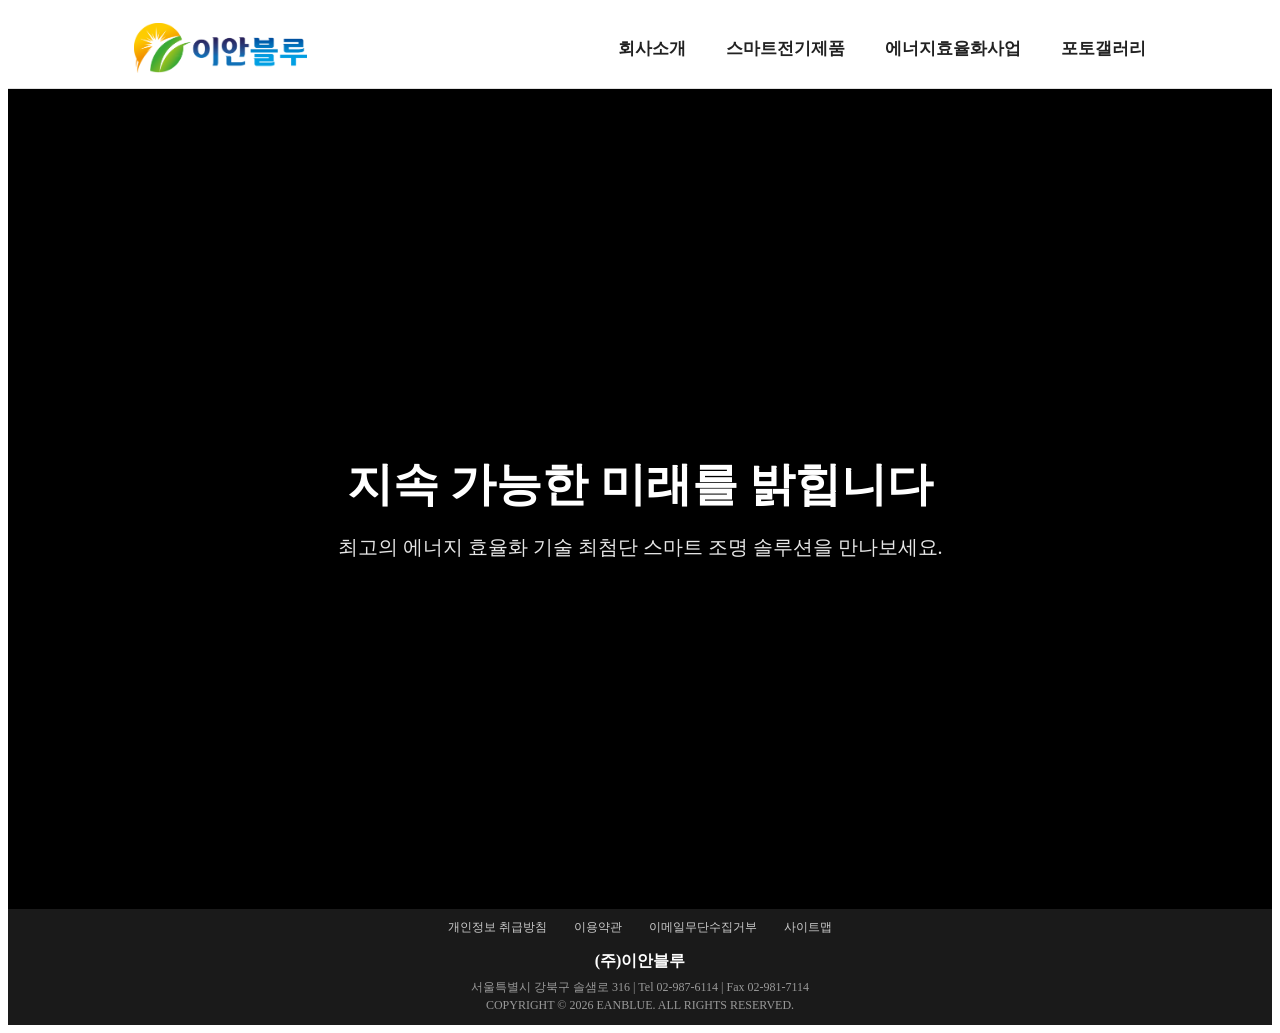
==== commit 27e42477: "index and smart electric" ====
--- a/index.html
+++ b/index.html
@@ -3,718 +3,22 @@
 <head>
     <meta charset="UTF-8">
     <meta name="viewport" content="width=device-width, initial-scale=1.0">
-	<link href="https://fonts.googleapis.com/css2?family=DM+Serif+Display:ital@0;1&display=swap" rel="stylesheet">
     <title>이안블루 | 공식 홈페이지</title>
-	<!--ink rel="stylesheet" href="style.css"-->
+	<link rel="stylesheet" href="style.css">
     <style>
-        /* 1. 기본 스타일 설정 */
-        body { font-family: 'Pretendard', 'Malgun Gothic', sans-serif; margin: 0; line-height: 1.8; color: #333; scroll-behavior: smooth; }
-        
-        /* 2. 상단 메뉴바 */
-        header { background: #ffffff; border-bottom: 1px solid #e0e0e0; padding: 0 10%; display: flex; justify-content: space-between; align-items: center; position: sticky; top: 0; z-index: 100; height: 80px; }
-        
-        .logo-container { height: 100%; display: flex; align-items: center; }
-        .logo-container a { display: flex; align-items: center; text-decoration: none; cursor: pointer; }
-        .logo-img { height: 50px; width: auto; }
-        
-        /* 3. 메인 메뉴 및 드롭다운 */
-        nav { display: flex; height: 100%; }
-        .menu-item { position: relative; height: 100%; display: flex; align-items: center; margin-left: 40px; }
-        
-        .menu-btn { text-decoration: none; color: #222; font-weight: 600; font-size: 17px; padding: 10px 0; cursor: pointer; transition: color 0.2s; display: block; height: 100%; display: flex; align-items: center;}
-        .menu-btn:hover { color: #0056b3; }
-
-        .submenu { display: none; position: absolute; top: 80px; left: 50%; transform: translateX(-50%); background: #ffffff; box-shadow: 0 8px 16px rgba(0,0,0,0.1); border-radius: 5px; overflow: hidden; min-width: 220px; text-align: left; border: 1px solid #eee; z-index: 200; }
-        .submenu a { display: block; padding: 12px 20px; color: #555; text-decoration: none; font-size: 14px; border-bottom: 1px solid #f8f9fa; white-space: nowrap; transition: background 0.2s; text-align: center; }
-        .submenu a:last-child { border-bottom: none; }
-        .submenu a:hover { background: #f0f7ff; color: #0056b3; font-weight: bold; }
-        
-        /* CSS Hover 방식으로 서브메뉴 열기 */
-        .menu-item:hover .submenu { display: block; animation: fadeInDownMenu 0.2s ease-out forwards; }
-        @keyframes fadeInDownMenu { from { opacity: 0; transform: translate(-50%, -10px); } to { opacity: 1; transform: translate(-50%, 0); } }
-
-        /* 4. 메인 배너 (인트로) */
-        .hero { position: relative; height: calc(100vh - 80px); display: flex; align-items: center; justify-content: center; color: white; text-align: center; overflow: hidden; background-color: #000; }
+        /* 메인 배너 (인트로) */
+        .hero { position: relative; height: calc(100vh - 80px); display: flex; align-items: center; justify-content: center; color: white; text-align: center; overflow: hidden; background-color: #000; padding: 0 20px; }
         .hero-video { position: absolute; top: 0; left: 0; width: 100%; height: 100%; object-fit: cover; z-index: 0; }
         .hero-overlay { position: absolute; top: 0; left: 0; width: 100%; height: 100%; background: rgba(0, 0, 0, 0.1); z-index: 1; pointer-events: none; }
-        .hero-content { position: relative; z-index: 2; }
-        .hero h1 { font-size: 46px; margin-bottom: 15px; font-weight: 700; text-shadow: 0 2px 15px rgba(0,0,0,0.8); }
-        .hero p { font-size: 20px; opacity: 0.9; font-weight: 300; text-shadow: 0 2px 15px rgba(0,0,0,0.8); }
+        .hero-content { position: relative; z-index: 2; width: 100%; }
+        .hero h1 { font-size: 46px; margin-bottom: 15px; font-weight: 700; text-shadow: 0 2px 15px rgba(0,0,0,0.8); word-break: keep-all; line-height: 1.3; }
+        .hero p { font-size: 20px; opacity: 0.9; font-weight: 300; text-shadow: 0 2px 15px rgba(0,0,0,0.8); word-break: keep-all; }
 
-        /* 5. 콘텐츠 영역 공통 설정 */
-        section.content-section { padding: 80px 10%; display: none; }
-        section.content-section.active { display: block; animation: fadeIn 0.6s ease-out forwards; }
-        @keyframes fadeIn {
-            from { opacity: 0; transform: translateY(20px); }
-            to { opacity: 1; transform: translateY(0); }
-        }
-
-        /* 나뭇잎 배경 적용 (일부 섹션) */
-        #greeting-section, #org-chart-section, #location-section { 
-            background: url('sayHelloBackground.jpg') no-repeat center center; 
-            background-size: cover; 
-            background-attachment: fixed; 
-        }
-
-        .section-title { text-align: center; font-size: 32px; color: #ffffff; margin-bottom: 50px; font-weight: 700; text-shadow: 0 2px 8px rgba(0,0,0,0.6); }
-        .section-title::after { content: ''; display: block; width: 50px; height: 3px; background: #ffffff; margin: 15px auto 0; box-shadow: 0 2px 4px rgba(0,0,0,0.5); }
-        
-        .section-title.dark-title { color: #222; text-shadow: none; }
-        .section-title.dark-title::after { background: #0056b3; box-shadow: none; }
-
-        .glass-wrap { background: rgba(255, 255, 255, 0.92); padding: 50px; border-radius: 15px; box-shadow: 0 10px 30px rgba(0,0,0,0.15); max-width: 900px; margin: 0 auto; }
-        .greeting-slogan { font-size: 24px; color: #0056b3; font-weight: 700; text-align: center; margin-bottom: 30px; word-break: keep-all; }
-        
-        .org-chart-inner { display: flex; flex-direction: column; align-items: center; }
-        .org-ceo { background: #0056b3; color: white; padding: 15px 50px; border-radius: 30px; font-weight: bold; font-size: 20px; z-index: 2; position: relative;}
-        .org-line-vertical { width: 3px; height: 40px; background: #0056b3; }
-        .org-departments { display: flex; justify-content: center; gap: 30px; position: relative; padding-top: 30px; width: 100%; flex-wrap: wrap; }
-        .org-departments::before { content: ''; position: absolute; top: 0; left: 10%; right: 10%; height: 3px; background: #0056b3; }
-        .org-dept { background: #fff; padding: 15px 25px; border-radius: 10px; border: 2px solid #0056b3; font-weight: bold; position: relative; }
-        .org-dept::before { content: ''; position: absolute; top: -32px; left: 50%; transform: translateX(-50%); width: 3px; height: 30px; background: #0056b3; }
-
-        .location-info { text-align: center; margin-bottom: 25px; }
-        .location-info h3 { color: #0056b3; font-size: 22px; margin-top: 0; margin-bottom: 5px; }
-        .location-info p { font-size: 16px; color: #555; }
-        .map-container { width: 100%; height: 400px; border-radius: 10px; overflow: hidden; margin-bottom: 25px; border: 1px solid #ddd; }
-        .btn-naver-map { display: inline-block; background: #03c75a; color: white; text-decoration: none; padding: 15px 40px; border-radius: 30px; font-weight: bold; font-size: 16px; box-shadow: 0 4px 10px rgba(3, 199, 90, 0.3); transition: transform 0.2s, background 0.2s; }
-        .btn-naver-map:hover { background: #02b350; transform: translateY(-3px); }
-
-        /* IOT 스마트 조명 */
-        #iot-lighting-section { background-color: #f4f8fc; }
-        .iot-intro { text-align: center; margin-bottom: 60px; }
-        .iot-intro .intro-eyebrow { display: inline-block; font-size: 20px; color: #0056b3; font-weight: 700; margin: 0 0 20px 0; letter-spacing: -0.5px; background: #e6f0fa; padding: 12px 25px; border-radius: 30px; box-shadow: 0 4px 6px rgba(0,86,179,0.1); }
-        .iot-intro .intro-main { font-size: 38px; color: #222; font-weight: 800; margin: 0 0 20px 0; line-height: 1.5; word-break: keep-all; }
-        .iot-intro .intro-main .point-color { color: #0056b3; font-size: 42px; font-weight: 900; } 
-        
-        .iot-features-grid { display: grid; grid-template-columns: repeat(auto-fit, minmax(300px, 1fr)); gap: 25px; margin-bottom: 60px; }
-        .iot-feature-card { background: #fff; padding: 30px; border-radius: 15px; box-shadow: 0 4px 15px rgba(0,0,0,0.05); border-top: 4px solid #0056b3; transition: transform 0.3s; }
-        .iot-feature-card:hover { transform: translateY(-5px); }
-        .iot-feature-card h4 { font-size: 20px; color: #222; margin-top: 0; margin-bottom: 15px; display: flex; align-items: center; gap: 10px; }
-        .iot-feature-card p { font-size: 15px; color: #666; margin: 0; text-align: justify; }
-
-        .iot-scenarios { background: #fff; border-radius: 15px; overflow: hidden; box-shadow: 0 5px 20px rgba(0,0,0,0.05); margin-bottom: 50px; }
-        .iot-scenario-item { display: flex; flex-wrap: wrap; border-bottom: 1px solid #eee; }
-        .iot-scenario-item:last-child { border-bottom: none; }
-        .iot-scenario-img { flex: 1; min-width: 300px; min-height: 250px; background-size: cover; background-position: center; }
-        .iot-scenario-text { flex: 1; min-width: 300px; padding: 40px; display: flex; flex-direction: column; justify-content: center; }
-        .iot-scenario-text h4 { font-size: 22px; color: #0056b3; margin-top: 0; margin-bottom: 15px; font-style: italic; }
-        .iot-scenario-text p { font-size: 16px; color: #444; margin: 0; word-break: keep-all; }
-
-        .iot-cta-area { text-align: center; padding: 40px; background: #002060; border-radius: 15px; color: white; margin-top: 50px; }
-        .iot-cta-area h3 { font-size: 24px; margin-top: 0; margin-bottom: 10px; }
-        .iot-cta-area p { font-size: 16px; opacity: 0.9; margin-bottom: 30px; }
-        .cta-btn-group { display: flex; justify-content: center; gap: 20px; flex-wrap: wrap; }
-        .cta-btn { padding: 15px 35px; border-radius: 30px; font-size: 16px; font-weight: bold; text-decoration: none; transition: all 0.3s; }
-        .cta-btn.primary { background: #0056b3; color: white; border: 2px solid #0056b3; cursor: pointer; }
-        .cta-btn.primary:hover { background: #004494; border-color: #004494; transform: translateY(-2px); }
-        .cta-btn.secondary { background: transparent; color: white; border: 2px solid white; cursor: pointer; }
-        .cta-btn.secondary:hover { background: white; color: #002060; transform: translateY(-2px); }
-
-        .inquiry-form-wrap { display: none; background: #ffffff; border-radius: 15px; padding: 40px; box-shadow: 0 5px 20px rgba(0,0,0,0.05); margin-top: 40px; text-align: left; animation: fadeIn 0.5s; border: 1px solid #eee; }
-        .inquiry-form-wrap h3 { font-size: 24px; color: #0056b3; border-bottom: 2px solid #0056b3; padding-bottom: 10px; margin-top: 0; margin-bottom: 20px; }
-        .inquiry-section-title { font-size: 18px; color: #333; font-weight: bold; margin-bottom: 15px; margin-top: 30px; }
-        .inquiry-grid { display: grid; grid-template-columns: 1fr 1fr; gap: 20px; }
-        .inquiry-group { display: flex; flex-direction: column; gap: 8px; }
-        .inquiry-group.full-width { grid-column: 1 / -1; } 
-        .inquiry-group label { font-size: 14px; font-weight: 600; color: #555; }
-        .inquiry-group input, .inquiry-group textarea { padding: 12px 15px; border: 1px solid #ddd; border-radius: 8px; font-family: inherit; font-size: 14px; transition: border-color 0.2s; }
-        .inquiry-group input:focus, .inquiry-group textarea:focus { border-color: #0056b3; outline: none; }
-        .inquiry-group textarea { resize: vertical; min-height: 120px; }
-        .inquiry-helper-text { font-size: 12px; color: #888; margin-top: 5px; }
-        .inquiry-submit-btn { background: #0056b3; color: white; border: none; padding: 15px 50px; border-radius: 30px; font-size: 16px; font-weight: bold; cursor: pointer; display: block; margin: 30px auto 10px; transition: background 0.3s, transform 0.2s; }
-        .inquiry-submit-btn:hover { background: #004494; transform: translateY(-2px); }
-        .inquiry-consent { font-size: 11px; color: #999; text-align: center; }
-
-        @media (max-width: 600px) { .inquiry-grid { grid-template-columns: 1fr; } }
-
-        /* 태양열 차단 페인트 */
-        #solar-paint-section { background-color: #f7f9f8; }
-        .ag-page-block { background: #ffffff; border-radius: 20px; box-shadow: 0 8px 25px rgba(0,0,0,0.06); padding: 50px; margin-bottom: 40px; max-width: 1000px; margin-left: auto; margin-right: auto; }
-        .ag-title { color: #1a7a40; font-size: 26px; border-bottom: 2px solid #1a7a40; padding-bottom: 12px; margin-top: 0; margin-bottom: 30px; display: inline-block; }
-        .ag-split-layout { display: flex; gap: 40px; align-items: center; }
-        .ag-split-text { flex: 1; }
-        .ag-split-img { flex: 1; text-align: center; }
-        .ag-split-img img { max-width: 100%; height: auto; border-radius: 12px; box-shadow: 0 5px 15px rgba(0,0,0,0.1); }
-        .ag-highlight { background-color: #f0f7f2; border-left: 5px solid #1a7a40; padding: 20px; border-radius: 0 8px 8px 0; margin-bottom: 25px; font-size: 17px; line-height: 1.6; }
-        .ag-list { list-style: none; padding: 0; margin: 0; }
-        .ag-list li { margin-bottom: 15px; font-size: 16px; padding-left: 25px; position: relative; line-height: 1.6; }
-        .ag-list li::before { content: '✓'; position: absolute; left: 0; color: #1a7a40; font-weight: bold; }
-        .ag-grid-4 { display: grid; grid-template-columns: repeat(auto-fit, minmax(220px, 1fr)); gap: 20px; }
-        .ag-effect-card { background: #fff; border: 1px solid #e8f0eb; padding: 25px; border-radius: 15px; text-align: center; transition: transform 0.3s, box-shadow 0.3s; }
-        .ag-effect-card:hover { transform: translateY(-5px); box-shadow: 0 10px 20px rgba(26,122,64,0.1); border-color: #1a7a40; }
-        .ag-icon { font-size: 40px; margin-bottom: 15px; display: block; }
-        .ag-effect-card h4 { color: #1a7a40; font-size: 19px; margin-top: 0; margin-bottom: 10px; }
-        .ag-effect-card p { font-size: 15px; color: #555; margin: 0; word-break: keep-all; }
-
-        .ag-product-grid { display: grid; grid-template-columns: repeat(auto-fit, minmax(220px, 1fr)); gap: 20px; margin-bottom: 40px; }
-        .ag-product-card { background: #1a7a40; color: white; padding: 25px; border-radius: 15px; position: relative; overflow: hidden; }
-        .ag-product-card::after { content: ''; position: absolute; top: -20px; right: -20px; width: 80px; height: 80px; background: rgba(255,255,255,0.1); border-radius: 50%; }
-        .ag-product-card h4 { font-size: 24px; margin: 0 0 5px 0; color: #fff; }
-        .ag-product-card .subtitle { font-size: 14px; opacity: 0.8; margin-bottom: 15px; display: block; }
-        .ag-product-card p { font-size: 15px; margin: 0; line-height: 1.5; }
-        .ag-product-card .tag { display: inline-block; background: #fff; color: #1a7a40; font-size: 12px; font-weight: bold; padding: 4px 10px; border-radius: 20px; margin-top: 15px; }
-
-        .ag-cert-box { background: #f9f9f9; padding: 25px; border-radius: 10px; border: 1px dashed #ccc; }
-        .ag-cert-box h4 { color: #333; margin-top: 0; margin-bottom: 15px; font-size: 18px; }
-        .ag-cert-grid { display: grid; grid-template-columns: 1fr 1fr; gap: 15px; }
-        .ag-cert-item { display: flex; align-items: center; gap: 10px; font-size: 15px; color: #444; }
-        .ag-cert-item i { color: #1a7a40; font-style: normal; font-weight: bold; }
-		/* ==============================================
-		   💡 [신규] IOT 스마트 배선기구 (제일일렉트릭) 전용 스타일
-		   ============================================== */
-		#smart-wiring-section {
-			--sw-bg: #F5F2ED;
-			--sw-bg2: #EDEAE3;
-			--sw-ink: #1A1916;
-			--sw-ink2: #4A4845;
-			--sw-ink3: #8A8783;
-			--sw-accent: #1B4FBF;
-			--sw-accent-light: #E8EEFA;
-			--sw-accent2: #0E7C5A;
-			--sw-accent2-light: #E3F5EE;
-			--sw-warm: #C04A1E;
-			--sw-warm-light: #FAE9E2;
-			--sw-purple: #5038B0;
-			--sw-purple-light: #EDEBFA;
-			--sw-border: rgba(26,25,22,0.12);
-			--sw-border-strong: rgba(26,25,22,0.22);
-			--sw-radius: 14px;
-			
-			background-color: var(--sw-bg);
-			padding: 0 !important; /* 기존 여백 무시하고 풀스크린 사용 */
-			color: var(--sw-ink);
-		}
-
-		.sw-hero { position: relative; background: var(--sw-ink); color: #fff; padding: 100px 48px 80px; overflow: hidden; }
-		.sw-hero::before { content: ''; position: absolute; inset: 0; background: radial-gradient(ellipse 80% 60% at 70% 50%, rgba(27,79,191,0.35) 0%, transparent 60%), radial-gradient(ellipse 50% 80% at 20% 80%, rgba(14,124,90,0.2) 0%, transparent 55%); }
-		.sw-hero-inner { position: relative; max-width: 900px; margin: 0 auto; text-align: left; }
-		.sw-hero-eyebrow { font-size: 11px; font-weight: 500; letter-spacing: 0.15em; text-transform: uppercase; color: rgba(255,255,255,0.5); margin-bottom: 20px; display: flex; align-items: center; gap: 12px; }
-		.sw-hero-eyebrow::before { content: ''; display: inline-block; width: 32px; height: 1px; background: rgba(255,255,255,0.4); }
-		.sw-hero-title { font-family: 'DM Serif Display', serif; font-size: clamp(42px, 7vw, 78px); line-height: 1.05; letter-spacing: -0.02em; color: #fff; margin-top: 0; margin-bottom: 10px; }
-		.sw-hero-title em { font-style: italic; color: #7FA8F8; }
-		.sw-hero-subtitle { font-size: 17px; color: rgba(255,255,255,0.6); font-weight: 300; margin-top: 20px; max-width: 520px; line-height: 1.65; word-break: keep-all;}
-		.sw-hero-chips { display: flex; flex-wrap: wrap; gap: 8px; margin-top: 36px; }
-		.sw-chip { font-size: 12px; font-weight: 500; padding: 6px 14px; border-radius: 100px; border: 1px solid rgba(255,255,255,0.2); color: rgba(255,255,255,0.75); background: rgba(255,255,255,0.06); }
-
-		.sw-page { max-width: 1000px; margin: 0 auto; padding: 0 32px; text-align: left; }
-		.sw-section { padding: 72px 0; }
-		.sw-section + .sw-section { border-top: 1px solid var(--sw-border); }
-		.sw-section-header { display: flex; align-items: baseline; gap: 16px; margin-bottom: 36px; }
-		.sw-section-num { font-size: 11px; font-weight: 700; letter-spacing: 0.12em; color: var(--sw-ink3); }
-		.sw-section-title { font-family: 'DM Serif Display', serif; font-size: 34px; letter-spacing: -0.02em; color: var(--sw-ink); line-height: 1.2; margin: 0;}
-		.sw-section-desc { font-size: 16px; color: var(--sw-ink2); line-height: 1.7; max-width: 640px; margin-top: 10px; margin-left: calc(11px + 16px + 2ch); word-break: keep-all;}
-
-		.sw-product-grid { display: grid; grid-template-columns: repeat(auto-fill, minmax(260px, 1fr)); gap: 14px; margin-top: 32px;}
-		.sw-product-card { background: #fff; border: 1px solid var(--sw-border); border-radius: var(--sw-radius); padding: 24px; transition: transform 0.2s, box-shadow 0.2s, border-color 0.2s; cursor: default; }
-		.sw-product-card:hover { transform: translateY(-3px); box-shadow: 0 12px 32px rgba(0,0,0,0.07); border-color: var(--sw-border-strong); }
-		.sw-product-icon { width: 44px; height: 44px; border-radius: 12px; display: flex; align-items: center; justify-content: center; font-size: 20px; margin-bottom: 16px; }
-		.sw-product-name { font-size: 16px; font-weight: 700; color: var(--sw-ink); margin: 0 0 6px 0; }
-		.sw-product-desc { font-size: 14px; color: var(--sw-ink2); line-height: 1.6; margin: 0; word-break: keep-all; }
-		.sw-product-tags { display: flex; flex-wrap: wrap; gap: 5px; margin-top: 14px; }
-		.sw-ptag { font-size: 12px; font-weight: 600; padding: 4px 10px; border-radius: 4px; background: var(--sw-bg2); color: var(--sw-ink2); }
-
-		.sw-benefit-grid { display: grid; grid-template-columns: repeat(auto-fill, minmax(220px, 1fr)); gap: 14px; margin-top: 32px; }
-		.sw-benefit-card { border-radius: var(--sw-radius); padding: 26px 24px; position: relative; overflow: hidden; transition: transform 0.2s; }
-		.sw-benefit-card:hover { transform: translateY(-2px); }
-		.sw-benefit-card.blue   { background: var(--sw-accent-light); }
-		.sw-benefit-card.green  { background: var(--sw-accent2-light); }
-		.sw-benefit-card.warm   { background: var(--sw-warm-light); }
-		.sw-benefit-card.purple { background: var(--sw-purple-light); }
-		.sw-benefit-icon { font-size: 24px; margin-bottom: 14px; }
-		.sw-benefit-title { font-size: 16px; font-weight: 700; margin: 0 0 10px 0; }
-		.sw-benefit-card.blue   .sw-benefit-title { color: var(--sw-accent); }
-		.sw-benefit-card.green  .sw-benefit-title { color: var(--sw-accent2); }
-		.sw-benefit-card.warm   .sw-benefit-title { color: var(--sw-warm); }
-		.sw-benefit-card.purple .sw-benefit-title { color: var(--sw-purple); }
-		.sw-benefit-list { list-style: none; display: flex; flex-direction: column; gap: 7px; padding: 0; margin: 0;}
-		.sw-benefit-list li { font-size: 14px; color: var(--sw-ink2); line-height: 1.55; padding-left: 14px; position: relative; word-break: keep-all;}
-		.sw-benefit-list li::before { content: ''; position: absolute; left: 0; top: 8px; width: 5px; height: 5px; border-radius: 50%; }
-		.sw-benefit-card.blue   .sw-benefit-list li::before { background: var(--sw-accent); }
-		.sw-benefit-card.green  .sw-benefit-list li::before { background: var(--sw-accent2); }
-		.sw-benefit-card.warm   .sw-benefit-list li::before { background: var(--sw-warm); }
-		.sw-benefit-card.purple .sw-benefit-list li::before { background: var(--sw-purple); }
-
-		.sw-jeil-banner { background: var(--sw-ink); color: #fff; border-radius: 20px; padding: 48px 48px 36px; margin-bottom: 28px; position: relative; overflow: hidden; margin-top: 32px;}
-		.sw-jeil-banner::before { content: ''; position: absolute; inset: 0; background: radial-gradient(ellipse 60% 70% at 90% 50%, rgba(27,79,191,0.3) 0%, transparent 55%), radial-gradient(ellipse 40% 60% at 10% 80%, rgba(14,124,90,0.18) 0%, transparent 50%); }
-		.sw-jeil-banner-inner { position: relative; }
-		.sw-jeil-badge { display: inline-flex; align-items: center; gap: 7px; font-size: 11px; font-weight: 700; letter-spacing: 0.1em; text-transform: uppercase; background: rgba(27,79,191,0.35); color: #91AEFF; padding: 6px 14px; border-radius: 100px; margin-bottom: 20px; border: 1px solid rgba(145,174,255,0.3); }
-		.sw-jeil-title { font-family: 'DM Serif Display', serif; font-size: 38px; letter-spacing: -0.02em; line-height: 1.15; color: #fff; max-width: 580px; margin: 0 0 14px 0; }
-		.sw-jeil-desc { font-size: 16px; color: rgba(255,255,255,0.6); max-width: 500px; line-height: 1.65; font-weight: 300; margin: 0; word-break: keep-all;}
-
-		.sw-stats-bar { display: grid; grid-template-columns: repeat(auto-fill, minmax(160px, 1fr)); gap: 1px; background: var(--sw-border); border: 1px solid var(--sw-border); border-radius: var(--sw-radius); overflow: hidden; margin-bottom: 28px; }
-		.sw-stat-item { background: #fff; padding: 22px 20px; text-align: center; }
-		.sw-stat-num { font-family: 'DM Serif Display', serif; font-size: 30px; letter-spacing: -0.02em; color: var(--sw-accent); line-height: 1; margin: 0 0 4px 0; }
-		.sw-stat-label { font-size: 13px; color: var(--sw-ink3); font-weight: 500; margin: 0;}
-
-		.sw-jeil-grid { display: grid; grid-template-columns: repeat(auto-fill, minmax(280px, 1fr)); gap: 14px; margin-bottom: 80px;}
-		.sw-jeil-card { background: #fff; border: 1px solid var(--sw-border); border-radius: var(--sw-radius); padding: 26px 24px; transition: transform 0.2s, box-shadow 0.2s; position: relative; }
-		.sw-jeil-card:hover { transform: translateY(-3px); box-shadow: 0 12px 32px rgba(0,0,0,0.06); }
-		.sw-jeil-card.featured { border-color: var(--sw-accent); border-width: 1.5px; }
-		.sw-jeil-icon { width: 40px; height: 40px; border-radius: 10px; background: var(--sw-accent-light); display: flex; align-items: center; justify-content: center; font-size: 18px; margin-bottom: 16px; }
-		.sw-jeil-card-title { font-size: 16px; font-weight: 700; color: var(--sw-ink); margin: 0 0 7px 0; }
-		.sw-jeil-card-desc { font-size: 14px; color: var(--sw-ink2); line-height: 1.65; margin: 0; word-break: keep-all;}
-		.sw-jeil-tag { display: inline-block; font-size: 12px; font-weight: 700; color: var(--sw-accent); background: var(--sw-accent-light); padding: 4px 10px; border-radius: 4px; margin-bottom: 10px; }
-
-		.sw-fade-in { opacity: 0; transform: translateY(18px); animation: swFadeUp 0.55s ease forwards; }
-		@keyframes swFadeUp { to { opacity: 1; transform: translateY(0); } }
-		.sw-delay-1 { animation-delay: 0.1s; }
-		.sw-delay-2 { animation-delay: 0.2s; }
-		.sw-delay-3 { animation-delay: 0.3s; }
-
-		@media (max-width: 640px) {
-			.sw-hero { padding: 72px 24px 64px; }
-			.sw-page { padding: 0 20px; }
-			.sw-section { padding: 52px 0; }
-			.sw-jeil-banner { padding: 32px 24px 28px; }
-			.sw-jeil-title { font-size: 28px; }
-			.sw-section-title { font-size: 26px; }
-			.sw-section-desc { margin-left: 0; margin-top: 14px; }
-		}
-
-		/* ==============================================
-           💡 [신규] 스마트 아크차단기 전용 독립 스타일
-           ============================================== */
-        #arc-breaker-section {
-            --bg: #f8fafc; --bg-alt: #ffffff; --card: #ffffff; --line: #e2e8f0;
-            --text: #0f172a; --sub: #475569; --primary: #1d4ed8; --secondary: #3b82f6;
-            --accent: #10b981; --orange: #dd6b20; --red: #e53e3e; --yellow: #ecc94b;
-            --shadow: 0 12px 40px rgba(0,0,0,0.06); --shadow-sm: 0 4px 12px rgba(0,0,0,0.03);
-            --radius: 20px; --max: 1200px;
-            background-color: var(--bg);
-            background-image: radial-gradient(circle at 15% 20%, rgba(59, 130, 246, 0.05), transparent 30%), radial-gradient(circle at 85% 12%, rgba(16, 185, 129, 0.04), transparent 30%);
-            padding: 0 !important; /* 기존 content-section 여백 무시하고 풀스크린 사용 */
-            color: var(--text);
-        }
-        
-        #arc-breaker-section p { line-height: 1.8; word-break: keep-all; color: var(--sub); }
-        .arc2-wrap { width: min(var(--max), calc(100% - 40px)); margin: 0 auto; }
-        .arc2-section { padding: 120px 0; }
-        .arc2-section-alt { background: linear-gradient(180deg, #ffffff 0%, #f4f7f9 100%); }
-        .arc2-section + .arc2-section { border-top: 1px solid rgba(0,0,0,0.05); }
-
-        .arc2-head { margin-bottom: 70px; text-align: center; }
-        .arc2-head.left { text-align: left; }
-        .arc2-kicker { display: inline-block; margin-bottom: 12px; font-size: 14px; font-weight: 800; letter-spacing: .08em; color: var(--primary); text-transform: uppercase; background: rgba(29, 78, 216, 0.08); padding: 6px 16px; border-radius: 30px; }
-        .arc2-kicker.orange { color: var(--orange); background: rgba(221, 107, 32, 0.1); }
-        .arc2-head h2 { margin: 0 auto 16px; font-size: clamp(28px, 4vw, 42px); letter-spacing: -0.02em; line-height: 1.3; font-weight: 800; color: var(--text); }
-        .arc2-head p { margin: 0 auto; color: var(--sub); max-width: 800px; font-size: 18px; }
-
-        .arc2-hero { padding: 80px 0 60px; position: relative; overflow: hidden; text-align: center; }
-        .arc2-hero h1 { margin: 20px auto 24px; font-size: clamp(36px, 4.5vw, 56px); line-height: 1.3; font-weight: 800; letter-spacing: -0.03em; color: var(--text); }
-        .arc2-hero h1 .arc2-highlight { color: var(--orange); }
-        .arc2-hero p { margin: 0 auto 20px; color: var(--sub); font-size: clamp(17px, 1.8vw, 20px); max-width: 680px; line-height: 1.7; }
-
-        .arc2-news-grid { display: grid; grid-template-columns: repeat(auto-fit, minmax(320px, 1fr)); gap: 32px; }
-        .arc2-news-card { background: var(--card); border-radius: 16px; overflow: hidden; box-shadow: var(--shadow-sm); border: 1px solid var(--line); transition: transform 0.3s; }
-        .arc2-news-card:hover { transform: translateY(-5px); border-color: var(--secondary); }
-        .arc2-news-img { height: 200px; background-size: cover; background-position: center; position: relative; }
-        .arc2-news-badge { position: absolute; top: 16px; left: 16px; background: rgba(0,0,0,0.8); color: #fff; padding: 6px 12px; border-radius: 6px; font-size: 13px; font-weight: 600; }
-        .arc2-news-content { padding: 24px; }
-        .arc2-news-content h4 { margin: 0 0 12px; font-size: 20px; font-weight: 700; color: var(--text); }
-
-        .arc2-fire-banner { display: flex; justify-content: center; align-items: center; gap: 40px; margin-top: 60px; background: #0f172a; background-image: radial-gradient(circle at 100% 0%, #1e293b 0%, transparent 50%), radial-gradient(circle at 0% 100%, #1d4ed8 0%, transparent 50%); padding: 50px 40px; border-radius: 24px; box-shadow: 0 20px 40px rgba(15, 23, 42, 0.2); }
-        .arc2-fire-stat { flex: 1; text-align: center; position: relative; }
-        .arc2-fire-stat:first-child::after { content: ''; position: absolute; right: -20px; top: 10%; height: 80%; width: 1px; background: rgba(255,255,255,0.1); }
-        .arc2-fire-stat strong { display: block; font-size: clamp(40px, 5vw, 56px); font-weight: 900; color: #ffffff; margin-bottom: 12px; line-height: 1.1; letter-spacing: -0.02em; }
-        .arc2-fire-stat.danger strong { color: #ff6b6b; text-shadow: 0 0 24px rgba(255, 107, 107, 0.5); }
-        .arc2-fire-stat span { font-size: 18px; color: #cbd5e1; font-weight: 600; }
-
-        .arc2-info-box { background: rgba(29, 78, 216, 0.04); padding: 50px; border-radius: 20px; margin-bottom: 60px; border-left: 6px solid var(--primary); }
-        .arc2-info-box h4 { font-size: 24px; margin: 0 0 20px; color: var(--primary); font-weight: 800; }
-
-        .arc2-stats { display: grid; grid-template-columns: repeat(4, 1fr); gap: 24px; margin-top: 40px; }
-        .arc2-stat { padding: 40px 20px; border-radius: 16px; background: linear-gradient(135deg, var(--primary), #1e3a8a); text-align: center; box-shadow: 0 12px 24px rgba(29, 78, 216, 0.2); }
-        .arc2-stat strong { display: block; font-size: clamp(28px, 3vw, 38px); font-weight: 800; margin-bottom: 12px; color: #ffffff; }
-        .arc2-stat.danger { background: linear-gradient(135deg, var(--red), #c53030); box-shadow: 0 12px 24px rgba(229, 62, 62, 0.2); }
-        .arc2-stat span { color: rgba(255,255,255,0.9); font-size: 16px; font-weight: 600; }
-
-        .arc2-compare-wrap { background: var(--card); border: 1px solid var(--line); border-radius: var(--radius); overflow: hidden; box-shadow: var(--shadow-sm); margin-top: 60px; }
-        .arc2-compare { width: 100%; border-collapse: collapse; text-align: left; }
-        .arc2-compare th, .arc2-compare td { padding: 24px; border-bottom: 1px solid var(--line); vertical-align: middle; }
-        .arc2-compare th { background: var(--bg); color: var(--text); font-size: 17px; font-weight: 700; width: 20%; }
-        .arc2-compare td { color: var(--sub); font-size: 16px; width: 40%; }
-        .arc2-yes { color: var(--primary); font-weight: 800; background: rgba(29,78,216,0.1); padding: 6px 12px; border-radius: 8px; display: inline-block; }
-        .arc2-no { color: var(--sub); font-weight: 500; }
-
-        .arc2-flow-wrap { display: grid; grid-template-columns: 1fr 1fr; gap: 40px; align-items: center; }
-        .arc2-flow-steps { display: grid; gap: 20px; }
-        .arc2-flow-step { display: flex; gap: 20px; align-items: flex-start; padding: 28px; border-radius: 16px; background: #ffffff; border: 1px solid var(--line); box-shadow: var(--shadow-sm); }
-        .arc2-flow-num { width: 44px; height: 44px; border-radius: 12px; display: grid; place-items: center; background: var(--primary); color: #ffffff; font-weight: 800; font-size: 20px; flex: 0 0 44px; }
-        .arc2-flow-step h4 { margin: 0 0 8px; font-size: 20px; color: var(--text); font-weight: bold; }
-        .arc2-viz { min-height: 460px; display: grid; place-items: center; padding: 24px; background: #ffffff; border-radius: var(--radius); border: 1px solid var(--line); box-shadow: var(--shadow-sm); }
-        .arc2-viz svg { width: 100%; height: auto; max-width: 560px; }
-
-        .arc2-feature-row { display: flex; align-items: center; gap: 60px; margin-bottom: 120px; }
-        .arc2-feature-row.reverse { flex-direction: row-reverse; }
-        .arc2-feature-img { flex: 1; height: 400px; border-radius: 20px; background-size: cover; background-position: center; box-shadow: var(--shadow); border: 1px solid var(--line); }
-        .arc2-feature-img.contain { background-size: contain; background-repeat: no-repeat; background-color: #fff; }
-        .arc2-feature-text { flex: 1.2; }
-        .arc2-feature-tag { display: inline-block; background: rgba(29, 78, 216, 0.1); color: var(--primary); padding: 8px 18px; border-radius: 6px; font-size: 15px; font-weight: 700; margin: 0 12px 24px 0; }
-        .arc2-feature-tag.orange { background: rgba(221, 107, 32, 0.1); color: var(--orange); }
-        .arc2-feature-text h3 { font-size: 34px; font-weight: 800; margin: 0 0 24px; line-height: 1.4; color: var(--text); }
-
-        .arc2-indicator-grid { display: grid; grid-template-columns: repeat(4, 1fr); gap: 24px; margin-bottom: 100px; }
-        .arc2-indicator { padding: 40px 24px; border-radius: 20px; background: #ffffff; border: 1px solid var(--line); box-shadow: var(--shadow-sm); text-align: center; }
-        .arc2-dot { width: 28px; height: 28px; border-radius: 50%; margin: 0 auto 24px; box-shadow: 0 0 0 8px rgba(0,0,0,0.05); }
-        .arc2-indicator h4 { margin: 0 0 16px; font-size: 20px; color: var(--text); font-weight: 700; }
-
-        .arc2-spec-box { background: #ffffff; border: 1px solid var(--line); border-radius: 16px; padding: 50px; box-shadow: var(--shadow-sm); width: 100%; margin-bottom: 100px; box-sizing: border-box;}
-        .arc2-spec-box h4 { font-size: 24px; color: var(--text); margin: 0 0 24px 0; font-weight: 800; border-left: 5px solid var(--primary); padding-left: 16px; }
-        .arc2-spec-table { width: 100%; border-collapse: collapse; font-size: 16px; }
-        .arc2-spec-table th, .arc2-spec-table td { padding: 18px; border-bottom: 1px solid var(--line); text-align: left; }
-        .arc2-spec-table th { background-color: var(--bg); color: var(--text); font-weight: 700; width: 20%; }
-        .arc2-spec-table td { color: var(--sub); width: 30%; }
-
-        .arc2-cta-box { position: relative; overflow: hidden; border-radius: 24px; padding: 50px 40px; text-align: center; background: linear-gradient(135deg, var(--primary), #1e3a8a); color: #ffffff; box-shadow: 0 20px 40px rgba(29, 78, 216, 0.3); margin-bottom: 60px; }
-        .arc2-cta-box h2 { margin: 0 auto 16px; font-size: clamp(26px, 3.5vw, 32px); font-weight: 800; line-height: 1.3; color: white;}
-        .arc2-cta-box p { margin: 0 auto 24px; color: rgba(255,255,255,0.85); max-width: 700px; font-size: 17px; line-height: 1.6; }
-        
-        .arc2-btn { display: inline-flex; align-items: center; justify-content: center; padding: 16px 28px; border-radius: 12px; font-weight: 700; font-size: 16px; transition: all .2s ease; cursor: pointer; border: none; font-family: inherit; text-decoration: none;}
-        .arc2-btn-orange { background: var(--orange); color: #fff; box-shadow: 0 8px 20px rgba(221, 107, 32, 0.4); }
-        .arc2-btn-orange:hover { transform: translateY(-2px); box-shadow: 0 12px 24px rgba(0,0,0,0.1); color: #fff; }
-
-        @media (max-width: 1024px){
-            .arc2-flow-wrap, .arc2-feature-row, .arc2-feature-row.reverse { grid-template-columns: 1fr; flex-direction: column; gap: 60px; margin-bottom: 80px; }
-            .arc2-feature-img { min-height: 400px; width: 100%; }
-            .arc2-stats, .arc2-indicator-grid { grid-template-columns: 1fr 1fr; }
-        }
-        @media (max-width: 768px){
-            .arc2-fire-banner { flex-direction: column; gap: 40px; padding: 40px 20px; }
-            .arc2-fire-stat:first-child::after { display: none; }
-            .arc2-stats, .arc2-indicator-grid { grid-template-columns: 1fr; }
-            .arc2-compare th, .arc2-compare td, .arc2-spec-table th, .arc2-spec-table td { display: block; width: 100%; box-sizing: border-box; }
-            .arc2-compare th, .arc2-spec-table th { background: var(--bg); padding-bottom: 12px; border-bottom: none; }
-            .arc2-compare td, .arc2-spec-table td { padding-top: 8px; margin-bottom: 20px; }
-            .arc2-section { padding: 80px 0; }
-            .arc2-cta-box { padding: 30px 24px; }
-            .arc2-feature-row { margin-bottom: 60px; }
-        }
-
-        /* 💡 태양광발전시스템 전용 스타일 */
-        #solar-power-section { position: relative; overflow: hidden; padding-bottom: 80px; min-height: 100vh; } 
-        .solar-bg-slider { position: absolute; top: 0; left: 0; width: 100%; height: 100%; z-index: 0; }
-        .solar-slide { position: absolute; top: 0; left: 0; width: 100%; height: 100%; object-fit: cover; opacity: 0; animation: fadeAnimation 32s infinite; }
-        
-        .solar-slide:nth-child(1) { animation-delay: 0s; }
-        .solar-slide:nth-child(2) { animation-delay: 4s; }
-        .solar-slide:nth-child(3) { animation-delay: 8s; }
-        .solar-slide:nth-child(4) { animation-delay: 12s; }
-        .solar-slide:nth-child(5) { animation-delay: 16s; }
-        .solar-slide:nth-child(6) { animation-delay: 20s; }
-        .solar-slide:nth-child(7) { animation-delay: 24s; }
-        .solar-slide:nth-child(8) { animation-delay: 28s; }
-        
-        @keyframes fadeAnimation { 0% { opacity: 0; } 5% { opacity: 1; } 12.5% { opacity: 1; } 17.5% { opacity: 0; } 100% { opacity: 0; } }
-
-        .solar-overlay { position: absolute; top: 0; left: 0; width: 100%; height: 100%; background-color: rgba(0, 0, 0, 0.2); z-index: 1; }
-
-        #solar-power-section .section-title { position: relative; z-index: 2; color: #ffffff; text-shadow: 0 2px 8px rgba(0,0,0,0.8); }
-        #solar-power-section .section-title::after { background: #ffffff; box-shadow: 0 2px 4px rgba(0,0,0,0.5); }
-        
-        .solar-tab-wrap { display: flex; justify-content: center; gap: 15px; position: relative; z-index: 10; margin-bottom: 40px; flex-wrap: wrap; }
-        .solar-tab-btn { background: rgba(255, 255, 255, 0.15); border: 1px solid rgba(255, 255, 255, 0.4); color: #fff; padding: 12px 35px; border-radius: 30px; font-size: 16px; font-weight: bold; cursor: pointer; backdrop-filter: blur(10px); transition: all 0.3s ease; position: relative; user-select: none; }
-        .solar-tab-btn:hover, .solar-tab-btn.active { background: #0056b3; border-color: #0056b3; box-shadow: 0 4px 15px rgba(0,86,179,0.4); }
-        
-        /* 사업소개 호버 드롭다운 구조 */
-        .solar-biz-wrapper { position: relative; display: inline-block; z-index: 20; }
-        .solar-biz-dropdown { display: none; position: absolute; top: calc(100% + 5px); left: 50%; transform: translateX(-50%); background: #ffffff; border-radius: 12px; box-shadow: 0 10px 25px rgba(0,0,0,0.2); width: 160px; overflow: hidden; flex-direction: column; }
-        .solar-biz-wrapper:hover .solar-biz-dropdown { display: flex; animation: fadeInDown 0.2s ease-out; }
-        .solar-biz-dropdown a { color: #444; padding: 12px 20px; text-decoration: none; font-size: 14px; font-weight: 600; border-bottom: 1px solid #f0f0f0; transition: all 0.2s; text-align: center; }
-        .solar-biz-dropdown a:last-child { border-bottom: none; }
-        .solar-biz-dropdown a:hover { background: #f4f8fc; color: #0056b3; }
-        
-        .solar-tab-content { display: none; }
-        .solar-tab-content.active { display: block; animation: fadeIn 0.4s ease-out forwards; }
-        
-        .solar-container { position: relative; z-index: 2; background: #ffffff; border-radius: 20px; padding: 40px; box-shadow: 0 10px 30px rgba(0,0,0,0.2); max-width: 1000px; margin: 0 auto; text-align: center; }
-        .solar-title { font-size: 26px; color: #002060; margin-bottom: 25px; font-weight: 800; }
-        .canvas-wrapper { background: linear-gradient(to bottom, #87CEEB 0%, #E0F6FF 100%); border-radius: 15px; overflow: hidden; margin-bottom: 25px; border: 2px solid #e1e8ed; box-shadow: inset 0 0 20px rgba(0,0,0,0.05); position: relative; width: 100%; line-height: 0;}
-        #solar-canvas { max-width: 100%; height: auto; display: inline-block; }
-        .solar-controls { margin-bottom: 35px; padding: 25px; background: #f8f9fa; border-radius: 12px; border: 1px solid #eee; }
-        .solar-controls label { font-size: 18px; font-weight: bold; color: #333; display: block; margin-bottom: 15px;}
-        #intensity-slider { width: 100%; max-width: 500px; height: 8px; border-radius: 4px; outline: none; transition: opacity .2s; cursor: pointer; accent-color: #0056b3; }
-        .solar-step-info { display: grid; grid-template-columns: repeat(auto-fit, minmax(280px, 1fr)); gap: 20px; text-align: left; }
-        .solar-step-card { background: #fff; padding: 25px; border-radius: 12px; border-top: 4px solid #f39c12; box-shadow: 0 4px 10px rgba(0,0,0,0.05); font-size: 15px; color: #555; line-height: 1.6; }
-        .solar-step-card:nth-child(2) { border-top-color: #3498db; }
-        .solar-step-card:nth-child(3) { border-top-color: #2ecc71; }
-        .solar-step-num { display: block; font-weight: 900; color: #222; margin-bottom: 10px; font-size: 18px; }
-
-        /* RE100 탭 전용 화려한 스타일 */
-        .re100-hero-colorful {
-            background: linear-gradient(135deg, rgba(0,86,179,0.85) 0%, rgba(0,168,255,0.85) 100%), url('https://images.unsplash.com/photo-1466611653911-95081537e5b7?auto=format&fit=crop&w=1200&q=80') center/cover fixed;
-            position: relative; overflow: hidden; padding: 80px 40px; border-radius: 30px; box-shadow: 0 20px 40px rgba(0,0,0,0.2); text-align: center; margin-bottom: 80px; color: white;
-        }
-        .re100-hero-colorful h2 { color: white !important; font-size: 42px; margin-top: 15px; }
-        .re100-hero-colorful p { color: #d0d8e8 !important; font-size: 20px;}
-        .re100-badge { display: inline-block; background: #fff; color: #0056b3; padding: 8px 25px; border-radius: 30px; font-weight: bold; font-size: 15px; margin-bottom: 10px; box-shadow: 0 4px 10px rgba(0,0,0,0.1); letter-spacing: 1px;}
-
-        .re100-wrap { position: relative; z-index: 2; max-width: 1000px; margin: 0 auto; padding: 20px 0; text-align: left; }
-        .re100-header { text-align: center; margin-bottom: 40px; background: rgba(255,255,255,0.9); padding: 40px; border-radius: 20px; box-shadow: 0 10px 30px rgba(0,0,0,0.1); }
-        .re100-header h3 { color: #0056b3; font-size: 20px; margin: 0 0 10px 0; font-weight: bold; }
-        .re100-header h2 { font-size: 38px; color: #222; margin: 0 0 15px 0; font-weight: 800; line-height: 1.4; }
-        .re100-header p { font-size: 18px; color: #666; margin: 0; }
-        .re100-gradient-text { background: linear-gradient(135deg, #0056b3, #00a8ff); -webkit-background-clip: text; -webkit-text-fill-color: transparent; }
-        
-        .re100-target-title { text-align: center; font-size: 26px; font-weight: bold; margin-bottom: 30px; color: #fff; text-shadow: 0 2px 5px rgba(0,0,0,0.5); }
-        .re100-target-grid { display: grid; grid-template-columns: repeat(auto-fit, minmax(280px, 1fr)); gap: 20px; margin-bottom: 60px; }
-        .re100-target-card { background: #fff; border: 1px solid #eef2f6; border-radius: 20px; padding: 35px 20px; text-align: center; box-shadow: 0 5px 15px rgba(0,0,0,0.05); transition: transform 0.3s; }
-        .re100-target-card:hover { transform: translateY(-5px); box-shadow: 0 10px 25px rgba(0,86,179,0.15); border-color: #cce0ff; }
-        .re100-target-icon { width: 70px; height: 70px; background: #f4f8fc; border-radius: 50%; display: inline-flex; align-items: center; justify-content: center; font-size: 30px; margin: 0 auto 20px auto; color: #0056b3; }
-        .re100-target-card p { font-size: 17px; color: #444; font-weight: 600; line-height: 1.6; margin: 0; word-break: keep-all; }
-        .re100-target-card p strong { color: #0056b3; font-size: 18px; display: block; margin-top: 5px; }
-        
-        .re100-method-card { display: flex; flex-wrap: wrap; background: #fff; border: 1px solid #eef2f6; border-radius: 20px; margin-bottom: 30px; box-shadow: 0 5px 20px rgba(0,0,0,0.05); overflow: hidden; align-items: stretch; }
-        .re100-method-text { flex: 1; min-width: 320px; padding: 40px; border-right: 1px solid #f4f8fc; }
-        .re100-method-diagram { flex: 1.2; min-width: 320px; background: #fcfdfe; padding: 40px; display: flex; align-items: center; justify-content: center; position: relative; }
-        .re100-method-badge { display: inline-block; padding: 5px 15px; border-radius: 20px; font-size: 14px; font-weight: bold; margin-bottom: 15px; }
-        .badge-1 { background: #e6f0fa; color: #0056b3; }
-        .badge-2 { background: #e0f2f1; color: #00695c; }
-        .badge-3 { background: #e8f0fe; color: #1967d2; }
-        .badge-4 { background: #f3e8fd; color: #681da8; }
-        .badge-5 { background: #feefe3; color: #b06000; }
-        .badge-6 { background: #fef7e0; color: #b08d00; }
-        .re100-method-text h4 { font-size: 24px; font-weight: 800; margin: 0 0 15px 0; color: #222; display: flex; align-items: center; gap: 8px; flex-wrap: wrap; }
-        .re100-method-text h4 span { font-size: 16px; color: #888; font-weight: normal; }
-        .re100-method-text p.desc { font-size: 16px; color: #555; line-height: 1.7; margin-bottom: 25px; word-break: keep-all; }
-        
-        .re100-diag-wrap { display: flex; align-items: center; justify-content: space-between; width: 100%; max-width: 500px; margin: 0 auto; }
-        .re100-diag-node { display: flex; flex-direction: column; align-items: center; z-index: 2; position: relative; }
-        .re100-diag-circle { width: 75px; height: 75px; border-radius: 50%; display: flex; align-items: center; justify-content: center; font-weight: bold; font-size: 15px; box-shadow: 0 4px 15px rgba(0,0,0,0.08); border: 3px solid #fff; background: #fff; text-align: center; line-height: 1.2; position: relative; z-index: 2; }
-        .re100-diag-circle.primary { background: #0056b3; color: #fff; border-color: #cce0ff; }
-        .re100-diag-circle.secondary { background: #00a8ff; color: #fff; border-color: #cce0ff; }
-        .re100-diag-circle.icon { font-size: 35px; }
-        .re100-diag-node span.node-name { font-size: 14px; font-weight: bold; margin-top: 12px; color: #333; text-align: center; }
-        .re100-diag-arrow-area { flex-grow: 1; position: relative; height: 60px; display: flex; align-items: center; justify-content: center; margin: 0 15px; min-width: 80px; }
-        .re100-diag-line { position: absolute; top: 50%; left: 0; width: 100%; height: 4px; background: #b3d4ff; transform: translateY(-50%); z-index: 1; }
-        .re100-diag-line.active { background: #0056b3; }
-        .re100-diag-arrow-head { position: absolute; top: 50%; right: -5px; transform: translateY(-50%); border-top: 8px solid transparent; border-bottom: 8px solid transparent; border-left: 12px solid #0056b3; z-index: 1; }
-        .re100-diag-arrow-head.reverse { right: auto; left: -5px; border-left: none; border-right: 12px solid #0056b3; }
-        .re100-diag-label { position: absolute; top: -10px; left: 50%; transform: translateX(-50%); font-size: 13px; font-weight: bold; color: #0056b3; background: #fff; padding: 2px 8px; border-radius: 4px; white-space: nowrap; border: 1px solid #eef2f6; box-shadow: 0 2px 5px rgba(0,0,0,0.05); z-index: 3; }
-        
-        .re100-table-box { background: rgba(255,255,255,0.95); border-radius: 20px; padding: 40px; box-shadow: 0 10px 30px rgba(0,0,0,0.1); margin-top: 40px; overflow-x: auto; }
-        .re100-table-box h3 { text-align: center; font-size: 26px; color: #222; margin-top: 0; margin-bottom: 30px; font-weight: bold; }
-        .re100-table { width: 100%; border-collapse: collapse; min-width: 850px; text-align: left; }
-        .re100-table th, .re100-table td { padding: 18px 15px; font-size: 15px; border-bottom: 1px solid #eef2f6; }
-        .re100-table th { background: #f4f8fc; font-weight: bold; color: #0056b3; border-bottom: 2px solid #cce0ff; text-align: center; }
-        .re100-table th:first-child { color: #444; text-align: left; background: #fff; border-right: 1px solid #eef2f6; }
-        .re100-table td { color: #555; text-align: center; }
-        .re100-table td:first-child { font-weight: bold; background: #fcfdfe; text-align: left; border-right: 1px solid #eef2f6; }
-        .re100-table tr:hover td { background: #f9fbff; }
-        .re100-table td.strong-point { font-weight: bold; color: #0056b3; }
-        .re100-table td.weak-point { font-weight: bold; color: #e74c3c; }
-
-        @media (max-width: 768px) {
-            .re100-method-card { flex-direction: column; }
-            .re100-method-text { border-right: none; border-bottom: 1px solid #f4f8fc; }
-            .re100-diag-wrap { flex-direction: column; gap: 40px; padding: 20px 0; }
-            .re100-diag-arrow-area { width: 4px; height: 60px; min-width: 4px; margin: 0; }
-            .re100-diag-line { width: 4px; height: 100%; left: 50%; top: 0; transform: translateX(-50%); }
-            .re100-diag-arrow-head { top: auto; bottom: -5px; left: 50%; transform: translateX(-50%); border-left: 8px solid transparent; border-right: 8px solid transparent; border-top: 12px solid #0056b3; border-bottom: none; }
-            .re100-diag-arrow-head.reverse { bottom: auto; top: -5px; border-top: none; border-bottom: 12px solid #0056b3; }
-            .re100-diag-label { top: 50%; left: 20px; transform: translateY(-50%); white-space: normal; text-align: left; }
-        }
-
-        /* 💡 임대사업 (Rent) 전용 화려한 스타일 */
-        .rent-wrap { max-width: 1200px; margin: 0 auto; padding: 60px 0; position: relative; z-index: 2; text-align: left; font-family: 'Pretendard', sans-serif; }
-        .rent-hero-colorful {
-            background: linear-gradient(135deg, rgba(34,34,34,0.85) 0%, rgba(0,86,179,0.85) 100%), url('https://images.unsplash.com/photo-1592833159155-c62df1b65634?auto=format&fit=crop&w=1200&q=80') center/cover fixed;
-            position: relative; overflow: hidden; padding: 80px 40px; border-radius: 30px; box-shadow: 0 20px 40px rgba(0,0,0,0.2); text-align: center; margin-bottom: 120px; color: white;
-        }
-        .rent-hero-colorful h2 { font-size: 52px; color: #fff; font-weight: 800; line-height: 1.4; margin-bottom: 30px; margin-top: 20px;}
-        .rent-hero-colorful h2 span { color: #f5a623; }
-        .rent-hero-colorful p { font-size: 22px; color: #d0d8e8; max-width: 800px; margin: 0 auto; line-height: 1.6; word-break: keep-all; }
-
-        .rent-benefits-grid { display: grid; grid-template-columns: repeat(auto-fit, minmax(260px, 1fr)); gap: 30px; margin-bottom: 100px; }
-        .rent-benefit-card { background: #fff; padding: 50px 30px; border-radius: 25px; box-shadow: 0 10px 30px rgba(0,0,0,0.05); text-align: center; border: 1px solid #eef2f6; transition: transform 0.3s, box-shadow 0.3s; }
-        .rent-benefit-card:hover { transform: translateY(-10px); border-color: #cce0ff; box-shadow: 0 20px 40px rgba(0,86,179,0.1); }
-        .rent-benefit-icon { width: 90px; height: 90px; background: #f4f8fc; color: #0056b3; border-radius: 25px; display: flex; align-items: center; justify-content: center; font-size: 40px; margin: 0 auto 30px auto; }
-        .rent-benefit-card h4 { font-size: 24px; font-weight: 800; color: #222; margin: 0; margin-bottom: 20px; }
-        .rent-benefit-card p { font-size: 18px; color: #666; line-height: 1.6; margin: 0; word-break: keep-all; }
-
-        .rent-calc-section { background: linear-gradient(135deg, #002060 0%, #004494 100%); border-radius: 30px; padding: 70px; color: white; display: flex; gap: 60px; align-items: center; margin-bottom: 150px; box-shadow: 0 20px 50px rgba(0,32,96,0.3); flex-wrap: wrap; }
-        .rent-calc-left { flex: 1; min-width: 300px; }
-        .rent-calc-left h3 { font-size: 42px; font-weight: 800; margin-top: 0; margin-bottom: 25px; line-height: 1.4; color: #fff;}
-        .rent-calc-left h3 span { color: #f5a623; }
-        .rent-calc-left p { font-size: 20px; color: #d0d8e8; margin-bottom: 40px; line-height: 1.6; word-break: keep-all;}
-        .rent-slider-wrap { background: rgba(255,255,255,0.1); padding: 40px; border-radius: 20px; border: 1px solid rgba(255,255,255,0.2); backdrop-filter: blur(10px); }
-        .rent-slider-wrap label { font-size: 24px; font-weight: bold; display: block; margin-bottom: 25px; color:#fff;}
-        .rent-slider-wrap label span { color: #f5a623; font-size: 42px; font-weight: 900; margin-left: 10px;}
-        .rent-slider-wrap input[type=range] { width: 100%; height: 10px; border-radius: 5px; background: #001233; outline: none; -webkit-appearance: none; accent-color: #f5a623; margin-bottom: 20px;}
-        .rent-slider-wrap input[type=range]::-webkit-slider-thumb { -webkit-appearance: none; width: 25px; height: 25px; border-radius: 50%; background: #f5a623; cursor: pointer; border: 3px solid #fff; }
-        .rent-calc-right { flex: 1; min-width: 350px; background: #fff; border-radius: 25px; padding: 50px; color: #222; box-shadow: 0 15px 35px rgba(0,0,0,0.2); }
-        .rent-calc-right h4 { font-size: 24px; color: #555; margin-top: 0; margin-bottom: 35px; border-bottom: 2px solid #eee; padding-bottom: 20px; font-weight: bold;}
-        .calc-result-row { display: flex; justify-content: space-between; align-items: flex-end; margin-bottom: 30px; }
-        .calc-result-label { font-size: 20px; color: #555; font-weight: bold; }
-        .calc-result-val { font-size: 32px; font-weight: 900; color: #0056b3; }
-        .calc-result-val small { font-size: 18px; color: #888; font-weight: normal; margin-left: 5px;}
-        .calc-result-row.highlight { background: #f4f8fc; padding: 25px; border-radius: 20px; margin-bottom: 35px; align-items: center;}
-        
-        .calc-result-row.total { border-top: 2px solid #222; padding-top: 30px; margin-bottom: 0; white-space: nowrap; align-items: center; flex-wrap: nowrap; }
-        .calc-result-row.total .calc-result-label { font-size: 24px; color: #222; }
-        .calc-result-row.total .calc-result-val { font-size: 38px; color: #e94560; white-space: nowrap; }
-
-        .rent-tech-section { margin-bottom: 150px; background: rgba(255,255,255,0.95); padding: 80px 60px; border-radius: 30px; box-shadow: 0 10px 30px rgba(0,0,0,0.05); }
-        .rent-section-title { text-align: center; font-size: 40px; font-weight: 800; color: #222; margin-top: 0; margin-bottom: 70px; }
-        .rent-tech-grid { display: flex; gap: 60px; align-items: center; flex-wrap: wrap; margin-bottom: 80px;}
-        .rent-tech-list { flex: 1; min-width: 350px; display: flex; flex-direction: column; gap: 50px; }
-        .rent-tech-item { display: flex; gap: 25px; }
-        .rent-tech-num { flex-shrink: 0; width: 65px; height: 65px; background: #fff; border: 2px solid #0056b3; color: #0056b3; font-size: 26px; font-weight: bold; border-radius: 50%; display: flex; align-items: center; justify-content: center; box-shadow: 0 5px 15px rgba(0,86,179,0.1); }
-        .rent-tech-desc h4 { font-size: 26px; color: #222; margin: 0 0 15px 0; font-weight: 800; }
-        .rent-tech-desc p { font-size: 19px; color: #555; line-height: 1.6; margin: 0; word-break: keep-all; }
-        .rent-tech-images { flex: 1; min-width: 350px; display: grid; grid-template-columns: 1fr 1fr; gap: 25px; }
-        .rent-img-card { background: #fff; padding: 20px; border-radius: 20px; box-shadow: 0 10px 25px rgba(0,0,0,0.08); text-align: center; border: 1px solid #eee;}
-        .rent-img-card img { width: 100%; height: 280px; object-fit: cover; border-radius: 15px; margin-bottom: 20px; }
-        .rent-img-card p { font-size: 20px; font-weight: bold; color: #222; margin: 0; }
-
-        .rent-waterproof { background: #fff; border: 1px solid #eef2f6; border-radius: 30px; padding: 70px; box-shadow: 0 10px 30px rgba(0,0,0,0.05); }
-        .rent-waterproof h3 { font-size: 32px; color: #222; text-align: center; margin-top: 0; margin-bottom: 60px; font-weight: 800; }
-        
-        .rent-wp-steps { display: grid; grid-template-columns: repeat(2, 1fr); gap: 30px; position: relative; }
-        .rent-wp-step { background: #fff; padding: 50px 30px; border-radius: 25px; text-align: center; border: 2px solid #e6f0fa; transition: transform 0.3s; z-index: 2; }
-        .rent-wp-step:hover { transform: translateY(-10px); border-color: #0056b3; box-shadow: 0 15px 30px rgba(0,86,179,0.1); }
-        .rent-wp-num { width: 60px; height: 60px; background: #0056b3; color: #fff; font-size: 24px; font-weight: bold; border-radius: 50%; display: flex; align-items: center; justify-content: center; margin: 0 auto 25px auto; border: 5px solid #cce0ff; box-shadow: 0 5px 15px rgba(0,0,0,0.1);}
-        .rent-wp-step h5 { font-size: 22px; color: #222; margin: 0 0 15px 0; font-weight: 800; }
-        .rent-wp-step p { font-size: 18px; color: #666; line-height: 1.6; margin: 0; word-break: keep-all; }
-
-        .rent-process-section { margin-bottom: 120px; text-align: center; background: rgba(255,255,255,0.95); padding: 80px 40px; border-radius: 30px;}
-        .rent-process-grid { display: flex; flex-wrap: wrap; justify-content: center; gap: 25px; margin-top: 50px;}
-        .rent-process-card { background: #fff; border: 1px solid #cce0ff; width: 200px; height: 200px; border-radius: 50%; display: flex; flex-direction: column; align-items: center; justify-content: center; box-shadow: 0 10px 25px rgba(0,86,179,0.08); transition: transform 0.3s; }
-        .rent-process-card:hover { transform: scale(1.05); border-color: #0056b3; }
-        .rent-process-card span.step { color: #0056b3; font-weight: 800; font-size: 18px; margin-bottom: 10px; letter-spacing: 1px;}
-        .rent-process-card h4 { font-size: 22px; color: #222; font-weight: 800; margin: 0; }
-
-        @media (max-width: 1024px) {
-            .rent-calc-section { flex-direction: column; }
-            .rent-tech-grid { flex-direction: column; }
-        }
-        @media (max-width: 768px) {
-            .rent-tech-images { grid-template-columns: 1fr; }
-            .rent-hero h2 { font-size: 36px; }
-            .calc-result-row.total .calc-result-label { font-size: 18px; }
-            .calc-result-row.total .calc-result-val { font-size: 28px; }
-            .rent-wp-step { padding: 30px 15px; }
-            .rent-wp-step h5 { font-size: 18px; }
-            .rent-wp-step p { font-size: 14px; }
-        }
-
-        /* 🔥 RPS 및 태양광 리스 등 화려한 스타일 */
-        .rps-hero-colorful {
-            background: linear-gradient(135deg, rgba(0,32,96,0.85) 0%, rgba(0,86,179,0.85) 100%), url('https://images.unsplash.com/photo-1509391366360-2e959784a276?auto=format&fit=crop&w=1200&q=80') center/cover fixed;
-            position: relative; overflow: hidden; padding: 80px 40px; border-radius: 30px; box-shadow: 0 20px 40px rgba(0,0,0,0.2); text-align: center; margin-bottom: 100px; color: white;
-        }
-        .rps-hero-colorful h2 { color: white !important; }
-        .rps-hero-colorful p { color: #d0d8e8 !important; }
-        .text-gradient-rps { background: linear-gradient(135deg, #f5a623, #ffeb3b); -webkit-background-clip: text; -webkit-text-fill-color: transparent; }
-
-        .rps-profit-box { background: linear-gradient(to bottom right, rgba(255,255,255,0.9), rgba(240,247,255,0.95)), url('https://images.unsplash.com/photo-1497435334941-8c899ee9e8e9?auto=format&fit=crop&w=1200&q=80') center/cover fixed; border-radius: 25px; padding: 60px; box-shadow: 0 15px 35px rgba(0,0,0,0.08); margin-bottom: 100px; text-align: center; border: 1px solid #cce0ff; }
-        .rps-profit-box h3 { font-size: 32px; color: #002060; margin-top: 0; margin-bottom: 15px; font-weight: 800; }
-        .rps-profit-box p { font-size: 18px; color: #555; margin-bottom: 50px; word-break: keep-all;}
-        
-        .rps-formula-container { display: flex; align-items: center; justify-content: center; gap: 20px; flex-wrap: wrap; }
-        .rps-formula-item { background: rgba(255, 255, 255, 0.9); padding: 40px 30px; border-radius: 20px; flex: 1; min-width: 250px; border: 2px solid #cce0ff; position: relative; box-shadow: 0 5px 15px rgba(0,0,0,0.05); }
-        .rps-formula-item .icon { font-size: 50px; margin-bottom: 20px; display: block; }
-        .rps-formula-img { width: 100%; height: 160px; object-fit: cover; border-radius: 15px; margin-bottom: 20px; box-shadow: 0 5px 15px rgba(0,0,0,0.1); }
-        .rps-formula-item h4 { font-size: 24px; color: #0056b3; margin: 0 0 10px 0; font-weight: 800; }
-        .rps-formula-item p { font-size: 16px; color: #444; margin: 0; word-break: keep-all; }
-        .rps-formula-operator { font-size: 40px; font-weight: bold; color: #0056b3; }
-        
-        .rps-formula-result { background: linear-gradient(135deg, rgba(0,68,148,0.95), rgba(104,29,168,0.95)); padding: 40px 30px; border-radius: 20px; flex: 1.2; min-width: 280px; color: white; box-shadow: 0 10px 25px rgba(0,86,179,0.3); }
-        .rps-formula-result .icon { font-size: 50px; margin-bottom: 20px; display: block; }
-        .rps-formula-result h4 { font-size: 28px; margin: 0 0 10px 0; font-weight: 800; color: #fff;}
-        .rps-formula-result p { font-size: 17px; color: #d0d8e8; margin: 0; word-break: keep-all; line-height: 1.6; }
-
-        .rent-benefit-card.with-img { padding: 0 0 40px 0; overflow: hidden; }
-        .rps-benefit-img { width: 100%; height: 200px; object-fit: cover; margin-bottom: 25px; }
-        .rent-benefit-content { padding: 0 30px; }
-
-        .rps-benefits-section { background: linear-gradient(135deg, rgba(0,32,96,0.85) 0%, rgba(0,86,179,0.85) 100%), url('https://images.unsplash.com/photo-1508514177221-188b1cf16e9d?auto=format&fit=crop&w=1200&q=80') center/cover fixed; padding: 80px 40px; border-radius: 30px; margin-bottom: 100px; box-shadow: 0 20px 40px rgba(0,0,0,0.15); }
-        .rps-benefits-section .rent-section-title { color: #ffffff !important; text-shadow: 0 2px 10px rgba(0,0,0,0.5); margin-bottom: 50px; }
-        .rps-benefits-section .rent-section-title span { color: #f5a623 !important; }
-
-        .rps-onestop-section { background: linear-gradient(rgba(255,255,255,0.85), rgba(255,255,255,0.95)), url('https://images.unsplash.com/photo-1592833159155-c62df1b65634?auto=format&fit=crop&w=1200&q=80') center/cover fixed; border-radius: 30px; padding: 80px 40px; text-align: center; margin-bottom: 100px; box-shadow: 0 10px 30px rgba(0,0,0,0.1); }
-        .rps-onestop-grid { display: grid; grid-template-columns: repeat(auto-fit, minmax(220px, 1fr)); gap: 30px; margin-top: 50px; }
-        .rps-onestop-card { background: #fff; border: 1px solid #eee; border-top: 4px solid #0056b3; border-radius: 15px; padding: 40px 20px; box-shadow: 0 5px 15px rgba(0,0,0,0.05); transition: transform 0.3s; }
-        .rps-onestop-card:hover { transform: translateY(-5px); box-shadow: 0 10px 25px rgba(0,0,0,0.1); }
-        .rps-onestop-card h4 { font-size: 22px; color: #222; margin: 0 0 15px 0; font-weight: bold; }
-        .rps-onestop-card p { font-size: 15px; color: #666; margin: 0; line-height: 1.6; word-break: keep-all; }
-
-        .rps-process-section { background: linear-gradient(rgba(244, 248, 252, 0.9), rgba(255, 255, 255, 0.95)), url('https://images.unsplash.com/photo-1588508065123-287b28e013da?auto=format&fit=crop&w=1200&q=80') center/cover fixed; border-radius: 30px; box-shadow: 0 10px 30px rgba(0,0,0,0.05); }
-
-        .rps-cta-area { background: linear-gradient(135deg, rgba(0,86,179,0.85), rgba(104,29,168,0.85)), url('https://images.unsplash.com/photo-1548337138-e87d889cc369?auto=format&fit=crop&w=1200&q=80') center/cover !important; }
-
-        @media (max-width: 900px) { .rps-formula-container { flex-direction: column; } .rps-formula-operator { transform: rotate(90deg); margin: 10px 0; } }
-        
-        .rps-cta-title { color: white; border: none; padding: 0; font-size: 32px; white-space: nowrap; letter-spacing: -0.5px; margin-bottom: 20px; margin-top: 0; text-shadow: 0 2px 10px rgba(0,0,0,0.5); }
-        @media (max-width: 850px) { .rps-cta-title { font-size: 24px; white-space: normal; word-break: keep-all; } }
-
-        /* 🔥 팩토링 전용 스타일 */
-        .factoring-hero-colorful { background: linear-gradient(135deg, rgba(0, 150, 136, 0.85) 0%, rgba(41, 128, 185, 0.85) 100%), url('https://images.unsplash.com/photo-1508514177221-188b1cf16e9d?auto=format&fit=crop&w=1200&q=80') center/cover fixed; position: relative; overflow: hidden; padding: 80px 40px; border-radius: 30px; box-shadow: 0 20px 40px rgba(0,0,0,0.2); text-align: center; margin-bottom: 100px; color: white; }
-        .factoring-hero-colorful h2 { color: white !important; }
-        .factoring-hero-colorful p { color: #d0d8e8 !important; }
-
-        /* 🔥 태양광 리스 전용 스타일 */
-        .lease-hero-colorful { background: linear-gradient(135deg, rgba(2, 119, 189, 0.85) 0%, rgba(41, 128, 185, 0.85) 100%), url('https://images.unsplash.com/photo-1454165804606-c3d57bc86b40?auto=format&fit=crop&w=1200&q=80') center/cover fixed; position: relative; overflow: hidden; padding: 80px 40px; border-radius: 30px; box-shadow: 0 20px 40px rgba(0,0,0,0.2); text-align: center; margin-bottom: 100px; color: white; }
-        .lease-hero-colorful h2 { color: white !important; }
-        .lease-hero-colorful p { color: #d0d8e8 !important; }
-
-        /* 하단 정보 (Footer) */
-        footer { background: #1a1a1a; color: #999; padding: 10px 5%; font-size: 12px; text-align: center; }
-        .footer-links { margin-bottom: 15px; }
-        .footer-links a { color: #cccccc; text-decoration: none; margin: 0 12px; }
-        .footer-info p { margin: 2px 0; } 
-        .footer-info strong { color: #ffffff; font-size: 16px; display: inline-block; margin-bottom: 5px; }
-		@keyframes waveMove {
-    0% { transform: translateX(0); }
-    100% { transform: translateX(-200px); }
-}
     </style>
 </head>
 <body>
 
-    <header>
-        <div class="logo-container">
-            <a id="home-btn" href="javascript:void(0);">
-                <img src="logo.png" alt="이안블루 로고" class="logo-img">
-            </a>
-        </div>
-        
-        <nav>
-            <div class="menu-item">
-                <a href="javascript:void(0);" class="menu-btn">회사소개</a>
-                <div class="submenu">
-                    <a href="#greeting-section">인사말</a>
-                    <a href="#org-chart-section">조직도</a>
-                    <a href="#location-section">오시는길</a>
-                </div>
-            </div>
-            
-            <div class="menu-item">
-                <a href="javascript:void(0);" class="menu-btn">스마트전기제품</a>
-                <div class="submenu">
-                    <a href="#smart-wiring-section">IOT스마트배선기구</a>
-                    <a href="#arc-breaker-section">아크차단기</a>
-                    <a href="#surge-protector-section">써지보호기</a>
-                    <a href="#fire-outlet-section">화재감지콘센트</a>
-                    <a href="#standby-power-section">대기전력차단콘센트</a>
-                    <a href="#apu-section">APU(비상전원자동공급장치)</a>
-                </div>
-            </div>
-
-            <div class="menu-item">
-                <a href="javascript:void(0);" class="menu-btn">에너지효율화사업</a>
-                <div class="submenu">
-                    <a href="#iot-lighting-section">IOT스마트조명</a>
-                    <a href="#solar-paint-section">태양열 차단 페인트</a>
-                    <a href="#solar-power-section">태양광발전시스템</a>
-                </div>
-            </div>
-            
-            <div class="menu-item">
-                <a href="#" class="menu-btn">포토갤러리</a>
-            </div>
-        </nav>
-    </header>
+    <div id="header-placeholder"></div>
 
     <section class="hero" id="main-hero-section">
         <video class="hero-video" autoplay loop muted playsinline>
@@ -725,1560 +29,6 @@
             <h1>지속 가능한 미래를 밝힙니다</h1>
             <p>최고의 에너지 효율화 기술 최첨단 스마트 조명 솔루션을 만나보세요.</p>
         </div>
-    </section>
-
-    <section id="iot-lighting-section" class="content-section">
-        <h2 class="section-title dark-title">IoT 스마트 조명 시스템</h2>
-        
-        <div class="iot-intro">
-            <div class="intro-eyebrow">"급등하는 전기료, 낭비되는 조명에너지, 탄소배출량 감축의 가장 확실한 해결책"</div>
-            <h3 class="intro-main"><span class="point-color">"초기 도입 비용 0원"</span>으로 해결하는<br>이안블루 에너지 효율화 솔루션</h3>
-        </div>
-
-        <div class="iot-features-grid">
-            <div class="iot-feature-card">
-                <h4>💰 초기 도입 비용 ZERO!</h4>
-                <p>초기 투자 비용에 대한 부담을 덜어드립니다. <strong>초기 자본금 없이 스마트 조명 시스템을 즉시 구축</strong>하고, 이후 절감된 전기료로 비용을 충당하는 합리적인 솔루션을 제공합니다.</p>
-            </div>
-            <div class="iot-feature-card">
-                <h4>📉 '진짜' 전력 절감 시스템</h4>
-                <p>사업장의 환경과 채광을 정밀하게 분석하여 맞춤형 시스템을 제안합니다. <strong>최적의 조도 설정과 자동 점등 제어</strong> 기술로 불필요한 전력 낭비를 원천 차단합니다.</p>
-            </div>
-            <div class="iot-feature-card">
-                <h4>🌐 편안한 중앙 모니터링</h4>
-                <p>복잡한 네트워크 연결과 기기 선정은 이안블루가 모두 책임집니다. 번거로운 배선 공사 없이, <strong>PC와 스마트폰으로 전체 조명을 한눈에 제어하고 모니터링</strong>하세요.</p>
-            </div>
-            <div class="iot-feature-card">
-                <h4>🌱 친환경 ESG 경영 파트너</h4>
-                <p>획기적인 전기 에너지 절감은 곧 탄소 배출 감소를 의미합니다. <strong>'친환경, 저탄소 사업장'으로 자연스럽게 전환</strong>하여, 기업의 핵심 과제인 ESG 경영을 성공적으로 달성하세요.</p>
-            </div>
-        </div>
-
-        <h3 style="text-align: center; color: #222; font-size: 24px; margin-bottom: 30px;">🔍 똑똑한 조명 시스템, 이렇게 작동합니다!</h3>
-        <div class="iot-scenarios">
-            <div class="iot-scenario-item">
-                <div class="iot-scenario-img" style="background-image: url('https://images.unsplash.com/photo-1600607688969-a5bfcd646154?auto=format&fit=crop&w=800&q=80');"></div>
-                <div class="iot-scenario-text">
-                    <h4>"햇빛이 충분히 들어오네? 밝기를 낮춰야지!"</h4>
-                    <p>창가 쪽 조명은 스마트 센서가 외부 채광을 인식하여 자동으로 밝기를 줄이고, 빛이 부족한 어두운 안쪽 조명만 밝혀 불필요한 전기료를 아낍니다.</p>
-                </div>
-            </div>
-            <div class="iot-scenario-item">
-                <div class="iot-scenario-text" style="order: 1;">
-                    <h4>"점심시간, 빈 공간이네? 불을 꺼야지!"</h4>
-                    <p>직원들이 자리를 비우는 시간이나 사용하지 않는 구역을 센서가 실시간 파악하여, 자동으로 불을 끄거나 최소한의 밝기만 유지합니다.</p>
-                </div>
-                <div class="iot-scenario-img" style="background-image: url('https://images.unsplash.com/photo-1497215848122-45e3ed515714?auto=format&fit=crop&w=800&q=80'); order: 2;"></div>
-            </div>
-            <div class="iot-scenario-item">
-                <div class="iot-scenario-img" style="background-image: url('https://images.unsplash.com/photo-1551288049-bebda4e38f71?auto=format&fit=crop&w=800&q=80');"></div>
-                <div class="iot-scenario-text">
-                    <h4>"한 곳에서 모든 조명을 내 마음대로!"</h4>
-                    <p>관리자는 PC나 스마트폰 전용 프로그램을 시업장 전체의 조명 상태를 실시간으로 확인하고, 클릭 한 번으로 수천 개의 조명을 스케줄에 맞춰 제어할 수 있습니다.</p>
-                </div>
-            </div>
-        </div>
-
-        <div class="iot-cta-area">
-            <h3>🚀 지금 바로, 낭비되는 에너지를 잡고 기업의 가치를 높이세요.</h3>
-            <p>복잡한 시스템 검토부터 초기 비용 없는 사업 구축, 그리고 친환경 ESG 경영 실천까지.<br>에너지 효율화 전문 파트너 이안블루가 당신의 사업장에 가장 스마트한 빛을 달아 드립니다.</p>
-            <div class="cta-btn-group">
-                <a href="javascript:void(0);" class="cta-btn primary btn-open-inquiry" data-target="inquiry-form-iot">IoT 스마트 조명 솔루션 도입 문의하기</a>
-            </div>
-        </div>
-
-        <div id="inquiry-form-iot" class="inquiry-form-wrap">
-            <h3>IOT 스마트 조명 솔루션 도입 문의</h3>
-            <form action="https://formsubmit.co/eanblue365@naver.com" method="POST">
-                <input type="hidden" name="_subject" value="[이안블루 홈페이지] IOT 스마트 조명 솔루션 도입 문의가 도착했습니다!">
-                <input type="hidden" name="_template" value="table">
-                
-                <div class="inquiry-section-title">1. 기본정보</div>
-                <div class="inquiry-grid">
-                    <div class="inquiry-group"><label>회사명</label><input type="text" name="회사명" placeholder="회사명을 입력해주세요" required></div>
-                    <div class="inquiry-group"><label>주소</label><input type="text" name="주소" placeholder="주소를 입력해주세요"></div>
-                    <div class="inquiry-group"><label>담당자</label><input type="text" name="담당자" placeholder="담당자 성함을 입력해주세요" required></div>
-                    <div class="inquiry-group"><label>전화번호</label><input type="tel" name="전화번호" placeholder="연락처를 입력해주세요" required></div>
-                    <div class="inquiry-group full-width"><label>이메일</label><input type="email" name="이메일" placeholder="이메일 주소를 입력해주세요" required></div>
-                </div>
-
-                <div class="inquiry-section-title">2. 문의내용</div>
-                <div class="inquiry-group full-width">
-                    <textarea name="문의내용" placeholder="문의하실 내용을 자유롭게 입력해주세요." required></textarea>
-                    <div class="inquiry-helper-text">(사업장의 유형, 면적, 조명종류 등 상세한 정보를 주시면 보다 자세한 정보를 제공해드립니다.)</div>
-                </div>
-
-                <button type="submit" class="inquiry-submit-btn">문의하기 (메일 전송)</button>
-                <div class="inquiry-consent">(양식을 제출하면 개인정보 제공 및 제3자 정보 제공 활용에 동의하는 것으로 간주합니다.)</div>
-            </form>
-        </div>
-    </section>
-
-    <section id="solar-paint-section" class="content-section">
-        <h2 class="section-title dark-title">친환경 태양열 차단 페인트</h2>
-        
-        <div class="ag-page-block">
-            <h2 class="ag-title">제품 개요</h2>
-            <div class="ag-split-layout">
-                <div class="ag-split-text">
-                    <h3 style="color: #2b4a36; margin-top: 0;">태양열 차단 페인트란?</h3>
-                    <div class="ag-highlight">
-                        태양광의 열원을 근본적으로 반사하여 건물 내부로의 열 침투를 차단하는 <strong>고기능성 친환경 차열페인트</strong>입니다.<br>단 한 번의 얇은 도장으로 에너지 절감과 쾌적한 환경을 동시에 실현합니다.
-                    </div>
-                    <h3 style="color: #2b4a36; margin-top: 30px;">핵심 기술: 특수 열처리 실리카</h3>
-                    <ul class="ag-list">
-                        <li><strong>강력한 산란 및 반사:</strong> 적외선 사이즈와 동일한 미세 실리카 입자(200~1,200nm)가 가시광선과 적외선을 거울처럼 반사시켜 열 흡수를 원천 차단합니다.</li>
-                        <li><strong>차열 vs 단열의 차이:</strong> 열이 천천히 전달되게 막는 '일반 단열재'와 달리, <strong>태양광 자체를 튕겨내어 열 발생을 막으므로</strong> 효율성이 월등히 높습니다.</li>
-                    </ul>
-                </div>
-                <div class="ag-split-img">
-                    <img src="image_57bceb.jpg" alt="차열 및 온도하강 원리">
-                    <p style="font-size: 13px; color: #888; margin-top: 10px;">▲ 열차단 페인트 도포 전후 열화상 비교 및 원리</p>
-                </div>
-            </div>
-        </div>
-        
-        <div class="ag-page-block">
-            <h2 class="ag-title">놀라운 도입 효과</h2>
-            <div class="ag-grid-4">
-                <div class="ag-effect-card"><span class="ag-icon">🌡️</span><h4>극적인 온도 저감</h4><p>태양빛을 반사해 건물 표면 온도를 <strong>30~40℃</strong> 낮추고, 푹푹 찌는 실내 온도를 <strong>2~5℃</strong> 가량 즉시 하강시킵니다.</p></div>
-                <div class="ag-effect-card"><span class="ag-icon">💸</span><h4>유지 비용 절감</h4><p>실내 온도가 낮아져 하절기 냉방 에너지 사용량을 <strong>23% 이상</strong> 절약하며, 잦은 재도장 수고를 덜어줍니다.</p></div>
-                <div class="ag-effect-card"><span class="ag-icon">🛡️</span><h4>건축물 수명 연장</h4><p>열로 인한 건물의 팽창 및 수축을 방지하고 뛰어난 내후성으로 도막의 노후를 막아 <strong>건물의 내구성</strong>을 대폭 향상시킵니다.</p></div>
-                <div class="ag-effect-card"><span class="ag-icon">🌿</span><h4>친환경 안심 제품</h4><p>유해 물질(VOC)이 거의 없는 <strong>수용성 제품</strong>입니다. 도시 열섬 현상을 완화하고 온실가스 저감에 크게 기여합니다.</p></div>
-            </div>
-        </div>
-
-        <div class="ag-page-block">
-            <h2 class="ag-title">다양한 색상에서도 높은 열차단 성능</h2>
-            <div style="text-align: center;">
-                <p style="font-size: 18px; color: #555; margin-bottom: 25px; word-break: keep-all;">
-                    밝은 색상뿐만 아니라 <strong>다양하고 짙은 색상(주조색, 보조색, 강조색)</strong>에서도 우수한 태양열 반사율을 유지하여, 건축물의 아름다운 디자인과 에너지 절감을 동시에 만족시킵니다.
-                </p>
-                <img src="image_582aa1.jpg" alt="열차단 페인트 지원 색상표" style="max-width: 100%; height: auto; border-radius: 12px; box-shadow: 0 5px 15px rgba(0,0,0,0.1);">
-            </div>
-        </div>
-
-        <div class="ag-page-block">
-            <h2 class="ag-title">용도별 맞춤 솔루션 및 인증</h2>
-            <div class="ag-product-grid">
-                <div class="ag-product-card"><span class="subtitle">건물 외벽, 지붕, 외부 노출 시설</span><h4>ES <span style="font-size: 16px; font-weight: normal;">(외벽용)</span></h4><p>일사반사율 93%의 프리미엄 제품으로 건물의 화려한 디자인까지 그대로 구현 가능합니다.</p><span class="tag">#프리미엄 반사</span></div>
-                <div class="ag-product-card" style="background: #2b4a36;"><span class="subtitle">건물 옥상 방수 및 열차단</span><h4>ER <span style="font-size: 16px; font-weight: normal;">(방수용)</span></h4><p>KS 도막방수재 인증 획득! 단 1mm의 얇은 도막으로도 강력한 방수와 차열을 동시에 해결합니다.</p><span class="tag">#KS 방수인증</span></div>
-                <div class="ag-product-card" style="background: #3c6e4e;"><span class="subtitle">고내구성이 필요한 옥상</span><h4>ER-X <span style="font-size: 16px; font-weight: normal;">(강화방수)</span></h4><p>특허받은 '허니트러스폼' 보강재를 사용하여 압력 분산 기능과 튼튼한 인장 성능을 자랑합니다.</p><span class="tag">#허니트러스폼 특허</span></div>
-                <div class="ag-product-card" style="background: #508c66;"><span class="subtitle">자전거 도로, 보도, 주차장</span><h4>EL <span style="font-size: 16px; font-weight: normal;">(바닥용)</span></h4><p>단체표준 바닥재 인증 획득! 뜨거운 도로 온도를 10℃ 이상 낮추고 미끄럼 방지 성능이 우수합니다.</p><span class="tag">#미끄럼방지 바닥재</span></div>
-            </div>
-            <div class="ag-cert-box">
-                <h4>🏆 믿을 수 있는 국내외 인증 현황</h4>
-                <div class="ag-cert-grid">
-                    <div class="ag-cert-item"><i>✔</i> 환경표지, 녹색기술/제품, 재난안전 신기술, 조달청 혁신제품 인증</div>
-                    <div class="ag-cert-item"><i>✔</i> KS 인증 및 차열도료/방수재/도막형바닥재 단체표준 만족</div>
-                    <div class="ag-cert-item"><i>✔</i> 세계 최고 권위 미국 CRRC (Cool Roof Rating Council) 인증 획득</div>
-                </div>
-            </div>
-        </div>
-
-        <div class="iot-cta-area" style="margin-top: 50px;">
-            <h3>건물의 수명을 늘리고 에너지를 절감하는 가장 똑똑한 선택</h3>
-            <p>친환경 태양열 차단 페인트 도입에 대한 맞춤 컨설팅을 받아보세요.</p>
-            <div class="cta-btn-group">
-                <a href="javascript:void(0);" class="cta-btn primary btn-open-inquiry" data-target="inquiry-form-paint">태양열 차단 페인트 도입 문의하기</a>
-            </div>
-        </div>
-
-        <div id="inquiry-form-paint" class="inquiry-form-wrap" style="max-width: 1000px; margin-left: auto; margin-right: auto;">
-            <h3>태양열 차단 페인트 도입 문의</h3>
-            <form action="https://formsubmit.co/eanblue365@naver.com" method="POST">
-                <input type="hidden" name="_subject" value="[이안블루 홈페이지] 태양열 차단 페인트 도입 문의가 도착했습니다!">
-                <input type="hidden" name="_template" value="table">
-                
-                <div class="inquiry-section-title">1. 기본정보</div>
-                <div class="inquiry-grid">
-                    <div class="inquiry-group"><label>회사명</label><input type="text" name="회사명" placeholder="회사명을 입력해주세요" required></div>
-                    <div class="inquiry-group"><label>주소</label><input type="text" name="주소" placeholder="주소를 입력해주세요"></div>
-                    <div class="inquiry-group"><label>담당자</label><input type="text" name="담당자" placeholder="담당자 성함을 입력해주세요" required></div>
-                    <div class="inquiry-group"><label>전화번호</label><input type="tel" name="전화번호" placeholder="연락처를 입력해주세요" required></div>
-                    <div class="inquiry-group full-width"><label>이메일</label><input type="email" name="이메일" placeholder="이메일 주소를 입력해주세요" required></div>
-                </div>
-
-                <div class="inquiry-section-title">2. 문의내용</div>
-                <div class="inquiry-group full-width">
-                    <textarea name="문의내용" placeholder="문의하실 내용을 자유롭게 입력해주세요." required></textarea>
-                    <div class="inquiry-helper-text">(시공을 원하시는 건물의 종류, 면적, 현재 상태 등 상세한 정보를 주시면 보다 자세한 상담이 가능합니다.)</div>
-                </div>
-
-                <button type="submit" class="inquiry-submit-btn">문의하기 (메일 전송)</button>
-                <div class="inquiry-consent">(양식을 제출하면 개인정보 제공 및 제3자 정보 제공 활용에 동의하는 것으로 간주합니다.)</div>
-            </form>
-        </div>
-    </section>
-
-    <section id="smart-wiring-section" class="content-section">
-        <div class="sw-hero">
-          <div class="sw-hero-inner">
-            <p class="sw-hero-eyebrow sw-fade-in">Smart Home · IoT Wiring Devices</p>
-            <h1 class="sw-hero-title sw-fade-in sw-delay-1">IoT<br><em>스마트 배선기구</em><br>완벽 가이드</h1>
-            <p class="sw-hero-subtitle sw-fade-in sw-delay-2">
-              집 안의 스위치와 콘센트가 인터넷에 연결되면 어떤 변화가 생길까요?
-              IoT 배선기구의 종류부터 도입 효과, 그리고 제일일렉트릭만의 장점까지 한눈에 확인하세요.
-            </p>
-            <div class="sw-hero-chips sw-fade-in sw-delay-3">
-              <span class="sw-chip">원격 제어</span>
-              <span class="sw-chip">에너지 절감</span>
-              <span class="sw-chip">스마트홈 연동</span>
-              <span class="sw-chip">AI 서비스</span>
-              <span class="sw-chip">안전 관리</span>
-            </div>
-          </div>
-        </div>
-
-        <main class="sw-page">
-          <section class="sw-section">
-            <div class="sw-section-header">
-              <span class="sw-section-num">01</span>
-              <h2 class="sw-section-title">IoT 배선기구<br>주요 제품 종류</h2>
-            </div>
-            <p class="sw-section-desc">스마트 스위치·콘센트부터 통합 패널과 센서류까지, IoT 배선기구는 다양한 형태로 집 안 모든 전기 포인트를 커버합니다.</p>
-
-            <div class="sw-product-grid">
-              <div class="sw-product-card sw-animate-target">
-                <div class="sw-product-icon" style="background:#E8EEFA;">💡</div>
-                <p class="sw-product-name">스마트 조명 스위치</p>
-                <p class="sw-product-desc">1구~6구 구성으로 제공되며, 원격 ON/OFF, 타이머·스케줄 설정, 일괄소등 기능을 지원합니다. 앱 또는 음성으로 제어 가능합니다.</p>
-                <div class="sw-product-tags">
-                  <span class="sw-ptag">원격 제어</span>
-                  <span class="sw-ptag">타이머</span>
-                  <span class="sw-ptag">일괄소등</span>
-                </div>
-              </div>
-
-              <div class="sw-product-card sw-animate-target">
-                <div class="sw-product-icon" style="background:#E3F5EE;">🔌</div>
-                <p class="sw-product-name">스마트 콘센트</p>
-                <p class="sw-product-desc">대기전력 자동 차단, 소비 전력 실시간 모니터링, 앱 원격 제어 기능을 탑재한 매립형 콘센트입니다.</p>
-                <div class="sw-product-tags">
-                  <span class="sw-ptag">대기전력 차단</span>
-                  <span class="sw-ptag">전력 측정</span>
-                  <span class="sw-ptag">매립형</span>
-                </div>
-              </div>
-
-              <div class="sw-product-card sw-animate-target">
-                <div class="sw-product-icon" style="background:#FFF0EA;">🌡️</div>
-                <p class="sw-product-name">각방 통합스위치</p>
-                <p class="sw-product-desc">조명·난방·환기를 하나의 패널에서 통합 제어합니다. 각 방의 상황에 맞는 맞춤 환경을 손쉽게 구성할 수 있습니다.</p>
-                <div class="sw-product-tags">
-                  <span class="sw-ptag">통합 제어</span>
-                  <span class="sw-ptag">난방 연동</span>
-                  <span class="sw-ptag">환기</span>
-                </div>
-              </div>
-
-              <div class="sw-product-card sw-animate-target">
-                <div class="sw-product-icon" style="background:#EDEBFA;">📊</div>
-                <p class="sw-product-name">침실 에너지 미터</p>
-                <p class="sw-product-desc">세대 및 방별 실시간 전력 사용량을 측정하고 이력을 조회할 수 있습니다. 소비 패턴 분석으로 절전에 활용됩니다.</p>
-                <div class="sw-product-tags">
-                  <span class="sw-ptag">전력 모니터링</span>
-                  <span class="sw-ptag">이력 조회</span>
-                </div>
-              </div>
-
-              <div class="sw-product-card sw-animate-target">
-                <div class="sw-product-icon" style="background:#F0FAE5;">🏠</div>
-                <p class="sw-product-name">거실 통합스위치 / 생활정보기</p>
-                <p class="sw-product-desc">거실 내 다기능 생활정보 표시와 함께 전등·가전을 통합 제어합니다. 날씨·시간 등 생활 정보를 디스플레이에서 바로 확인합니다.</p>
-                <div class="sw-product-tags">
-                  <span class="sw-ptag">생활정보 표시</span>
-                  <span class="sw-ptag">통합 제어</span>
-                </div>
-              </div>
-
-              <div class="sw-product-card sw-animate-target">
-                <div class="sw-product-icon" style="background:#FAE9E2;">📡</div>
-                <p class="sw-product-name">IoT 허브 &amp; 센서류</p>
-                <p class="sw-product-desc">동작 감지·문열림·화재·온습도 센서와 데이터 허브가 결합되어 완성되는 스마트홈 안전 네트워크입니다.</p>
-                <div class="sw-product-tags">
-                  <span class="sw-ptag">동작 감지</span>
-                  <span class="sw-ptag">화재 감지</span>
-                  <span class="sw-ptag">온습도</span>
-                </div>
-              </div>
-            </div>
-          </section>
-
-          <section class="sw-section">
-            <div class="sw-section-header">
-              <span class="sw-section-num">02</span>
-              <h2 class="sw-section-title">IoT 배선기구를<br>쓰면 좋은 이유</h2>
-            </div>
-            <p class="sw-section-desc">단순한 스위치 교체가 아닙니다. 생활 방식 전체를 바꾸는 네 가지 핵심 가치를 확인하세요.</p>
-
-            <div class="sw-benefit-grid">
-              <div class="sw-benefit-card blue sw-animate-target">
-                <div class="sw-benefit-icon">📱</div>
-                <p class="sw-benefit-title">편의성 향상</p>
-                <ul class="sw-benefit-list">
-                  <li>스마트폰 앱으로 언제 어디서나 원격 제어</li>
-                  <li>타이머·스케줄 설정으로 반복 작업 자동화</li>
-                  <li>누워서 불 끄기, 외출 중 전등 확인 등 편리함</li>
-                </ul>
-              </div>
-
-              <div class="sw-benefit-card green sw-animate-target">
-                <div class="sw-benefit-icon">⚡</div>
-                <p class="sw-benefit-title">에너지 절감</p>
-                <ul class="sw-benefit-list">
-                  <li>대기전력 자동 차단으로 전기 소모 방지</li>
-                  <li>사용량 모니터링으로 절전 습관 형성</li>
-                  <li>부재 시 자동 소등으로 전기 요금 절약</li>
-                </ul>
-              </div>
-
-              <div class="sw-benefit-card warm sw-animate-target">
-                <div class="sw-benefit-icon">🛡️</div>
-                <p class="sw-benefit-title">안전 강화</p>
-                <ul class="sw-benefit-list">
-                  <li>외출 후 가스·전열기 원격 확인 및 차단</li>
-                  <li>화재·연기 감지 시 즉시 스마트폰 알림</li>
-                  <li>비정상 전력 소비 패턴 자동 경고</li>
-                </ul>
-              </div>
-
-              <div class="sw-benefit-card purple sw-animate-target">
-                <div class="sw-benefit-icon">🔗</div>
-                <p class="sw-benefit-title">스마트홈 연동</p>
-                <ul class="sw-benefit-list">
-                  <li>월패드 및 주요 홈네트워크 시스템 연동</li>
-                  <li>홈 오토메이션 시나리오 자동화 구현</li>
-                  <li>GS 자이, 롯데캐슬 등 프리미엄 호환성</li>
-                </ul>
-              </div>
-            </div>
-          </section>
-
-          <section class="sw-section">
-            <div class="sw-section-header">
-              <span class="sw-section-num">03</span>
-              <h2 class="sw-section-title">제일일렉트릭<br>IoT 배선기구의 차별점</h2>
-            </div>
-            <p class="sw-section-desc">단품 스마트 스위치와는 다릅니다. 집 전체 전기·에너지·안전을 하나의 생태계로 연결하는 완성형 솔루션입니다.</p>
-
-            <div class="sw-jeil-banner sw-animate-target">
-              <div class="sw-jeil-banner-inner">
-                <div class="sw-jeil-badge">★ 스마트 배전기구 분야 국내 기술력 1위</div>
-                <h3 class="sw-jeil-title">집 한 채를 하나의<br>스마트 시스템으로</h3>
-                <p class="sw-jeil-desc">65년 이상의 업력과 코스닥 상장사의 신뢰를 바탕으로, IoT 배선기구부터 스마트 분전반, AI 케어 센서까지 하나의 브랜드 안에서 완결됩니다.</p>
-              </div>
-            </div>
-
-            <div class="sw-stats-bar sw-animate-target">
-              <div class="sw-stat-item">
-                <p class="sw-stat-num">65<span style="font-size:18px">년+</span></p>
-                <p class="sw-stat-label">업력 / 기술 신뢰성</p>
-              </div>
-              <div class="sw-stat-item">
-                <p class="sw-stat-num">1<span style="font-size:18px">위</span></p>
-                <p class="sw-stat-label">국내 스마트 배전기구</p>
-              </div>
-              <div class="sw-stat-item">
-                <p class="sw-stat-num">6+</p>
-                <p class="sw-stat-label">IoT 제품 카테고리</p>
-              </div>
-              <div class="sw-stat-item">
-                <p class="sw-stat-num">77<span style="font-size:18px">GHz</span></p>
-                <p class="sw-stat-label">AI 낙상 감지 센서 탑재</p>
-              </div>
-            </div>
-
-            <div class="sw-jeil-grid">
-              <div class="sw-jeil-card featured sw-animate-target">
-                <div class="sw-jeil-icon">🏗️</div>
-                <span class="sw-jeil-tag">핵심 강점</span>
-                <p class="sw-jeil-card-title">완성형 홈 IoT 생태계</p>
-                <p class="sw-jeil-card-desc">침실에너지미터, 풀터치스위치, 각방 통합스위치, 생활정보기 등 한 브랜드 안에서 완결되는 통합 솔루션을 제공합니다.</p>
-              </div>
-
-              <div class="sw-jeil-card sw-animate-target">
-                <div class="sw-jeil-icon" style="background:#E3F5EE;">⚡</div>
-                <p class="sw-jeil-card-title">스마트 분전반 연동 전력 관리</p>
-                <p class="sw-jeil-card-desc">세대 내 전력 사용량 모니터링, 이상 감지 및 차단까지 분전반과 연동되는 체계적인 에너지 관리 시스템을 구현합니다.</p>
-              </div>
-
-              <div class="sw-jeil-card sw-animate-target">
-                <div class="sw-jeil-icon" style="background:#FAE9E2;">🤖</div>
-                <p class="sw-jeil-card-title">AI 기반 스마트케어 확장</p>
-                <p class="sw-jeil-card-desc">호흡·심박 센서, 자세·낙상 감지 센서 연동으로 어르신·1인 가구 안전 케어까지 확장이 가능합니다.</p>
-              </div>
-
-              <div class="sw-jeil-card sw-animate-target">
-                <div class="sw-jeil-icon" style="background:#EDEBFA;">🧠</div>
-                <p class="sw-jeil-card-title">생활 패턴 기반 AI 서비스</p>
-                <p class="sw-jeil-card-desc">단순 원격 제어를 넘어 생활 패턴을 분석하는 AI 홈서비스를 제공합니다. 사용할수록 점점 더 맞춤화되는 주거 환경을 경험할 수 있습니다.</p>
-              </div>
-
-              <div class="sw-jeil-card sw-animate-target">
-                <div class="sw-jeil-icon" style="background:#F0FAE5;">🎨</div>
-                <p class="sw-jeil-card-title">프리미엄 인테리어 디자인</p>
-                <p class="sw-jeil-card-desc">다온, 디아트 등 트렌디한 시리즈 라인업으로 기능성과 인테리어를 동시에 만족시킵니다.</p>
-              </div>
-
-              <div class="sw-jeil-card sw-animate-target">
-                <div class="sw-jeil-icon" style="background:#E8EEFA;">🏆</div>
-                <p class="sw-jeil-card-title">검증된 기술력과 신뢰성</p>
-                <p class="sw-jeil-card-desc">65년 이상의 업력을 가진 코스닥 상장사로, 국내외 인증을 보유하고 있습니다. 스마트 배전기구 분야 업계 1위로 안정적인 품질과 A/S를 보장합니다.</p>
-              </div>
-            </div>
-
-            <div class="iot-cta-area" style="margin-top: 50px;">
-                <h3>당신의 공간을 스마트하게 업그레이드하세요.</h3>
-                <p>신축 납품부터 노후 주택 리모델링까지, 이안블루 전문가의 맞춤 상담을 도와드립니다.</p>
-                <div class="cta-btn-group">
-                    <a href="javascript:void(0);" class="cta-btn primary btn-open-inquiry" data-target="inquiry-form-wiring">제품 견적 문의하기</a>
-                </div>
-            </div>
-
-            <div id="inquiry-form-wiring" class="inquiry-form-wrap" style="max-width: 900px; margin-left: auto; margin-right: auto;">
-                <h3>IOT 스마트 배선기구 견적 문의</h3>
-                <form action="https://formsubmit.co/eanblue365@naver.com" method="POST">
-                    <input type="hidden" name="_subject" value="[이안블루 홈페이지] IOT 스마트 배선기구 견적 문의가 도착했습니다!">
-                    <input type="hidden" name="_template" value="table">
-                    <div class="inquiry-section-title">1. 기본정보</div>
-                    <div class="inquiry-grid">
-                        <div class="inquiry-group"><label>회사명</label><input type="text" name="회사명" placeholder="회사명을 입력해주세요" required></div>
-                        <div class="inquiry-group"><label>주소</label><input type="text" name="주소" placeholder="주소를 입력해주세요"></div>
-                        <div class="inquiry-group"><label>담당자</label><input type="text" name="담당자" placeholder="담당자 성함을 입력해주세요" required></div>
-                        <div class="inquiry-group"><label>전화번호</label><input type="tel" name="전화번호" placeholder="연락처를 입력해주세요" required></div>
-                        <div class="inquiry-group full-width"><label>이메일</label><input type="email" name="이메일" placeholder="이메일 주소를 입력해주세요" required></div>
-                    </div>
-                    <div class="inquiry-section-title">2. 문의내용</div>
-                    <div class="inquiry-group full-width">
-                        <textarea name="문의내용" placeholder="문의하실 내용을 자유롭게 입력해주세요." required></textarea>
-                    </div>
-                    <button type="submit" class="inquiry-submit-btn">문의하기 (메일 전송)</button>
-                    <div class="inquiry-consent">(양식을 제출하면 개인정보 제공 및 제3자 정보 제공 활용에 동의하는 것으로 간주합니다.)</div>
-                </form>
-            </div>
-            </section>
-        </main>
-    </section>
-
-   <!-- ==============================================
-         💡 스마트 아크차단기 (신규 통합 디자인)
-         ============================================== -->
-    <section id="arc-breaker-section" class="content-section">
-      
-      <!-- 히어로 섹션 -->
-      <div class="arc2-hero">
-        <div class="arc2-wrap" style="max-width: 800px;">
-          <div class="arc2-hero-copy">
-            <span class="arc2-kicker">FIRE PREVENTION SOLUTION</span>
-            <h1>전기화재의 보이지 않는 원인,<br><span class="arc2-highlight">아크(ARC 전기불꽃)</span>를 사전에 차단합니다.</h1>
-            <p>화재는 '큰 누전'에서만 시작되지 않습니다. 전선 노후, 콘센트 먼지 등 평범한 환경에서 발생하는 미세 불꽃이 화재 원인의 80%를 차지합니다.<br>이안블루가 검증된 제일일렉트릭 아크차단기 솔루션을 제안합니다.</p>
-          </div>
-        </div>
-      </div>
-
-      <!-- 문제 제기 (뉴스/화재 사례) -->
-      <div class="arc2-section arc2-section-alt">
-        <div class="arc2-wrap">
-          <div class="arc2-head">
-            <span class="arc2-kicker">Why It Happens</span>
-            <h2>원인 모를 대형 화재, 왜 차단기는 작동하지 않았을까요?</h2>
-            <p>기존의 누전차단기가 감지하지 못하는 사각지대, 바로 '전기 불꽃(아크)'에 그 원인이 있습니다.</p>
-          </div>
-
-          <div class="arc2-news-grid">
-            <div class="arc2-news-card">
-              <div class="arc2-news-img" style="background-image: url('Gemini_Generated_Image_8s9qt38s9qt38s9q.png');">
-                <span class="arc2-news-badge" style="background:var(--red);">안전점검</span>
-              </div>
-              <div class="arc2-news-content">
-                <h4>"노후 분전함 내부의 치명적 스파크"</h4>
-                <p>전선 피복이 손상되거나 연결 부위가 헐거워지면, 눈에 보이지 않는 곳에서 발생한 초고온 스파크가 순식간에 먼지에 옮겨붙어 발화점이 됩니다.</p>
-              </div>
-            </div>
-            <div class="arc2-news-card">
-    <!-- 🔥 애니메이션 파형 시각화 영역 추가 -->
-    <div class="arc2-news-img" style="background: #0f172a; position: relative; overflow: hidden; height: 200px;">
-        <!-- 배경 그리드 (모눈종이 효과) -->
-        <div style="position: absolute; top:0; left:0; width:100%; height:100%; background: linear-gradient(rgba(255,255,255,0.05) 1px, transparent 1px), linear-gradient(90deg, rgba(255,255,255,0.05) 1px, transparent 1px); background-size: 20px 20px;"></div>
-        
-        <!-- 파형 설명 라벨 -->
-        <div style="position: absolute; top: 12px; left: 16px; color: #10b981; font-size: 13px; font-weight: bold; z-index: 2; text-shadow: 0 0 5px rgba(16, 185, 129, 0.5);">정상 파형</div>
-        <div style="position: absolute; top: 105px; left: 16px; color: #ef4444; font-size: 13px; font-weight: bold; z-index: 2; text-shadow: 0 0 5px rgba(239, 68, 68, 0.5);">아크 방전 파형 (스파크)</div>
-        
-        <!-- 🟢 정상 파형 SVG (부드러운 곡선) -->
-        <svg width="1200" height="100" style="position: absolute; top: 0; left: 0; animation: waveMove 2s linear infinite; filter: drop-shadow(0 0 3px #10b981);">
-            <path d="M0,50 Q25,10 50,50 T100,50 T150,50 T200,50 T250,50 T300,50 T350,50 T400,50 T450,50 T500,50 T550,50 T600,50 T650,50 T700,50 T750,50 T800,50 T850,50 T900,50 T950,50 T1000,50 T1050,50 T1100,50 T1150,50 T1200,50" fill="none" stroke="#10b981" stroke-width="2" stroke-linecap="round"/>
-        </svg>
-        
-        <!-- 🔴 아크 방전 파형 SVG (불규칙한 스파크) -->
-        <svg width="1200" height="100" style="position: absolute; top: 90px; left: 0; animation: waveMove 2s linear infinite; filter: drop-shadow(0 0 3px #ef4444);">
-            <path d="M0,50 Q25,10 50,50 L55,10 L60,90 L65,20 L75,80 L80,10 L90,90 L100,50 Q125,10 150,50 L155,10 L160,90 L165,20 L175,80 L180,10 L190,90 L200,50 Q225,10 250,50 L255,10 L260,90 L265,20 L275,80 L280,10 L290,90 L300,50 Q325,10 350,50 L355,10 L360,90 L365,20 L375,80 L380,10 L390,90 L400,50 Q425,10 450,50 L455,10 L460,90 L465,20 L475,80 L480,10 L490,90 L500,50 Q525,10 550,50 L555,10 L560,90 L565,20 L575,80 L580,10 L590,90 L600,50 Q625,10 650,50 L655,10 L660,90 L665,20 L675,80 L680,10 L690,90 L700,50 Q725,10 750,50 L755,10 L760,90 L765,20 L775,80 L780,10 L790,90 L800,50 Q825,10 850,50 L855,10 L860,90 L865,20 L875,80 L880,10 L890,90 L900,50 Q925,10 950,50 L955,10 L960,90 L965,20 L975,80 L980,10 L990,90 L1000,50 Q1025,10 1050,50 L1055,10 L1060,90 L1065,20 L1075,80 L1080,10 L1090,90 L1100,50 Q1125,10 1150,50 L1155,10 L1160,90 L1165,20 L1175,80 L1180,10 L1190,90 L1200,50" fill="none" stroke="#ef4444" stroke-width="2" stroke-linejoin="round"/>
-        </svg>
-    </div>
-    <!-- // 애니메이션 파형 시각화 영역 끝 -->
-
-    <div class="arc2-news-content">
-        <span class="arc2-feature-tag" style="margin-bottom: 16px; background: rgba(0,0,0,0.05); color: var(--sub); padding: 6px 12px; font-size: 13px;">집중취재</span>
-        <h4>"기존 누전차단기의 한계"</h4>
-        <p>우리가 흔히 쓰는 누전차단기(ELB)는 합선이나 누전만 막아줄 뿐, 정작 전기화재의 80%를 차지하는 '아크' 파형 자체를 인식하는 능력은 없습니다.</p>
-    </div>
-</div>
-            <div class="arc2-news-card">
-              <div class="arc2-news-img" style="background-image: url('Gemini_Generated_Image_iw2x42iw2x42iw2x.png');">
-                <span class="arc2-news-badge">이슈</span>
-              </div>
-              <div class="arc2-news-content">
-                <h4>"물류센터·상가건물의 뼈아픈 피해"</h4>
-                <p>무거운 짐에 짓눌린 전선이나 노후 설비에서 발생한 미세 스파크를 초기에 차단하지 못해 천문학적인 재산 및 인명 피해로 이어집니다.</p>
-              </div>
-            </div>
-          </div>
-
-          <div class="arc2-fire-banner">
-            <div class="arc2-fire-stat">
-              <strong>9,952건</strong>
-              <span>국내 연평균 전기화재 발생 건수</span>
-            </div>
-            <div class="arc2-fire-stat danger">
-              <strong>80% 이상</strong>
-              <span>전체 전기화재 중 '아크(전기불꽃)'가 원인</span>
-            </div>
-          </div>
-        </div>
-      </div>
-
-      <!-- 아크란? & 비교 분석 -->
-      <div class="arc2-section" style="padding-top: 60px;">
-        <div class="arc2-wrap">
-          <div class="arc2-head left" style="margin-bottom: 30px;">
-            <span class="arc2-kicker">What is Arc</span>
-            <h2>작은 불꽃이 만드는 가장 큰 위험, 아크(ARC)</h2>
-          </div>
-
-          <div class="arc2-info-box">
-            <h4>💡 아크(ARC) 현상이란 무엇이며, 왜 전용 차단기가 필요한가요?</h4>
-            <p><strong>아크(ARC)는 전선이 끊어지거나 콘센트 접촉이 불량할 때, 전류가 공기를 뚫고 흐르면서 발생하는 강력한 전기 불꽃입니다.</strong></p>
-            <p>이 현상이 발생하면 전류량이 크지 않더라도 순간적으로 온도가 수천 도까지 상승하여 주변 절연체나 먼지를 순식간에 발화시킵니다. 일반 누전차단기로는 이러한 미세한 불꽃 파형을 절대 감지할 수 없습니다.</p>
-          </div>
-
-          <div class="arc2-stats">
-            <div class="arc2-stat danger">
-              <strong>약 80%</strong>
-              <span>전체 전기화재 중 발화 비율</span>
-            </div>
-            <div class="arc2-stat danger">
-              <strong>3,000℃+</strong>
-              <span>아크 발생 시 초고온 위험성</span>
-            </div>
-            <div class="arc2-stat">
-              <strong>0.03초</strong>
-              <span>누전 발생 시 초고속 차단</span>
-            </div>
-            <div class="arc2-stat">
-              <strong>1초 이내</strong>
-              <span>스마트 알고리즘 아크 감지</span>
-            </div>
-          </div>
-
-          <div class="arc2-compare-wrap">
-            <table class="arc2-compare">
-              <thead>
-                <tr>
-                  <th>구분</th>
-                  <th style="background:#f1f5f9;">일반 누전차단기 (ELB)</th>
-                  <th style="background:#eff6ff;">제일일렉트릭 아크차단기 (AFCI)</th>
-                </tr>
-              </thead>
-              <tbody>
-                <tr>
-                  <td><strong>주요 감지 대상</strong></td>
-                  <td>누전, 과전류</td>
-                  <td>누전, 과전류 <strong>+ 아크(미세 불꽃)</strong></td>
-                </tr>
-                <tr>
-                  <td><strong>아크 위험 대응</strong></td>
-                  <td><span class="arc2-no">불가능 (사각지대 발생)</span></td>
-                  <td><span class="arc2-yes">전용 마이크로프로세서 분석 및 차단</span></td>
-                </tr>
-                <tr>
-                  <td><strong>스마트 알림 기능</strong></td>
-                  <td><span class="arc2-no">지원 안함</span></td>
-                  <td><span class="arc2-yes">실시간 원인 파악 (LED 표시)</span></td>
-                </tr>
-              </tbody>
-            </table>
-          </div>
-        </div>
-      </div>
-
-      <!-- 동작 원리 -->
-      <div class="arc2-section arc2-section-alt" style="padding-top: 60px;">
-        <div class="arc2-wrap">
-          <div class="arc2-head" style="margin-bottom: 30px;">
-            <span class="arc2-kicker">How it Works</span>
-            <h2>위험 파형을 먼저 읽고, 화재 전 차단합니다</h2>
-          </div>
-
-          <div class="arc2-flow-wrap">
-            <div class="arc2-flow-steps">
-              <div class="arc2-flow-step">
-                <div class="arc2-flow-num">1</div>
-                <div>
-                  <h4>배선 내부 미세 아크 발생</h4>
-                  <p>노후 배선이나 콘센트 먼지 등으로 인해 눈에 보이지 않는 미세한 불꽃 방전이 일어납니다.</p>
-                </div>
-              </div>
-              <div class="arc2-flow-step">
-                <div class="arc2-flow-num">2</div>
-                <div>
-                  <h4>순간 전력 변화 및 파형 분석</h4>
-                  <p>내장된 스마트 마이크로프로세서가 정상적인 생활 가전의 전류와 화재 징후(아크) 패턴을 지능적으로 구분합니다.</p>
-                </div>
-              </div>
-              <div class="arc2-flow-step">
-                <div class="arc2-flow-num">3</div>
-                <div>
-                  <h4>위험 판단 시 1초 내 즉시 차단</h4>
-                  <p>위험 아크로 판단될 경우 즉시 릴레이를 작동시켜 전력을 차단, 화재로의 확산을 원천 차단합니다.</p>
-                </div>
-              </div>
-            </div>
-
-            <div class="arc2-viz">
-              <svg viewBox="0 0 700 450" xmlns="http://www.w3.org/2000/svg">
-                <defs><filter id="shadow" x="-10%" y="-10%" width="120%" height="120%"><feDropShadow dx="0" dy="6" stdDeviation="10" flood-color="#0f172a" flood-opacity="0.08"/></filter></defs>
-                <rect x="40" y="40" rx="20" width="220" height="370" fill="#ffffff" stroke="#fecaca" stroke-width="3" filter="url(#shadow)"/>
-                <rect x="40" y="40" rx="20" width="220" height="60" fill="#fef2f2"/>
-                <text x="150" y="78" text-anchor="middle" fill="#dc2626" font-size="22" font-weight="800">아크 발생 구간</text>
-                <line x1="80" y1="180" x2="220" y2="180" stroke="#cbd5e1" stroke-width="12" stroke-linecap="round"/>
-                <line x1="80" y1="280" x2="220" y2="280" stroke="#cbd5e1" stroke-width="12" stroke-linecap="round"/>
-                <path d="M140 160 L120 220 L155 220 L135 290 L185 205 L150 205 L175 160 Z" fill="#ef4444"/>
-                <circle cx="150" cy="230" r="60" fill="rgba(239, 68, 68, 0.1)"/>
-                <rect x="280" y="130" rx="20" width="140" height="40" fill="#dd6b20"/><text x="350" y="156" text-anchor="middle" fill="#ffffff" font-size="16" font-weight="800">알고리즘 분석</text>
-                <rect x="280" y="250" rx="20" width="140" height="40" fill="#1d4ed8"/><text x="350" y="276" text-anchor="middle" fill="#ffffff" font-size="16" font-weight="800">차단 신호 송출</text>
-                <rect x="440" y="40" rx="20" width="220" height="370" fill="#ffffff" stroke="#bfdbfe" stroke-width="3" filter="url(#shadow)"/>
-                <rect x="440" y="40" rx="20" width="220" height="60" fill="#eff6ff"/>
-                <text x="550" y="78" text-anchor="middle" fill="#1d4ed8" font-size="22" font-weight="800">아크차단기 동작</text>
-                <circle cx="550" cy="340" r="14" fill="#10b981"/>
-                <text x="550" y="375" text-anchor="middle" fill="#10b981" font-size="18" font-weight="800">전원 차단 완료 (안전)</text>
-              </svg>
-            </div>
-          </div>
-        </div>
-      </div>
-
-      <!-- 상세 기능 및 스펙 -->
-      <div class="arc2-section" style="padding-top: 60px;">
-        <div class="arc2-wrap">
-          <div class="arc2-head" style="margin-bottom: 30px;">
-            <span class="arc2-kicker">Why Choose Us</span>
-            <h2>🏆 왜 '제일일렉트릭' 아크차단기인가?</h2>
-          </div>
-
-          <div class="arc2-feature-row">
-            <div class="arc2-feature-img" style="background-image: url('https://image.news1.kr/system/photos/2025/12/5/7636900/no_water.jpg/dims/crop/628x439'); border-right: 1px solid #eee;"></div>
-            <div class="arc2-feature-text">
-              <span class="arc2-feature-tag">법적 의무화</span>
-              <span class="arc2-feature-tag orange">KEC 규정 개정</span>
-              <h3>화재 취약시설,<br>이제 아크차단기 설치는 필수입니다.</h3>
-              <p>잦은 대형 화재를 예방하기 위해 한국전기설비규정(KEC)이 강화되었습니다. 이제 전통시장, 다중이용시설, 숙박시설, 창고 및 물류센터 등 화재 취약 대상물에는 아크차단기를 <strong>의무적으로 설치</strong>해야 합니다.</p>
-            </div>
-          </div>
-
-          <div class="arc2-feature-row reverse">
-            <div class="arc2-feature-img contain" style="background-image: url('https://cdn.dailysecu.com/news/photo/202510/201371_201604_3022.png');"></div>
-            <div class="arc2-feature-text">
-              <span class="arc2-feature-tag">오작동 방지</span>
-              <span class="arc2-feature-tag">글로벌 수출</span>
-              <h3>미국이 검증한 20년의<br>정밀 알고리즘 기술력</h3>
-              <p>아크차단기 기술의 핵심은 청소기나 모터 등에서 발생하는 '정상적인 스파크'와 화재를 유발하는 '위험한 아크'를 정확히 구별하여 <strong>오작동(Nuisance Tripping)을 방지</strong>하는 것입니다. 제일일렉트릭은 글로벌 전력기업 이튼(Eaton)사에 20년 이상 핵심 회로를 수출하며 세계 최고 수준의 판단 기술력을 인정받았습니다.</p>
-            </div>
-          </div>
-
-          <div class="arc2-head" style="margin-top: 100px; margin-bottom: 30px;">
-            <span class="arc2-kicker">Smart Diagnosis</span>
-            <h2>직관적인 상태 표시로 관리 편의성 극대화</h2>
-            <p>전기가 차단되어도 제품 전면의 LED 색상만으로 차단 원인을 즉시 파악할 수 있습니다.</p>
-          </div>
-          
-          <div class="arc2-indicator-grid">
-            <div class="arc2-indicator">
-              <div class="arc2-dot" style="background:var(--red);"></div>
-              <h4>빨간색 (아크)</h4>
-              <p>화재로 이어질 수 있는<br>아크 방전 감지</p>
-            </div>
-            <div class="arc2-indicator">
-              <div class="arc2-dot" style="background:var(--accent);"></div>
-              <h4>초록색 (정상)</h4>
-              <p>전원 라인이 안전하게<br>정상 작동 중</p>
-            </div>
-            <div class="arc2-indicator">
-              <div class="arc2-dot" style="background:var(--yellow);"></div>
-              <h4>노란색 (누전)</h4>
-              <p>습기나 절연 파괴로 인한<br>누전 감지</p>
-            </div>
-            <div class="arc2-indicator">
-              <div class="arc2-dot" style="background:var(--orange);"></div>
-              <h4>주황색 (과부하)</h4>
-              <p>허용 전력을 초과한<br>과부하 상태</p>
-            </div>
-          </div>
-
-          <div class="arc2-feature-row" style="margin-bottom: 40px; margin-top: 80px;">
-            <div class="arc2-feature-img contain" style="background-image: url('https://www.cheilelec.com/DATAS/es_product/%C1%D6%C5%C3%BF%EB_%BE%C6%C5%A9_%B0%E2%BF%EB_%B4%A9%C0%FC_%C2%F7%B4%DC%B1%E2.jpg'); height: 320px;"></div>
-            <div class="arc2-feature-text">
-              <span class="arc2-feature-tag">1:1 간편 교체</span>
-              <span class="arc2-feature-tag">스마트 IoT (옵션)</span>
-              <h3>복잡한 공사 없이<br>기존 분전반에 그대로 교체</h3>
-              <p>기존에 설치된 일반 누전차단기(ELB)와 크기 및 호환성이 동일하게 설계되어, 별도의 타공이나 배선 공사 없이 간편하게 1:1 교체가 가능합니다. 설치 즉시 화재 예방 시스템이 가동됩니다.</p>
-            </div>
-          </div>
-
-          <div class="arc2-spec-box">
-            <h4>[제품 상세 사양] 아크 겸용 누전 차단기 (AG-32N)</h4>
-            <table class="arc2-spec-table">
-              <tbody>
-                <tr>
-                  <th>모델명</th>
-                  <td>AG-32N (32AF)</td>
-                  <th>제조사 / 제조국</th>
-                  <td>제일전기공업(주) / 대한민국</td>
-                </tr>
-                <tr>
-                  <th>제품 크기</th>
-                  <td>85(H) x 32(W) x 77(D) mm</td>
-                  <th>작동 방식</th>
-                  <td>전자식 (마이크로프로세서 탑재)</td>
-                </tr>
-                <tr>
-                  <th>정격 전압</th>
-                  <td>220V, 60Hz</td>
-                  <th>극수</th>
-                  <td>2 POLE</td>
-                </tr>
-                <tr>
-                  <td colspan="4" style="line-height: 1.6;">
-                    • <strong>전원 차단 기능:</strong> 아크, 과부하, 누전 감지 시 즉시 물리적 전원 차단<br>
-                    • <strong>옵션 연동:</strong> 5Pin 통신 포트 지원, IoT 네트워크 모듈 연동 가능
-                  </td>
-                </tr>
-              </tbody>
-            </table>
-          </div>
-
-          <!-- 도입 문의 CTA (기존 글로벌 자바스크립트 연동) -->
-          <div class="arc2-cta-box">
-            <h2>대형 화재의 위험, 선제적인 차단기 교체로 예방하십시오</h2>
-            <p>현장 환경 분석부터 필요 수량 산출, 기존 분전반 호환 체크까지.<br>이안블루가 귀사의 안전을 위한 최적의 컨설팅을 제공해 드립니다.</p>
-            <a href="javascript:void(0);" class="arc2-btn arc2-btn-orange btn-open-inquiry" data-target="inquiry-form-arc">도입 상담 및 견적 신청하기</a>
-          </div>
-
-          <!-- 문의 폼 (기존 글로벌 폼 디자인 양식 적용) -->
-          <div id="inquiry-form-arc" class="inquiry-form-wrap" style="max-width: 1000px; margin: 0 auto 100px auto;">
-            <h3>스마트 아크차단기 도입 문의</h3>
-            <form action="https://formsubmit.co/eanblue365@naver.com" method="POST">
-                <input type="hidden" name="_subject" value="[이안블루 홈페이지] 스마트 아크차단기 도입 문의가 도착했습니다!">
-                <input type="hidden" name="_template" value="table">
-                <div class="inquiry-section-title">1. 기본정보</div>
-                <div class="inquiry-grid">
-                    <div class="inquiry-group"><label>회사명/건물명</label><input type="text" name="회사명" placeholder="입력해주세요" required></div>
-                    <div class="inquiry-group"><label>주소</label><input type="text" name="주소" placeholder="주소를 입력해주세요"></div>
-                    <div class="inquiry-group"><label>담당자</label><input type="text" name="담당자" placeholder="성함을 입력해주세요" required></div>
-                    <div class="inquiry-group"><label>전화번호</label><input type="tel" name="전화번호" placeholder="연락처를 입력해주세요" required></div>
-                    <div class="inquiry-group full-width"><label>이메일</label><input type="email" name="이메일" placeholder="이메일 주소를 입력해주세요" required></div>
-                </div>
-                <div class="inquiry-section-title">2. 문의내용</div>
-                <div class="inquiry-group full-width">
-                    <textarea name="문의내용" placeholder="건물 유형, 설치 수량 등 상세한 내용을 적어주세요." required></textarea>
-                </div>
-                <button type="submit" class="inquiry-submit-btn">문의하기 (메일 전송)</button>
-                <div class="inquiry-consent">(양식을 제출하면 개인정보 제공 및 제3자 정보 제공 활용에 동의하는 것으로 간주합니다.)</div>
-            </form>
-          </div>
-
-        </div>
-      </div>
-    </section>
-
-    <section id="surge-protector-section" class="content-section">
-        <h2 class="section-title dark-title">써지보호기</h2>
-        <div class="glass-wrap"><h3 style="color: #0056b3; margin-top: 0;">제품 개요</h3><p>낙뢰 및 이상 전압으로부터 고가 장비를 보호하는 써지보호기 설명을 이곳에 추가해 주세요.</p></div>
-    </section>
-    <section id="fire-outlet-section" class="content-section">
-        <h2 class="section-title dark-title">화재감지콘센트</h2>
-        <div class="glass-wrap"><h3 style="color: #0056b3; margin-top: 0;">제품 개요</h3><p>화재감지콘센트의 스펙과 적용 사례를 이곳에 추가해 주세요.</p></div>
-    </section>
-    <section id="standby-power-section" class="content-section">
-        <h2 class="section-title dark-title">대기전력차단콘센트</h2>
-        <div class="glass-wrap"><h3 style="color: #0056b3; margin-top: 0;">제품 개요</h3><p>에너지 절감을 위한 대기전력차단콘센트 관련 내용을 이곳에 추가해 주세요.</p></div>
-    </section>
-    <section id="apu-section" class="content-section">
-        <h2 class="section-title dark-title">비상전원자동공급장치(APU)</h2>
-        <div class="glass-wrap"><h3 style="color: #0056b3; margin-top: 0;">제품 개요</h3><p>비상시 안정적인 전력을 공급하는 APU 시스템의 설명을 이곳에 추가해 주세요.</p></div>
-    </section>
-
-    <section id="greeting-section" class="content-section">
-        <h2 class="section-title">CEO 인사말</h2>
-        <div class="glass-wrap">
-            <div class="greeting-slogan">"지속 가능한 경영의 가치를 실현하는 통합 에너지 솔루션 파트너, 이안블루"</div>
-            <div>
-                   <p> 글로벌 ESG 경영 패러다임과 탄소중립이 기업의 핵심 과제로 부상함에 따라, 이안블루는 제조업 중심의 우리 기업들이 기후 위기에 선제적으로 대응할 수 있도록 최적의 에너지 효율화 컨설팅을 제공합니다.</p>
-                <p>당사는 IoT기반 스마트 조명 시스템을 통한 정밀한 에너지 제어 기술과 스마트 전기제품을 결합하여 데이터 기반의 에너지 솔루션 컨설팅으로, 실질적인 온실가스 감축과 RE100 달성을 지원합니다. 이안블루는 단순한 기술 제공을 넘어, 고객사의 에너지 비용 최적화와 지속 가능한 미래 경쟁력 확보를 견인하는 든든한 전략적 동반자가 될 것을 약속드립니다.</p>
-            </div>
-        </div>
-    </section>
-
-    <section id="org-chart-section" class="content-section">
-        <h2 class="section-title">조직도</h2>
-        <div class="glass-wrap org-chart-inner">
-            <div class="org-ceo">대표이사</div>
-            <div class="org-line-vertical"></div>
-            <div class="org-departments">
-                <div class="org-dept">전략기획</div><div class="org-dept">영업지원</div><div class="org-dept">제품개발</div><div class="org-dept">고객지원</div>
-            </div>
-        </div>
-    </section>
-
-    <section id="location-section" class="content-section">
-        <h2 class="section-title">오시는 길</h2>
-        <div class="glass-wrap" style="text-align: center;">
-            <div class="location-info">
-                <h3>(주)이안블루 본사</h3>
-                <p>서울특별시 강북구 솔샘로 316</p>
-            </div>
-            <div class="map-container">
-                <iframe src="https://maps.google.com/maps?q=서울특별시%20강북구%20솔샘로%20316&t=&z=16&ie=UTF8&iwloc=&output=embed" width="100%" height="100%" frameborder="0" style="border:0;" allowfullscreen="" aria-hidden="false" tabindex="0"></iframe>
-            </div>
-            <a href="https://naver.me/xPYIX9e5" target="_blank" class="btn-naver-map">📍 네이버 지도로 자세히 보기</a>
-        </div>
-    </section>
-
-    <section id="solar-power-section" class="content-section">
-        
-        <div class="solar-bg-slider">
-            <img src="andreas160578-photovoltaic-2138992.jpg" class="solar-slide" alt="태양광 발전 1">
-            <img src="andreas160578-solar-energy-2157212.jpg" class="solar-slide" alt="태양광 발전 2">
-            <img src="blickpixel-photovoltaic-491702.jpg" class="solar-slide" alt="태양광 발전 3">
-            <img src="bones64-solar-panels-2458717.jpg" class="solar-slide" alt="태양광 발전 4">
-            <img src="fabersam-photovoltaic-4525178.jpg" class="solar-slide" alt="태양광 발전 5">
-            <img src="solarimo-solar-4824604.jpg" class="solar-slide" alt="태양광 발전 6">
-            <img src="ulleo-solar-system-2939560.jpg" class="solar-slide" alt="태양광 발전 7">
-            <img src="zsuzska321-solar-panel-5542443.jpg" class="solar-slide" alt="태양광 발전 8">
-            <div class="solar-overlay"></div>
-        </div>
-        
-        <h2 class="section-title">태양광 발전 시스템</h2>
-        
-        <div class="solar-tab-wrap">
-            <div class="solar-tab-btn" onclick="switchSolarTab('principle', this, event)">태양광발전원리</div>
-            
-            <div class="solar-biz-wrapper">
-                <div class="solar-tab-btn">
-                    사업소개 <span style="font-size:12px; margin-left:5px;">▼</span>
-                </div>
-                <div class="solar-biz-dropdown" id="solar-biz-dropdown">
-                    <a href="javascript:void(0);" onclick="switchSolarTab('biz-re100', this, event)">RE100</a>
-                    <a href="javascript:void(0);" onclick="switchSolarTab('biz-rent', this, event)">임대사업</a>
-                    <a href="javascript:void(0);" onclick="switchSolarTab('biz-factoring', this, event)">팩토링</a>
-                    <a href="javascript:void(0);" onclick="switchSolarTab('biz-lease', this, event)">태양광리스</a>
-                    <a href="javascript:void(0);" onclick="switchSolarTab('biz-rps', this, event)">RPS</a>
-                </div>
-            </div>
-            
-            <div class="solar-tab-btn" onclick="switchSolarTab('process', this, event)">사업프로세서</div>
-        </div>
-
-        <div id="tab-principle" class="solar-tab-content">
-            <div class="solar-container">
-                <div class="solar-title">태양광 발전 원리 실시간 시뮬레이션</div>
-                
-                <div class="canvas-wrapper">
-                    <canvas id="solar-canvas" width="800" height="400"></canvas>
-                </div>
-
-                <div class="solar-controls">
-                    <label>일사량 조절 (햇빛의 세기): <span id="intensity-val" style="color:#0056b3; font-size:24px; font-weight:900;">50</span>%</label>
-                    <input type="range" id="intensity-slider" min="0" max="100" value="50">
-                    <p style="font-size: 14px; color: #666; margin-top: 15px; margin-bottom: 0;">※ 스크롤을 움직여 햇빛의 세기에 따라 달라지는 전자의 속도와 전구의 밝기를 확인해보세요.</p>
-                </div>
-
-                <div class="solar-step-info">
-                    <div class="solar-step-card"><span class="solar-step-num">Step 1. 빛 흡수 (패널)</span>태양에서 방출된 빛(광자)이 태양전지 패널 내부의 반도체 층에 충돌하여 에너지를 전달합니다.</div>
-                    <div class="solar-step-card"><span class="solar-step-num">Step 2. 전하 분리 및 전송</span>에너지를 받은 전자가 분리되어, 연결된 전선을 타고 <strong>직류(DC) 형태</strong>로 빠르게 이동하기 시작합니다.</div>
-                    <div class="solar-step-card"><span class="solar-step-num">Step 3. 전력 사용 (조명)</span>이동해온 전기가 <strong>인버터</strong>를 거쳐 사업장이나 가정에서 쓸 수 있는 <strong>교류(AC)</strong>로 변환되어 전구에 빛을 밝힙니다.</div>
-                </div>
-            </div>
-        </div>
-
-        <div id="tab-biz-re100" class="solar-tab-content">
-            <div class="re100-wrap">
-                <div class="re100-hero-colorful">
-                    <span class="re100-badge">글로벌 경쟁력의 핵심, RE100 달성</span>
-                    <h2>지속 가능한 미래,<br>우리 기업에 맞는 친환경 에너지 전략</h2>
-                    <p>사용하는 전력의 100%를 재생에너지로 조달하여 글로벌 트렌드와 ESG 경영을 선도하세요.</p>
-                </div>
-
-                <div class="re100-def-box">
-                    <h4>RE100 이란?</h4><span class="re100-def-badge">Renewable Electricity 100%</span>
-                    <p class="main-desc">사용하는 전력의 100%를 친환경 재생에너지로 조달하자는 글로벌 캠페인입니다.</p>
-                    <p class="sub-desc">재생에너지로 생산된 전기를 사용하고 공식 확인서를 발급받으면, 글로벌 기업으로서 RE100 이행을 공식적으로 인정받을 수 있습니다.</p>
-                </div>
-
-                <h3 class="re100-target-title">어떤 기업이 RE100 서비스를 받아야 할까요?</h3>
-                <div class="re100-target-grid">
-                    <div class="re100-target-card"><div class="re100-target-icon">🌐</div><p>RE100에 참여를 선언한<br>국내외 <strong>글로벌 기업 및 ESG 참여 기업</strong></p></div>
-                    <div class="re100-target-card"><div class="re100-target-icon">🤝</div><p>대기업 납품 조건으로 요구받는 <strong>협력사</strong><br>또는 <strong>수출 비중이 매우 높은 기업</strong></p></div>
-                    <div class="re100-target-card"><div class="re100-target-icon">📉</div><p>정부의 환경 규제 강화로 인해<br><strong>탄소 배출권 대응이 시급한 기업</strong></p></div>
-                </div>
-
-                <div class="re100-method-card">
-                    <div class="re100-method-text">
-                        <span class="re100-method-badge badge-1">방법 01</span>
-                        <h4>녹색프리미엄 <span>(Green Premium)</span></h4>
-                        <p class="desc">가장 쉽고 빠른 방법입니다. 평소처럼 한국전력에서 전기를 사용하되, 일반 요금에 <strong>'환경 보호 프리미엄(추가 요금)'을 얹어 내어</strong> 친환경 전기를 썼다고 인정받는 제도입니다.</p>
-                    </div>
-                    <div class="re100-method-diagram">
-                        <div class="re100-diag-wrap">
-                            <div class="re100-diag-node"><div class="re100-diag-circle primary">KEPCO</div><span class="node-name">한국전력</span></div>
-                            <div class="re100-diag-arrow-area"><div class="re100-diag-line active"></div><div class="re100-diag-arrow-head reverse"></div><div class="re100-diag-label">추가 요금 납부 & 인증서 발급</div></div>
-                            <div class="re100-diag-node"><div class="re100-diag-circle icon">🏭</div><span class="node-name">우리 기업</span></div>
-                        </div>
-                    </div>
-                </div>
-
-                <div class="re100-method-card">
-                    <div class="re100-method-text">
-                        <span class="re100-method-badge badge-2">방법 02</span>
-                        <h4>REC 구매 <span>(REC Purchase)</span></h4>
-                        <p class="desc">전기는 평소처럼 그대로 쓰면서, 한국에너지공단이 운영하는 전용 시장에서 <strong>'재생에너지 공급인증서(REC)'라는 증명서만 별도로 구매</strong>하여 실적을 채우는 방법입니다.</p>
-                    </div>
-                    <div class="re100-method-diagram">
-                        <div class="re100-diag-wrap">
-                            <div class="re100-diag-node"><div class="re100-diag-circle secondary">REC<br>시장</div><span class="node-name">한국에너지공단</span></div>
-                            <div class="re100-diag-arrow-area"><div class="re100-diag-line active"></div><div class="re100-diag-arrow-head reverse"></div><div class="re100-diag-label">비용 지불 & 인증서 구매</div></div>
-                            <div class="re100-diag-node"><div class="re100-diag-circle icon">🏭</div><span class="node-name">우리 기업</span></div>
-                        </div>
-                    </div>
-                </div>
-
-                <div class="re100-method-card">
-                    <div class="re100-method-text">
-                        <span class="re100-method-badge badge-3">방법 03</span>
-                        <h4>제3자 PPA <span>(Third-party PPA)</span></h4>
-                        <p class="desc">발전소와 우리 기업 사이에 <strong>한국전력이 중개자</strong>로 들어옵니다. 친환경 발전소가 한국전력에 전기를 팔면, 한국전력이 다시 우리 기업에 넘겨주는 장기 계약 방식입니다.</p>
-                    </div>
-                    <div class="re100-method-diagram" style="padding: 30px;">
-                        <div class="re100-diag-wrap" style="max-width: 100%;">
-                            <div class="re100-diag-node"><div class="re100-diag-circle" style="overflow: hidden; padding: 0;"><img src="image_79ea02.jpg" alt="발전소" style="width: 100%; height: 100%; object-fit: cover;"></div><span class="node-name">신재생 발전소</span></div>
-                            <div class="re100-diag-arrow-area" style="min-width: 60px;"><div class="re100-diag-line active"></div><div class="re100-diag-arrow-head"></div><div class="re100-diag-label" style="top: -25px;">전력 판매</div></div>
-                            <div class="re100-diag-node"><div class="re100-diag-circle primary">KEPCO</div><span class="node-name">한전 (중개)</span></div>
-                            <div class="re100-diag-arrow-area" style="min-width: 60px;"><div class="re100-diag-line active"></div><div class="re100-diag-arrow-head"></div><div class="re100-diag-label" style="top: -25px;">전력 재판매</div></div>
-                            <div class="re100-diag-node"><div class="re100-diag-circle icon">🏭</div><span class="node-name">우리 기업</span></div>
-                        </div>
-                    </div>
-                </div>
-
-                <div class="re100-method-card">
-                    <div class="re100-method-text">
-                        <span class="re100-method-badge badge-4">방법 04</span>
-                        <h4>직접 PPA <span>(Direct PPA)</span></h4>
-                        <p class="desc">우리 기업과 신재생에너지 발전소가 중간 상인 없이 <strong>1:1로 다이렉트 계약</strong>을 맺고 전력을 공급받습니다. (물리적인 전봇대와 같은 전력망만 한전의 것을 빌려 씁니다.)</p>
-                    </div>
-                    <div class="re100-method-diagram">
-                        <div class="re100-diag-wrap">
-                            <div class="re100-diag-node"><div class="re100-diag-circle" style="overflow: hidden; padding: 0; border-color: #681da8;"><img src="image_79ea02.jpg" alt="발전소" style="width: 100%; height: 100%; object-fit: cover;"></div><span class="node-name">신재생 발전소</span></div>
-                            <div class="re100-diag-arrow-area"><div class="re100-diag-line" style="background: #681da8;"></div><div class="re100-diag-arrow-head" style="border-left-color: #681da8;"></div><div class="re100-diag-label" style="color: #681da8;">전력 1:1 직접 전달</div></div>
-                            <div class="re100-diag-node"><div class="re100-diag-circle icon" style="border-color: #681da8;">🏭</div><span class="node-name">우리 기업</span></div>
-                        </div>
-                    </div>
-                </div>
-
-                <div class="re100-method-card">
-                    <div class="re100-method-text">
-                        <span class="re100-method-badge badge-5">방법 05</span>
-                        <h4>지분 참여 <span>(Equity Investment)</span></h4>
-                        <p class="desc">외부에 새로 짓는 재생에너지 발전소나 프로젝트에 <strong>직접 자본을 투자(주주가 됨)</strong>하고, 내가 투자한 비율만큼 전력이나 수익, 인증서(REC)를 가져오는 방식입니다.</p>
-                    </div>
-                    <div class="re100-method-diagram">
-                        <div class="re100-diag-wrap">
-                            <div class="re100-diag-node"><div class="re100-diag-circle icon" style="border-color: #e67e22;">🏭</div><span class="node-name">투자자(우리기업)</span></div>
-                            <div class="re100-diag-arrow-area" style="flex-direction: column; justify-content: space-around;">
-                                <div style="position: relative; width: 100%; height: 2px; background: #95a5a6; margin-bottom: 20px;"><div style="position: absolute; right: -5px; top: -4px; border-top: 5px solid transparent; border-bottom: 5px solid transparent; border-left: 8px solid #95a5a6;"></div><div class="re100-diag-label" style="color: #555; top: -25px;">건설 자금/지분 투자</div></div>
-                                <div style="position: relative; width: 100%; height: 2px; background: #e67e22;"><div style="position: absolute; left: -5px; top: -4px; border-top: 5px solid transparent; border-bottom: 5px solid transparent; border-right: 8px solid #e67e22;"></div><div class="re100-diag-label" style="color: #e67e22; top: 10px;">REC 인증서 및 배당수익</div></div>
-                            </div>
-                            <div class="re100-diag-node"><div class="re100-diag-circle" style="overflow: hidden; padding: 0; border-color: #e67e22;"><img src="image_79ea02.jpg" alt="프로젝트" style="width: 100%; height: 100%; object-fit: cover;"></div><span class="node-name">신규 발전 프로젝트</span></div>
-                        </div>
-                    </div>
-                </div>
-
-                <div class="re100-method-card">
-                    <div class="re100-method-text">
-                        <span class="re100-method-badge badge-6">방법 06</span>
-                        <h4>자가 발전 <span>(Self-Generation)</span></h4>
-                        <p class="desc">가장 직관적인 방법입니다. 우리 공장 지붕, 주차장, 남는 빈 땅에 <strong>태양광 패널을 직접 설치</strong>하고, 그곳에서 생산된 전기를 공장에서 바로 소비합니다.</p>
-                    </div>
-                    <div class="re100-method-diagram">
-                        <div class="re100-diag-node" style="position: relative;">
-                            <div style="background: #2980b9; width: 80px; height: 30px; border-radius: 5px; display: flex; align-items: center; justify-content: center; color: white; margin-bottom: 15px; border: 2px solid #ecf0f1; box-shadow: 0 4px 6px rgba(0,0,0,0.1);">☀️ ⚡</div>
-                            <div style="width: 4px; height: 25px; background: #1abc9c; position: relative;"><div style="position: absolute; bottom: -5px; left: -4px; border-left: 6px solid transparent; border-right: 6px solid transparent; border-top: 8px solid #1abc9c;"></div></div>
-                            <div class="re100-diag-circle icon" style="margin-top: 15px; width: 100px; height: 100px; font-size: 45px;">🏭</div>
-                            <div style="position: absolute; top: 50px; left: 130px; background: #fff; padding: 10px 15px; border-radius: 10px; box-shadow: 0 4px 10px rgba(0,0,0,0.1); border: 1px solid #eef2f6; width: 150px; text-align: center; font-weight: bold; color: #1abc9c;">생산 즉시 소비<br>(100% 자급자족)</div>
-                        </div>
-                    </div>
-                </div>
-
-                <div class="re100-table-box">
-                    <h3>📊 6가지 이행 방식 한눈에 비교하기</h3>
-                    <table class="re100-table">
-                        <thead>
-                            <tr>
-                                <th style="width: 14%;">구분</th>
-                                <th>녹색프리미엄</th>
-                                <th>REC 구매</th>
-                                <th>PPA (직접/제3자)</th>
-                                <th>지분 참여</th>
-                                <th>자가 발전</th>
-                            </tr>
-                        </thead>
-                        <tbody>
-                            <tr><td>초기 투자 비용</td><td>없음 (요금 추가)</td><td>없음 (시장 구매)</td><td>낮음 (계약 위주)</td><td class="weak-point">매우 높음</td><td class="weak-point">높음 (설비 구매)</td></tr>
-                            <tr><td>온실가스 감축 인정</td><td class="weak-point">불가 (❌)</td><td class="strong-point">가능 (⭕)</td><td class="strong-point">가능 (⭕)</td><td class="strong-point">가능 (⭕)</td><td class="strong-point">가능 (⭕)</td></tr>
-                            <tr><td>전력 가격 안정성</td><td>한전 요금 변동</td><td>시장 가격 변동</td><td class="strong-point">안정적 (고정 가격)</td><td class="strong-point">배당 수익으로 헷징</td><td class="strong-point">가장 안정적</td></tr>
-                        </tbody>
-                    </table>
-                </div>
-                
-                <div class="iot-cta-area" style="margin-top: 50px;">
-                    <h3>최적의 RE100 이행 전략, 이안블루가 함께 수립해 드립니다.</h3>
-                    <div class="cta-btn-group">
-                        <a href="javascript:void(0);" class="cta-btn primary btn-open-inquiry" data-target="inquiry-form-re100">RE100 컨설팅 문의하기</a>
-                    </div>
-                </div>
-                <div id="inquiry-form-re100" class="inquiry-form-wrap">
-                    <h3>RE100 도입 문의</h3>
-                    <form action="https://formsubmit.co/eanblue365@naver.com" method="POST">
-                        <input type="hidden" name="_subject" value="[이안블루 홈페이지] RE100 도입 문의가 도착했습니다!">
-                        <input type="hidden" name="_template" value="table">
-                        <div class="inquiry-section-title">1. 기본정보</div>
-                        <div class="inquiry-grid">
-                            <div class="inquiry-group"><label>회사명</label><input type="text" name="회사명" placeholder="회사명을 입력해주세요" required></div>
-                            <div class="inquiry-group"><label>주소</label><input type="text" name="주소" placeholder="주소를 입력해주세요"></div>
-                            <div class="inquiry-group"><label>담당자</label><input type="text" name="담당자" placeholder="담당자 성함을 입력해주세요" required></div>
-                            <div class="inquiry-group"><label>전화번호</label><input type="tel" name="전화번호" placeholder="연락처를 입력해주세요" required></div>
-                            <div class="inquiry-group full-width"><label>이메일</label><input type="email" name="이메일" placeholder="이메일 주소를 입력해주세요" required></div>
-                        </div>
-                        <div class="inquiry-section-title">2. 문의내용</div>
-                        <div class="inquiry-group full-width">
-                            <textarea name="문의내용" placeholder="원하시는 RE100 이행 수단이나 기업의 연간 전력 사용량 등 문의하실 내용을 자유롭게 적어주세요." required></textarea>
-                        </div>
-                        <button type="submit" class="inquiry-submit-btn">문의하기 (메일 전송)</button>
-                    </form>
-                </div>
-            </div>
-        </div>
-        
-        <div id="tab-biz-rent" class="solar-tab-content">
-            <div class="rent-wrap">
-                <div class="rent-hero-colorful">
-                    <span class="rent-badge" style="background: rgba(255,255,255,0.2); color: #f5a623; border: 1px solid #f5a623; padding: 12px 30px; border-radius: 30px; font-weight: bold; font-size: 18px; margin-bottom: 30px; display: inline-block;">투자금 ZERO · 유지보수 ZERO · 지상권 설정 ZERO</span>
-                    <h2>버려진 공장 지붕,<br><span>20년 안정적인 고수익</span>이 됩니다</h2>
-                    <p>이안블루의 태양광 지붕임대 사업은 건물주님의 자본금 없이, 사용하지 않는 지붕 공간을 활용하여 매년 고정적인 임대 수익을 창출하는 가장 스마트한 방법입니다.</p>
-                </div>
-
-                <div class="rent-benefits-grid">
-                    <div class="rent-benefit-card">
-                        <div class="rent-benefit-icon">💵</div>
-                        <h4>5년치 임대료 선지급</h4>
-                        <p>계약 즉시 목돈 확보! 20년 수익 중 5년치 임대료를 먼저 지급해 드려 즉각적인 자금 융통이 가능합니다.</p>
-                    </div>
-                    <div class="rent-benefit-card">
-                        <div class="rent-benefit-icon">📄</div>
-                        <h4>지상권/임차권 설정 NO</h4>
-                        <p>건물 등기부에 어떠한 권리 설정도 하지 않습니다. 추후 건물 담보 대출이나 매매 시 전혀 제약이 없습니다.</p>
-                    </div>
-                    <div class="rent-benefit-card">
-                        <div class="rent-benefit-icon">💧</div>
-                        <h4>완벽한 누수방지 보장</h4>
-                        <p>'볼트 커버 방수공법'으로 타공 포인트를 원천 차단하며, 공사 후 사업기간 내내 확실하게 책임집니다.</p>
-                    </div>
-                    <div class="rent-benefit-card">
-                        <div class="rent-benefit-icon">⚙️</div>
-                        <h4>모든 비용/관리자부담 0원</h4>
-                        <p>설치, 인허가, 지붕 보강공사는 물론 20년간의 고장 수리와 유지보수 비용을 100% 부담합니다.</p>
-                    </div>
-                </div>
-
-                <div class="rent-calc-section">
-                    <div class="rent-calc-left">
-                        <h3>내 공장 지붕, <br><span>얼마나 벌 수 있을까?</span></h3>
-                        <p>대략적인 지붕 면적(평)을 입력하시면, 설치 가능한 태양광 용량과 예상되는 임대 수익을 즉시 확인하실 수 있습니다.</p>
-                        
-                        <div class="rent-slider-wrap">
-                            <label>지붕 사용가능 면적 : <span id="rent-area-val">300</span> 평</label>
-                            <input type="range" id="rent-area-slider" min="100" max="3000" step="50" value="300">
-                            <div style="display:flex; justify-content:space-between; color:#a8b2c1; font-size:16px;">
-                                <span>100평</span><span>1,500평</span><span>3,000평+</span>
-                            </div>
-                        </div>
-                        <p style="font-size: 16px; margin-top: 20px; color:#d0d8e8;">* 100kW 당 약 200평 필요, kW당 연 40,000원 수익 기준<br>(예상치이며 현장 상황에 따라 달라질 수 있습니다.)</p>
-                    </div>
-
-                    <div class="rent-calc-right">
-                        <h4>📊 예상 수익 분석 결과</h4>
-                        <div class="calc-result-row">
-                            <span class="calc-result-label">설치 가능 용량</span>
-                            <span class="calc-result-val" id="rent-calc-cap">150 <small>kW</small></span>
-                        </div>
-                        <div class="calc-result-row">
-                            <span class="calc-result-label">연간 임대료</span>
-                            <span class="calc-result-val" id="rent-calc-year">6,000,000 <small>원/년</small></span>
-                        </div>
-                        <div class="calc-result-row highlight">
-                            <div style="display:flex; flex-direction:column;">
-                                <span class="calc-result-label" style="color:#0056b3; font-size:22px;">5년치 선지급금</span>
-                                <span style="font-size:16px; color:#666;">계약시 즉시 수령가능</span>
-                            </div>
-                            <span class="calc-result-val" id="rent-calc-5year" style="font-size: 40px;">30,000,000 <small>원</small></span>
-                        </div>
-                        <div class="calc-result-row total">
-                            <span class="calc-result-label">20년 총 예상 수익</span>
-                            <span class="calc-result-val" id="rent-calc-total">120,000,000 <small>원</small></span>
-                        </div>
-                    </div>
-                </div>
-
-                <div class="rent-tech-section">
-                    <h2 class="rent-section-title">건물을 보호하는 <span style="color:#0056b3;">독보적인 시공 기술력</span></h2>
-                    
-                    <div class="rent-tech-grid">
-                        <div class="rent-tech-list">
-                            <div class="rent-tech-item">
-                                <div class="rent-tech-num">01</div>
-                                <div class="rent-tech-desc">
-                                    <h4>프리미엄 소재 '포스맥' 사용</h4>
-                                    <p>일반 도금강판 대비 5배 이상의 내식성을 가진 포스코의 포스맥을 구조물 소재로 사용하여 20년 이상 녹슬지 않는 튼튼함을 자랑합니다.</p>
-                                </div>
-                            </div>
-                            <div class="rent-tech-item">
-                                <div class="rent-tech-num">02</div>
-                                <div class="rent-tech-desc">
-                                    <h4>지붕 훼손 없는 'T볼팅' 공법</h4>
-                                    <p>지붕에 직접적인 구멍을 내지 않고 클립 형태의 T볼팅 방식으로 구조물을 체결하여 누수 위험을 최소화합니다.</p>
-                                </div>
-                            </div>
-                            <div class="rent-tech-item">
-                                <div class="rent-tech-num">03</div>
-                                <div class="rent-tech-desc">
-                                    <h4>초강력 자연재해 설계</h4>
-                                    <p>구조기술사의 설계 안전 확인서를 필수로 취득하며, <strong>풍속 40m/sec (태풍 매미급), 적설하중 50cm</strong>에도 거뜬히 버티도록 설계됩니다.</p>
-                                </div>
-                            </div>
-                        </div>
-                        <div class="rent-tech-images">
-                            <div class="rent-img-card">
-                                <img src="https://images.unsplash.com/photo-1613665813446-82a78c468a1d?auto=format&fit=crop&q=80&w=800" alt="포스맥 구조물">
-                                <p>포스맥 구조물 시공</p>
-                            </div>
-                            <div class="rent-img-card">
-                                <img src="Gemini_Generated_Image_h700xah700xah700.png" alt="지붕 무타공 T볼팅">
-                                <p>지붕 무타공 T볼팅</p>
-                            </div>
-                        </div>
-                    </div>
-
-                    <div class="rent-waterproof">
-                        <h3>💧 이안블루만의 4단계 완벽 방수 시공</h3>
-                        <div class="rent-wp-steps">
-                            <div class="rent-wp-step"><div class="rent-wp-num">1</div><h5>1차 방수처리</h5><p>기존 누수 포인트 사전 체크 및 타공 포인트 상단 작업</p></div>
-                            <div class="rent-wp-step"><div class="rent-wp-num">2</div><h5>방수 패킹</h5><p>구조물 하단에 특수 방수 패킹 삽입</p></div>
-                            <div class="rent-wp-step"><div class="rent-wp-num">3</div><h5>실리콘 도포</h5><p>고내후성 방수 실리콘 2중 도포 작업</p></div>
-                            <div class="rent-wp-step"><div class="rent-wp-num">4</div><h5>볼트 커버 장착</h5><p>라인 전체를 덮어버리는 볼트 커버로 누수 원천 차단</p></div>
-                        </div>
-                    </div>
-                </div>
-
-                <div class="rent-process-section">
-                    <h2 class="rent-section-title">태양광 발전사업 진행 절차</h2>
-                    <p style="font-size: 22px; color: #555;">모든 인허가부터 시공까지 이안블루가 100% 전담하여 알아서 진행해 드립니다. (약 6개월 소요)</p>
-                    <div class="rent-process-grid">
-                        <div class="rent-process-card"><span class="step">STEP 01</span><h4>계약 체결</h4></div>
-                        <div class="rent-process-card"><span class="step">STEP 02</span><h4>발전사업 허가</h4></div>
-                        <div class="rent-process-card"><span class="step">STEP 03</span><h4>개발행위 허가</h4></div>
-                        <div class="rent-process-card"><span class="step">STEP 04</span><h4>설치 공사</h4></div>
-                        <div class="rent-process-card"><span class="step">STEP 05</span><h4>신고 및 검사</h4></div>
-                        <div class="rent-process-card"><span class="step">STEP 06</span><h4>발전 및 수익발생</h4></div>
-                    </div>
-                </div>
-
-                <div class="iot-cta-area" style="background: #0056b3;">
-                    <h3 style="color: white; border:none; padding:0; font-size: 36px; margin-bottom: 20px;">지금 바로 유휴 지붕의 가치를 확인해보세요.</h3>
-                    <p style="font-size: 20px; margin-bottom: 40px; color:#d0d8e8;">전문가가 직접 방문하여 지붕 구조 진단부터 수익성 분석까지 무상으로 컨설팅 해드립니다.</p>
-                    <div class="cta-btn-group">
-                        <a href="javascript:void(0);" class="cta-btn secondary btn-open-inquiry" data-target="inquiry-form-rent" style="color:white; border-color:white; font-size: 22px; padding: 20px 50px;">무료 방문 상담 신청</a>
-                    </div>
-                </div>
-                
-                <div id="inquiry-form-rent" class="inquiry-form-wrap" style="text-align: left; max-width: 1000px; margin: 50px auto 0 auto;">
-                    <h3 style="border-bottom: 2px solid #0056b3; padding-bottom: 10px;">태양광 임대사업 문의</h3>
-                    <form action="https://formsubmit.co/eanblue365@naver.com" method="POST">
-                        <input type="hidden" name="_subject" value="[이안블루 홈페이지] 태양광 임대사업 문의가 도착했습니다!">
-                        <input type="hidden" name="_template" value="table">
-                        <div class="inquiry-grid">
-                            <div class="inquiry-group"><label>업체명 / 담당자 성함</label><input type="text" name="업체명_담당자" placeholder="예: (주)이안블루 / 홍길동" required></div>
-                            <div class="inquiry-group"><label>연락처</label><input type="tel" name="연락처" placeholder="010-0000-0000" required></div>
-                            <div class="inquiry-group full-width"><label>건물(지붕) 주소</label><input type="text" name="주소" placeholder="시/군/구 동/면/읍 (상세주소)" required></div>
-                            <div class="inquiry-group full-width"><label>지붕 예상 면적(평)</label><input type="number" name="예상면적" placeholder="예: 300"></div>
-                            <div class="inquiry-group full-width"><label>기타 문의사항</label><textarea name="문의내용" placeholder="건물 종류(공장, 창고 등)나 궁금하신 점을 남겨주세요." style="min-height: 120px;"></textarea></div>
-                        </div>
-                        <button type="submit" class="inquiry-submit-btn" style="font-size: 20px; padding: 20px 60px;">신청하기</button>
-                    </form>
-                </div>
-            </div>
-        </div>
-
-        <div id="tab-biz-factoring" class="solar-tab-content">
-            <div class="rent-wrap">
-                <div class="rent-hero factoring-hero-colorful">
-                    <span class="rent-badge" style="background: linear-gradient(90deg, #1abc9c, #3498db); color: white; border: none; box-shadow: 0 4px 15px rgba(0,0,0,0.2);">
-                        초기 투자비용 ZERO · 태양광 금융 솔루션
-                    </span>
-                    <h2 style="margin-top: 20px;">내 돈 들이지 않고<br><span style="color: #f1c40f;">태양광 발전소</span>를 세우는 방법</h2>
-                    <p>태양광 팩토링은 초기 자본금 0원으로 발전소를 짓고, 매월 발생하는 <strong>전기 판매 수익(SMP+REC)으로 설치비를 나누어 갚는</strong> 가장 합리적이고 안전한 금융 솔루션입니다.</p>
-                </div>
-
-                <div class="rps-profit-box" style="background: linear-gradient(to bottom right, #ffffff, #f4fbf8); border-color: #a3e4d7;">
-                    <h3 style="color: #00695c;">💡 태양광 팩토링, 어떻게 진행되나요?</h3>
-                    <p>복잡한 은행 대출 없이, 발전소의 미래 수익을 담보로 설치비를 지원받는 구조입니다.</p>
-                    
-                    <div class="rps-formula-container">
-                        <div class="rps-formula-item" style="background: white; border-color: #b2dfdb;">
-                            <img src="https://images.unsplash.com/photo-1579621970563-ebec7560ff3e?auto=format&fit=crop&w=600&q=80" alt="초기비용지원" class="rps-formula-img">
-                            <h4 style="color: #00796b;">1. 초기 설치비 무상 지원</h4>
-                            <p>고객의 자본금 없이, 이안블루와 제휴 금융사가 <strong>태양광 발전소 시공 비용 100%</strong>를 선지원하여 설치를 완료합니다.</p>
-                        </div>
-                        
-                        <div class="rps-formula-operator" style="color: #00796b;">➔</div>
-                        
-                        <div class="rps-formula-item" style="background: white; border-color: #b2dfdb;">
-                            <img src="https://images.unsplash.com/photo-1554224155-8d04cb21cd6c?auto=format&fit=crop&w=600&q=80" alt="수익상환" class="rps-formula-img">
-                            <h4 style="color: #00796b;">2. 발전 수익으로 분할 상환</h4>
-                            <p>발전소 가동 후 매월 한전으로부터 받는 <strong>전기 판매 수익금 안에서</strong> 약정된 기한(통상 5~7년) 동안 할부로 상환합니다.</p>
-                        </div>
-                        
-                        <div class="rps-formula-operator" style="color: #00796b;">➔</div>
-                        
-                        <div class="rps-formula-result" style="background: linear-gradient(135deg, #00796b, #004d40);">
-                            <span class="icon">🎉</span>
-                            <h4>3. 상환 완료 후 100% 내 수익</h4>
-                            <p>약정 기간이 끝나면 설비 소유권이 완전히 고객에게 귀속되며, 이후 발생하는 <strong>모든 수익(10여 년 이상)은 온전히 고객의 몫</strong>이 됩니다.</p>
-                        </div>
-                    </div>
-                </div>
-
-                <div class="rps-benefits-section" style="background: linear-gradient(135deg, rgba(0,77,64,0.85) 0%, rgba(0,121,107,0.85) 100%), url('https://images.unsplash.com/photo-1513828583688-c52646db42da?auto=format&fit=crop&w=1200&q=80') center/cover fixed;">
-                    <h2 class="rent-section-title">왜 <span>태양광 팩토링</span>을 선택해야 할까요?</h2>
-                    <div class="rent-benefits-grid">
-                        <div class="rent-benefit-card with-img" style="border-top: 4px solid #f1c40f;">
-                            <img src="https://images.unsplash.com/photo-1556742049-0cfed4f6a45d?auto=format&fit=crop&w=600&q=80" alt="자금 부담 완화" class="rps-benefit-img">
-                            <div class="rent-benefit-content">
-                                <h4>초기 자본 부담 ZERO</h4>
-                                <p>발전소 건설에 필요한 막대한 <strong>초기 자금이 전혀 들어가지 않으므로</strong>, 기업의 현금 유동성을 그대로 유지할 수 있습니다.</p>
-                            </div>
-                        </div>
-                        <div class="rent-benefit-card with-img" style="border-top: 4px solid #1abc9c;">
-                            <img src="https://images.unsplash.com/photo-1450101499163-c8848c66ca85?auto=format&fit=crop&w=600&q=80" alt="간편한 심사" class="rps-benefit-img">
-                            <div class="rent-benefit-content">
-                                <h4>복잡한 담보 요구 NO</h4>
-                                <p>부동산 담보나 대표자의 연대보증 없이, <strong>'미래의 태양광 발전 수익' 자체를 담보</strong>로 평가하여 승인 절차가 간편합니다.</p>
-                            </div>
-                        </div>
-                        <div class="rent-benefit-card with-img" style="border-top: 4px solid #3498db;">
-                            <img src="https://images.unsplash.com/photo-1611365892117-00ac5ef43c90?auto=format&fit=crop&w=600&q=80" alt="안정적인 운영" class="rps-benefit-img">
-                            <div class="rent-benefit-content">
-                                <h4>잉여 수익 발생 가능</h4>
-                                <p>매월 발생하는 발전 수익이 상환금액보다 클 경우, <strong>상환 기간 중에도 추가적인 현금 수익(잉여금)</strong>을 챙길 수 있습니다.</p>
-                            </div>
-                        </div>
-                        <div class="rent-benefit-card with-img" style="border-top: 4px solid #e74c3c;">
-                            <img src="https://images.unsplash.com/photo-1581094288338-2314dddb7ece?auto=format&fit=crop&w=600&q=80" alt="유지보수 보장" class="rps-benefit-img">
-                            <div class="rent-benefit-content">
-                                <h4>상환 기간 내 완벽한 A/S</h4>
-                                <p>팩토링 상환 기간 동안 발전 효율이 곧 금융사의 회수율과 직결되므로, <strong>이안블루가 더욱 철저하게 O&M(유지보수)을 책임</strong>집니다.</p>
-                            </div>
-                        </div>
-                    </div>
-                </div>
-
-                <div class="iot-cta-area rps-cta-area" style="margin-top: 30px; background: linear-gradient(135deg, rgba(0,105,92,0.85), rgba(0,77,64,0.85)), url('https://images.unsplash.com/photo-1497435334941-8c899ee9e8e9?auto=format&fit=crop&w=1200&q=80') center/cover !important;">
-                    <h3 class="rps-cta-title">자금 부담은 낮추고, 자산 가치는 올리세요.</h3>
-                    <p style="font-size: 18px; color: #d0d8e8; margin-bottom: 30px;">간단한 정보 입력만으로 우리 공장의 팩토링 한도와 예상 수익을 무료로 분석해 드립니다.</p>
-                    <div class="cta-btn-group" style="margin-top:20px;">
-                        <a href="javascript:void(0);" class="cta-btn secondary btn-open-inquiry" data-target="inquiry-form-factoring" style="color:white; border-color:white; font-size: 20px; padding: 18px 45px;">팩토링 금융 조건 및 한도 조회하기</a>
-                    </div>
-                </div>
-                
-                <div id="inquiry-form-factoring" class="inquiry-form-wrap" style="text-align: left; max-width: 1000px; margin: 50px auto 0 auto;">
-                    <h3 style="border-bottom: 2px solid #00796b; padding-bottom: 10px; color: #00796b;">태양광 팩토링(금융) 전문 상담 문의</h3>
-                    <form action="https://formsubmit.co/eanblue365@naver.com" method="POST">
-                        <input type="hidden" name="_subject" value="[이안블루 홈페이지] 태양광 팩토링 사업 문의가 도착했습니다!">
-                        <input type="hidden" name="_template" value="table">
-                        <div class="inquiry-grid">
-                            <div class="inquiry-group"><label>회사명</label><input type="text" name="회사명" placeholder="회사명을 입력해주세요" required></div>
-                            <div class="inquiry-group"><label>담당자</label><input type="text" name="담당자" placeholder="성함을 입력해주세요" required></div>
-                            <div class="inquiry-group"><label>전화번호</label><input type="tel" name="전화번호" placeholder="연락처를 입력해주세요" required></div>
-                            <div class="inquiry-group"><label>이메일</label><input type="email" name="이메일" placeholder="이메일 주소를 입력해주세요" required></div>
-                            <div class="inquiry-group full-width"><label>문의내용</label><textarea name="문의내용" placeholder="상담을 원하시는 금융 관련 내용을 남겨주세요." required style="min-height: 100px;"></textarea></div>
-                        </div>
-                        <button type="submit" class="inquiry-submit-btn" style="background: #00796b;">문의하기 (메일 전송)</button>
-                    </form>
-                </div>
-            </div>
-        </div>
-
-        <div id="tab-biz-lease" class="solar-tab-content">
-            <div class="rent-wrap">
-                <div class="rent-hero lease-hero-colorful">
-                    <span class="rent-badge" style="background: linear-gradient(90deg, #0277bd, #2980b9); color: white; border: none; box-shadow: 0 4px 15px rgba(0,0,0,0.2);">
-                        스마트 렌탈 금융 · 태양광 무상 양도
-                    </span>
-                    <h2 style="margin-top: 20px;">초기 자본금 없이 시작하는<br><span style="color: #ffd700;">맞춤형 태양광 렌탈</span> 서비스</h2>
-                    <p>태양광 리스는 초기 설치비 없이 매월 정해진 리스료만 납부하며, 계약 기간이 끝나면 <strong>태양광 발전소의 소유권을 100% 무상으로 이전받는</strong> 편리한 금융 솔루션입니다.</p>
-                </div>
-
-                <div class="rps-profit-box" style="background: linear-gradient(to bottom right, #ffffff, #e1f5fe); border-color: #81d4fa;">
-                    <h3 style="color: #01579b;">💡 태양광 리스, 어떻게 혜택을 보나요?</h3>
-                    <p>리스료를 내고도 오히려 수익이 남는 마법 같은 구조입니다.</p>
-                    
-                    <div class="rps-formula-container">
-                        <div class="rps-formula-item" style="background: white; border-color: #81d4fa;">
-                            <img src="https://images.unsplash.com/photo-1554224155-8d04cb21cd6c?auto=format&fit=crop&w=600&q=80" alt="수익발생" class="rps-formula-img">
-                            <h4 style="color: #0277bd;">1. 발전 수익 발생</h4>
-                            <p>내 공장 지붕에서 생산된 전기를 한전에 팔아 매월 높은 <strong>전기 판매 수익(SMP+REC)</strong>이 현금으로 들어옵니다.</p>
-                        </div>
-                        
-                        <div class="rps-formula-operator" style="color: #0277bd;">-</div>
-                        
-                        <div class="rps-formula-item" style="background: white; border-color: #81d4fa;">
-                            <img src="https://images.unsplash.com/photo-1563986768494-4dee2763ff3f?auto=format&fit=crop&w=600&q=80" alt="리스료 납부" class="rps-formula-img">
-                            <h4 style="color: #0277bd;">2. 월 리스료 납부</h4>
-                            <p>발생한 수익금 안에서 <strong>매월 고정된 리스료</strong>만 납부합니다. (수익이 리스료보다 커서 실질적 지출은 0원입니다.)</p>
-                        </div>
-                        
-                        <div class="rps-formula-operator" style="color: #0277bd;">➔</div>
-                        
-                        <div class="rps-formula-result" style="background: linear-gradient(135deg, #0277bd, #2c3e50);">
-                            <span class="icon">✨</span>
-                            <h4>3. 계약 종료 시 100% 무상 양도</h4>
-                            <p>리스 기간이 끝나면 <strong>발전소 소유권이 기업으로 이전</strong>되며, 남은 수명 동안 발생하는 수익은 모두 기업의 순수익이 됩니다.</p>
-                        </div>
-                    </div>
-                </div>
-
-                <div class="rps-benefits-section" style="background: linear-gradient(135deg, rgba(1,87,155,0.85) 0%, rgba(41,128,185,0.85) 100%), url('https://images.unsplash.com/photo-1460925895917-afdab827c52f?auto=format&fit=crop&w=1200&q=80') center/cover fixed;">
-                    <h2 class="rent-section-title">왜 <span>태양광 리스</span>를 선택해야 할까요?</h2>
-                    <div class="rent-benefits-grid">
-                        <div class="rent-benefit-card with-img" style="border-top: 4px solid #039be5;">
-                            <img src="https://images.unsplash.com/photo-1454165804606-c3d57bc86b40?auto=format&fit=crop&w=600&q=80" alt="법인세 절감" class="rps-benefit-img">
-                            <div class="rent-benefit-content">
-                                <h4>법인세 절감 (비용 처리)</h4>
-                                <p>매월 납부하는 <strong>리스료 전액을 경비(비용)로 처리</strong>할 수 있어, 기업의 법인세 절감에 매우 효과적입니다.</p>
-                            </div>
-                        </div>
-                        <div class="rent-benefit-card with-img" style="border-top: 4px solid #3498db;">
-                            <img src="https://images.unsplash.com/photo-1556742049-0cfed4f6a45d?auto=format&fit=crop&w=600&q=80" alt="부채 안잡힘" class="rps-benefit-img">
-                            <div class="rent-benefit-content">
-                                <h4>기업 신용도에 영향 없음</h4>
-                                <p>대출이 아닌 렌탈 방식이므로 <strong>기업의 재무제표상 부채로 잡히지 않아</strong>, 향후 은행권 대출 등 금융 거래에 지장을 주지 않습니다.</p>
-                            </div>
-                        </div>
-                        <div class="rent-benefit-card with-img" style="border-top: 4px solid #e67e22;">
-                            <img src="https://images.unsplash.com/photo-1581091226825-a6a2a5aee158?auto=format&fit=crop&w=600&q=80" alt="안전 관리" class="rps-benefit-img">
-                            <div class="rent-benefit-content">
-                                <h4>리스 기간 내 무상 A/S 보장</h4>
-                                <p>리스 계약이 유지되는 기간 동안 설비 고장이나 문제 발생 시, <strong>이안블루와 리스사가 100% 무상으로 유지보수</strong>를 책임집니다.</p>
-                            </div>
-                        </div>
-                        <div class="rent-benefit-card with-img" style="border-top: 4px solid #2ecc71;">
-                            <img src="https://images.unsplash.com/photo-1613665813446-82a78c468a1d?auto=format&fit=crop&w=600&q=80" alt="공장 지붕 태양광발전" class="rps-benefit-img">
-                            <div class="rent-benefit-content">
-                                <h4>리스 종료 후 자산 가치 획득</h4>
-                                <p>리스 기간이 끝나면 추가 비용 없이 완전한 내 소유의 발전소가 되어, <strong>공장 매각 시 자산 가치를 높이는 프리미엄 요소</strong>가 됩니다.</p>
-                            </div>
-                        </div>
-                    </div>
-                </div>
-
-                <div class="iot-cta-area rps-cta-area" style="margin-top: 30px; background: linear-gradient(135deg, rgba(2,119,189,0.85), rgba(44,62,80,0.85)), url('https://images.unsplash.com/photo-1497435334941-8c899ee9e8e9?auto=format&fit=crop&w=1200&q=80') center/cover !important;">
-                    <h3 class="rps-cta-title">초기 자본 0원으로 가장 똑똑하게 소유하세요.</h3>
-                    <p style="font-size: 18px; color: #d0d8e8; margin-bottom: 30px;">절세 효과와 수익 창출을 동시에 누리는 맞춤형 리스 솔루션을 설계해 드립니다.</p>
-                    <div class="cta-btn-group" style="margin-top:20px;">
-                        <a href="javascript:void(0);" class="cta-btn secondary btn-open-inquiry" data-target="inquiry-form-lease" style="color:white; border-color:white; font-size: 20px; padding: 18px 45px;">태양광 리스 무료 견적 및 상담</a>
-                    </div>
-                </div>
-                
-                <div id="inquiry-form-lease" class="inquiry-form-wrap" style="text-align: left; max-width: 1000px; margin: 50px auto 0 auto;">
-                    <h3 style="border-bottom: 2px solid #0277bd; padding-bottom: 10px; color: #0277bd;">태양광 리스 전문 상담 문의</h3>
-                    <form action="https://formsubmit.co/eanblue365@naver.com" method="POST">
-                        <input type="hidden" name="_subject" value="[이안블루 홈페이지] 태양광리스 도입 문의가 도착했습니다!">
-                        <input type="hidden" name="_template" value="table">
-                        <div class="inquiry-grid">
-                            <div class="inquiry-group"><label>회사명</label><input type="text" name="회사명" placeholder="회사명을 입력해주세요" required></div>
-                            <div class="inquiry-group"><label>담당자 성함</label><input type="text" name="담당자" placeholder="성함을 입력해주세요" required></div>
-                            <div class="inquiry-group"><label>전화번호</label><input type="tel" name="전화번호" placeholder="연락처를 입력해주세요" required></div>
-                            <div class="inquiry-group"><label>이메일</label><input type="email" name="이메일" placeholder="이메일 주소를 입력해주세요" required></div>
-                            <div class="inquiry-group full-width"><label>설치 예정 주소 및 문의내용</label><textarea name="문의내용" placeholder="설치를 원하시는 장소의 주소와 리스 조건 등 궁금하신 내용을 남겨주세요." required style="min-height: 120px;"></textarea></div>
-                        </div>
-                        <button type="submit" class="inquiry-submit-btn" style="background: #0277bd;">상담 신청하기 (메일 전송)</button>
-                    </form>
-                </div>
-            </div>
-        </div>
-
-        <div id="tab-biz-rps" class="solar-tab-content">
-            <div class="rent-wrap">
-                <div class="rent-hero rps-hero-colorful">
-                    <span class="rent-badge" style="background: linear-gradient(90deg, #0056b3, #00a8ff); color: white; border: none; box-shadow: 0 4px 15px rgba(0,86,179,0.3);">
-                        신재생에너지 공급의무화제도<br>(RPS : Renewable Energy Portfolio Standard)
-                    </span>
-                    <h2 style="margin-top: 20px;">유휴 부지의 새로운 가치 창출,<br><span class="text-gradient-rps">안정적인 태양광 연금</span>으로 시작하세요</h2>
-                    <p>신재생에너지 공급의무화제도(RPS)는 국가 에너지 정책의 핵심으로, 공장 지붕이나<br>빈 토지에 태양광을 설치하여 생산한 전기를 국가(한전)와 대형 발전사에 판매하는 사업입니다. <strong>20년간 매월 안정적인 이중 수익(SMP+REC)</strong>을 창출하는 가장 확실한 재테크입니다.</p>
-                </div>
-
-                <div class="rps-profit-box">
-                    <h3 style="color: #002060;">💡 RPS 사업, 어떻게 수익이 발생할까요? (이중 수익 구조)</h3>
-                    <p>태양광 발전사업은 단순히 전기를 파는 것을 넘어, 친환경 에너지를 생산한 '환경 기여도'까지 두 번의 수익으로 보상받습니다.</p>
-                    
-                    <div class="rps-formula-container">
-                        <div class="rps-formula-item" style="background: linear-gradient(135deg, rgba(255,255,255,0.95), rgba(255,249,240,0.95)); border-color: #ffe0b2;">
-                            <img src="https://images.unsplash.com/photo-1473341304170-971dccb5ac1e?auto=format&fit=crop&w=600&q=80" alt="전력망" class="rps-formula-img">
-                            <h4 style="color: #f5a623;">SMP 수익 (계통한계가격)</h4>
-                            <p><strong>"생산한 전기를 한국전력공사에 판매"</strong><br>태양광 설비에서 만들어진 전력을 한국전력공사 또는 전력거래소에 송전하여 얻는 '기본 전력 판매 대금'입니다.</p>
-                        </div>
-                        
-                        <div class="rps-formula-operator" style="color: #0056b3;">+</div>
-                        
-                        <div class="rps-formula-item" style="background: linear-gradient(135deg, rgba(255,255,255,0.95), rgba(240,249,244,0.95)); border-color: #b2dfdb;">
-                            <img src="https://images.unsplash.com/photo-1518531933037-91b2f5f229cc?auto=format&fit=crop&w=600&q=80" alt="친환경 잎" class="rps-formula-img">
-                            <h4 style="color: #2ecc71;">REC 수익 (공급인증서)</h4>
-                            <p><strong>"친환경 인증서를 대형 발전사에 판매"</strong><br>재생에너지를 생산했다는 정부 발급 증명서(REC)를, 의무 할당량을 채워야 하는 대규모 발전사에 판매하는 '추가 수익'입니다.</p>
-                        </div>
-                        
-                        <div class="rps-formula-operator" style="color: #0056b3;">=</div>
-                        
-                        <div class="rps-formula-result">
-                            <span class="icon">💰</span>
-                            <h4>매월 확정적인 연금형 수익</h4>
-                            <p>국가 주도의 <strong>'20년 장기 고정가격 계약'</strong>을 체결하여,<br>시장의 물가나 금리 변동에 흔들림 없이<br>매월 안정적이고 예측 가능한 고수익을 보장받습니다.</p>
-                        </div>
-                    </div>
-                </div>
-
-                <div class="rps-benefits-section">
-                    <h2 class="rent-section-title">왜 <span>RPS 태양광 발전사업</span>을 선택해야 할까요?</h2>
-                    <div class="rent-benefits-grid">
-                        <div class="rent-benefit-card with-img" style="border-top: 4px solid #f5a623;">
-                            <img src="https://images.unsplash.com/photo-1554224155-8d04cb21cd6c?auto=format&fit=crop&w=600&q=80" alt="차트 수익" class="rps-benefit-img">
-                            <div class="rent-benefit-content">
-                                <h4>20년 확정 장기 수익 보장</h4>
-                                <p>초기 투자금은 통상 5~7년 내 전액 회수되며, 이후 15년 이상은 <strong>노후를 책임지는 안정적인 패시브 인컴(수동적 소득)</strong>으로 전환됩니다.</p>
-                            </div>
-                        </div>
-                        <div class="rent-benefit-card with-img" style="border-top: 4px solid #0056b3;">
-                            <img src="https://images.unsplash.com/photo-1486406146926-c627a92ad1ab?auto=format&fit=crop&w=600&q=80" alt="비즈니스 빌딩" class="rps-benefit-img">
-                            <div class="rent-benefit-content">
-                                <h4>유휴 부지의 경제적<br>가치 극대화</h4>
-                                <p>방치되어 있던 공장 지붕, 주차장, 빈 토지가 스스로 돈을 벌어다 주는 <strong>고부가가치 생산 자산</strong>으로 스마트하게 탈바꿈합니다.</p>
-                            </div>
-                        </div>
-                        <div class="rent-benefit-card with-img" style="border-top: 4px solid #3498db;">
-                            <img src="https://images.unsplash.com/photo-1581094288338-2314dddb7ece?auto=format&fit=crop&w=600&q=80" alt="온도 절감" class="rps-benefit-img">
-                            <div class="rent-benefit-content">
-                                <h4>실질적인 냉난방<br>에너지 절감</h4>
-                                <p>지붕 위에 설치된 태양광 패널이 직사광선을 차단하여, <strong>여름철 실내 온도를 낮추고 겨울철에는 보온 효과</strong>를 제공해 냉난방비를 아껴줍니다.</p>
-                            </div>
-                        </div>
-                        <div class="rent-benefit-card with-img" style="border-top: 4px solid #2ecc71;">
-                            <img src="https://images.unsplash.com/photo-1497435334941-8c899ee9e8e9?auto=format&fit=crop&w=600&q=80" alt="친환경 자연" class="rps-benefit-img">
-                            <div class="rent-benefit-content">
-                                <h4>선도적인 친환경 ESG 경영 실천</h4>
-                                <p>온실가스 감축에 직접적으로 기여함으로써 국가 탄소중립 정책에 부응하고, <strong>기업의 친환경 이미지를 크게 제고</strong>할 수 있습니다.</p>
-                            </div>
-                        </div>
-                    </div>
-                </div>
-
-                <div class="rps-onestop-section">
-                    <h2 class="rent-section-title">처음부터 끝까지 알아서 다 해주는<br><span style="color:#0056b3;">ONE-STOP 솔루션</span></h2>
-                    <p style="font-size: 20px; color: #555;">복잡한 인허가 서류 작업부터 설치 후 20년 관리까지, 수익만 확인하세요.</p>
-                    
-                    <div class="rps-onestop-grid">
-                        <div class="rps-onestop-card">
-                            <h4>01. 무료 현장 컨설팅</h4>
-                            <p>전문가가 직접 방문하여 부지 현황(일사량, 음영, 구조적 안정성)을 분석하고 <strong>최적의 수익 타당성 검토</strong>를 무료로 제공합니다.</p>
-                        </div>
-                        <div class="rps-onestop-card">
-                            <h4>02. 완벽한 인허가 대행</h4>
-                            <p>발전사업 허가, 개발행위 허가, 한전 선로 연계 등 <strong>복잡하고 까다로운 행정 절차를 100% 대행</strong>해 드립니다.</p>
-                        </div>
-                        <div class="rps-onestop-card">
-                            <h4>03. 고효율 직영 시공</h4>
-                            <p>Tier-1 등급의 최고급 양면형 모듈과 고효율 인버터를 사용하며, <strong>이안블루 직영 전문 시공팀</strong>이 누수 없이 완벽하게 책임 시공합니다.</p>
-                        </div>
-                        <div class="rps-onestop-card" style="background: #f4f8fc; border-color: #cce0ff;">
-                            <h4 style="color:#0056b3;">04. 특화된 O&M<br>(유지보수)</h4>
-                            <p>설치 후 끝이 아닙니다. 실시간 모니터링 시스템으로 발전량을 체크하고 이상 발생 시 <strong>즉각 출동하여 A/S 및 모듈 세척 등 사후관리</strong>를 책임집니다.</p>
-                        </div>
-                    </div>
-                </div>
-
-                <div class="rent-process-section rps-process-section">
-                    <h2 class="rent-section-title" style="margin-top: 50px;">발전사업 진행 절차</h2>
-                    <p style="font-size: 22px; color: #555;">약 6~8개월에 걸친 모든 과정을 투명하게 공유해 드립니다.</p>
-                    <div class="rent-process-grid" style="margin-bottom: 50px;">
-                        <div class="rent-process-card"><span class="step">STEP 01</span><h4>사전 검토/계약</h4><span style="font-size:13px; color:#888; margin-top:5px;">수익성 분석 및 한전 선로 확인</span></div>
-                        <div class="rent-process-card"><span class="step">STEP 02</span><h4>발전사업 허가</h4><span style="font-size:13px; color:#888; margin-top:5px;">지자체 인허가 신청</span></div>
-                        <div class="rent-process-card"><span class="step">STEP 03</span><h4>개발행위 허가</h4><span style="font-size:13px; color:#888; margin-top:5px;">설계 및 환경/구조 검토</span></div>
-                        <div class="rent-process-card"><span class="step">STEP 04</span><h4>제품 입고/시공</h4><span style="font-size:13px; color:#888; margin-top:5px;">모듈 설치 및 전기 공사</span></div>
-                        <div class="rent-process-card"><span class="step">STEP 05</span><h4>사용전 검사</h4><span style="font-size:13px; color:#888; margin-top:5px;">안전공사 검사 및 한전 계통 연계</span></div>
-                        <div class="rent-process-card"><span class="step">STEP 06</span><h4>상업 운전 개시</h4><span style="font-size:13px; color:#888; margin-top:5px;">전력 판매 및 수익 발생</span></div>
-                    </div>
-                </div>
-
-                <div class="iot-cta-area rps-cta-area" style="margin-top: 30px;">
-                    <h3 class="rps-cta-title">성공적인 RPS 사업, 이안블루가 든든한 파트너가 되어 드립니다.</h3>
-                    <p style="font-size: 18px; color: #d0d8e8; margin-bottom: 30px;">초기 자본이 부족하시다면? 이안블루의 '팩토링 금융 지원' 상담도 함께 받아보세요.</p>
-                    <div class="cta-btn-group" style="margin-top:20px;">
-                        <a href="javascript:void(0);" class="cta-btn secondary btn-open-inquiry" data-target="inquiry-form-rps" style="color:white; border-color:white; font-size: 20px; padding: 18px 45px;">무료 발전량 및 수익성 분석 신청</a>
-                    </div>
-                </div>
-                
-                <div id="inquiry-form-rps" class="inquiry-form-wrap" style="text-align: left; max-width: 1000px; margin: 50px auto 0 auto;">
-                    <h3 style="border-bottom: 2px solid #0056b3; padding-bottom: 10px;">태양광 발전사업(RPS) 전문가 상담 문의</h3>
-                    <form action="https://formsubmit.co/eanblue365@naver.com" method="POST">
-                        <input type="hidden" name="_subject" value="[이안블루 홈페이지] RPS 사업 문의가 도착했습니다!">
-                        <input type="hidden" name="_template" value="table">
-                        <div class="inquiry-grid">
-                            <div class="inquiry-group"><label>회사명 (또는 법인명)</label><input type="text" name="회사명" placeholder="입력해주세요" required></div>
-                            <div class="inquiry-group"><label>담당자 성함</label><input type="text" name="담당자" placeholder="성함을 입력해주세요" required></div>
-                            <div class="inquiry-group"><label>전화번호</label><input type="tel" name="전화번호" placeholder="연락처를 입력해주세요" required></div>
-                            <div class="inquiry-group"><label>이메일</label><input type="email" name="이메일" placeholder="이메일 주소를 입력해주세요" required></div>
-                            <div class="inquiry-group full-width"><label>발전소 설치 예정 주소 (지번 필수)</label><input type="text" name="예정주소" placeholder="정확한 수익 분석을 위해 지번을 포함한 상세 주소를 적어주세요." required></div>
-                            <div class="inquiry-group full-width"><label>설치 유형 및 문의내용</label><textarea name="문의내용" placeholder="예: 공장 지붕(슬레이트/판넬), 일반 토지, 주차장 등 설치 장소의 형태와 대략적인 면적을 남겨주시면 더욱 빠른 상담이 가능합니다." required style="min-height: 120px;"></textarea></div>
-                        </div>
-                        <button type="submit" class="inquiry-submit-btn" style="font-size: 20px; padding: 20px 60px;">상담 신청하기</button>
-                    </form>
-                </div>
-            </div>
-        </div>
-
-        <div id="tab-process" class="solar-tab-content">
-            <div class="solar-container" style="padding: 80px 40px; min-height: 300px; display: flex; flex-direction: column; justify-content: center;">
-                <h3 class="solar-title">사업프로세서</h3>
-                <p style="color:#666; font-size:18px;">현장 실사부터 설계, 시공, 유지보수까지 전체 진행 과정이 들어갈 자리입니다.</p>
-            </div>
-        </div>
-
     </section>
 
     <footer>
@@ -2295,330 +45,7 @@
         </div>
     </footer>
 
-    <script>
-        // --- 1. 기본 메뉴 및 화면 전환 스크립트 ---
-        const menuButtons = document.querySelectorAll('.menu-btn');
-        const submenus = document.querySelectorAll('.submenu');
-        const submenuLinks = document.querySelectorAll('.submenu a:not(.menu-btn)'); 
-        const contentSections = document.querySelectorAll('.content-section');
-        const homeBtn = document.getElementById('home-btn');
-        const mainHeroSection = document.getElementById('main-hero-section'); 
-
-        // 서브메뉴 내용 클릭 시 화면 전환
-        submenuLinks.forEach(link => {
-            link.addEventListener('click', function(e) {
-                e.preventDefault();
-                
-                const targetId = this.getAttribute('href');
-                
-                if (targetId && targetId.startsWith('#') && targetId.length > 1) {
-                    const targetSection = document.querySelector(targetId);
-                    
-                    if (targetSection) {
-                        contentSections.forEach(sec => sec.classList.remove('active'));
-                        targetSection.classList.add('active');
-                        
-                        if (mainHeroSection) {
-                            mainHeroSection.style.display = 'none';
-                        }
-                        
-                        window.scrollTo({ top: 0, behavior: 'smooth' });
-                    }
-                }
-                
-                // 모바일 환경 등에서 클릭 시 메뉴 숨기기 처리
-                submenus.forEach(sub => sub.style.display = '');
-            });
-        });
-
-        // 로고 클릭 시 첫 화면으로 (인트로 복구)
-        homeBtn.addEventListener('click', function(e) {
-            e.preventDefault();
-            contentSections.forEach(sec => sec.classList.remove('active'));
-            
-            if (mainHeroSection) {
-                mainHeroSection.style.display = 'flex'; 
-            }
-            
-            window.scrollTo({ top: 0, behavior: 'smooth' });
-        });
-
-        // ==========================================
-        // 💡 모든 "도입 문의하기" 버튼을 작동시키는 스크립트
-        // ==========================================
-        const inquiryButtons = document.querySelectorAll('.btn-open-inquiry');
-        inquiryButtons.forEach(btn => {
-            btn.addEventListener('click', function(e) {
-                e.preventDefault();
-                // 각 버튼에 숨겨진 data-target(폼 ID) 값을 가져옵니다.
-                const targetId = this.getAttribute('data-target');
-                if(targetId) {
-                    const formContainer = document.getElementById(targetId);
-                    if (formContainer) {
-                        // 해당 폼을 보이게 하고, 부드럽게 스크롤하여 이동합니다.
-                        formContainer.style.display = 'block';
-                        formContainer.scrollIntoView({ behavior: 'smooth', block: 'start' });
-                    }
-                }
-            });
-        });
-        
-        // --- 💡 태양광발전시스템 로컬 탭 메뉴 스크립트 ---
-        
-        // 일반 탭 버튼이나 드롭다운 속 하위 메뉴 클릭 시 처리
-        function switchSolarTab(tabId, element, event) {
-            if (event) event.stopPropagation(); 
-
-            const targetContent = document.getElementById('tab-' + tabId);
-            const isAlreadyActive = targetContent && targetContent.classList.contains('active');
-
-            document.querySelectorAll('.solar-tab-content').forEach(el => {
-                el.classList.remove('active');
-            });
-            document.querySelectorAll('.solar-tab-btn').forEach(btn => {
-                btn.classList.remove('active');
-            });
-
-            if (isAlreadyActive) {
-                return;
-            }
-
-            if(targetContent) {
-                targetContent.classList.add('active');
-            }
-
-            if (element.classList.contains('solar-tab-btn')) {
-                element.classList.add('active');
-            } else {
-                element.closest('.solar-biz-wrapper').querySelector('.solar-tab-btn').classList.add('active');
-            }
-        }
-
-        // --- 💡 2. 임대사업 (Rent) 수익 계산기 자바스크립트 로직 ---
-        const rentSlider = document.getElementById('rent-area-slider');
-        if(rentSlider) {
-            rentSlider.addEventListener('input', function() {
-                const area = parseInt(this.value);
-                document.getElementById('rent-area-val').innerText = area.toLocaleString();
-                
-                // 100kW 당 200평 (1kW = 2평), kW당 40,000원
-                const capacity = Math.floor(area / 2);
-                const yearly = capacity * 40000;
-                const fiveYear = yearly * 5;
-                const total = yearly * 20;
-
-                document.getElementById('rent-calc-cap').innerHTML = capacity.toLocaleString() + ' <small>kW</small>';
-                document.getElementById('rent-calc-year').innerHTML = yearly.toLocaleString() + ' <small>원/년</small>';
-                document.getElementById('rent-calc-5year').innerHTML = fiveYear.toLocaleString() + ' <small>원</small>';
-                document.getElementById('rent-calc-total').innerHTML = total.toLocaleString() + ' <small>원</small>';
-            });
-        }
-
-        // --- 3. 태양광 발전 시뮬레이션 애니메이션 스크립트 ---
-        const canvas = document.getElementById('solar-canvas');
-        if(canvas) { 
-            const ctx = canvas.getContext('2d');
-            const intensitySlider = document.getElementById('intensity-slider');
-            const intensityValDisplay = document.getElementById('intensity-val');
-
-            let intensity = 50; 
-            let animationFrameId;
-
-            let photons = [];
-            let electrons = [];
-
-            if(intensitySlider && intensityValDisplay) {
-                intensitySlider.addEventListener('input', function() {
-                    intensity = parseInt(this.value);
-                    intensityValDisplay.innerText = intensity;
-                });
-            }
-
-            function drawSimulation() {
-                ctx.clearRect(0, 0, canvas.width, canvas.height);
-
-                drawBackground();
-                drawSun();
-                drawPanel();
-                drawHouseAndWires();
-                drawLightBulb();
-
-                updateAndDrawParticles();
-
-                animationFrameId = requestAnimationFrame(drawSimulation);
-            }
-
-            function drawBackground() {
-                ctx.fillStyle = '#8bc34a'; 
-                ctx.fillRect(0, 350, canvas.width, 50);
-            }
-
-            function drawSun() {
-                const sunX = 100;
-                const sunY = 80;
-                const sunRadius = 40 + (intensity / 5); 
-
-                ctx.beginPath();
-                ctx.arc(sunX, sunY, sunRadius * 1.5, 0, Math.PI * 2);
-                ctx.fillStyle = `rgba(255, 235, 59, ${intensity / 100})`; 
-                ctx.fill();
-
-                ctx.beginPath();
-                ctx.arc(sunX, sunY, sunRadius, 0, Math.PI * 2);
-                ctx.fillStyle = '#FFC107';
-                ctx.fill();
-            }
-
-            function drawPanel() {
-                ctx.save();
-                ctx.translate(150, 350); 
-                ctx.rotate(-Math.PI / 6); 
-
-                ctx.fillStyle = '#7f8c8d';
-                ctx.fillRect(40, 0, 10, 60);
-
-                ctx.fillStyle = '#2980b9';
-                ctx.fillRect(0, -10, 120, 20);
-                
-                ctx.strokeStyle = '#ecf0f1';
-                ctx.lineWidth = 1;
-                for(let i=10; i<120; i+=20) {
-                    ctx.beginPath(); ctx.moveTo(i, -10); ctx.lineTo(i, 10); ctx.stroke();
-                }
-                ctx.restore();
-            }
-
-            function drawHouseAndWires() {
-                ctx.beginPath();
-                ctx.moveTo(250, 300);
-                ctx.lineTo(400, 350);
-                ctx.strokeStyle = '#555';
-                ctx.lineWidth = 4;
-                ctx.stroke();
-
-                ctx.fillStyle = '#95a5a6';
-                ctx.fillRect(380, 320, 40, 30);
-                ctx.fillStyle = '#fff';
-                ctx.font = '10px Arial';
-                ctx.fillText('인버터', 385, 340);
-
-                ctx.beginPath();
-                ctx.moveTo(420, 350);
-                ctx.lineTo(600, 350);
-                ctx.stroke();
-
-                ctx.fillStyle = '#e67e22'; 
-                ctx.beginPath(); ctx.moveTo(550, 250); ctx.lineTo(650, 150); ctx.lineTo(750, 250); ctx.fill();
-                ctx.fillStyle = '#ecf0f1'; 
-                ctx.fillRect(570, 250, 160, 100);
-            }
-
-            function drawLightBulb() {
-                const bulbX = 650;
-                const bulbY = 220;
-                
-                const brightness = intensity > 0 ? 0.3 + (intensity / 100 * 0.7) : 0;
-
-                if(brightness > 0) {
-                    ctx.beginPath();
-                    ctx.arc(bulbX, bulbY, 40, 0, Math.PI * 2);
-                    ctx.fillStyle = `rgba(255, 255, 0, ${brightness * 0.5})`;
-                    ctx.fill();
-                }
-
-                ctx.beginPath();
-                ctx.arc(bulbX, bulbY, 20, 0, Math.PI * 2);
-                ctx.fillStyle = brightness > 0 ? `rgba(255, 255, 200, ${brightness})` : '#bdc3c7';
-                ctx.fill();
-                ctx.strokeStyle = '#7f8c8d';
-                ctx.lineWidth = 2;
-                ctx.stroke();
-                
-                ctx.fillStyle = '#7f8c8d';
-                ctx.fillRect(bulbX - 10, bulbY + 20, 20, 15);
-            }
-
-            function updateAndDrawParticles() {
-                if (intensity > 0 && Math.random() < (intensity / 200)) {
-                    photons.push({
-                        x: 100 + (Math.random() * 40 - 20), 
-                        y: 80 + (Math.random() * 40 - 20),
-                        speed: 2 + (intensity / 50)
-                    });
-                }
-
-                for (let i = photons.length - 1; i >= 0; i--) {
-                    let p = photons[i];
-                    p.x += p.speed; 
-                    p.y += p.speed * 1.5;
-
-                    ctx.beginPath();
-                    ctx.arc(p.x, p.y, 3, 0, Math.PI * 2);
-                    ctx.fillStyle = '#FFEB3B';
-                    ctx.fill();
-
-                    if (p.x > 150 && p.x < 270 && p.y > 250 && p.y < 350) {
-                        photons.splice(i, 1);
-                        electrons.push({
-                            x: p.x,
-                            y: p.y,
-                            progress: 0 
-                        });
-                    } else if (p.y > canvas.height) { 
-                        photons.splice(i, 1);
-                    }
-                }
-
-                const electronSpeed = 0.005 + (intensity / 5000); 
-
-                for (let i = electrons.length - 1; i >= 0; i--) {
-                    let e = electrons[i];
-                    e.progress += electronSpeed;
-
-                    let currentX, currentY;
-
-                    if (e.progress < 0.4) {
-                        let pRatio = e.progress / 0.4;
-                        currentX = 250 + (150 * pRatio);
-                        currentY = 300 + (50 * pRatio);
-                    } else if (e.progress < 1) {
-                        let pRatio = (e.progress - 0.4) / 0.6;
-                        currentX = 420 + (230 * pRatio);
-                        currentY = 350 - (130 * pRatio);
-                    }
-
-                    if (e.progress >= 1) {
-                        electrons.splice(i, 1);
-                    } else {
-                        ctx.beginPath();
-                        ctx.arc(currentX, currentY, 4, 0, Math.PI * 2);
-                        ctx.fillStyle = '#3498db';
-                        ctx.fill();
-                        ctx.strokeStyle = '#fff';
-                        ctx.lineWidth = 1;
-                        ctx.stroke();
-                    }
-                }
-            }
-            drawSimulation();
-        }
-		// --- 💡 스마트 배선기구 섹션 (제일일렉트릭) 스크롤 애니메이션 ---
-        const swObserver = new IntersectionObserver((entries) => {
-            entries.forEach(entry => {
-                if (entry.isIntersecting) {
-                    entry.target.style.opacity = '1';
-                    entry.target.style.transform = 'translateY(0)';
-                    swObserver.unobserve(entry.target);
-                }
-            });
-        }, { threshold: 0.1 });
-
-        document.querySelectorAll('.sw-animate-target').forEach((el, i) => {
-            el.style.opacity = '0';
-            el.style.transform = 'translateY(16px)';
-            el.style.transition = `opacity 0.45s ease ${(i % 6) * 0.07}s, transform 0.45s ease ${(i % 6) * 0.07}s`;
-            swObserver.observe(el);
-        });
-    </script>
+    <script src="script.js"></script>
+	<script src="header.js"></script>
 </body>
 </html>
--- a/style.css
+++ b/style.css
@@ -0,0 +1,126 @@
+<style>
+        /* 1. 기본 스타일 설정 */
+        body { font-family: 'Pretendard', 'Malgun Gothic', sans-serif; margin: 0; line-height: 1.8; color: #333; scroll-behavior: smooth; }
+        
+        /* 2. 상단 메뉴바 */
+        header { background: #ffffff; border-bottom: 1px solid #e0e0e0; padding: 0 10%; display: flex; justify-content: space-between; align-items: center; position: sticky; top: 0; z-index: 100; height: 80px; }
+        
+        .logo-container { height: 100%; display: flex; align-items: center; }
+        .logo-container a { display: flex; align-items: center; text-decoration: none; cursor: pointer; }
+        .logo-img { height: 50px; width: auto; }
+        
+        /* 햄버거 버튼 (데스크탑에서는 숨김) */
+        .menu-toggle { display: none; font-size: 28px; cursor: pointer; background: none; border: none; color: #222; padding: 10px; }
+
+        /* 3. 메인 메뉴 및 드롭다운 (데스크탑 기준) */
+        nav { display: flex; height: 100%; }
+        .menu-item { position: relative; height: 100%; display: flex; align-items: center; margin-left: 40px; }
+        
+        .menu-btn { text-decoration: none; color: #222; font-weight: 600; font-size: 17px; padding: 10px 0; cursor: pointer; transition: color 0.2s; display: flex; align-items: center; height: 100%; }
+        .menu-btn:hover { color: #0056b3; }
+
+        .submenu { display: none; position: absolute; top: 80px; left: 50%; transform: translateX(-50%); background: #ffffff; box-shadow: 0 8px 16px rgba(0,0,0,0.1); border-radius: 5px; overflow: hidden; min-width: 220px; text-align: left; border: 1px solid #eee; z-index: 200; }
+        .submenu a { display: block; padding: 12px 20px; color: #555; text-decoration: none; font-size: 14px; border-bottom: 1px solid #f8f9fa; white-space: nowrap; transition: background 0.2s; text-align: center; }
+        .submenu a:last-child { border-bottom: none; }
+        .submenu a:hover { background: #f0f7ff; color: #0056b3; font-weight: bold; }
+        
+        /* CSS Hover 방식으로 서브메뉴 열기 (데스크탑) */
+        @media (min-width: 851px) {
+            .menu-item:hover .submenu { display: block; animation: fadeInDownMenu 0.2s ease-out forwards; }
+        }
+        @keyframes fadeInDownMenu { from { opacity: 0; transform: translate(-50%, -10px); } to { opacity: 1; transform: translate(-50%, 0); } }
+		
+		/* 5. 콘텐츠 영역 공통 설정 */
+        section.content-section { padding: 80px 10%; display: none; }
+        section.content-section.active { display: block; animation: fadeIn 0.6s ease-out forwards; }
+        @keyframes fadeIn {
+            from { opacity: 0; transform: translateY(20px); }
+            to { opacity: 1; transform: translateY(0); }
+        }
+		
+        .section-title { text-align: center; font-size: 32px; color: #ffffff; margin-bottom: 50px; font-weight: 700; text-shadow: 0 2px 8px rgba(0,0,0,0.6); }
+        .section-title::after { content: ''; display: block; width: 50px; height: 3px; background: #ffffff; margin: 15px auto 0; box-shadow: 0 2px 4px rgba(0,0,0,0.5); }
+        
+        .section-title.dark-title { color: #222; text-shadow: none; }
+        .section-title.dark-title::after { background: #0056b3; box-shadow: none; }
+
+        .iot-cta-area { text-align: center; padding: 40px; background: #002060; border-radius: 15px; color: white; margin-top: 50px; }
+        .iot-cta-area h3 { font-size: 24px; margin-top: 0; margin-bottom: 10px; }
+        .iot-cta-area p { font-size: 16px; opacity: 0.9; margin-bottom: 30px; }
+		.cta-btn-group { display: flex; justify-content: center; gap: 20px; flex-wrap: wrap; }
+        .cta-btn { padding: 15px 35px; border-radius: 30px; font-size: 16px; font-weight: bold; text-decoration: none; transition: all 0.3s; }
+        .cta-btn.primary { background: #0056b3; color: white; border: 2px solid #0056b3; cursor: pointer; }
+        .cta-btn.primary:hover { background: #004494; border-color: #004494; transform: translateY(-2px); }
+        .cta-btn.secondary { background: transparent; color: white; border: 2px solid white; cursor: pointer; }
+        .cta-btn.secondary:hover { background: white; color: #002060; transform: translateY(-2px); }
+
+        .inquiry-form-wrap { display: none; background: #ffffff; border-radius: 15px; padding: 40px; box-shadow: 0 5px 20px rgba(0,0,0,0.05); margin-top: 40px; text-align: left; animation: fadeIn 0.5s; border: 1px solid #eee; }
+        .inquiry-form-wrap h3 { font-size: 24px; color: #0056b3; border-bottom: 2px solid #0056b3; padding-bottom: 10px; margin-top: 0; margin-bottom: 20px; }
+        .inquiry-section-title { font-size: 18px; color: #333; font-weight: bold; margin-bottom: 15px; margin-top: 30px; }
+        .inquiry-grid { display: grid; grid-template-columns: 1fr 1fr; gap: 20px; }
+        .inquiry-group { display: flex; flex-direction: column; gap: 8px; }
+        .inquiry-group.full-width { grid-column: 1 / -1; } 
+        .inquiry-group label { font-size: 14px; font-weight: 600; color: #555; }
+        .inquiry-group input, .inquiry-group textarea { padding: 12px 15px; border: 1px solid #ddd; border-radius: 8px; font-family: inherit; font-size: 14px; transition: border-color 0.2s; }
+        .inquiry-group input:focus, .inquiry-group textarea:focus { border-color: #0056b3; outline: none; }
+        .inquiry-group textarea { resize: vertical; min-height: 120px; }
+        .inquiry-helper-text { font-size: 12px; color: #888; margin-top: 5px; }
+        .inquiry-submit-btn { background: #0056b3; color: white; border: none; padding: 15px 50px; border-radius: 30px; font-size: 16px; font-weight: bold; cursor: pointer; display: block; margin: 30px auto 10px; transition: background 0.3s, transform 0.2s; }
+        .inquiry-submit-btn:hover { background: #004494; transform: translateY(-2px); }
+        .inquiry-consent { font-size: 11px; color: #999; text-align: center; }
+
+        @media (max-width: 600px) { .inquiry-grid { grid-template-columns: 1fr; } }
+
+		/* 하단 정보 (Footer) */
+        footer { background: #1a1a1a; color: #999; padding: 10px 5%; font-size: 12px; text-align: center; }
+        .footer-links { margin-bottom: 15px; }
+        .footer-links a { color: #cccccc; text-decoration: none; margin: 0 12px; }
+        .footer-info p { margin: 2px 0; } 
+        .footer-info strong { color: #ffffff; font-size: 16px; display: inline-block; margin-bottom: 5px; }
+		@keyframes waveMove {
+    0% { transform: translateX(0); }
+    100% { transform: translateX(-200px); }
+		}
+        /* =========================================
+           💡 반응형 웹 (태블릿 및 모바일) 스타일 
+           ========================================= */
+			@media (max-width: 850px) {
+            /* 헤더 여백 줄임 */
+            header { padding: 0 5%; }
+            .logo-img { height: 40px; }
+            
+            /* 햄버거 버튼 활성화 */
+            .menu-toggle { display: block; }
+            
+            /* 네비게이션 레이어 수정 (flex 대신 block을 사용하여 세로 늘어남 방지) */
+            nav { display: none; position: absolute; top: 80px; left: 0; width: 100%; background: #ffffff; height: calc(100vh - 80px); overflow-y: auto; box-shadow: 0 10px 15px rgba(0,0,0,0.05); }
+            nav.active { display: block; } 
+            
+            /* 모바일 메뉴 아이템 레이아웃 수정 */
+            .menu-item { display: block; width: 100%; height: auto; margin-left: 0; border-bottom: 1px solid #f0f0f0; box-sizing: border-box; }
+            .menu-btn { display: flex; width: 100%; height: auto; padding: 18px 5%; justify-content: space-between; align-items: center; box-sizing: border-box; }
+            .menu-btn::after { content: '▼'; font-size: 12px; color: #999; transition: transform 0.3s; }
+            
+            /* 서브메뉴 아코디언 스타일 최적화 */
+            .submenu { position: static; transform: none; width: 100%; box-shadow: none; border: none; border-radius: 0; background: #f9fbff; padding: 0; display: none; }
+            .submenu a { display: block; text-align: left; padding: 15px 10%; border-bottom: 1px solid #eee; box-sizing: border-box; }
+            
+            /* 모바일 메뉴 열림 상태 */
+            .menu-item.active .submenu { display: block; }
+            .menu-item.active .menu-btn { color: #0056b3; }
+            .menu-item.active .menu-btn::after { transform: rotate(180deg); color: #0056b3; }
+
+            /* 모바일 배너 텍스트 사이즈 조절 */
+            .hero h1 { font-size: 32px; margin-bottom: 10px; }
+            .hero p { font-size: 16px; }
+            
+            /* 푸터 최적화 */
+            footer { padding: 30px 20px; line-height: 1.6; }
+        }
+
+        @media (max-width: 480px) {
+            .hero h1 { font-size: 26px; }
+            .hero p { font-size: 14px; }
+            .footer-info p { font-size: 12px; }
+        }
+</style>
